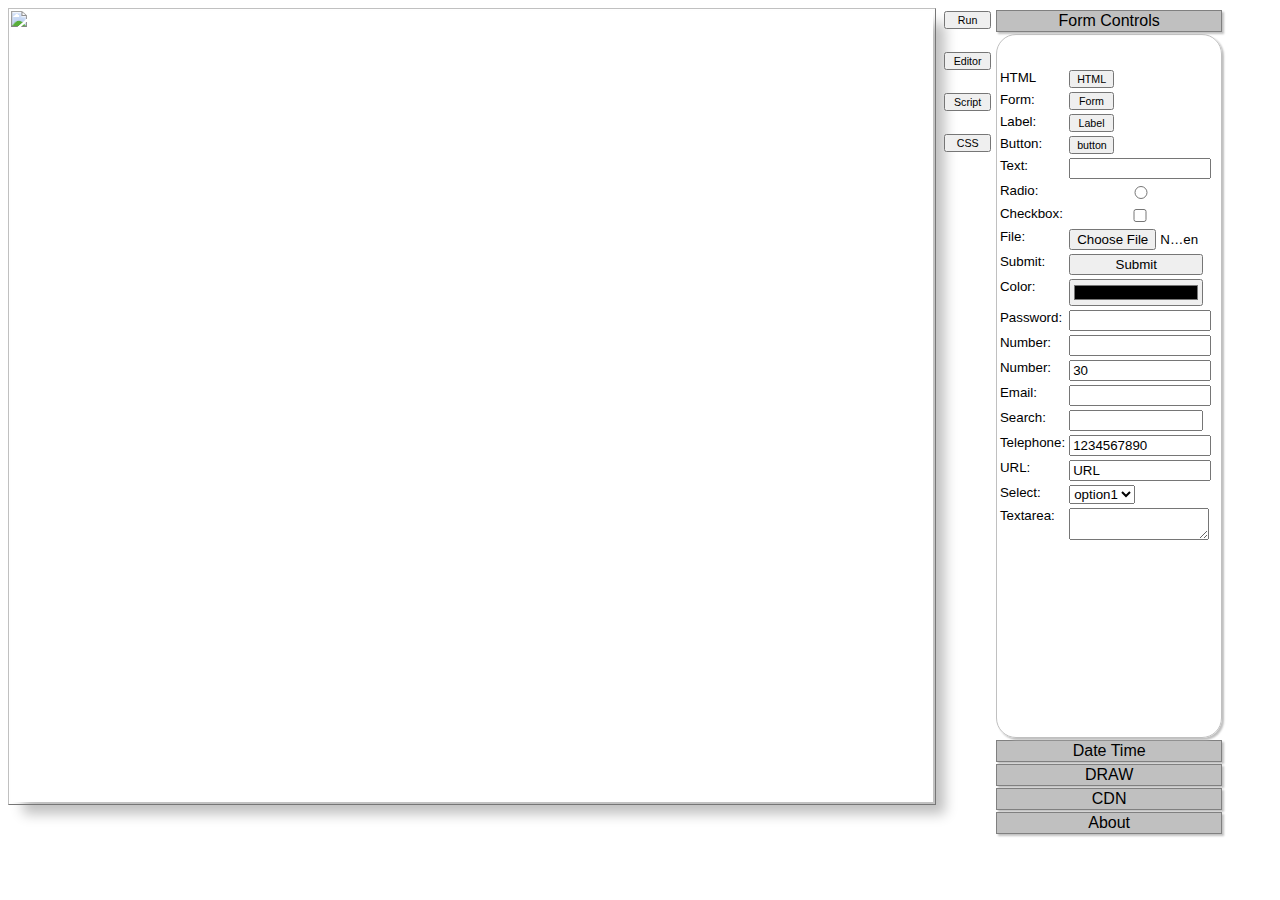
==== HTMLAssistant.html @ c3e79738 "Add files via upload" ====
<!DOCTYPE html>
<html>
<head>
<title>HTML Assistant. Author: Mr. Gunjan Mohapatra</title>
<meta charset="utf-8">

<script language='javascript'>
window.onerror = CatchError

function CatchError(paraMessage,paraLocation,paraLine, paraCol)
{
	alert(paraMessage + '[error on line number: '  + (paraLine-1) + ']') 
	return true
}
</script>

<script language='javascript'>
var glb_clientHeight,glb_clientWidth,glb_focusElement,glb_frame,ss="<span class='tagColor'>",se="</span>",ts="<span class='tagSE'>",prop="<span class='tagProp'>",att="<span class='tagAtt'>",glb_caretPos=0,glb_editorMouse=!1,glb_acc_prev="accChild1",glb_selectedEditor="scrEditor",glb_WhichEditActive=null,glb_WhichPrevEditActive=null;function init(){glb_clientHeight=window.innerHeight||document.documentElement.clientHeight||document.body.clientHeight,glb_clientWidth=window.innerWidth||document.documentElement.clientWidth||document.body.clientWidth,document.getElementById(glb_selectedEditor).style.height=glb_clientHeight-109+"px",document.getElementById("divShow").style.height=glb_clientHeight-109+"px",document.getElementById("divAccord").style.height=glb_clientHeight-109+"px",document.getElementById("accChild1").style.height=glb_clientHeight-200+"px",document.getElementById("accChild2").style.height=glb_clientHeight-200+"px",document.getElementById("accChild3").style.height=glb_clientHeight-200+"px",document.getElementById("lblLineNos").style.top=glb_clientHeight-80+"px",document.getElementById(glb_selectedEditor).focus(),glb_focusElement=document.getElementById("btn_preview"),(glb_frame=document.createElement("iframe")).className="frameHide",glb_frame.style.height=glb_clientHeight-109+"px",document.getElementById("EditorColumn").appendChild(glb_frame),Show(null,"scrEditor",""),Show(null,"scrScript","false"),Show(null,"scrCSS","false")}function HideRunFrame(){glb_frame.className="frameHide"}function EditorKeys(e,t,n){if(9==e.keyCode&&SetTab(e),112==e.keyCode)return e.preventDefault(),void CreateTag(e,l);var l=document.getElementById(t),c=l.value,i=(l.value.substring(l.selectionStart,l.selectionEnd),l.selectionStart),o=l.selectionEnd,r=c.substring(0,i),s=(c.substring(o,c.length),"&nbsp;".repeat(8)),a=r.lastIndexOf("\n"),d=c.substring(r.length,a);0<d.trim().length&&d.indexOf("\t")<0&&" ".repeat(d.length);var u=(c=(c=(c=c.replace(/&/g,"&amp;")).replace(/\t/g,s)).replace(/ /g,"&nbsp;")).lastIndexOf("<");c.lastIndexOf(">");0<=u&&(c=formatStr(c)),""==(c=c.replace(/[\n]/g,"</br>")).trim()?document.getElementById(n).innerHTML="<image src='images/GMASEFLogo.png'><p>GunjanMohapatra ASEF inc.</p><p><i>A Software Engineering Forethought</i></p><p>Start typing HTML here or select controls from toolbox on right side</p>":document.getElementById(n).innerHTML=c,RowsCols(e)}function ScriptKeys(e,t,n){9==event.keyCode&&SetTab(event),RowsCols(event)}function CSSKeys(e,t,n){9==event.keyCode&&SetTab(event),RowsCols(event)}function SetTab(e){l_editor=e.target;var t=l_editor.value,n=l_editor.value.substring(l_editor.selectionStart,l_editor.selectionEnd),l=l_editor.selectionStart,c=l_editor.selectionEnd,i=t.substring(0,l),o=t.substring(c,t.length);e.preventDefault(),t=i+"\t"+o,0<=n.indexOf("\n")&&(t=i+"\t"+n.replace(/\n/g,"\n\t")+o),l_editor.value=t,glb_caretPos=l+1,l_editor.selectionEnd=glb_caretPos,l_editor.focus()}function RowsCols(e){document.getElementById("lblLineNos").innerText="";var t=0,n=e.target,l=(n.value,n.selectionStart),c=n.value.substring(0,l),i=c.lastIndexOf("\n",l),o=c.match(/\n/g);t=null!=o?o.length+1:1,document.getElementById("lblLineNos").innerText="Row: "+t+" Column: "+(l-i)}function formatStr(e){for(var t="",n="",l=-1,c=(e.lastIndexOf(">"),e.lastIndexOf("<"),e.lastIndexOf("="),0);c<e.length;c++)"<"==(t=e[c])?n+=ts+t+se+ss:">"==t?n+=se+ts+t+se:"/"==t?n+=se+ts+t+se+ss:"="==t?(l=c,n=se+goReverse(n),n+=se+t):n+='"'==t?2<c-l?se+t:se+t+att:"'"==t?2<c-l?se+t:se+t+att:t;return n}function goReverse(e){for(var t=-1,n=e.length;0<=n;n--){if(";"==e[n]){e.substring(n-5,n+1),t=n-5;break}if(" "==e[n]){t=n;break}}return e=e.substring(0,t)+se+prop+e.substring(t,e.length)}function txtScroll(e,t){document.getElementById(t).scrollTop=document.getElementById(e).scrollTop,document.getElementById(t).scrollLeft=document.getElementById(e).scrollLeft}function CreateTag(e){var t,n,l,c=0,i="",o=[];e.preventDefault();var r=e.target,s=r.value.substring(0,r.selectionStart),a=r.value.substring(r.selectionEnd,r.value.length);t=s.lastIndexOf(">"),n=s.lastIndexOf(" "),l=s.lastIndexOf("\n"),-1!=t&&o.push(t),-1!=n&&o.push(n),-1!=l&&o.push(l),0<o.length&&(o.reverse(),c=o[o.length-1]+1),i=r.value.substring(c,r.selectionEnd),s=r.value.substring(0,r.selectionStart-i.length),i=0<=i.lastIndexOf("\n")||0<=i.lastIndexOf(" ")?"\n<"+i.trim()+">\n\n</"+i.trim()+">":"<"+i+">\n\n</"+i+">\n";var d=r.selectionStart+i.length+1,u=s+i+a;r.value=u,r.focus(),glb_focusElement.focus(),r.focus(),r.selectionStart=d-i.length+2,r.selectionEnd=r.selectionStart}function putHTML(e,t){var n=e.target,l=document.getElementById(t);l.value="<!DOCTYPE html>\n<html>\r<head>\n<title></title>\n<meta>\n</head>\n<body>\n\n</body>\n</html>",l.selectionStart=l.value.indexOf("</body>")-1,l.selectionEnd=l.selectionStart,l.focus(),n.focus(),l.focus()}function CreateForm(e,t){e.preventDefault();var n=e.target,l=n.getAttribute("onclick");n.removeAttribute("onclick");var c="",i=document.getElementById(t);c=0<=i.value.indexOf("body")?"\t<form name='' id='form_id' action='' target=''>\n\n\t</form>\n":"<form name='' id='form_id' action='' target=''>\n\n</form>\n";var o=i.value.substring(0,i.selectionStart),r=i.value.substring(i.selectionEnd,i.value.length),s=i.selectionStart,a=o+c+r;i.value=a,i.focus(),n.focus(),i.focus(),i.selectionStart=s+c.length,i.selectionEnd=i.selectionStart,n.setAttribute("onclick",l)}function CreateLabel(e,t){e.preventDefault();var n=e.target,l=n.getAttribute("onclick");n.removeAttribute("onclick");var c="",i=document.getElementById(t);c=0<=i.value.indexOf("body")?"\t<label name='lbl_name' id='lbl_id'>Label</label></br>\n":"<label name='lbl_name' id='lib_id'>Label</label></br>\n";var o=i.value.substring(0,i.selectionStart),r=i.value.substring(i.selectionEnd,i.value.length),s=i.selectionStart,a=o+c+r;i.value=a,i.focus(),n.focus(),i.focus(),i.selectionStart=s+c.length,i.selectionEnd=i.selectionStart,n.setAttribute("onclick",l)}function CreateFromControl(e,t,n){var l,c="";t=glb_selectedEditor,null!==n&&n.preventDefault();var i=(l=""!=e?document.getElementById(e):n.target).getAttribute("onclick");l.removeAttribute("onclick");var o=document.getElementById(t);if(0<=o.value.indexOf("body"))c=l.outerHTML.replace(/\t/g,"")+"</br>\n";else c=l.outerHTML.replace(/\t/g,"")+"</br>\n";var r=o.selectionStart,s=o.value.substr(0,o.selectionStart),a=o.value.substr(o.selectionEnd);o.value=s+c+a,o.selectionStart=r+c.length,o.selectionEnd=o.selectionStart,o.focus(),l.setAttribute("onclick",i),o.focus(),document.getElementById("btn_editorHtml").focus(),o.focus()}function AddJSElements(e,t){var n;document.getElementById("btn_editorScript").click(),null!==t&&t.preventDefault();var l=(n=t.target).getAttribute("onclick");n.removeAttribute("onclick");var c=document.getElementById(e),i=n.innerText.replace(/\t/g,"")+"\n",o=c.selectionStart,r=c.value.substr(0,c.selectionStart),s=c.value.substr(c.selectionEnd);c.value=r+i+s,c.selectionStart=o+i.length,c.selectionEnd=c.selectionStart,c.focus(),n.setAttribute("onclick",l),c.focus(),document.getElementById("btn_editorHtml").focus(),c.focus()}function disableKeys(e){9!=e.keyCode&&112!=e.keyCode||e.preventDefault()}function ShowHideAcc(e){document.getElementById(e).className="accChildShow",glb_acc_prev!=e&&""!=glb_acc_prev&&(document.getElementById(glb_acc_prev).className="accChildHide"),glb_acc_prev=e}function RunCode(e,t){var n=e.target,l=document.getElementById(glb_selectedEditor),c=document.getElementById("addScript").value.replace("<script>","<script>\n"+document.getElementById("scrScript").value),i=document.getElementById("addCSS").value.replace("<style>","<style>\n"+document.getElementById("scrCSS").value),o=document.getElementById("addScript").value.replace("<script>","<script src='"+document.getElementById("txtCDN").value+"'>");if("Run"==n.innerHTML){var r=document.getElementById("txtCatchError").value,s=l.value.replace("<scrip",r+"\r<scrip");s=0<=s.lastIndexOf("head")?s.replace("<head>","<head>\n"+o+c+i):s.replace("<body>","<head>\n"+o+c+i+"</head>\n<body>"),n.innerText="Code",document.getElementById(t).innerHTML=l.value;l=document.getElementById(glb_selectedEditor);glb_frame.className="frameShow",glb_frame.src="data:text/html;charset=utf-8,"+encodeURI(s),Show(null,"scrEditor","false"),Show(null,"scrScript","false"),Show(null,"scrCSS","false"),Show(null,"divShow","false"),document.getElementById("btn_editorHtml").style.display="none",document.getElementById("btn_editorScript").style.display="none",document.getElementById("btn_editorCss").style.display="none"}else n.innerText="Run",glb_frame.className="frameHide",Show(null,"scrEditor",""),Show(null,"divShow",""),Show(null,"scrScript","false"),Show(null,"scrCSS","false"),document.getElementById("btn_editorHtml").style.display="inline",document.getElementById("btn_editorScript").style.display="inline",document.getElementById("btn_editorCss").style.display="inline",l.focus(),n.focus(),l.focus()}function Show(e,t,n){null!=e&&(glb_WhichEditActive=e.target.id,document.getElementById(glb_WhichEditActive).style.background="lightgreen"),glb_WhichPrevEditActive!=glb_WhichEditActive&&null!=glb_WhichPrevEditActive&&(document.getElementById(glb_WhichPrevEditActive).style.background="silver"),n="false"==n?"none":"block",document.getElementById(t).style.display=n,document.getElementById(t).style.border="",document.getElementById(t).focus(),glb_WhichPrevEditActive=glb_WhichEditActive}</script><style>
*:focus
 {
	outline: none;
}.txtEditor
{
	width:90%;
	height:820px;
	border-left:1pt solid silver;
	border-top:1pt solid silver;
	background:transparent;
	color:transparent;
	position:absolute;
	top:0px;
	left:0px;
	caret-color:black;
	overflow:auto;
	font-family:Courier New;
	font-size:12pt;
	font-weight:bold;
	resize:none;	
}

.txtScriptShow
{
	width:90%;
	height:780px;
	border-left:1pt solid silver;
	border-top:1pt solid silver;
	background:WhiteSmoke;
	color:Black;
	position:absolute;
	top:0px;
	left:0px;
	caret-color:black;
	overflow:auto;
	font-family:Courier New;
	font-size:12pt;
	font-weight:bold;
	resize:none;
	
	
}
.txtCSSShow
{
	width:90%;
	height:780px;
	border-left:1pt solid silver;
	border-top:1pt solid silver;
	background:ghostwhite;
	color:Black;
	position:absolute;
	top:0px;
	left:0px;
	caret-color:black;
	overflow:auto;
	font-family:Courier New;
	font-size:12pt;
	font-weight:bold;
	resize:none;
	
	
}

.divShowEditor
{
	width:90%;
	height:820px;
	border:0pt solid white;
	background:transparent;
	position:absolute;
	top:3px;
	left:3px;
	overflow:hidden;
	font-family:Courier New;
	font-size:12pt;
	font-weight:bold;
	white-space: nowrap;
	box-shadow:12px 12px 12px silver;
	
}

.frameShow
{
	width:90%;
	height:820px;
	border-left:1pt solid silver;
	border-top:1pt solid silver;
	position:absolute;
	top:0px;
	left:0px;
	overflow:auto;
	resize:none;
	display:block;
	z-index:1000;
}

.frameHide
{
	width:90%;
	height:820px;
	border-left:1pt solid silver;
	border-top:1pt solid silver;
	position:absolute;
	top:0px;
	left:0px;
	overflow:auto;
	resize:none;
	display:none;
	
}

.tagColor
{
	color:brown;
}

.tagSE
{
	color:blue;
}

.tagProp
{
	color:green;
}

.tagAtt
{
	color:purple;
}
.tagBlack
{
	color:black;
}


.accHeader
{
	border:1px solid gray;
	background:silver;
	text-align:center;
	width:80%;
	margin:2px;
	padding:1px;	
	box-shadow:2px 2px 2px silver;
}

.accChildHide
{
	border:1px solid silver;
	display:none;
	height:0px;
	margin:2px;
	padding:1px;
	border-radius:20px;
	width:68%;
	position:relative;
	height:85%;	
	
}
.accChildShow
{
	border:1px solid silver;
	display:block;
	height:730px;
	margin:2px;
	padding:1px;
	border-radius:20px;
	font-size:14px;
	width:80%;
	position:relative;
	height:85%;
	box-shadow:2px 2px 2px silver;
		
}

body
{
	font-family:arial;
	
}

table
{
	width:100%;
	font-family:arial;
	font-size:10pt;
	color:black;
	position:relative;
	white-space:wrap;
	border-collapse:collapse;
	height:auto;
	table-layout:auto;
	
}
td
{
	
	font-size:10pt;
	vertical-align:top;
	padding:2px;
	
}
input
{
	width:90%;
	font-size:10pt;
	
}
col
{
	width:50%;	
}

textArea
{

	width:90%;
	font-size:8pt;
}
div
{
	
}	
button
{
	width:30%;
	font-size:8pt;
}

.buttonHelp
{
	width:30%;
	font-size:15pt;
	overflow-wrap:break-word;
}

.txtCDN
{
	width:90%;
	height:40%;
	resize:none;
	margin:5px;	
}</style></head>
<body onkeydown="disableKeys(event)" onload="init()">
	

	<div id="EditorColumn" style="float:right;width:80%;position:absolute">
		
		<div id="divShow" wrap="off" class="divShowEditor"><image src="images/GMASEFLogo.png"></div>
		<textarea id="scrEditor" wrap="off" class="txtEditor"  onblur="EditorKeys(event,'scrEditor','divShow')" onkeyup="EditorKeys(event,'scrEditor','divShow')" onscroll="txtScroll('scrEditor','divShow')" onclick="EditorKeys(event,'scrEditor','divShow')"></textarea>
		<textarea placeholder="Write javascript or jquery here. You can paste the latest jquery CND on the right under CDN" id="scrScript" wrap="off" class="txtScriptShow" onblur="ScriptKeys(event,'scrScript','')" onkeyup="ScriptKeys(event,'scrScript','')" onclick="ScriptKeys(event,'scrScript','')"></textarea>
		<textarea placeholder="Write CCS here like button{background:red}" id="scrCSS" wrap="off" class="txtCSSShow" onblur="CSSKeys(event,'scrCSS','')" onkeyup="CSSKeys(event,'scrCSS','')" onclick="CSSKeys(event,'scrCSS','')"></textarea>	
	</div>

	
	
	<div id="divAccord" style="position:relative;float:right;width:22%;border-left:0px solid gray;font-family:arial;height:auto;display:block;over-flow:hidden">
		
		<div class = "accHeader" onclick="ShowHideAcc('accChild1')">
			Form Controls
		</div>
		<div class="accChildShow" id="accChild1">
				<br>
				<br>
				<table border="0">
					<tr><td>HTML</td><td><button onclick="putHTML(event,'scrEditor')">HTML</button></td></tr>
					<tr><td>Form:</td><td><button  class=""  onclick="CreateForm(event, 'scrEditor')">Form</button></td></tr>
					<tr><td>Label:</td><td><button name="" id="label_id" class="" onclick="CreateLabel(event, 'scrEditor')">Label</button></td></tr>
					<tr><td>Button:</td><td><button name="" id="btn_id" class="" onclick="CreateFromControl('btn_id', 'scrEditor',event)">button</button></td></tr>	
					<tr><td>Text:</td><td><input type="text" name="" id="input_text_id" class="" onclick="CreateFromControl('input_text_id', 'scrEditor',event)"></td></tr>

					<tr><td>Radio:</td><td><input type="radio" name="" id="radio_id" class="" onclick="CreateFromControl('radio_id', 'scrEditor',event)"></td></tr>

					<tr><td>Checkbox:</td><td><input type="checkbox" name="" id="chkbox_id" class="" onclick="CreateFromControl('chkbox_id', 'scrEditor',event)"></td></tr>

					<tr><td>File:</td><td><input type="file" name="" id="file_id" onclick="CreateFromControl('file_id', 'scrEditor',event)"></td></tr>
					<tr><td>Submit:</td><td><input type="submit" value="Submit" name="" id="submit_id" onclick="CreateFromControl('submit_id', 'scrEditor',event)"></td></tr>

					<tr><td>Color:</td><td><input type="color" name="" id="color_id" class="" onclick="CreateFromControl('color_id', 'scrEditor',event)"></td></tr>

					<tr><td>Password:</td><td><input type="password" name="" id="password_id" class="" onclick="CreateFromControl('password_id', 'scrEditor',event)"></td></tr>

					<tr><td>Number:</td><td><input type="number" name="" id="number_id" min="1" max="9" class="" onclick="CreateFromControl('number_id', 'scrEditor',event)"></td></tr>

					<tr><td>Number:</td><td><input type="number"  name="" id="number_id2" min="0" max="100" step="10" value="30" class="" onclick="CreateFromControl('number_id2', 'scrEditor',event)"></td></tr>

					
					<tr><td>Email:</td><td><input type="email" name="" id="email_id" class="" onclick="CreateFromControl('email_id', 'scrEditor',event)"></td></tr>

					<tr><td>Search:</td><td><input type="search" name="" id="search_id" class="" onclick="CreateFromControl('search_id', 'scrEditor',event)"></td></tr>

					<tr><td>Telephone:</td><td><input type="tel" name="" id="telephone_id" class="" value="1234567890" onclick="CreateFromControl('telephone_id', 'scrEditor',event)"></td></tr>

					<tr><td>URL:</td><td><input type="url" name="" id="url_id" class="" value="URL" onclick="CreateFromControl('url_id', 'scrEditor',event)"></td></tr>

					<tr><td>Select:</td><td><select name="" id="select_id" class="" onclick="CreateFromControl('select_id', 'scrEditor',event)">
						<option value="">option1</option>
					</select></td></tr>

					<tr><td>Textarea:</td><td><textarea name="" id="textarea_id" class="" onclick="CreateFromControl('textarea_id', 'scrEditor',event)"></textarea></td></tr>

			</table>
	
		</div>
		<div class = "accHeader" onclick="ShowHideAcc('accChild2')">
			Date Time
		</div>
		<div class="accChildHide" id="accChild2">
				<br>
				<br>
					<a>Date:</a><br><hr><a><input type="date" name="" id="date_id" max="2015-12-31" min="2015-01-01" class="" onclick="CreateFromControl('date_id', 'scrEditor',event)"></a><br><hr>

					<a>Range:</a><br><hr><a><input type="range" name="" id="range_id" min="0" max="0" class="" onclick="CreateFromControl('range_id', 'scrEditor',event)"></a><br><hr>

					<a>Month:</a><br><hr><a><input type="month" name="" id="month_id" class="" onclick="CreateFromControl('month_id', 'scrEditor',event)"></a><br><hr>

					<a>Week:</a><br><hr><a><input type="week" name="" id="week_id" class="" onclick="CreateFromControl('week_id', 'scrEditor',event)"></a><br><hr>
				

					<a>Time:</a><br><hr><a><input type="time" name="" id="time_id" class="" onclick="CreateFromControl('time_id', 'scrEditor',event)"></a><br><hr>

					<a>Datetime:</a><br><hr><a><input type="datetime" name="" id="datetime_id" class="" onclick="CreateFromControl('datetime_id', 'scrEditor',event)"></a><br><hr>

					<a>Datetime-local:</a><br><hr><a><input type="datetime-local" name="" id="datetimelocal_id" class="" onclick="CreateFromControl('datetimelocal_id', 'scrEditor',event)"></a><br><hr>	
				
		</div>


		<div class = "accHeader" onclick="ShowHideAcc('accChild3')">
			DRAW
		</div>
		<div class="accChildHide" id="accChild3">
		
		<br>
		<br>
		<br>	
		
                    <table id="draw_table_id" border="1" style="font-size:12px" onclick="CreateFromControl('draw_table_id', 'scrEditor',null)">
                        <thead>
                            <tr>
                                <th>head 1</th>
                                <th>head 2</th>
                            </tr>
                        </thead>
                        <tfoot>
                            <tr>
                                <td>Foot 1</td>
                                <td>Foot 2</td>
                            </tr>
                        </tfoot>
                        <tr>
                            <td>row 1 col 1</td>
                            <td>row 1 col 2</td>
                        </tr>
                        <tr>
                            <td>row 2 col 1</td>
                            <td>row 2 col 2</td>
                        </tr>
                    </table>
                    <BR>

		    <svg id="svg_circle_id" width="25"  height="25"  style="border:0px solid black;" onclick="CreateFromControl('svg_circle_id', 'scrEditor',null)">
                    <circle id="circle_id" cx="12" cy="12" r="10" fill="gray" stroke="black" stroke-width="1px" ></circle>
                    </svg>

                    <svg id="svg_ellipse_id" width="25"  height="25" style="border:0px solid black;" onclick="CreateFromControl('svg_ellipse_id', 'scrEditor',null)">
                    <ellipse id="ellipse_id" cx="13" cy="12" rx="7" ry="11" fill="gray" stroke="black" stroke-width="1px"></ellipse>
                    </svg>

		    <svg id="svg_rect_id" width="25"  height="25" style="border:0px solid black;" onclick="CreateFromControl('svg_rect_id', 'scrEditor',null)">
		    <rect id="rect_id" x="3" y="3" fill="gray" width="18" height="18" stroke="black" stroke-width="1px"></rect>
		    </svg>

                    <svg id="svg_round_rect_id" width="25"  height="25" style="border:0px solid black;" onclick="CreateFromControl('svg_round_rect_id', 'scrEditor',null)">
                    <rect id="round_rect_id" x="3" y="3"  rx="3" ry="3" fill="gray" width="19" height="18" stroke="black" stroke-width="1px"></rect>
                    </svg>

                    <svg id="svg_line_id" width="25"  height="25" style="border:0px solid black;" onclick="CreateFromControl('svg_line_id', 'scrEditor',null)">
                    <line id="line_id"  x1="3" y1="10" x2="20" y2="10" stroke="black"></line>
                    </svg>

                    <svg id="svg_text_id" width="25"  height="25" style="border:0px solid black;" onclick="CreateFromControl('svg_text_id', 'scrEditor',null)">
                    <text id="text_id" x="1" y="12" fill="gray" transform="rotate(5)" stroke="black" stroke-width="1px">TXT</text>
                    </svg>

                    <svg id="svg_polygon_id" width="25"  height="25" style="border:0px solid black;" onclick="CreateFromControl('svg_polygon_id', 'scrEditor',null)">
                    <polygon id="polygon_id" points="15,8,20,20,1,20" fill="gray" stroke="black" stroke-width="1px"></polygon>
                    </svg>
                  
                   
	
		</div>


		<div class = "accHeader" onclick="ShowHideAcc('accChild4')">
			CDN
		</div>
		<div class="accChildHide" id="accChild4">
			<br>
			<textarea id="txtCDN" class="txtCDN">https://ajax.googleapis.com/ajax/libs/jquery/3.4.0/jquery.min.js
			</textarea>
			<br>

			

		</div>

		<div class = "accHeader" onclick="ShowHideAcc('accChild5')">
			About
		</div>
		

		<div class="accChildHide" id="accChild5">
			
			<p><center><h2>HTML Assistant</h2>
			<br><br><br><br><br><br><br><br>
			
			Author:<br>Mr. Gunjan Mohapatra<br><br>
			Company:<br>Gunjan Mohapatra ASEF Inc.<br><br>
			Location:<br>Toronto, Ontario, Canada<br><br>
			<p style="overflow-wrap:break-word">E-mail: ContactGunjanMohapatra@gmail.com</p><br><br>
			<br><br><br><br><br><br><br><br>
			<p>This appliation is written in HTML5, Javascript and CSS.</p>
			<p>No jQuery or Bootstrap used</p>
			</p>
			</center>
			</p>

		</div>
	</div>
	<div style="float:right;width:4%;border:0px solid silver;font-family:arial;height:auto;margin:1px">
		<table border=0>
		<tr>
			<td>
				<button id="btn_preview" onclick="RunCode(event,'divShow')" style="width:100%">Run</button><br>
			</td>
		<tr>
			<td>
				&nbsp;
			</td>
		</tr>
		</tr>
		<tr>
			<td>
				<button id="btn_editorHtml" onclick="Show(event,'scrEditor','');Show(event,'scrScript','false');Show(event,'scrCSS','false');HideRunFrame()" style="width:100%">Editor</button><br>
			</td>	
		</tr>
		<tr>
			<td>
				&nbsp;
			</td>
		</tr>
		<tr>
			<td>
				<button id="btn_editorScript" onclick="Show(event,'scrScript','');Show(event,'scrEditor','false');Show(event,'scrCSS','false');HideRunFrame()" style="width:100%">Script</button><br>
			</td>
		</tr>
		<tr>
			<td>
				&nbsp;
			</td>
		</tr>
		<tr>
			<td>
				<button id="btn_editorCss" onclick="Show(event,'scrCSS','');Show(event,'scrEditor','false');Show(event,'scrScript','false');HideRunFrame()" style="width:100%">CSS</button><br>
			</td>
		</tr>
		</table>
			
	</div>


<label id="lblLineNos" style="position:absolute"></label>

<textarea id="txtCatchError" style="display:none">
<script>window.onerror = CatchError;function CatchError(paraMessage,paraLocation,paraLine, paraCol){alert(paraMessage + '[error on line number: '  + (paraLine-1) + ']');return paraLine-1;}</script>
</textArea>

<textarea id="addScript" style="display:none">
<script>
	
</script>
</textarea>

<textarea id="addCSS" style="display:none">
<style>
	
</style>
</textarea>
<div id="divJQLib" style="float:left;position:absolute;top:120px;left:10px;height:600px;background:white;width:60%;z-index:1;border:1px solid red;box-shadow:5px 5px 5px silver;overflow:scroll;font-size:16px;display:none">
<button class="buttonHelp" onclick="AddJSElements('scrScript',event)">$("*")</button><br>
<button class="buttonHelp" onclick="AddJSElements('scrScript',event)">$("document")</button><br>
<button class="buttonHelp" onclick="AddJSElements('scrScript',event)">$("#lastname")</button><br>
<button class="buttonHelp" onclick="AddJSElements('scrScript',event)">$(".intro")</button><br>
<button class="buttonHelp" onclick="AddJSElements('scrScript',event)">$(".intro,.demo")</button><br>
<button class="buttonHelp" onclick="AddJSElements('scrScript',event)">$("p")</button><br>
<button class="buttonHelp" onclick="AddJSElements('scrScript',event)">$("h1,div,p")</button><br>
<button class="buttonHelp" onclick="AddJSElements('scrScript',event)">$("p:first")</button><br>
<button class="buttonHelp" onclick="AddJSElements('scrScript',event)">$("p:last")</button><br>
<button class="buttonHelp" onclick="AddJSElements('scrScript',event)">$("tr:even")</button><br>
<button class="buttonHelp" onclick="AddJSElements('scrScript',event)">$("tr:odd")</button><br>
<button class="buttonHelp" onclick="AddJSElements('scrScript',event)">$("p:first-child")</button><br>
<button class="buttonHelp" onclick="AddJSElements('scrScript',event)">$("p:first-of-type")</button><br>
<button class="buttonHelp" onclick="AddJSElements('scrScript',event)">$("p:last-child")</button><br>
<button class="buttonHelp" onclick="AddJSElements('scrScript',event)">$("p:last-of-type")</button><br>
<button class="buttonHelp" onclick="AddJSElements('scrScript',event)">$("p:nth-child(2)")</button><br>
<button class="buttonHelp" onclick="AddJSElements('scrScript',event)">$("p:nth-last-child(2)")</button><br>
<button class="buttonHelp" onclick="AddJSElements('scrScript',event)">$("p:nth-of-type(2)")</button><br>
<button class="buttonHelp" onclick="AddJSElements('scrScript',event)">$("p:nth-last-of-type(2)")</button><br>
<button class="buttonHelp" onclick="AddJSElements('scrScript',event)">$("p:only-child")</button><br>
<button class="buttonHelp" onclick="AddJSElements('scrScript',event)">$("p:only-of-type")</button><br>
<button class="buttonHelp" onclick="AddJSElements('scrScript',event)">$("div > p")</button><br>
<button class="buttonHelp" onclick="AddJSElements('scrScript',event)">$("div p")</button><br>
<button class="buttonHelp" onclick="AddJSElements('scrScript',event)">$("div + p")</button><br>
<button class="buttonHelp" onclick="AddJSElements('scrScript',event)">$("div ~ p")</button><br>
<button class="buttonHelp" onclick="AddJSElements('scrScript',event)">$("ul li:eq(3)")</button><br>
<button class="buttonHelp" onclick="AddJSElements('scrScript',event)">$("ul li:gt(3)")</button><br>
<button class="buttonHelp" onclick="AddJSElements('scrScript',event)">$("ul li:lt(3)")</button><br>
<button class="buttonHelp" onclick="AddJSElements('scrScript',event)">$("input:not(:empty)")</button><br>
<button class="buttonHelp" onclick="AddJSElements('scrScript',event)">$(":header")</button><br>
<button class="buttonHelp" onclick="AddJSElements('scrScript',event)">$(":animated")</button><br>
<button class="buttonHelp" onclick="AddJSElements('scrScript',event)">$(":focus")</button><br>
<button class="buttonHelp" onclick="AddJSElements('scrScript',event)">$(":contains('Hello')")</button><br>
<button class="buttonHelp" onclick="AddJSElements('scrScript',event)">$("div:has(p)")</button><br>
<button class="buttonHelp" onclick="AddJSElements('scrScript',event)">$(":empty")</button><br>
<button class="buttonHelp" onclick="AddJSElements('scrScript',event)">$(":parent")</button><br>
<button class="buttonHelp" onclick="AddJSElements('scrScript',event)">$("p:hidden")</button><br>
<button class="buttonHelp" onclick="AddJSElements('scrScript',event)">$("table:visible")</button><br>
<button class="buttonHelp" onclick="AddJSElements('scrScript',event)">$(":root")</button><br>
<button class="buttonHelp" onclick="AddJSElements('scrScript',event)">$("p:lang(de)")</button><br>
<button class="buttonHelp" onclick="AddJSElements('scrScript',event)">$("[href]")</button><br>
<button class="buttonHelp" onclick="AddJSElements('scrScript',event)">$("[href='default.htm']")</button><br>
<button class="buttonHelp" onclick="AddJSElements('scrScript',event)">$("[href!='default.htm']")</button><br>
<button class="buttonHelp" onclick="AddJSElements('scrScript',event)">$("[href$='.jpg']")</button><br>
<button class="buttonHelp" onclick="AddJSElements('scrScript',event)">$("[title|='Tomorrow']")</button><br>
<button class="buttonHelp" onclick="AddJSElements('scrScript',event)">$("[title^='Tom']")</button><br>
<button class="buttonHelp" onclick="AddJSElements('scrScript',event)">$("[title~='hello']")</button><br>
<button class="buttonHelp" onclick="AddJSElements('scrScript',event)">$("[title*='hello']")</button><br>
<button class="buttonHelp" onclick="AddJSElements('scrScript',event)">$(":input")</button><br>
<button class="buttonHelp" onclick="AddJSElements('scrScript',event)">$(":text")</button><br>
<button class="buttonHelp" onclick="AddJSElements('scrScript',event)">$(":password")</button><br>
<button class="buttonHelp" onclick="AddJSElements('scrScript',event)">$(":radio")</button><br>
<button class="buttonHelp" onclick="AddJSElements('scrScript',event)">$(":checkbox")</button><br>
<button class="buttonHelp" onclick="AddJSElements('scrScript',event)">$(":submit")</button><br>
<button class="buttonHelp" onclick="AddJSElements('scrScript',event)">$(":reset")</button><br>
<button class="buttonHelp" onclick="AddJSElements('scrScript',event)">$(":button")</button><br>
<button class="buttonHelp" onclick="AddJSElements('scrScript',event)">$(":image")</button><br>
<button class="buttonHelp" onclick="AddJSElements('scrScript',event)">$(":file")</button><br>
<button class="buttonHelp" onclick="AddJSElements('scrScript',event)">$(":enabled")</button><br>
<button class="buttonHelp" onclick="AddJSElements('scrScript',event)">$(":disabled")</button><br>
<button class="buttonHelp" onclick="AddJSElements('scrScript',event)">$(":selected")</button><br>
<button class="buttonHelp" onclick="AddJSElements('scrScript',event)">$(":checked")</button><br>
<br>---------------------------Events------------------------------------------------------<br>
<button class="buttonHelp" onclick="AddJSElements('scrScript',event)">.bind(function(){ })</button><br>
<button class="buttonHelp" onclick="AddJSElements('scrScript',event)">.blur(function(){ })</button><br>
<button class="buttonHelp" onclick="AddJSElements('scrScript',event)">.change(function(){ })</button><br>
<button class="buttonHelp" onclick="AddJSElements('scrScript',event)">.click(function(){ })</button><br>
<button class="buttonHelp" onclick="AddJSElements('scrScript',event)">.dblclick(function(){ })</button><br>
<button class="buttonHelp" onclick="AddJSElements('scrScript',event)">.delegate(function(){ })</button><br>
<button class="buttonHelp" onclick="AddJSElements('scrScript',event)">.die(function(){ })</button><br>
<button class="buttonHelp" onclick="AddJSElements('scrScript',event)">.error(function(){ })</button><br>
<button class="buttonHelp" onclick="AddJSElements('scrScript',event)">.event.currentTarget</button><br>
<button class="buttonHelp" onclick="AddJSElements('scrScript',event)">.event.data</button><br>
<button class="buttonHelp" onclick="AddJSElements('scrScript',event)">.event.delegateTarget</button><br>
<button class="buttonHelp" onclick="AddJSElements('scrScript',event)">.event.isDefaultPrevented(function(){ })</button><br>
<button class="buttonHelp" onclick="AddJSElements('scrScript',event)">.event.isImmediatePropagationStopped(function(){ })</button><br>
<button class="buttonHelp" onclick="AddJSElements('scrScript',event)">.event.isPropagationStopped(function(){ })</button><br>
<button class="buttonHelp" onclick="AddJSElements('scrScript',event)">.event.namespace</button><br>
<button class="buttonHelp" onclick="AddJSElements('scrScript',event)">.event.pageX</button><br>
<button class="buttonHelp" onclick="AddJSElements('scrScript',event)">.event.pageY</button><br>
<button class="buttonHelp" onclick="AddJSElements('scrScript',event)">.event.preventDefault(function(){ })</button><br>
<button class="buttonHelp" onclick="AddJSElements('scrScript',event)">.event.relatedTarget</button><br>
<button class="buttonHelp" onclick="AddJSElements('scrScript',event)">.event.result</button><br>
<button class="buttonHelp" onclick="AddJSElements('scrScript',event)">.event.stopImmediatePropagation(function(){ })</button><br>
<button class="buttonHelp" onclick="AddJSElements('scrScript',event)">.event.stopPropagation(function(){ })</button><br>
<button class="buttonHelp" onclick="AddJSElements('scrScript',event)">.event.target</button><br>
<button class="buttonHelp" onclick="AddJSElements('scrScript',event)">.event.timeStamp</button><br>
<button class="buttonHelp" onclick="AddJSElements('scrScript',event)">.event.type</button><br>
<button class="buttonHelp" onclick="AddJSElements('scrScript',event)">.event.which</button><br>
<button class="buttonHelp" onclick="AddJSElements('scrScript',event)">.focus(function(){ })</button><br>
<button class="buttonHelp" onclick="AddJSElements('scrScript',event)">.focusin(function(){ })</button><br>
<button class="buttonHelp" onclick="AddJSElements('scrScript',event)">.focusout(function(){ })</button><br>
<button class="buttonHelp" onclick="AddJSElements('scrScript',event)">.hover(function(){ })</button><br>
<button class="buttonHelp" onclick="AddJSElements('scrScript',event)">.keydown(function(){ })</button><br>
<button class="buttonHelp" onclick="AddJSElements('scrScript',event)">.keypress(function(){ })</button><br>
<button class="buttonHelp" onclick="AddJSElements('scrScript',event)">.keyup(function(){ })</button><br>
<button class="buttonHelp" onclick="AddJSElements('scrScript',event)">.live(function(){ })</button><br>
<button class="buttonHelp" onclick="AddJSElements('scrScript',event)">.load(function(){ })</button><br>
<button class="buttonHelp" onclick="AddJSElements('scrScript',event)">.mousedown(function(){ })</button><br>
<button class="buttonHelp" onclick="AddJSElements('scrScript',event)">.mouseenter(function(){ })</button><br>
<button class="buttonHelp" onclick="AddJSElements('scrScript',event)">.mouseleave(function(){ })</button><br>
<button class="buttonHelp" onclick="AddJSElements('scrScript',event)">.mousemove(function(){ })</button><br>
<button class="buttonHelp" onclick="AddJSElements('scrScript',event)">.mouseout(function(){ })</button><br>
<button class="buttonHelp" onclick="AddJSElements('scrScript',event)">.mouseover(function(){ })</button><br>
<button class="buttonHelp" onclick="AddJSElements('scrScript',event)">.mouseup(function(){ })</button><br>
<button class="buttonHelp" onclick="AddJSElements('scrScript',event)">.off(function(){ })</button><br>
<button class="buttonHelp" onclick="AddJSElements('scrScript',event)">.on(function(){ })</button><br>
<button class="buttonHelp" onclick="AddJSElements('scrScript',event)">.one(function(){ })</button><br>
<button class="buttonHelp" onclick="AddJSElements('scrScript',event)">.$.proxy(function(){ })</button><br>
<button class="buttonHelp" onclick="AddJSElements('scrScript',event)">.ready(function(){ })</button><br>
<button class="buttonHelp" onclick="AddJSElements('scrScript',event)">.resize(function(){ })</button><br>
<button class="buttonHelp" onclick="AddJSElements('scrScript',event)">.scroll(function(){ })</button><br>
<button class="buttonHelp" onclick="AddJSElements('scrScript',event)">.select(function(){ })</button><br>
<button class="buttonHelp" onclick="AddJSElements('scrScript',event)">.submit(function(){ })</button><br>
<button class="buttonHelp" onclick="AddJSElements('scrScript',event)">.toggle(function(){ })</button><br>
<button class="buttonHelp" onclick="AddJSElements('scrScript',event)">.trigger(function(){ })</button><br>
<button class="buttonHelp" onclick="AddJSElements('scrScript',event)">.triggerHandler(function(){ })</button><br>
<button class="buttonHelp" onclick="AddJSElements('scrScript',event)">.unbind(function(){ })</button><br>
<button class="buttonHelp" onclick="AddJSElements('scrScript',event)">.undelegate(function(){ })</button><br>
<button class="buttonHelp" onclick="AddJSElements('scrScript',event)">.unload(function(){ })</button><br>

</div> 



</body>
</html>
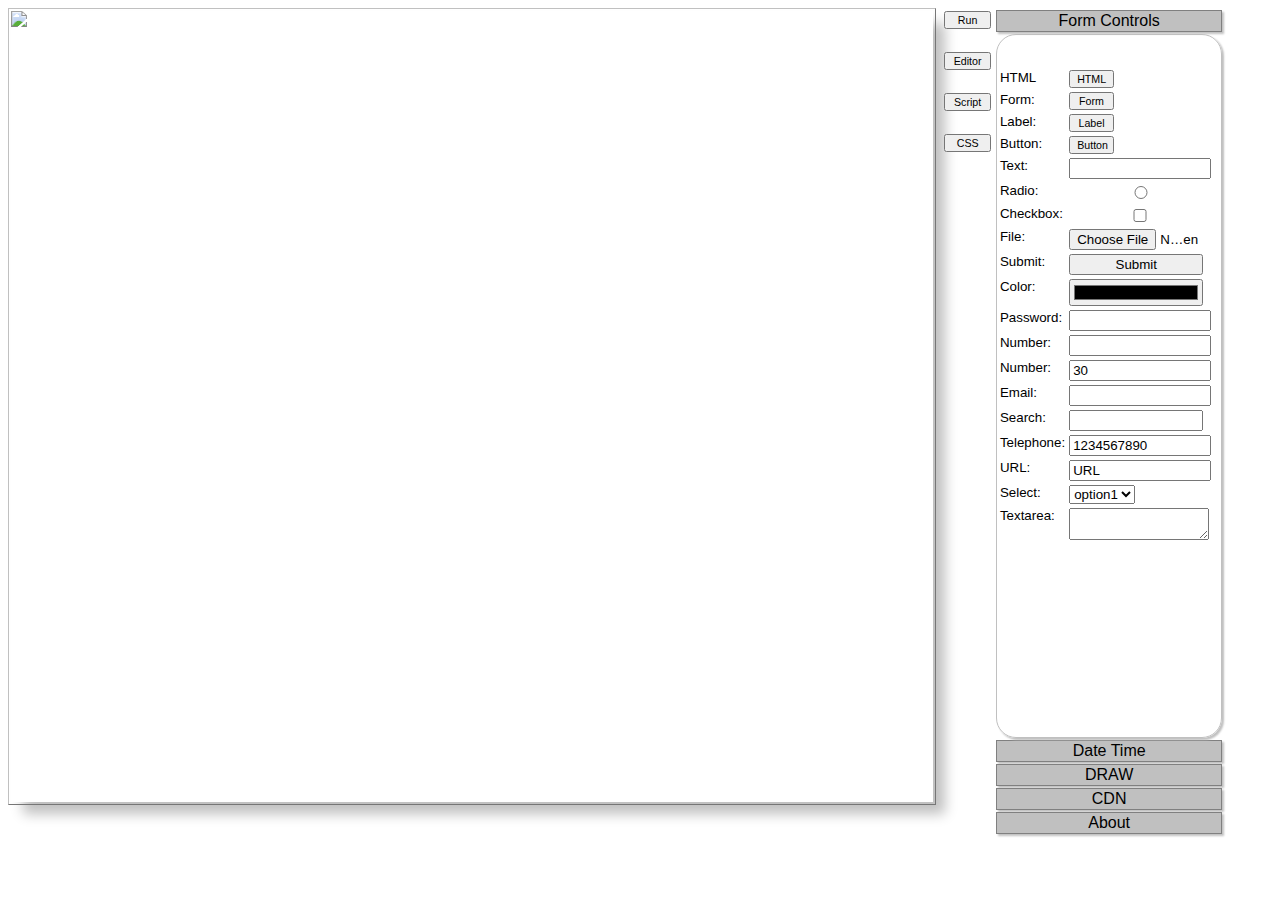
==== commit 75a80a39: "Update HTMLAssistant.html" ====
--- a/HTMLAssistant.html
+++ b/HTMLAssistant.html
@@ -1,643 +1,643 @@
-<!DOCTYPE html>
-<html>
-<head>
-<title>HTML Assistant. Author: Mr. Gunjan Mohapatra</title>
-<meta charset="utf-8">
-
-<script language='javascript'>
-window.onerror = CatchError
-
-function CatchError(paraMessage,paraLocation,paraLine, paraCol)
-{
-	alert(paraMessage + '[error on line number: '  + (paraLine-1) + ']') 
-	return true
-}
-</script>
-
-+<!DOCTYPE html>
+<html>
+<head>
+<title>HTML Assistant. Author: Mr. Gunjan Mohapatra</title>
+<meta charset="utf-8">
+
 <script language='javascript'>
-var glb_clientHeight,glb_clientWidth,glb_focusElement,glb_frame,ss="<span class='tagColor'>",se="</span>",ts="<span class='tagSE'>",prop="<span class='tagProp'>",att="<span class='tagAtt'>",glb_caretPos=0,glb_editorMouse=!1,glb_acc_prev="accChild1",glb_selectedEditor="scrEditor",glb_WhichEditActive=null,glb_WhichPrevEditActive=null;function init(){glb_clientHeight=window.innerHeight||document.documentElement.clientHeight||document.body.clientHeight,glb_clientWidth=window.innerWidth||document.documentElement.clientWidth||document.body.clientWidth,document.getElementById(glb_selectedEditor).style.height=glb_clientHeight-109+"px",document.getElementById("divShow").style.height=glb_clientHeight-109+"px",document.getElementById("divAccord").style.height=glb_clientHeight-109+"px",document.getElementById("accChild1").style.height=glb_clientHeight-200+"px",document.getElementById("accChild2").style.height=glb_clientHeight-200+"px",document.getElementById("accChild3").style.height=glb_clientHeight-200+"px",document.getElementById("lblLineNos").style.top=glb_clientHeight-80+"px",document.getElementById(glb_selectedEditor).focus(),glb_focusElement=document.getElementById("btn_preview"),(glb_frame=document.createElement("iframe")).className="frameHide",glb_frame.style.height=glb_clientHeight-109+"px",document.getElementById("EditorColumn").appendChild(glb_frame),Show(null,"scrEditor",""),Show(null,"scrScript","false"),Show(null,"scrCSS","false")}function HideRunFrame(){glb_frame.className="frameHide"}function EditorKeys(e,t,n){if(9==e.keyCode&&SetTab(e),112==e.keyCode)return e.preventDefault(),void CreateTag(e,l);var l=document.getElementById(t),c=l.value,i=(l.value.substring(l.selectionStart,l.selectionEnd),l.selectionStart),o=l.selectionEnd,r=c.substring(0,i),s=(c.substring(o,c.length),"&nbsp;".repeat(8)),a=r.lastIndexOf("\n"),d=c.substring(r.length,a);0<d.trim().length&&d.indexOf("\t")<0&&" ".repeat(d.length);var u=(c=(c=(c=c.replace(/&/g,"&amp;")).replace(/\t/g,s)).replace(/ /g,"&nbsp;")).lastIndexOf("<");c.lastIndexOf(">");0<=u&&(c=formatStr(c)),""==(c=c.replace(/[\n]/g,"</br>")).trim()?document.getElementById(n).innerHTML="<image src='images/GMASEFLogo.png'><p>GunjanMohapatra ASEF inc.</p><p><i>A Software Engineering Forethought</i></p><p>Start typing HTML here or select controls from toolbox on right side</p>":document.getElementById(n).innerHTML=c,RowsCols(e)}function ScriptKeys(e,t,n){9==event.keyCode&&SetTab(event),RowsCols(event)}function CSSKeys(e,t,n){9==event.keyCode&&SetTab(event),RowsCols(event)}function SetTab(e){l_editor=e.target;var t=l_editor.value,n=l_editor.value.substring(l_editor.selectionStart,l_editor.selectionEnd),l=l_editor.selectionStart,c=l_editor.selectionEnd,i=t.substring(0,l),o=t.substring(c,t.length);e.preventDefault(),t=i+"\t"+o,0<=n.indexOf("\n")&&(t=i+"\t"+n.replace(/\n/g,"\n\t")+o),l_editor.value=t,glb_caretPos=l+1,l_editor.selectionEnd=glb_caretPos,l_editor.focus()}function RowsCols(e){document.getElementById("lblLineNos").innerText="";var t=0,n=e.target,l=(n.value,n.selectionStart),c=n.value.substring(0,l),i=c.lastIndexOf("\n",l),o=c.match(/\n/g);t=null!=o?o.length+1:1,document.getElementById("lblLineNos").innerText="Row: "+t+" Column: "+(l-i)}function formatStr(e){for(var t="",n="",l=-1,c=(e.lastIndexOf(">"),e.lastIndexOf("<"),e.lastIndexOf("="),0);c<e.length;c++)"<"==(t=e[c])?n+=ts+t+se+ss:">"==t?n+=se+ts+t+se:"/"==t?n+=se+ts+t+se+ss:"="==t?(l=c,n=se+goReverse(n),n+=se+t):n+='"'==t?2<c-l?se+t:se+t+att:"'"==t?2<c-l?se+t:se+t+att:t;return n}function goReverse(e){for(var t=-1,n=e.length;0<=n;n--){if(";"==e[n]){e.substring(n-5,n+1),t=n-5;break}if(" "==e[n]){t=n;break}}return e=e.substring(0,t)+se+prop+e.substring(t,e.length)}function txtScroll(e,t){document.getElementById(t).scrollTop=document.getElementById(e).scrollTop,document.getElementById(t).scrollLeft=document.getElementById(e).scrollLeft}function CreateTag(e){var t,n,l,c=0,i="",o=[];e.preventDefault();var r=e.target,s=r.value.substring(0,r.selectionStart),a=r.value.substring(r.selectionEnd,r.value.length);t=s.lastIndexOf(">"),n=s.lastIndexOf(" "),l=s.lastIndexOf("\n"),-1!=t&&o.push(t),-1!=n&&o.push(n),-1!=l&&o.push(l),0<o.length&&(o.reverse(),c=o[o.length-1]+1),i=r.value.substring(c,r.selectionEnd),s=r.value.substring(0,r.selectionStart-i.length),i=0<=i.lastIndexOf("\n")||0<=i.lastIndexOf(" ")?"\n<"+i.trim()+">\n\n</"+i.trim()+">":"<"+i+">\n\n</"+i+">\n";var d=r.selectionStart+i.length+1,u=s+i+a;r.value=u,r.focus(),glb_focusElement.focus(),r.focus(),r.selectionStart=d-i.length+2,r.selectionEnd=r.selectionStart}function putHTML(e,t){var n=e.target,l=document.getElementById(t);l.value="<!DOCTYPE html>\n<html>\r<head>\n<title></title>\n<meta>\n</head>\n<body>\n\n</body>\n</html>",l.selectionStart=l.value.indexOf("</body>")-1,l.selectionEnd=l.selectionStart,l.focus(),n.focus(),l.focus()}function CreateForm(e,t){e.preventDefault();var n=e.target,l=n.getAttribute("onclick");n.removeAttribute("onclick");var c="",i=document.getElementById(t);c=0<=i.value.indexOf("body")?"\t<form name='' id='form_id' action='' target=''>\n\n\t</form>\n":"<form name='' id='form_id' action='' target=''>\n\n</form>\n";var o=i.value.substring(0,i.selectionStart),r=i.value.substring(i.selectionEnd,i.value.length),s=i.selectionStart,a=o+c+r;i.value=a,i.focus(),n.focus(),i.focus(),i.selectionStart=s+c.length,i.selectionEnd=i.selectionStart,n.setAttribute("onclick",l)}function CreateLabel(e,t){e.preventDefault();var n=e.target,l=n.getAttribute("onclick");n.removeAttribute("onclick");var c="",i=document.getElementById(t);c=0<=i.value.indexOf("body")?"\t<label name='lbl_name' id='lbl_id'>Label</label></br>\n":"<label name='lbl_name' id='lib_id'>Label</label></br>\n";var o=i.value.substring(0,i.selectionStart),r=i.value.substring(i.selectionEnd,i.value.length),s=i.selectionStart,a=o+c+r;i.value=a,i.focus(),n.focus(),i.focus(),i.selectionStart=s+c.length,i.selectionEnd=i.selectionStart,n.setAttribute("onclick",l)}function CreateFromControl(e,t,n){var l,c="";t=glb_selectedEditor,null!==n&&n.preventDefault();var i=(l=""!=e?document.getElementById(e):n.target).getAttribute("onclick");l.removeAttribute("onclick");var o=document.getElementById(t);if(0<=o.value.indexOf("body"))c=l.outerHTML.replace(/\t/g,"")+"</br>\n";else c=l.outerHTML.replace(/\t/g,"")+"</br>\n";var r=o.selectionStart,s=o.value.substr(0,o.selectionStart),a=o.value.substr(o.selectionEnd);o.value=s+c+a,o.selectionStart=r+c.length,o.selectionEnd=o.selectionStart,o.focus(),l.setAttribute("onclick",i),o.focus(),document.getElementById("btn_editorHtml").focus(),o.focus()}function AddJSElements(e,t){var n;document.getElementById("btn_editorScript").click(),null!==t&&t.preventDefault();var l=(n=t.target).getAttribute("onclick");n.removeAttribute("onclick");var c=document.getElementById(e),i=n.innerText.replace(/\t/g,"")+"\n",o=c.selectionStart,r=c.value.substr(0,c.selectionStart),s=c.value.substr(c.selectionEnd);c.value=r+i+s,c.selectionStart=o+i.length,c.selectionEnd=c.selectionStart,c.focus(),n.setAttribute("onclick",l),c.focus(),document.getElementById("btn_editorHtml").focus(),c.focus()}function disableKeys(e){9!=e.keyCode&&112!=e.keyCode||e.preventDefault()}function ShowHideAcc(e){document.getElementById(e).className="accChildShow",glb_acc_prev!=e&&""!=glb_acc_prev&&(document.getElementById(glb_acc_prev).className="accChildHide"),glb_acc_prev=e}function RunCode(e,t){var n=e.target,l=document.getElementById(glb_selectedEditor),c=document.getElementById("addScript").value.replace("<script>","<script>\n"+document.getElementById("scrScript").value),i=document.getElementById("addCSS").value.replace("<style>","<style>\n"+document.getElementById("scrCSS").value),o=document.getElementById("addScript").value.replace("<script>","<script src='"+document.getElementById("txtCDN").value+"'>");if("Run"==n.innerHTML){var r=document.getElementById("txtCatchError").value,s=l.value.replace("<scrip",r+"\r<scrip");s=0<=s.lastIndexOf("head")?s.replace("<head>","<head>\n"+o+c+i):s.replace("<body>","<head>\n"+o+c+i+"</head>\n<body>"),n.innerText="Code",document.getElementById(t).innerHTML=l.value;l=document.getElementById(glb_selectedEditor);glb_frame.className="frameShow",glb_frame.src="data:text/html;charset=utf-8,"+encodeURI(s),Show(null,"scrEditor","false"),Show(null,"scrScript","false"),Show(null,"scrCSS","false"),Show(null,"divShow","false"),document.getElementById("btn_editorHtml").style.display="none",document.getElementById("btn_editorScript").style.display="none",document.getElementById("btn_editorCss").style.display="none"}else n.innerText="Run",glb_frame.className="frameHide",Show(null,"scrEditor",""),Show(null,"divShow",""),Show(null,"scrScript","false"),Show(null,"scrCSS","false"),document.getElementById("btn_editorHtml").style.display="inline",document.getElementById("btn_editorScript").style.display="inline",document.getElementById("btn_editorCss").style.display="inline",l.focus(),n.focus(),l.focus()}function Show(e,t,n){null!=e&&(glb_WhichEditActive=e.target.id,document.getElementById(glb_WhichEditActive).style.background="lightgreen"),glb_WhichPrevEditActive!=glb_WhichEditActive&&null!=glb_WhichPrevEditActive&&(document.getElementById(glb_WhichPrevEditActive).style.background="silver"),n="false"==n?"none":"block",document.getElementById(t).style.display=n,document.getElementById(t).style.border="",document.getElementById(t).focus(),glb_WhichPrevEditActive=glb_WhichEditActive}-</script>--<style>
-*:focus
- {
-	outline: none;
-}-.txtEditor
-{
-	width:90%;
-	height:820px;
-	border-left:1pt solid silver;
-	border-top:1pt solid silver;
-	background:transparent;
-	color:transparent;
-	position:absolute;
-	top:0px;
-	left:0px;
-	caret-color:black;
-	overflow:auto;
-	font-family:Courier New;
-	font-size:12pt;
-	font-weight:bold;
-	resize:none;	
-}
-
-.txtScriptShow
-{
-	width:90%;
-	height:780px;
-	border-left:1pt solid silver;
-	border-top:1pt solid silver;
-	background:WhiteSmoke;
-	color:Black;
-	position:absolute;
-	top:0px;
-	left:0px;
-	caret-color:black;
-	overflow:auto;
-	font-family:Courier New;
-	font-size:12pt;
-	font-weight:bold;
-	resize:none;
-	
-	
-}
-.txtCSSShow
-{
-	width:90%;
-	height:780px;
-	border-left:1pt solid silver;
-	border-top:1pt solid silver;
-	background:ghostwhite;
-	color:Black;
-	position:absolute;
-	top:0px;
-	left:0px;
-	caret-color:black;
-	overflow:auto;
-	font-family:Courier New;
-	font-size:12pt;
-	font-weight:bold;
-	resize:none;
-	
-	
-}
-
-.divShowEditor
-{
-	width:90%;
-	height:820px;
-	border:0pt solid white;
-	background:transparent;
-	position:absolute;
-	top:3px;
-	left:3px;
-	overflow:hidden;
-	font-family:Courier New;
-	font-size:12pt;
-	font-weight:bold;
-	white-space: nowrap;
-	box-shadow:12px 12px 12px silver;
-	
-}
-
-.frameShow
-{
-	width:90%;
-	height:820px;
-	border-left:1pt solid silver;
-	border-top:1pt solid silver;
-	position:absolute;
-	top:0px;
-	left:0px;
-	overflow:auto;
-	resize:none;
-	display:block;
-	z-index:1000;
-}
-
-.frameHide
-{
-	width:90%;
-	height:820px;
-	border-left:1pt solid silver;
-	border-top:1pt solid silver;
-	position:absolute;
-	top:0px;
-	left:0px;
-	overflow:auto;
-	resize:none;
-	display:none;
-	
-}
-
-.tagColor
-{
-	color:brown;
-}
-
-.tagSE
-{
-	color:blue;
-}
-
-.tagProp
-{
-	color:green;
-}
-
-.tagAtt
-{
-	color:purple;
-}
-.tagBlack
-{
-	color:black;
-}
-
-
-.accHeader
-{
-	border:1px solid gray;
-	background:silver;
-	text-align:center;
-	width:80%;
-	margin:2px;
-	padding:1px;	
-	box-shadow:2px 2px 2px silver;
-}
-
-.accChildHide
-{
-	border:1px solid silver;
-	display:none;
-	height:0px;
-	margin:2px;
-	padding:1px;
-	border-radius:20px;
-	width:68%;
-	position:relative;
-	height:85%;	
-	
-}
-.accChildShow
-{
-	border:1px solid silver;
-	display:block;
-	height:730px;
-	margin:2px;
-	padding:1px;
-	border-radius:20px;
-	font-size:14px;
-	width:80%;
-	position:relative;
-	height:85%;
-	box-shadow:2px 2px 2px silver;
-		
-}
-
-body
-{
-	font-family:arial;
-	
-}
-
-table
-{
-	width:100%;
-	font-family:arial;
-	font-size:10pt;
-	color:black;
-	position:relative;
-	white-space:wrap;
-	border-collapse:collapse;
-	height:auto;
-	table-layout:auto;
-	
-}
-td
-{
-	
-	font-size:10pt;
-	vertical-align:top;
-	padding:2px;
-	
-}
-input
-{
-	width:90%;
-	font-size:10pt;
-	
-}
-col
-{
-	width:50%;	
-}
-
-textArea
-{
-
-	width:90%;
-	font-size:8pt;
-}
-div
-{
-	
-}	
-button
-{
-	width:30%;
-	font-size:8pt;
-}
-
-.buttonHelp
-{
-	width:30%;
-	font-size:15pt;
-	overflow-wrap:break-word;
-}
-
-.txtCDN
-{
-	width:90%;
-	height:40%;
-	resize:none;
-	margin:5px;	
-}-</style>-</head>
-<body onkeydown="disableKeys(event)" onload="init()">
-	
-
-	<div id="EditorColumn" style="float:right;width:80%;position:absolute">
-		
-		<div id="divShow" wrap="off" class="divShowEditor"><image src="images/GMASEFLogo.png"></div>
-		<textarea id="scrEditor" wrap="off" class="txtEditor"  onblur="EditorKeys(event,'scrEditor','divShow')" onkeyup="EditorKeys(event,'scrEditor','divShow')" onscroll="txtScroll('scrEditor','divShow')" onclick="EditorKeys(event,'scrEditor','divShow')"></textarea>
-		<textarea placeholder="Write javascript or jquery here. You can paste the latest jquery CND on the right under CDN" id="scrScript" wrap="off" class="txtScriptShow" onblur="ScriptKeys(event,'scrScript','')" onkeyup="ScriptKeys(event,'scrScript','')" onclick="ScriptKeys(event,'scrScript','')"></textarea>
-		<textarea placeholder="Write CCS here like button{background:red}" id="scrCSS" wrap="off" class="txtCSSShow" onblur="CSSKeys(event,'scrCSS','')" onkeyup="CSSKeys(event,'scrCSS','')" onclick="CSSKeys(event,'scrCSS','')"></textarea>	
-	</div>
-
-	
-	
-	<div id="divAccord" style="position:relative;float:right;width:22%;border-left:0px solid gray;font-family:arial;height:auto;display:block;over-flow:hidden">
-		
-		<div class = "accHeader" onclick="ShowHideAcc('accChild1')">
-			Form Controls
-		</div>
-		<div class="accChildShow" id="accChild1">
-				<br>
-				<br>
-				<table border="0">
-					<tr><td>HTML</td><td><button onclick="putHTML(event,'scrEditor')">HTML</button></td></tr>
-					<tr><td>Form:</td><td><button  class=""  onclick="CreateForm(event, 'scrEditor')">Form</button></td></tr>
-					<tr><td>Label:</td><td><button name="" id="label_id" class="" onclick="CreateLabel(event, 'scrEditor')">Label</button></td></tr>
-					<tr><td>Button:</td><td><button name="" id="btn_id" class="" onclick="CreateFromControl('btn_id', 'scrEditor',event)">button</button></td></tr>	
-					<tr><td>Text:</td><td><input type="text" name="" id="input_text_id" class="" onclick="CreateFromControl('input_text_id', 'scrEditor',event)"></td></tr>
-
-					<tr><td>Radio:</td><td><input type="radio" name="" id="radio_id" class="" onclick="CreateFromControl('radio_id', 'scrEditor',event)"></td></tr>
-
-					<tr><td>Checkbox:</td><td><input type="checkbox" name="" id="chkbox_id" class="" onclick="CreateFromControl('chkbox_id', 'scrEditor',event)"></td></tr>
-
-					<tr><td>File:</td><td><input type="file" name="" id="file_id" onclick="CreateFromControl('file_id', 'scrEditor',event)"></td></tr>
-					<tr><td>Submit:</td><td><input type="submit" value="Submit" name="" id="submit_id" onclick="CreateFromControl('submit_id', 'scrEditor',event)"></td></tr>
-
-					<tr><td>Color:</td><td><input type="color" name="" id="color_id" class="" onclick="CreateFromControl('color_id', 'scrEditor',event)"></td></tr>
-
-					<tr><td>Password:</td><td><input type="password" name="" id="password_id" class="" onclick="CreateFromControl('password_id', 'scrEditor',event)"></td></tr>
-
-					<tr><td>Number:</td><td><input type="number" name="" id="number_id" min="1" max="9" class="" onclick="CreateFromControl('number_id', 'scrEditor',event)"></td></tr>
-
-					<tr><td>Number:</td><td><input type="number"  name="" id="number_id2" min="0" max="100" step="10" value="30" class="" onclick="CreateFromControl('number_id2', 'scrEditor',event)"></td></tr>
-
-					
-					<tr><td>Email:</td><td><input type="email" name="" id="email_id" class="" onclick="CreateFromControl('email_id', 'scrEditor',event)"></td></tr>
-
-					<tr><td>Search:</td><td><input type="search" name="" id="search_id" class="" onclick="CreateFromControl('search_id', 'scrEditor',event)"></td></tr>
-
-					<tr><td>Telephone:</td><td><input type="tel" name="" id="telephone_id" class="" value="1234567890" onclick="CreateFromControl('telephone_id', 'scrEditor',event)"></td></tr>
-
-					<tr><td>URL:</td><td><input type="url" name="" id="url_id" class="" value="URL" onclick="CreateFromControl('url_id', 'scrEditor',event)"></td></tr>
-
-					<tr><td>Select:</td><td><select name="" id="select_id" class="" onclick="CreateFromControl('select_id', 'scrEditor',event)">
-						<option value="">option1</option>
-					</select></td></tr>
-
-					<tr><td>Textarea:</td><td><textarea name="" id="textarea_id" class="" onclick="CreateFromControl('textarea_id', 'scrEditor',event)"></textarea></td></tr>
-
-			</table>
-	
-		</div>
-		<div class = "accHeader" onclick="ShowHideAcc('accChild2')">
-			Date Time
-		</div>
-		<div class="accChildHide" id="accChild2">
-				<br>
-				<br>
-					<a>Date:</a><br><hr><a><input type="date" name="" id="date_id" max="2015-12-31" min="2015-01-01" class="" onclick="CreateFromControl('date_id', 'scrEditor',event)"></a><br><hr>
-
-					<a>Range:</a><br><hr><a><input type="range" name="" id="range_id" min="0" max="0" class="" onclick="CreateFromControl('range_id', 'scrEditor',event)"></a><br><hr>
-
-					<a>Month:</a><br><hr><a><input type="month" name="" id="month_id" class="" onclick="CreateFromControl('month_id', 'scrEditor',event)"></a><br><hr>
-
-					<a>Week:</a><br><hr><a><input type="week" name="" id="week_id" class="" onclick="CreateFromControl('week_id', 'scrEditor',event)"></a><br><hr>
-				
-
-					<a>Time:</a><br><hr><a><input type="time" name="" id="time_id" class="" onclick="CreateFromControl('time_id', 'scrEditor',event)"></a><br><hr>
-
-					<a>Datetime:</a><br><hr><a><input type="datetime" name="" id="datetime_id" class="" onclick="CreateFromControl('datetime_id', 'scrEditor',event)"></a><br><hr>
-
-					<a>Datetime-local:</a><br><hr><a><input type="datetime-local" name="" id="datetimelocal_id" class="" onclick="CreateFromControl('datetimelocal_id', 'scrEditor',event)"></a><br><hr>	
-				
-		</div>
-
-
-		<div class = "accHeader" onclick="ShowHideAcc('accChild3')">
-			DRAW
-		</div>
-		<div class="accChildHide" id="accChild3">
-		
-		<br>
-		<br>
-		<br>	
-		
-                    <table id="draw_table_id" border="1" style="font-size:12px" onclick="CreateFromControl('draw_table_id', 'scrEditor',null)">
-                        <thead>
-                            <tr>
-                                <th>head 1</th>
-                                <th>head 2</th>
-                            </tr>
-                        </thead>
-                        <tfoot>
-                            <tr>
-                                <td>Foot 1</td>
-                                <td>Foot 2</td>
-                            </tr>
-                        </tfoot>
-                        <tr>
-                            <td>row 1 col 1</td>
-                            <td>row 1 col 2</td>
-                        </tr>
-                        <tr>
-                            <td>row 2 col 1</td>
-                            <td>row 2 col 2</td>
-                        </tr>
-                    </table>
-                    <BR>
-
-		    <svg id="svg_circle_id" width="25"  height="25"  style="border:0px solid black;" onclick="CreateFromControl('svg_circle_id', 'scrEditor',null)">
-                    <circle id="circle_id" cx="12" cy="12" r="10" fill="gray" stroke="black" stroke-width="1px" ></circle>
-                    </svg>
-
-                    <svg id="svg_ellipse_id" width="25"  height="25" style="border:0px solid black;" onclick="CreateFromControl('svg_ellipse_id', 'scrEditor',null)">
-                    <ellipse id="ellipse_id" cx="13" cy="12" rx="7" ry="11" fill="gray" stroke="black" stroke-width="1px"></ellipse>
-                    </svg>
-
-		    <svg id="svg_rect_id" width="25"  height="25" style="border:0px solid black;" onclick="CreateFromControl('svg_rect_id', 'scrEditor',null)">
-		    <rect id="rect_id" x="3" y="3" fill="gray" width="18" height="18" stroke="black" stroke-width="1px"></rect>
-		    </svg>
-
-                    <svg id="svg_round_rect_id" width="25"  height="25" style="border:0px solid black;" onclick="CreateFromControl('svg_round_rect_id', 'scrEditor',null)">
-                    <rect id="round_rect_id" x="3" y="3"  rx="3" ry="3" fill="gray" width="19" height="18" stroke="black" stroke-width="1px"></rect>
-                    </svg>
-
-                    <svg id="svg_line_id" width="25"  height="25" style="border:0px solid black;" onclick="CreateFromControl('svg_line_id', 'scrEditor',null)">
-                    <line id="line_id"  x1="3" y1="10" x2="20" y2="10" stroke="black"></line>
-                    </svg>
-
-                    <svg id="svg_text_id" width="25"  height="25" style="border:0px solid black;" onclick="CreateFromControl('svg_text_id', 'scrEditor',null)">
-                    <text id="text_id" x="1" y="12" fill="gray" transform="rotate(5)" stroke="black" stroke-width="1px">TXT</text>
-                    </svg>
-
-                    <svg id="svg_polygon_id" width="25"  height="25" style="border:0px solid black;" onclick="CreateFromControl('svg_polygon_id', 'scrEditor',null)">
-                    <polygon id="polygon_id" points="15,8,20,20,1,20" fill="gray" stroke="black" stroke-width="1px"></polygon>
-                    </svg>
-                  
-                   
-	
-		</div>
-
-
-		<div class = "accHeader" onclick="ShowHideAcc('accChild4')">
-			CDN
-		</div>
-		<div class="accChildHide" id="accChild4">
-			<br>
-			<textarea id="txtCDN" class="txtCDN">https://ajax.googleapis.com/ajax/libs/jquery/3.4.0/jquery.min.js
-			</textarea>
-			<br>
-
-			
-
-		</div>
-
-		<div class = "accHeader" onclick="ShowHideAcc('accChild5')">
-			About
-		</div>
-		
-
-		<div class="accChildHide" id="accChild5">
-			
-			<p><center><h2>HTML Assistant</h2>
-			<br><br><br><br><br><br><br><br>
-			
-			Author:<br>Mr. Gunjan Mohapatra<br><br>
-			Company:<br>Gunjan Mohapatra ASEF Inc.<br><br>
-			Location:<br>Toronto, Ontario, Canada<br><br>
-			<p style="overflow-wrap:break-word">E-mail: ContactGunjanMohapatra@gmail.com</p><br><br>
-			<br><br><br><br><br><br><br><br>
-			<p>This appliation is written in HTML5, Javascript and CSS.</p>
-			<p>No jQuery or Bootstrap used</p>
-			</p>
-			</center>
-			</p>
-
-		</div>
-	</div>
-	<div style="float:right;width:4%;border:0px solid silver;font-family:arial;height:auto;margin:1px">
-		<table border=0>
-		<tr>
-			<td>
-				<button id="btn_preview" onclick="RunCode(event,'divShow')" style="width:100%">Run</button><br>
-			</td>
-		<tr>
-			<td>
-				&nbsp;
-			</td>
-		</tr>
-		</tr>
-		<tr>
-			<td>
-				<button id="btn_editorHtml" onclick="Show(event,'scrEditor','');Show(event,'scrScript','false');Show(event,'scrCSS','false');HideRunFrame()" style="width:100%">Editor</button><br>
-			</td>	
-		</tr>
-		<tr>
-			<td>
-				&nbsp;
-			</td>
-		</tr>
-		<tr>
-			<td>
-				<button id="btn_editorScript" onclick="Show(event,'scrScript','');Show(event,'scrEditor','false');Show(event,'scrCSS','false');HideRunFrame()" style="width:100%">Script</button><br>
-			</td>
-		</tr>
-		<tr>
-			<td>
-				&nbsp;
-			</td>
-		</tr>
-		<tr>
-			<td>
-				<button id="btn_editorCss" onclick="Show(event,'scrCSS','');Show(event,'scrEditor','false');Show(event,'scrScript','false');HideRunFrame()" style="width:100%">CSS</button><br>
-			</td>
-		</tr>
-		</table>
-			
-	</div>
-
-
-<label id="lblLineNos" style="position:absolute"></label>
-
-<textarea id="txtCatchError" style="display:none">
-<script>window.onerror = CatchError;function CatchError(paraMessage,paraLocation,paraLine, paraCol){alert(paraMessage + '[error on line number: '  + (paraLine-1) + ']');return paraLine-1;}</script>
-</textArea>
-
-<textarea id="addScript" style="display:none">
-<script>
-	
-</script>
-</textarea>
-
-<textarea id="addCSS" style="display:none">
-<style>
-	
-</style>
-</textarea>
-<div id="divJQLib" style="float:left;position:absolute;top:120px;left:10px;height:600px;background:white;width:60%;z-index:1;border:1px solid red;box-shadow:5px 5px 5px silver;overflow:scroll;font-size:16px;display:none">
-<button class="buttonHelp" onclick="AddJSElements('scrScript',event)">$("*")</button><br>
-<button class="buttonHelp" onclick="AddJSElements('scrScript',event)">$("document")</button><br>
-<button class="buttonHelp" onclick="AddJSElements('scrScript',event)">$("#lastname")</button><br>
-<button class="buttonHelp" onclick="AddJSElements('scrScript',event)">$(".intro")</button><br>
-<button class="buttonHelp" onclick="AddJSElements('scrScript',event)">$(".intro,.demo")</button><br>
-<button class="buttonHelp" onclick="AddJSElements('scrScript',event)">$("p")</button><br>
-<button class="buttonHelp" onclick="AddJSElements('scrScript',event)">$("h1,div,p")</button><br>
-<button class="buttonHelp" onclick="AddJSElements('scrScript',event)">$("p:first")</button><br>
-<button class="buttonHelp" onclick="AddJSElements('scrScript',event)">$("p:last")</button><br>
-<button class="buttonHelp" onclick="AddJSElements('scrScript',event)">$("tr:even")</button><br>
-<button class="buttonHelp" onclick="AddJSElements('scrScript',event)">$("tr:odd")</button><br>
-<button class="buttonHelp" onclick="AddJSElements('scrScript',event)">$("p:first-child")</button><br>
-<button class="buttonHelp" onclick="AddJSElements('scrScript',event)">$("p:first-of-type")</button><br>
-<button class="buttonHelp" onclick="AddJSElements('scrScript',event)">$("p:last-child")</button><br>
-<button class="buttonHelp" onclick="AddJSElements('scrScript',event)">$("p:last-of-type")</button><br>
-<button class="buttonHelp" onclick="AddJSElements('scrScript',event)">$("p:nth-child(2)")</button><br>
-<button class="buttonHelp" onclick="AddJSElements('scrScript',event)">$("p:nth-last-child(2)")</button><br>
-<button class="buttonHelp" onclick="AddJSElements('scrScript',event)">$("p:nth-of-type(2)")</button><br>
-<button class="buttonHelp" onclick="AddJSElements('scrScript',event)">$("p:nth-last-of-type(2)")</button><br>
-<button class="buttonHelp" onclick="AddJSElements('scrScript',event)">$("p:only-child")</button><br>
-<button class="buttonHelp" onclick="AddJSElements('scrScript',event)">$("p:only-of-type")</button><br>
-<button class="buttonHelp" onclick="AddJSElements('scrScript',event)">$("div > p")</button><br>
-<button class="buttonHelp" onclick="AddJSElements('scrScript',event)">$("div p")</button><br>
-<button class="buttonHelp" onclick="AddJSElements('scrScript',event)">$("div + p")</button><br>
-<button class="buttonHelp" onclick="AddJSElements('scrScript',event)">$("div ~ p")</button><br>
-<button class="buttonHelp" onclick="AddJSElements('scrScript',event)">$("ul li:eq(3)")</button><br>
-<button class="buttonHelp" onclick="AddJSElements('scrScript',event)">$("ul li:gt(3)")</button><br>
-<button class="buttonHelp" onclick="AddJSElements('scrScript',event)">$("ul li:lt(3)")</button><br>
-<button class="buttonHelp" onclick="AddJSElements('scrScript',event)">$("input:not(:empty)")</button><br>
-<button class="buttonHelp" onclick="AddJSElements('scrScript',event)">$(":header")</button><br>
-<button class="buttonHelp" onclick="AddJSElements('scrScript',event)">$(":animated")</button><br>
-<button class="buttonHelp" onclick="AddJSElements('scrScript',event)">$(":focus")</button><br>
-<button class="buttonHelp" onclick="AddJSElements('scrScript',event)">$(":contains('Hello')")</button><br>
-<button class="buttonHelp" onclick="AddJSElements('scrScript',event)">$("div:has(p)")</button><br>
-<button class="buttonHelp" onclick="AddJSElements('scrScript',event)">$(":empty")</button><br>
-<button class="buttonHelp" onclick="AddJSElements('scrScript',event)">$(":parent")</button><br>
-<button class="buttonHelp" onclick="AddJSElements('scrScript',event)">$("p:hidden")</button><br>
-<button class="buttonHelp" onclick="AddJSElements('scrScript',event)">$("table:visible")</button><br>
-<button class="buttonHelp" onclick="AddJSElements('scrScript',event)">$(":root")</button><br>
-<button class="buttonHelp" onclick="AddJSElements('scrScript',event)">$("p:lang(de)")</button><br>
-<button class="buttonHelp" onclick="AddJSElements('scrScript',event)">$("[href]")</button><br>
-<button class="buttonHelp" onclick="AddJSElements('scrScript',event)">$("[href='default.htm']")</button><br>
-<button class="buttonHelp" onclick="AddJSElements('scrScript',event)">$("[href!='default.htm']")</button><br>
-<button class="buttonHelp" onclick="AddJSElements('scrScript',event)">$("[href$='.jpg']")</button><br>
-<button class="buttonHelp" onclick="AddJSElements('scrScript',event)">$("[title|='Tomorrow']")</button><br>
-<button class="buttonHelp" onclick="AddJSElements('scrScript',event)">$("[title^='Tom']")</button><br>
-<button class="buttonHelp" onclick="AddJSElements('scrScript',event)">$("[title~='hello']")</button><br>
-<button class="buttonHelp" onclick="AddJSElements('scrScript',event)">$("[title*='hello']")</button><br>
-<button class="buttonHelp" onclick="AddJSElements('scrScript',event)">$(":input")</button><br>
-<button class="buttonHelp" onclick="AddJSElements('scrScript',event)">$(":text")</button><br>
-<button class="buttonHelp" onclick="AddJSElements('scrScript',event)">$(":password")</button><br>
-<button class="buttonHelp" onclick="AddJSElements('scrScript',event)">$(":radio")</button><br>
-<button class="buttonHelp" onclick="AddJSElements('scrScript',event)">$(":checkbox")</button><br>
-<button class="buttonHelp" onclick="AddJSElements('scrScript',event)">$(":submit")</button><br>
-<button class="buttonHelp" onclick="AddJSElements('scrScript',event)">$(":reset")</button><br>
-<button class="buttonHelp" onclick="AddJSElements('scrScript',event)">$(":button")</button><br>
-<button class="buttonHelp" onclick="AddJSElements('scrScript',event)">$(":image")</button><br>
-<button class="buttonHelp" onclick="AddJSElements('scrScript',event)">$(":file")</button><br>
-<button class="buttonHelp" onclick="AddJSElements('scrScript',event)">$(":enabled")</button><br>
-<button class="buttonHelp" onclick="AddJSElements('scrScript',event)">$(":disabled")</button><br>
-<button class="buttonHelp" onclick="AddJSElements('scrScript',event)">$(":selected")</button><br>
-<button class="buttonHelp" onclick="AddJSElements('scrScript',event)">$(":checked")</button><br>
-<br>---------------------------Events------------------------------------------------------<br>
-<button class="buttonHelp" onclick="AddJSElements('scrScript',event)">.bind(function(){ })</button><br>
-<button class="buttonHelp" onclick="AddJSElements('scrScript',event)">.blur(function(){ })</button><br>
-<button class="buttonHelp" onclick="AddJSElements('scrScript',event)">.change(function(){ })</button><br>
-<button class="buttonHelp" onclick="AddJSElements('scrScript',event)">.click(function(){ })</button><br>
-<button class="buttonHelp" onclick="AddJSElements('scrScript',event)">.dblclick(function(){ })</button><br>
-<button class="buttonHelp" onclick="AddJSElements('scrScript',event)">.delegate(function(){ })</button><br>
-<button class="buttonHelp" onclick="AddJSElements('scrScript',event)">.die(function(){ })</button><br>
-<button class="buttonHelp" onclick="AddJSElements('scrScript',event)">.error(function(){ })</button><br>
-<button class="buttonHelp" onclick="AddJSElements('scrScript',event)">.event.currentTarget</button><br>
-<button class="buttonHelp" onclick="AddJSElements('scrScript',event)">.event.data</button><br>
-<button class="buttonHelp" onclick="AddJSElements('scrScript',event)">.event.delegateTarget</button><br>
-<button class="buttonHelp" onclick="AddJSElements('scrScript',event)">.event.isDefaultPrevented(function(){ })</button><br>
-<button class="buttonHelp" onclick="AddJSElements('scrScript',event)">.event.isImmediatePropagationStopped(function(){ })</button><br>
-<button class="buttonHelp" onclick="AddJSElements('scrScript',event)">.event.isPropagationStopped(function(){ })</button><br>
-<button class="buttonHelp" onclick="AddJSElements('scrScript',event)">.event.namespace</button><br>
-<button class="buttonHelp" onclick="AddJSElements('scrScript',event)">.event.pageX</button><br>
-<button class="buttonHelp" onclick="AddJSElements('scrScript',event)">.event.pageY</button><br>
-<button class="buttonHelp" onclick="AddJSElements('scrScript',event)">.event.preventDefault(function(){ })</button><br>
-<button class="buttonHelp" onclick="AddJSElements('scrScript',event)">.event.relatedTarget</button><br>
-<button class="buttonHelp" onclick="AddJSElements('scrScript',event)">.event.result</button><br>
-<button class="buttonHelp" onclick="AddJSElements('scrScript',event)">.event.stopImmediatePropagation(function(){ })</button><br>
-<button class="buttonHelp" onclick="AddJSElements('scrScript',event)">.event.stopPropagation(function(){ })</button><br>
-<button class="buttonHelp" onclick="AddJSElements('scrScript',event)">.event.target</button><br>
-<button class="buttonHelp" onclick="AddJSElements('scrScript',event)">.event.timeStamp</button><br>
-<button class="buttonHelp" onclick="AddJSElements('scrScript',event)">.event.type</button><br>
-<button class="buttonHelp" onclick="AddJSElements('scrScript',event)">.event.which</button><br>
-<button class="buttonHelp" onclick="AddJSElements('scrScript',event)">.focus(function(){ })</button><br>
-<button class="buttonHelp" onclick="AddJSElements('scrScript',event)">.focusin(function(){ })</button><br>
-<button class="buttonHelp" onclick="AddJSElements('scrScript',event)">.focusout(function(){ })</button><br>
-<button class="buttonHelp" onclick="AddJSElements('scrScript',event)">.hover(function(){ })</button><br>
-<button class="buttonHelp" onclick="AddJSElements('scrScript',event)">.keydown(function(){ })</button><br>
-<button class="buttonHelp" onclick="AddJSElements('scrScript',event)">.keypress(function(){ })</button><br>
-<button class="buttonHelp" onclick="AddJSElements('scrScript',event)">.keyup(function(){ })</button><br>
-<button class="buttonHelp" onclick="AddJSElements('scrScript',event)">.live(function(){ })</button><br>
-<button class="buttonHelp" onclick="AddJSElements('scrScript',event)">.load(function(){ })</button><br>
-<button class="buttonHelp" onclick="AddJSElements('scrScript',event)">.mousedown(function(){ })</button><br>
-<button class="buttonHelp" onclick="AddJSElements('scrScript',event)">.mouseenter(function(){ })</button><br>
-<button class="buttonHelp" onclick="AddJSElements('scrScript',event)">.mouseleave(function(){ })</button><br>
-<button class="buttonHelp" onclick="AddJSElements('scrScript',event)">.mousemove(function(){ })</button><br>
-<button class="buttonHelp" onclick="AddJSElements('scrScript',event)">.mouseout(function(){ })</button><br>
-<button class="buttonHelp" onclick="AddJSElements('scrScript',event)">.mouseover(function(){ })</button><br>
-<button class="buttonHelp" onclick="AddJSElements('scrScript',event)">.mouseup(function(){ })</button><br>
-<button class="buttonHelp" onclick="AddJSElements('scrScript',event)">.off(function(){ })</button><br>
-<button class="buttonHelp" onclick="AddJSElements('scrScript',event)">.on(function(){ })</button><br>
-<button class="buttonHelp" onclick="AddJSElements('scrScript',event)">.one(function(){ })</button><br>
-<button class="buttonHelp" onclick="AddJSElements('scrScript',event)">.$.proxy(function(){ })</button><br>
-<button class="buttonHelp" onclick="AddJSElements('scrScript',event)">.ready(function(){ })</button><br>
-<button class="buttonHelp" onclick="AddJSElements('scrScript',event)">.resize(function(){ })</button><br>
-<button class="buttonHelp" onclick="AddJSElements('scrScript',event)">.scroll(function(){ })</button><br>
-<button class="buttonHelp" onclick="AddJSElements('scrScript',event)">.select(function(){ })</button><br>
-<button class="buttonHelp" onclick="AddJSElements('scrScript',event)">.submit(function(){ })</button><br>
-<button class="buttonHelp" onclick="AddJSElements('scrScript',event)">.toggle(function(){ })</button><br>
-<button class="buttonHelp" onclick="AddJSElements('scrScript',event)">.trigger(function(){ })</button><br>
-<button class="buttonHelp" onclick="AddJSElements('scrScript',event)">.triggerHandler(function(){ })</button><br>
-<button class="buttonHelp" onclick="AddJSElements('scrScript',event)">.unbind(function(){ })</button><br>
-<button class="buttonHelp" onclick="AddJSElements('scrScript',event)">.undelegate(function(){ })</button><br>
-<button class="buttonHelp" onclick="AddJSElements('scrScript',event)">.unload(function(){ })</button><br>
-
-</div> 
-
-
-
-</body>
-</html>
+window.onerror = CatchError
+
+function CatchError(paraMessage,paraLocation,paraLine, paraCol)
+{
+	alert(paraMessage + '[error on line number: '  + (paraLine-1) + ']') 
+	return true
+}
+</script>
+
+
+<script language='javascript'>
+var glb_clientHeight,glb_clientWidth,glb_focusElement,glb_frame,ss="<span class='tagColor'>",se="</span>",ts="<span class='tagSE'>",prop="<span class='tagProp'>",att="<span class='tagAtt'>",glb_caretPos=0,glb_editorMouse=!1,glb_acc_prev="accChild1",glb_selectedEditor="scrEditor",glb_WhichEditActive=null,glb_WhichPrevEditActive=null;function init(){glb_clientHeight=window.innerHeight||document.documentElement.clientHeight||document.body.clientHeight,glb_clientWidth=window.innerWidth||document.documentElement.clientWidth||document.body.clientWidth,document.getElementById(glb_selectedEditor).style.height=glb_clientHeight-109+"px",document.getElementById("divShow").style.height=glb_clientHeight-109+"px",document.getElementById("divAccord").style.height=glb_clientHeight-109+"px",document.getElementById("accChild1").style.height=glb_clientHeight-200+"px",document.getElementById("accChild2").style.height=glb_clientHeight-200+"px",document.getElementById("accChild3").style.height=glb_clientHeight-200+"px",document.getElementById("lblLineNos").style.top=glb_clientHeight-80+"px",document.getElementById(glb_selectedEditor).focus(),glb_focusElement=document.getElementById("btn_preview"),(glb_frame=document.createElement("iframe")).className="frameHide",glb_frame.style.height=glb_clientHeight-109+"px",document.getElementById("EditorColumn").appendChild(glb_frame),Show(null,"scrEditor",""),Show(null,"scrScript","false"),Show(null,"scrCSS","false")}function HideRunFrame(){glb_frame.className="frameHide"}function EditorKeys(e,t,n){if(9==e.keyCode&&SetTab(e),112==e.keyCode)return e.preventDefault(),void CreateTag(e,l);var l=document.getElementById(t),c=l.value,i=(l.value.substring(l.selectionStart,l.selectionEnd),l.selectionStart),o=l.selectionEnd,r=c.substring(0,i),s=(c.substring(o,c.length),"&nbsp;".repeat(8)),a=r.lastIndexOf("\n"),d=c.substring(r.length,a);0<d.trim().length&&d.indexOf("\t")<0&&" ".repeat(d.length);var u=(c=(c=(c=c.replace(/&/g,"&amp;")).replace(/\t/g,s)).replace(/ /g,"&nbsp;")).lastIndexOf("<");c.lastIndexOf(">");0<=u&&(c=formatStr(c)),""==(c=c.replace(/[\n]/g,"</br>")).trim()?document.getElementById(n).innerHTML="<image src='images/GMASEFLogo.png'><p>GunjanMohapatra ASEF inc.</p><p><i>A Software Engineering Forethought</i></p><p>Start typing HTML here or select controls from toolbox on right side</p>":document.getElementById(n).innerHTML=c,RowsCols(e)}function ScriptKeys(e,t,n){9==event.keyCode&&SetTab(event),RowsCols(event)}function CSSKeys(e,t,n){9==event.keyCode&&SetTab(event),RowsCols(event)}function SetTab(e){l_editor=e.target;var t=l_editor.value,n=l_editor.value.substring(l_editor.selectionStart,l_editor.selectionEnd),l=l_editor.selectionStart,c=l_editor.selectionEnd,i=t.substring(0,l),o=t.substring(c,t.length);e.preventDefault(),t=i+"\t"+o,0<=n.indexOf("\n")&&(t=i+"\t"+n.replace(/\n/g,"\n\t")+o),l_editor.value=t,glb_caretPos=l+1,l_editor.selectionEnd=glb_caretPos,l_editor.focus()}function RowsCols(e){document.getElementById("lblLineNos").innerText="";var t=0,n=e.target,l=(n.value,n.selectionStart),c=n.value.substring(0,l),i=c.lastIndexOf("\n",l),o=c.match(/\n/g);t=null!=o?o.length+1:1,document.getElementById("lblLineNos").innerText="Row: "+t+" Column: "+(l-i)}function formatStr(e){for(var t="",n="",l=-1,c=(e.lastIndexOf(">"),e.lastIndexOf("<"),e.lastIndexOf("="),0);c<e.length;c++)"<"==(t=e[c])?n+=ts+t+se+ss:">"==t?n+=se+ts+t+se:"/"==t?n+=se+ts+t+se+ss:"="==t?(l=c,n=se+goReverse(n),n+=se+t):n+='"'==t?2<c-l?se+t:se+t+att:"'"==t?2<c-l?se+t:se+t+att:t;return n}function goReverse(e){for(var t=-1,n=e.length;0<=n;n--){if(";"==e[n]){e.substring(n-5,n+1),t=n-5;break}if(" "==e[n]){t=n;break}}return e=e.substring(0,t)+se+prop+e.substring(t,e.length)}function txtScroll(e,t){document.getElementById(t).scrollTop=document.getElementById(e).scrollTop,document.getElementById(t).scrollLeft=document.getElementById(e).scrollLeft}function CreateTag(e){var t,n,l,c=0,i="",o=[];e.preventDefault();var r=e.target,s=r.value.substring(0,r.selectionStart),a=r.value.substring(r.selectionEnd,r.value.length);t=s.lastIndexOf(">"),n=s.lastIndexOf(" "),l=s.lastIndexOf("\n"),-1!=t&&o.push(t),-1!=n&&o.push(n),-1!=l&&o.push(l),0<o.length&&(o.reverse(),c=o[o.length-1]+1),i=r.value.substring(c,r.selectionEnd),s=r.value.substring(0,r.selectionStart-i.length),i=0<=i.lastIndexOf("\n")||0<=i.lastIndexOf(" ")?"\n<"+i.trim()+">\n\n</"+i.trim()+">":"<"+i+">\n\n</"+i+">\n";var d=r.selectionStart+i.length+1,u=s+i+a;r.value=u,r.focus(),glb_focusElement.focus(),r.focus(),r.selectionStart=d-i.length+2,r.selectionEnd=r.selectionStart}function putHTML(e,t){var n=e.target,l=document.getElementById(t);l.value="<!DOCTYPE html>\n<html>\r<head>\n<title></title>\n<meta>\n</head>\n<body>\n\n</body>\n</html>",l.selectionStart=l.value.indexOf("</body>")-1,l.selectionEnd=l.selectionStart,l.focus(),n.focus(),l.focus()}function CreateForm(e,t){e.preventDefault();var n=e.target,l=n.getAttribute("onclick");n.removeAttribute("onclick");var c="",i=document.getElementById(t);c=0<=i.value.indexOf("body")?"\t<form name='' id='form_id' action='' target=''>\n\n\t</form>\n":"<form name='' id='form_id' action='' target=''>\n\n</form>\n";var o=i.value.substring(0,i.selectionStart),r=i.value.substring(i.selectionEnd,i.value.length),s=i.selectionStart,a=o+c+r;i.value=a,i.focus(),n.focus(),i.focus(),i.selectionStart=s+c.length,i.selectionEnd=i.selectionStart,n.setAttribute("onclick",l)}function CreateLabel(e,t){e.preventDefault();var n=e.target,l=n.getAttribute("onclick");n.removeAttribute("onclick");var c="",i=document.getElementById(t);c=0<=i.value.indexOf("body")?"\t<label name='lbl_name' id='lbl_id'>Label</label></br>\n":"<label name='lbl_name' id='lib_id'>Label</label></br>\n";var o=i.value.substring(0,i.selectionStart),r=i.value.substring(i.selectionEnd,i.value.length),s=i.selectionStart,a=o+c+r;i.value=a,i.focus(),n.focus(),i.focus(),i.selectionStart=s+c.length,i.selectionEnd=i.selectionStart,n.setAttribute("onclick",l)}function CreateFromControl(e,t,n){var l,c="";t=glb_selectedEditor,null!==n&&n.preventDefault();var i=(l=""!=e?document.getElementById(e):n.target).getAttribute("onclick");l.removeAttribute("onclick");var o=document.getElementById(t);if(0<=o.value.indexOf("body"))c=l.outerHTML.replace(/\t/g,"")+"</br>\n";else c=l.outerHTML.replace(/\t/g,"")+"</br>\n";var r=o.selectionStart,s=o.value.substr(0,o.selectionStart),a=o.value.substr(o.selectionEnd);o.value=s+c+a,o.selectionStart=r+c.length,o.selectionEnd=o.selectionStart,o.focus(),l.setAttribute("onclick",i),o.focus(),document.getElementById("btn_editorHtml").focus(),o.focus()}function AddJSElements(e,t){var n;document.getElementById("btn_editorScript").click(),null!==t&&t.preventDefault();var l=(n=t.target).getAttribute("onclick");n.removeAttribute("onclick");var c=document.getElementById(e),i=n.innerText.replace(/\t/g,"")+"\n",o=c.selectionStart,r=c.value.substr(0,c.selectionStart),s=c.value.substr(c.selectionEnd);c.value=r+i+s,c.selectionStart=o+i.length,c.selectionEnd=c.selectionStart,c.focus(),n.setAttribute("onclick",l),c.focus(),document.getElementById("btn_editorHtml").focus(),c.focus()}function disableKeys(e){9!=e.keyCode&&112!=e.keyCode||e.preventDefault()}function ShowHideAcc(e){document.getElementById(e).className="accChildShow",glb_acc_prev!=e&&""!=glb_acc_prev&&(document.getElementById(glb_acc_prev).className="accChildHide"),glb_acc_prev=e}function RunCode(e,t){var n=e.target,l=document.getElementById(glb_selectedEditor),c=document.getElementById("addScript").value.replace("<script>","<script>\n"+document.getElementById("scrScript").value),i=document.getElementById("addCSS").value.replace("<style>","<style>\n"+document.getElementById("scrCSS").value),o=document.getElementById("addScript").value.replace("<script>","<script src='"+document.getElementById("txtCDN").value+"'>");if("Run"==n.innerHTML){var r=document.getElementById("txtCatchError").value,s=l.value.replace("<scrip",r+"\r<scrip");s=0<=s.lastIndexOf("head")?s.replace("<head>","<head>\n"+o+c+i):s.replace("<body>","<head>\n"+o+c+i+"</head>\n<body>"),n.innerText="Code",document.getElementById(t).innerHTML=l.value;l=document.getElementById(glb_selectedEditor);glb_frame.className="frameShow",glb_frame.src="data:text/html;charset=utf-8,"+encodeURI(s),Show(null,"scrEditor","false"),Show(null,"scrScript","false"),Show(null,"scrCSS","false"),Show(null,"divShow","false"),document.getElementById("btn_editorHtml").style.display="none",document.getElementById("btn_editorScript").style.display="none",document.getElementById("btn_editorCss").style.display="none"}else n.innerText="Run",glb_frame.className="frameHide",Show(null,"scrEditor",""),Show(null,"divShow",""),Show(null,"scrScript","false"),Show(null,"scrCSS","false"),document.getElementById("btn_editorHtml").style.display="inline",document.getElementById("btn_editorScript").style.display="inline",document.getElementById("btn_editorCss").style.display="inline",l.focus(),n.focus(),l.focus()}function Show(e,t,n){null!=e&&(glb_WhichEditActive=e.target.id,document.getElementById(glb_WhichEditActive).style.background="lightgreen"),glb_WhichPrevEditActive!=glb_WhichEditActive&&null!=glb_WhichPrevEditActive&&(document.getElementById(glb_WhichPrevEditActive).style.background="silver"),n="false"==n?"none":"block",document.getElementById(t).style.display=n,document.getElementById(t).style.border="",document.getElementById(t).focus(),glb_WhichPrevEditActive=glb_WhichEditActive}
+</script>
+
+<style>
+*:focus
+ {
+	outline: none;
+}
+.txtEditor
+{
+	width:90%;
+	height:820px;
+	border-left:1pt solid silver;
+	border-top:1pt solid silver;
+	background:transparent;
+	color:transparent;
+	position:absolute;
+	top:0px;
+	left:0px;
+	caret-color:black;
+	overflow:auto;
+	font-family:Courier New;
+	font-size:12pt;
+	font-weight:bold;
+	resize:none;	
+}
+
+.txtScriptShow
+{
+	width:90%;
+	height:780px;
+	border-left:1pt solid silver;
+	border-top:1pt solid silver;
+	background:WhiteSmoke;
+	color:Black;
+	position:absolute;
+	top:0px;
+	left:0px;
+	caret-color:black;
+	overflow:auto;
+	font-family:Courier New;
+	font-size:12pt;
+	font-weight:bold;
+	resize:none;
+	
+	
+}
+.txtCSSShow
+{
+	width:90%;
+	height:780px;
+	border-left:1pt solid silver;
+	border-top:1pt solid silver;
+	background:ghostwhite;
+	color:Black;
+	position:absolute;
+	top:0px;
+	left:0px;
+	caret-color:black;
+	overflow:auto;
+	font-family:Courier New;
+	font-size:12pt;
+	font-weight:bold;
+	resize:none;
+	
+	
+}
+
+.divShowEditor
+{
+	width:90%;
+	height:820px;
+	border:0pt solid white;
+	background:transparent;
+	position:absolute;
+	top:3px;
+	left:3px;
+	overflow:hidden;
+	font-family:Courier New;
+	font-size:12pt;
+	font-weight:bold;
+	white-space: nowrap;
+	box-shadow:12px 12px 12px silver;
+	
+}
+
+.frameShow
+{
+	width:90%;
+	height:820px;
+	border-left:1pt solid silver;
+	border-top:1pt solid silver;
+	position:absolute;
+	top:0px;
+	left:0px;
+	overflow:auto;
+	resize:none;
+	display:block;
+	z-index:1000;
+}
+
+.frameHide
+{
+	width:90%;
+	height:820px;
+	border-left:1pt solid silver;
+	border-top:1pt solid silver;
+	position:absolute;
+	top:0px;
+	left:0px;
+	overflow:auto;
+	resize:none;
+	display:none;
+	
+}
+
+.tagColor
+{
+	color:brown;
+}
+
+.tagSE
+{
+	color:blue;
+}
+
+.tagProp
+{
+	color:green;
+}
+
+.tagAtt
+{
+	color:purple;
+}
+.tagBlack
+{
+	color:black;
+}
+
+
+.accHeader
+{
+	border:1px solid gray;
+	background:silver;
+	text-align:center;
+	width:80%;
+	margin:2px;
+	padding:1px;	
+	box-shadow:2px 2px 2px silver;
+}
+
+.accChildHide
+{
+	border:1px solid silver;
+	display:none;
+	height:0px;
+	margin:2px;
+	padding:1px;
+	border-radius:20px;
+	width:68%;
+	position:relative;
+	height:85%;	
+	
+}
+.accChildShow
+{
+	border:1px solid silver;
+	display:block;
+	height:730px;
+	margin:2px;
+	padding:1px;
+	border-radius:20px;
+	font-size:14px;
+	width:80%;
+	position:relative;
+	height:85%;
+	box-shadow:2px 2px 2px silver;
+		
+}
+
+body
+{
+	font-family:arial;
+	
+}
+
+table
+{
+	width:100%;
+	font-family:arial;
+	font-size:10pt;
+	color:black;
+	position:relative;
+	white-space:wrap;
+	border-collapse:collapse;
+	height:auto;
+	table-layout:auto;
+	
+}
+td
+{
+	
+	font-size:10pt;
+	vertical-align:top;
+	padding:2px;
+	
+}
+input
+{
+	width:90%;
+	font-size:10pt;
+	
+}
+col
+{
+	width:50%;	
+}
+
+textArea
+{
+
+	width:90%;
+	font-size:8pt;
+}
+div
+{
+	
+}	
+button
+{
+	width:30%;
+	font-size:8pt;
+}
+
+.buttonHelp
+{
+	width:30%;
+	font-size:15pt;
+	overflow-wrap:break-word;
+}
+
+.txtCDN
+{
+	width:90%;
+	height:40%;
+	resize:none;
+	margin:5px;	
+}
+</style>
+</head>
+<body onkeydown="disableKeys(event)" onload="init()">
+	
+
+	<div id="EditorColumn" style="float:right;width:80%;position:absolute">
+		
+		<div id="divShow" wrap="off" class="divShowEditor"><image src="images/GMASEFLogo.png"></div>
+		<textarea id="scrEditor" wrap="off" class="txtEditor"  onblur="EditorKeys(event,'scrEditor','divShow')" onkeyup="EditorKeys(event,'scrEditor','divShow')" onscroll="txtScroll('scrEditor','divShow')" onclick="EditorKeys(event,'scrEditor','divShow')"></textarea>
+		<textarea placeholder="Write javascript or jquery here. You can paste the latest jquery CND on the right under CDN" id="scrScript" wrap="off" class="txtScriptShow" onblur="ScriptKeys(event,'scrScript','')" onkeyup="ScriptKeys(event,'scrScript','')" onclick="ScriptKeys(event,'scrScript','')"></textarea>
+		<textarea placeholder="Write CCS here like button{background:red}" id="scrCSS" wrap="off" class="txtCSSShow" onblur="CSSKeys(event,'scrCSS','')" onkeyup="CSSKeys(event,'scrCSS','')" onclick="CSSKeys(event,'scrCSS','')"></textarea>	
+	</div>
+
+	
+	
+	<div id="divAccord" style="position:relative;float:right;width:22%;border-left:0px solid gray;font-family:arial;height:auto;display:block;over-flow:hidden">
+		
+		<div class = "accHeader" onclick="ShowHideAcc('accChild1')">
+			Form Controls
+		</div>
+		<div class="accChildShow" id="accChild1">
+				<br>
+				<br>
+				<table border="0">
+					<tr><td>HTML</td><td><button onclick="putHTML(event,'scrEditor')">HTML</button></td></tr>
+					<tr><td>Form:</td><td><button  class=""  onclick="CreateForm(event, 'scrEditor')">Form</button></td></tr>
+					<tr><td>Label:</td><td><button name="" id="label_id" class="" onclick="CreateLabel(event, 'scrEditor')">Label</button></td></tr>
+					<tr><td>Button:</td><td><button name="" id="btn_id" class="" onclick="CreateFromControl('btn_id', 'scrEditor',event)">Button</button></td></tr>	
+					<tr><td>Text:</td><td><input type="text" name="" id="input_text_id" class="" onclick="CreateFromControl('input_text_id', 'scrEditor',event)"></td></tr>
+
+					<tr><td>Radio:</td><td><input type="radio" name="" id="radio_id" class="" onclick="CreateFromControl('radio_id', 'scrEditor',event)"></td></tr>
+
+					<tr><td>Checkbox:</td><td><input type="checkbox" name="" id="chkbox_id" class="" onclick="CreateFromControl('chkbox_id', 'scrEditor',event)"></td></tr>
+
+					<tr><td>File:</td><td><input type="file" name="" id="file_id" onclick="CreateFromControl('file_id', 'scrEditor',event)"></td></tr>
+					<tr><td>Submit:</td><td><input type="submit" value="Submit" name="" id="submit_id" onclick="CreateFromControl('submit_id', 'scrEditor',event)"></td></tr>
+
+					<tr><td>Color:</td><td><input type="color" name="" id="color_id" class="" onclick="CreateFromControl('color_id', 'scrEditor',event)"></td></tr>
+
+					<tr><td>Password:</td><td><input type="password" name="" id="password_id" class="" onclick="CreateFromControl('password_id', 'scrEditor',event)"></td></tr>
+
+					<tr><td>Number:</td><td><input type="number" name="" id="number_id" min="1" max="9" class="" onclick="CreateFromControl('number_id', 'scrEditor',event)"></td></tr>
+
+					<tr><td>Number:</td><td><input type="number"  name="" id="number_id2" min="0" max="100" step="10" value="30" class="" onclick="CreateFromControl('number_id2', 'scrEditor',event)"></td></tr>
+
+					
+					<tr><td>Email:</td><td><input type="email" name="" id="email_id" class="" onclick="CreateFromControl('email_id', 'scrEditor',event)"></td></tr>
+
+					<tr><td>Search:</td><td><input type="search" name="" id="search_id" class="" onclick="CreateFromControl('search_id', 'scrEditor',event)"></td></tr>
+
+					<tr><td>Telephone:</td><td><input type="tel" name="" id="telephone_id" class="" value="1234567890" onclick="CreateFromControl('telephone_id', 'scrEditor',event)"></td></tr>
+
+					<tr><td>URL:</td><td><input type="url" name="" id="url_id" class="" value="URL" onclick="CreateFromControl('url_id', 'scrEditor',event)"></td></tr>
+
+					<tr><td>Select:</td><td><select name="" id="select_id" class="" onclick="CreateFromControl('select_id', 'scrEditor',event)">
+						<option value="">option1</option>
+					</select></td></tr>
+
+					<tr><td>Textarea:</td><td><textarea name="" id="textarea_id" class="" onclick="CreateFromControl('textarea_id', 'scrEditor',event)"></textarea></td></tr>
+
+			</table>
+	
+		</div>
+		<div class = "accHeader" onclick="ShowHideAcc('accChild2')">
+			Date Time
+		</div>
+		<div class="accChildHide" id="accChild2">
+				<br>
+				<br>
+					<a>Date:</a><br><hr><a><input type="date" name="" id="date_id" max="2015-12-31" min="2015-01-01" class="" onclick="CreateFromControl('date_id', 'scrEditor',event)"></a><br><hr>
+
+					<a>Range:</a><br><hr><a><input type="range" name="" id="range_id" min="0" max="0" class="" onclick="CreateFromControl('range_id', 'scrEditor',event)"></a><br><hr>
+
+					<a>Month:</a><br><hr><a><input type="month" name="" id="month_id" class="" onclick="CreateFromControl('month_id', 'scrEditor',event)"></a><br><hr>
+
+					<a>Week:</a><br><hr><a><input type="week" name="" id="week_id" class="" onclick="CreateFromControl('week_id', 'scrEditor',event)"></a><br><hr>
+				
+
+					<a>Time:</a><br><hr><a><input type="time" name="" id="time_id" class="" onclick="CreateFromControl('time_id', 'scrEditor',event)"></a><br><hr>
+
+					<a>Datetime:</a><br><hr><a><input type="datetime" name="" id="datetime_id" class="" onclick="CreateFromControl('datetime_id', 'scrEditor',event)"></a><br><hr>
+
+					<a>Datetime-local:</a><br><hr><a><input type="datetime-local" name="" id="datetimelocal_id" class="" onclick="CreateFromControl('datetimelocal_id', 'scrEditor',event)"></a><br><hr>	
+				
+		</div>
+
+
+		<div class = "accHeader" onclick="ShowHideAcc('accChild3')">
+			DRAW
+		</div>
+		<div class="accChildHide" id="accChild3">
+		
+		<br>
+		<br>
+		<br>	
+		
+                    <table id="draw_table_id" border="1" style="font-size:12px" onclick="CreateFromControl('draw_table_id', 'scrEditor',null)">
+                        <thead>
+                            <tr>
+                                <th>head 1</th>
+                                <th>head 2</th>
+                            </tr>
+                        </thead>
+                        <tfoot>
+                            <tr>
+                                <td>Foot 1</td>
+                                <td>Foot 2</td>
+                            </tr>
+                        </tfoot>
+                        <tr>
+                            <td>row 1 col 1</td>
+                            <td>row 1 col 2</td>
+                        </tr>
+                        <tr>
+                            <td>row 2 col 1</td>
+                            <td>row 2 col 2</td>
+                        </tr>
+                    </table>
+                    <BR>
+
+		    <svg id="svg_circle_id" width="25"  height="25"  style="border:0px solid black;" onclick="CreateFromControl('svg_circle_id', 'scrEditor',null)">
+                    <circle id="circle_id" cx="12" cy="12" r="10" fill="gray" stroke="black" stroke-width="1px" ></circle>
+                    </svg>
+
+                    <svg id="svg_ellipse_id" width="25"  height="25" style="border:0px solid black;" onclick="CreateFromControl('svg_ellipse_id', 'scrEditor',null)">
+                    <ellipse id="ellipse_id" cx="13" cy="12" rx="7" ry="11" fill="gray" stroke="black" stroke-width="1px"></ellipse>
+                    </svg>
+
+		    <svg id="svg_rect_id" width="25"  height="25" style="border:0px solid black;" onclick="CreateFromControl('svg_rect_id', 'scrEditor',null)">
+		    <rect id="rect_id" x="3" y="3" fill="gray" width="18" height="18" stroke="black" stroke-width="1px"></rect>
+		    </svg>
+
+                    <svg id="svg_round_rect_id" width="25"  height="25" style="border:0px solid black;" onclick="CreateFromControl('svg_round_rect_id', 'scrEditor',null)">
+                    <rect id="round_rect_id" x="3" y="3"  rx="3" ry="3" fill="gray" width="19" height="18" stroke="black" stroke-width="1px"></rect>
+                    </svg>
+
+                    <svg id="svg_line_id" width="25"  height="25" style="border:0px solid black;" onclick="CreateFromControl('svg_line_id', 'scrEditor',null)">
+                    <line id="line_id"  x1="3" y1="10" x2="20" y2="10" stroke="black"></line>
+                    </svg>
+
+                    <svg id="svg_text_id" width="25"  height="25" style="border:0px solid black;" onclick="CreateFromControl('svg_text_id', 'scrEditor',null)">
+                    <text id="text_id" x="1" y="12" fill="gray" transform="rotate(5)" stroke="black" stroke-width="1px">TXT</text>
+                    </svg>
+
+                    <svg id="svg_polygon_id" width="25"  height="25" style="border:0px solid black;" onclick="CreateFromControl('svg_polygon_id', 'scrEditor',null)">
+                    <polygon id="polygon_id" points="15,8,20,20,1,20" fill="gray" stroke="black" stroke-width="1px"></polygon>
+                    </svg>
+                  
+                   
+	
+		</div>
+
+
+		<div class = "accHeader" onclick="ShowHideAcc('accChild4')">
+			CDN
+		</div>
+		<div class="accChildHide" id="accChild4">
+			<br>
+			<textarea id="txtCDN" class="txtCDN">https://ajax.googleapis.com/ajax/libs/jquery/3.4.0/jquery.min.js
+			</textarea>
+			<br>
+
+			
+
+		</div>
+
+		<div class = "accHeader" onclick="ShowHideAcc('accChild5')">
+			About
+		</div>
+		
+
+		<div class="accChildHide" id="accChild5">
+			
+			<p><center><h2>HTML Assistant</h2>
+			<br><br><br><br><br><br><br><br>
+			
+			Author:<br>Mr. Gunjan Mohapatra<br><br>
+			Company:<br>Gunjan Mohapatra ASEF Inc.<br><br>
+			Location:<br>Toronto, Ontario, Canada<br><br>
+			<p style="overflow-wrap:break-word">E-mail: ContactGunjanMohapatra@gmail.com</p><br><br>
+			<br><br><br><br><br><br><br><br>
+			<p>This appliation is written in HTML5, Javascript and CSS.</p>
+			<p>No jQuery or Bootstrap used</p>
+			</p>
+			</center>
+			</p>
+
+		</div>
+	</div>
+	<div style="float:right;width:4%;border:0px solid silver;font-family:arial;height:auto;margin:1px">
+		<table border=0>
+		<tr>
+			<td>
+				<button id="btn_preview" onclick="RunCode(event,'divShow')" style="width:100%">Run</button><br>
+			</td>
+		<tr>
+			<td>
+				&nbsp;
+			</td>
+		</tr>
+		</tr>
+		<tr>
+			<td>
+				<button id="btn_editorHtml" onclick="Show(event,'scrEditor','');Show(event,'scrScript','false');Show(event,'scrCSS','false');HideRunFrame()" style="width:100%">Editor</button><br>
+			</td>	
+		</tr>
+		<tr>
+			<td>
+				&nbsp;
+			</td>
+		</tr>
+		<tr>
+			<td>
+				<button id="btn_editorScript" onclick="Show(event,'scrScript','');Show(event,'scrEditor','false');Show(event,'scrCSS','false');HideRunFrame()" style="width:100%">Script</button><br>
+			</td>
+		</tr>
+		<tr>
+			<td>
+				&nbsp;
+			</td>
+		</tr>
+		<tr>
+			<td>
+				<button id="btn_editorCss" onclick="Show(event,'scrCSS','');Show(event,'scrEditor','false');Show(event,'scrScript','false');HideRunFrame()" style="width:100%">CSS</button><br>
+			</td>
+		</tr>
+		</table>
+			
+	</div>
+
+
+<label id="lblLineNos" style="position:absolute"></label>
+
+<textarea id="txtCatchError" style="display:none">
+<script>window.onerror = CatchError;function CatchError(paraMessage,paraLocation,paraLine, paraCol){alert(paraMessage + '[error on line number: '  + (paraLine-1) + ']');return paraLine-1;}</script>
+</textArea>
+
+<textarea id="addScript" style="display:none">
+<script>
+	
+</script>
+</textarea>
+
+<textarea id="addCSS" style="display:none">
+<style>
+	
+</style>
+</textarea>
+<div id="divJQLib" style="float:left;position:absolute;top:120px;left:10px;height:600px;background:white;width:60%;z-index:1;border:1px solid red;box-shadow:5px 5px 5px silver;overflow:scroll;font-size:16px;display:none">
+<button class="buttonHelp" onclick="AddJSElements('scrScript',event)">$("*")</button><br>
+<button class="buttonHelp" onclick="AddJSElements('scrScript',event)">$("document")</button><br>
+<button class="buttonHelp" onclick="AddJSElements('scrScript',event)">$("#lastname")</button><br>
+<button class="buttonHelp" onclick="AddJSElements('scrScript',event)">$(".intro")</button><br>
+<button class="buttonHelp" onclick="AddJSElements('scrScript',event)">$(".intro,.demo")</button><br>
+<button class="buttonHelp" onclick="AddJSElements('scrScript',event)">$("p")</button><br>
+<button class="buttonHelp" onclick="AddJSElements('scrScript',event)">$("h1,div,p")</button><br>
+<button class="buttonHelp" onclick="AddJSElements('scrScript',event)">$("p:first")</button><br>
+<button class="buttonHelp" onclick="AddJSElements('scrScript',event)">$("p:last")</button><br>
+<button class="buttonHelp" onclick="AddJSElements('scrScript',event)">$("tr:even")</button><br>
+<button class="buttonHelp" onclick="AddJSElements('scrScript',event)">$("tr:odd")</button><br>
+<button class="buttonHelp" onclick="AddJSElements('scrScript',event)">$("p:first-child")</button><br>
+<button class="buttonHelp" onclick="AddJSElements('scrScript',event)">$("p:first-of-type")</button><br>
+<button class="buttonHelp" onclick="AddJSElements('scrScript',event)">$("p:last-child")</button><br>
+<button class="buttonHelp" onclick="AddJSElements('scrScript',event)">$("p:last-of-type")</button><br>
+<button class="buttonHelp" onclick="AddJSElements('scrScript',event)">$("p:nth-child(2)")</button><br>
+<button class="buttonHelp" onclick="AddJSElements('scrScript',event)">$("p:nth-last-child(2)")</button><br>
+<button class="buttonHelp" onclick="AddJSElements('scrScript',event)">$("p:nth-of-type(2)")</button><br>
+<button class="buttonHelp" onclick="AddJSElements('scrScript',event)">$("p:nth-last-of-type(2)")</button><br>
+<button class="buttonHelp" onclick="AddJSElements('scrScript',event)">$("p:only-child")</button><br>
+<button class="buttonHelp" onclick="AddJSElements('scrScript',event)">$("p:only-of-type")</button><br>
+<button class="buttonHelp" onclick="AddJSElements('scrScript',event)">$("div > p")</button><br>
+<button class="buttonHelp" onclick="AddJSElements('scrScript',event)">$("div p")</button><br>
+<button class="buttonHelp" onclick="AddJSElements('scrScript',event)">$("div + p")</button><br>
+<button class="buttonHelp" onclick="AddJSElements('scrScript',event)">$("div ~ p")</button><br>
+<button class="buttonHelp" onclick="AddJSElements('scrScript',event)">$("ul li:eq(3)")</button><br>
+<button class="buttonHelp" onclick="AddJSElements('scrScript',event)">$("ul li:gt(3)")</button><br>
+<button class="buttonHelp" onclick="AddJSElements('scrScript',event)">$("ul li:lt(3)")</button><br>
+<button class="buttonHelp" onclick="AddJSElements('scrScript',event)">$("input:not(:empty)")</button><br>
+<button class="buttonHelp" onclick="AddJSElements('scrScript',event)">$(":header")</button><br>
+<button class="buttonHelp" onclick="AddJSElements('scrScript',event)">$(":animated")</button><br>
+<button class="buttonHelp" onclick="AddJSElements('scrScript',event)">$(":focus")</button><br>
+<button class="buttonHelp" onclick="AddJSElements('scrScript',event)">$(":contains('Hello')")</button><br>
+<button class="buttonHelp" onclick="AddJSElements('scrScript',event)">$("div:has(p)")</button><br>
+<button class="buttonHelp" onclick="AddJSElements('scrScript',event)">$(":empty")</button><br>
+<button class="buttonHelp" onclick="AddJSElements('scrScript',event)">$(":parent")</button><br>
+<button class="buttonHelp" onclick="AddJSElements('scrScript',event)">$("p:hidden")</button><br>
+<button class="buttonHelp" onclick="AddJSElements('scrScript',event)">$("table:visible")</button><br>
+<button class="buttonHelp" onclick="AddJSElements('scrScript',event)">$(":root")</button><br>
+<button class="buttonHelp" onclick="AddJSElements('scrScript',event)">$("p:lang(de)")</button><br>
+<button class="buttonHelp" onclick="AddJSElements('scrScript',event)">$("[href]")</button><br>
+<button class="buttonHelp" onclick="AddJSElements('scrScript',event)">$("[href='default.htm']")</button><br>
+<button class="buttonHelp" onclick="AddJSElements('scrScript',event)">$("[href!='default.htm']")</button><br>
+<button class="buttonHelp" onclick="AddJSElements('scrScript',event)">$("[href$='.jpg']")</button><br>
+<button class="buttonHelp" onclick="AddJSElements('scrScript',event)">$("[title|='Tomorrow']")</button><br>
+<button class="buttonHelp" onclick="AddJSElements('scrScript',event)">$("[title^='Tom']")</button><br>
+<button class="buttonHelp" onclick="AddJSElements('scrScript',event)">$("[title~='hello']")</button><br>
+<button class="buttonHelp" onclick="AddJSElements('scrScript',event)">$("[title*='hello']")</button><br>
+<button class="buttonHelp" onclick="AddJSElements('scrScript',event)">$(":input")</button><br>
+<button class="buttonHelp" onclick="AddJSElements('scrScript',event)">$(":text")</button><br>
+<button class="buttonHelp" onclick="AddJSElements('scrScript',event)">$(":password")</button><br>
+<button class="buttonHelp" onclick="AddJSElements('scrScript',event)">$(":radio")</button><br>
+<button class="buttonHelp" onclick="AddJSElements('scrScript',event)">$(":checkbox")</button><br>
+<button class="buttonHelp" onclick="AddJSElements('scrScript',event)">$(":submit")</button><br>
+<button class="buttonHelp" onclick="AddJSElements('scrScript',event)">$(":reset")</button><br>
+<button class="buttonHelp" onclick="AddJSElements('scrScript',event)">$(":button")</button><br>
+<button class="buttonHelp" onclick="AddJSElements('scrScript',event)">$(":image")</button><br>
+<button class="buttonHelp" onclick="AddJSElements('scrScript',event)">$(":file")</button><br>
+<button class="buttonHelp" onclick="AddJSElements('scrScript',event)">$(":enabled")</button><br>
+<button class="buttonHelp" onclick="AddJSElements('scrScript',event)">$(":disabled")</button><br>
+<button class="buttonHelp" onclick="AddJSElements('scrScript',event)">$(":selected")</button><br>
+<button class="buttonHelp" onclick="AddJSElements('scrScript',event)">$(":checked")</button><br>
+<br>---------------------------Events------------------------------------------------------<br>
+<button class="buttonHelp" onclick="AddJSElements('scrScript',event)">.bind(function(){ })</button><br>
+<button class="buttonHelp" onclick="AddJSElements('scrScript',event)">.blur(function(){ })</button><br>
+<button class="buttonHelp" onclick="AddJSElements('scrScript',event)">.change(function(){ })</button><br>
+<button class="buttonHelp" onclick="AddJSElements('scrScript',event)">.click(function(){ })</button><br>
+<button class="buttonHelp" onclick="AddJSElements('scrScript',event)">.dblclick(function(){ })</button><br>
+<button class="buttonHelp" onclick="AddJSElements('scrScript',event)">.delegate(function(){ })</button><br>
+<button class="buttonHelp" onclick="AddJSElements('scrScript',event)">.die(function(){ })</button><br>
+<button class="buttonHelp" onclick="AddJSElements('scrScript',event)">.error(function(){ })</button><br>
+<button class="buttonHelp" onclick="AddJSElements('scrScript',event)">.event.currentTarget</button><br>
+<button class="buttonHelp" onclick="AddJSElements('scrScript',event)">.event.data</button><br>
+<button class="buttonHelp" onclick="AddJSElements('scrScript',event)">.event.delegateTarget</button><br>
+<button class="buttonHelp" onclick="AddJSElements('scrScript',event)">.event.isDefaultPrevented(function(){ })</button><br>
+<button class="buttonHelp" onclick="AddJSElements('scrScript',event)">.event.isImmediatePropagationStopped(function(){ })</button><br>
+<button class="buttonHelp" onclick="AddJSElements('scrScript',event)">.event.isPropagationStopped(function(){ })</button><br>
+<button class="buttonHelp" onclick="AddJSElements('scrScript',event)">.event.namespace</button><br>
+<button class="buttonHelp" onclick="AddJSElements('scrScript',event)">.event.pageX</button><br>
+<button class="buttonHelp" onclick="AddJSElements('scrScript',event)">.event.pageY</button><br>
+<button class="buttonHelp" onclick="AddJSElements('scrScript',event)">.event.preventDefault(function(){ })</button><br>
+<button class="buttonHelp" onclick="AddJSElements('scrScript',event)">.event.relatedTarget</button><br>
+<button class="buttonHelp" onclick="AddJSElements('scrScript',event)">.event.result</button><br>
+<button class="buttonHelp" onclick="AddJSElements('scrScript',event)">.event.stopImmediatePropagation(function(){ })</button><br>
+<button class="buttonHelp" onclick="AddJSElements('scrScript',event)">.event.stopPropagation(function(){ })</button><br>
+<button class="buttonHelp" onclick="AddJSElements('scrScript',event)">.event.target</button><br>
+<button class="buttonHelp" onclick="AddJSElements('scrScript',event)">.event.timeStamp</button><br>
+<button class="buttonHelp" onclick="AddJSElements('scrScript',event)">.event.type</button><br>
+<button class="buttonHelp" onclick="AddJSElements('scrScript',event)">.event.which</button><br>
+<button class="buttonHelp" onclick="AddJSElements('scrScript',event)">.focus(function(){ })</button><br>
+<button class="buttonHelp" onclick="AddJSElements('scrScript',event)">.focusin(function(){ })</button><br>
+<button class="buttonHelp" onclick="AddJSElements('scrScript',event)">.focusout(function(){ })</button><br>
+<button class="buttonHelp" onclick="AddJSElements('scrScript',event)">.hover(function(){ })</button><br>
+<button class="buttonHelp" onclick="AddJSElements('scrScript',event)">.keydown(function(){ })</button><br>
+<button class="buttonHelp" onclick="AddJSElements('scrScript',event)">.keypress(function(){ })</button><br>
+<button class="buttonHelp" onclick="AddJSElements('scrScript',event)">.keyup(function(){ })</button><br>
+<button class="buttonHelp" onclick="AddJSElements('scrScript',event)">.live(function(){ })</button><br>
+<button class="buttonHelp" onclick="AddJSElements('scrScript',event)">.load(function(){ })</button><br>
+<button class="buttonHelp" onclick="AddJSElements('scrScript',event)">.mousedown(function(){ })</button><br>
+<button class="buttonHelp" onclick="AddJSElements('scrScript',event)">.mouseenter(function(){ })</button><br>
+<button class="buttonHelp" onclick="AddJSElements('scrScript',event)">.mouseleave(function(){ })</button><br>
+<button class="buttonHelp" onclick="AddJSElements('scrScript',event)">.mousemove(function(){ })</button><br>
+<button class="buttonHelp" onclick="AddJSElements('scrScript',event)">.mouseout(function(){ })</button><br>
+<button class="buttonHelp" onclick="AddJSElements('scrScript',event)">.mouseover(function(){ })</button><br>
+<button class="buttonHelp" onclick="AddJSElements('scrScript',event)">.mouseup(function(){ })</button><br>
+<button class="buttonHelp" onclick="AddJSElements('scrScript',event)">.off(function(){ })</button><br>
+<button class="buttonHelp" onclick="AddJSElements('scrScript',event)">.on(function(){ })</button><br>
+<button class="buttonHelp" onclick="AddJSElements('scrScript',event)">.one(function(){ })</button><br>
+<button class="buttonHelp" onclick="AddJSElements('scrScript',event)">.$.proxy(function(){ })</button><br>
+<button class="buttonHelp" onclick="AddJSElements('scrScript',event)">.ready(function(){ })</button><br>
+<button class="buttonHelp" onclick="AddJSElements('scrScript',event)">.resize(function(){ })</button><br>
+<button class="buttonHelp" onclick="AddJSElements('scrScript',event)">.scroll(function(){ })</button><br>
+<button class="buttonHelp" onclick="AddJSElements('scrScript',event)">.select(function(){ })</button><br>
+<button class="buttonHelp" onclick="AddJSElements('scrScript',event)">.submit(function(){ })</button><br>
+<button class="buttonHelp" onclick="AddJSElements('scrScript',event)">.toggle(function(){ })</button><br>
+<button class="buttonHelp" onclick="AddJSElements('scrScript',event)">.trigger(function(){ })</button><br>
+<button class="buttonHelp" onclick="AddJSElements('scrScript',event)">.triggerHandler(function(){ })</button><br>
+<button class="buttonHelp" onclick="AddJSElements('scrScript',event)">.unbind(function(){ })</button><br>
+<button class="buttonHelp" onclick="AddJSElements('scrScript',event)">.undelegate(function(){ })</button><br>
+<button class="buttonHelp" onclick="AddJSElements('scrScript',event)">.unload(function(){ })</button><br>
+
+</div> 
+
+
+
+</body>
+</html>
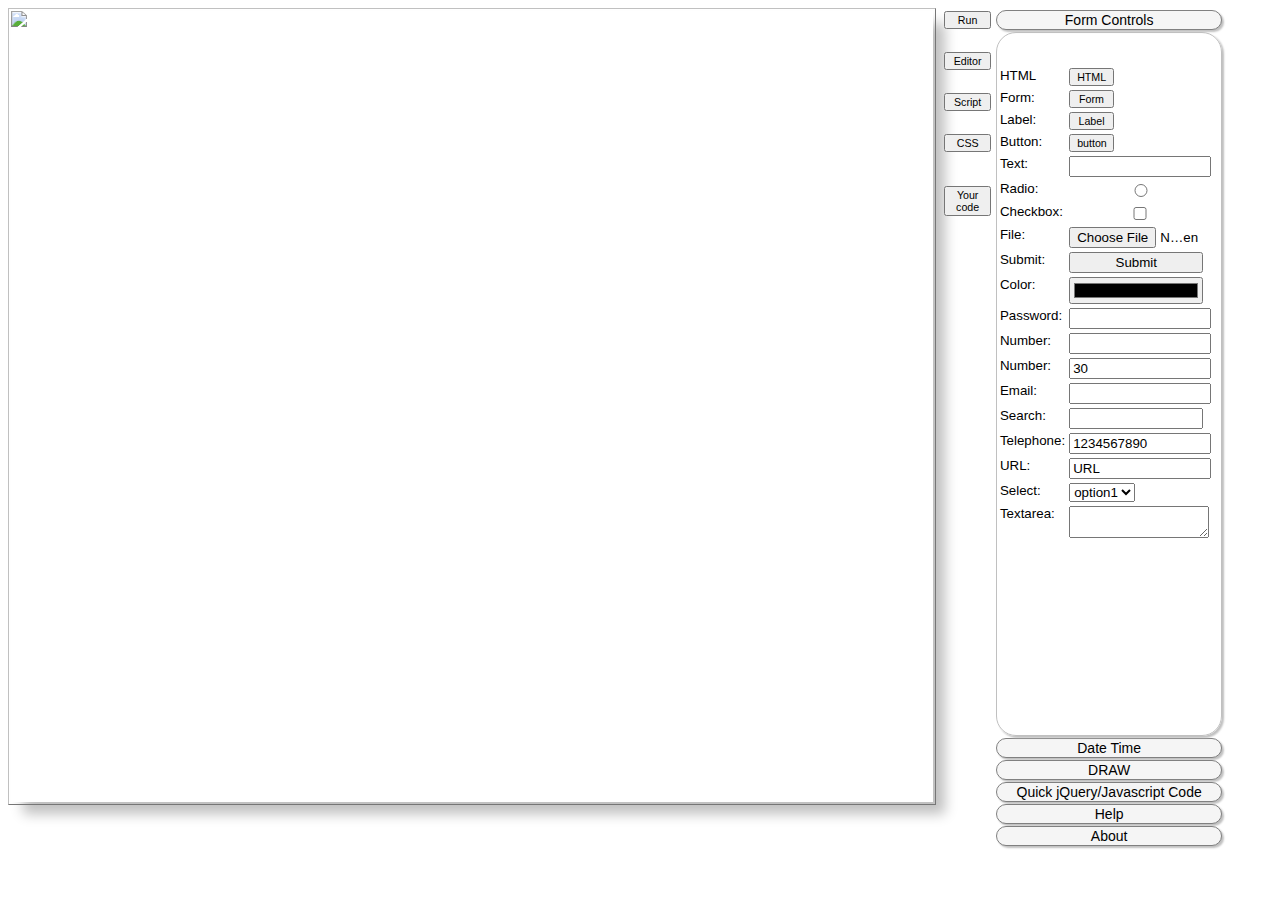
==== commit f3e6b403: "Add files via upload" ====
--- a/HTMLAssistant.html
+++ b/HTMLAssistant.html
@@ -1,643 +1,834 @@
-<!DOCTYPE html>
-<html>
-<head>
-<title>HTML Assistant. Author: Mr. Gunjan Mohapatra</title>
-<meta charset="utf-8">
-
-<script language='javascript'>
-window.onerror = CatchError
-
-function CatchError(paraMessage,paraLocation,paraLine, paraCol)
-{
-	alert(paraMessage + '[error on line number: '  + (paraLine-1) + ']') 
-	return true
-}
-</script>
-
-
-<script language='javascript'>
-var glb_clientHeight,glb_clientWidth,glb_focusElement,glb_frame,ss="<span class='tagColor'>",se="</span>",ts="<span class='tagSE'>",prop="<span class='tagProp'>",att="<span class='tagAtt'>",glb_caretPos=0,glb_editorMouse=!1,glb_acc_prev="accChild1",glb_selectedEditor="scrEditor",glb_WhichEditActive=null,glb_WhichPrevEditActive=null;function init(){glb_clientHeight=window.innerHeight||document.documentElement.clientHeight||document.body.clientHeight,glb_clientWidth=window.innerWidth||document.documentElement.clientWidth||document.body.clientWidth,document.getElementById(glb_selectedEditor).style.height=glb_clientHeight-109+"px",document.getElementById("divShow").style.height=glb_clientHeight-109+"px",document.getElementById("divAccord").style.height=glb_clientHeight-109+"px",document.getElementById("accChild1").style.height=glb_clientHeight-200+"px",document.getElementById("accChild2").style.height=glb_clientHeight-200+"px",document.getElementById("accChild3").style.height=glb_clientHeight-200+"px",document.getElementById("lblLineNos").style.top=glb_clientHeight-80+"px",document.getElementById(glb_selectedEditor).focus(),glb_focusElement=document.getElementById("btn_preview"),(glb_frame=document.createElement("iframe")).className="frameHide",glb_frame.style.height=glb_clientHeight-109+"px",document.getElementById("EditorColumn").appendChild(glb_frame),Show(null,"scrEditor",""),Show(null,"scrScript","false"),Show(null,"scrCSS","false")}function HideRunFrame(){glb_frame.className="frameHide"}function EditorKeys(e,t,n){if(9==e.keyCode&&SetTab(e),112==e.keyCode)return e.preventDefault(),void CreateTag(e,l);var l=document.getElementById(t),c=l.value,i=(l.value.substring(l.selectionStart,l.selectionEnd),l.selectionStart),o=l.selectionEnd,r=c.substring(0,i),s=(c.substring(o,c.length),"&nbsp;".repeat(8)),a=r.lastIndexOf("\n"),d=c.substring(r.length,a);0<d.trim().length&&d.indexOf("\t")<0&&" ".repeat(d.length);var u=(c=(c=(c=c.replace(/&/g,"&amp;")).replace(/\t/g,s)).replace(/ /g,"&nbsp;")).lastIndexOf("<");c.lastIndexOf(">");0<=u&&(c=formatStr(c)),""==(c=c.replace(/[\n]/g,"</br>")).trim()?document.getElementById(n).innerHTML="<image src='images/GMASEFLogo.png'><p>GunjanMohapatra ASEF inc.</p><p><i>A Software Engineering Forethought</i></p><p>Start typing HTML here or select controls from toolbox on right side</p>":document.getElementById(n).innerHTML=c,RowsCols(e)}function ScriptKeys(e,t,n){9==event.keyCode&&SetTab(event),RowsCols(event)}function CSSKeys(e,t,n){9==event.keyCode&&SetTab(event),RowsCols(event)}function SetTab(e){l_editor=e.target;var t=l_editor.value,n=l_editor.value.substring(l_editor.selectionStart,l_editor.selectionEnd),l=l_editor.selectionStart,c=l_editor.selectionEnd,i=t.substring(0,l),o=t.substring(c,t.length);e.preventDefault(),t=i+"\t"+o,0<=n.indexOf("\n")&&(t=i+"\t"+n.replace(/\n/g,"\n\t")+o),l_editor.value=t,glb_caretPos=l+1,l_editor.selectionEnd=glb_caretPos,l_editor.focus()}function RowsCols(e){document.getElementById("lblLineNos").innerText="";var t=0,n=e.target,l=(n.value,n.selectionStart),c=n.value.substring(0,l),i=c.lastIndexOf("\n",l),o=c.match(/\n/g);t=null!=o?o.length+1:1,document.getElementById("lblLineNos").innerText="Row: "+t+" Column: "+(l-i)}function formatStr(e){for(var t="",n="",l=-1,c=(e.lastIndexOf(">"),e.lastIndexOf("<"),e.lastIndexOf("="),0);c<e.length;c++)"<"==(t=e[c])?n+=ts+t+se+ss:">"==t?n+=se+ts+t+se:"/"==t?n+=se+ts+t+se+ss:"="==t?(l=c,n=se+goReverse(n),n+=se+t):n+='"'==t?2<c-l?se+t:se+t+att:"'"==t?2<c-l?se+t:se+t+att:t;return n}function goReverse(e){for(var t=-1,n=e.length;0<=n;n--){if(";"==e[n]){e.substring(n-5,n+1),t=n-5;break}if(" "==e[n]){t=n;break}}return e=e.substring(0,t)+se+prop+e.substring(t,e.length)}function txtScroll(e,t){document.getElementById(t).scrollTop=document.getElementById(e).scrollTop,document.getElementById(t).scrollLeft=document.getElementById(e).scrollLeft}function CreateTag(e){var t,n,l,c=0,i="",o=[];e.preventDefault();var r=e.target,s=r.value.substring(0,r.selectionStart),a=r.value.substring(r.selectionEnd,r.value.length);t=s.lastIndexOf(">"),n=s.lastIndexOf(" "),l=s.lastIndexOf("\n"),-1!=t&&o.push(t),-1!=n&&o.push(n),-1!=l&&o.push(l),0<o.length&&(o.reverse(),c=o[o.length-1]+1),i=r.value.substring(c,r.selectionEnd),s=r.value.substring(0,r.selectionStart-i.length),i=0<=i.lastIndexOf("\n")||0<=i.lastIndexOf(" ")?"\n<"+i.trim()+">\n\n</"+i.trim()+">":"<"+i+">\n\n</"+i+">\n";var d=r.selectionStart+i.length+1,u=s+i+a;r.value=u,r.focus(),glb_focusElement.focus(),r.focus(),r.selectionStart=d-i.length+2,r.selectionEnd=r.selectionStart}function putHTML(e,t){var n=e.target,l=document.getElementById(t);l.value="<!DOCTYPE html>\n<html>\r<head>\n<title></title>\n<meta>\n</head>\n<body>\n\n</body>\n</html>",l.selectionStart=l.value.indexOf("</body>")-1,l.selectionEnd=l.selectionStart,l.focus(),n.focus(),l.focus()}function CreateForm(e,t){e.preventDefault();var n=e.target,l=n.getAttribute("onclick");n.removeAttribute("onclick");var c="",i=document.getElementById(t);c=0<=i.value.indexOf("body")?"\t<form name='' id='form_id' action='' target=''>\n\n\t</form>\n":"<form name='' id='form_id' action='' target=''>\n\n</form>\n";var o=i.value.substring(0,i.selectionStart),r=i.value.substring(i.selectionEnd,i.value.length),s=i.selectionStart,a=o+c+r;i.value=a,i.focus(),n.focus(),i.focus(),i.selectionStart=s+c.length,i.selectionEnd=i.selectionStart,n.setAttribute("onclick",l)}function CreateLabel(e,t){e.preventDefault();var n=e.target,l=n.getAttribute("onclick");n.removeAttribute("onclick");var c="",i=document.getElementById(t);c=0<=i.value.indexOf("body")?"\t<label name='lbl_name' id='lbl_id'>Label</label></br>\n":"<label name='lbl_name' id='lib_id'>Label</label></br>\n";var o=i.value.substring(0,i.selectionStart),r=i.value.substring(i.selectionEnd,i.value.length),s=i.selectionStart,a=o+c+r;i.value=a,i.focus(),n.focus(),i.focus(),i.selectionStart=s+c.length,i.selectionEnd=i.selectionStart,n.setAttribute("onclick",l)}function CreateFromControl(e,t,n){var l,c="";t=glb_selectedEditor,null!==n&&n.preventDefault();var i=(l=""!=e?document.getElementById(e):n.target).getAttribute("onclick");l.removeAttribute("onclick");var o=document.getElementById(t);if(0<=o.value.indexOf("body"))c=l.outerHTML.replace(/\t/g,"")+"</br>\n";else c=l.outerHTML.replace(/\t/g,"")+"</br>\n";var r=o.selectionStart,s=o.value.substr(0,o.selectionStart),a=o.value.substr(o.selectionEnd);o.value=s+c+a,o.selectionStart=r+c.length,o.selectionEnd=o.selectionStart,o.focus(),l.setAttribute("onclick",i),o.focus(),document.getElementById("btn_editorHtml").focus(),o.focus()}function AddJSElements(e,t){var n;document.getElementById("btn_editorScript").click(),null!==t&&t.preventDefault();var l=(n=t.target).getAttribute("onclick");n.removeAttribute("onclick");var c=document.getElementById(e),i=n.innerText.replace(/\t/g,"")+"\n",o=c.selectionStart,r=c.value.substr(0,c.selectionStart),s=c.value.substr(c.selectionEnd);c.value=r+i+s,c.selectionStart=o+i.length,c.selectionEnd=c.selectionStart,c.focus(),n.setAttribute("onclick",l),c.focus(),document.getElementById("btn_editorHtml").focus(),c.focus()}function disableKeys(e){9!=e.keyCode&&112!=e.keyCode||e.preventDefault()}function ShowHideAcc(e){document.getElementById(e).className="accChildShow",glb_acc_prev!=e&&""!=glb_acc_prev&&(document.getElementById(glb_acc_prev).className="accChildHide"),glb_acc_prev=e}function RunCode(e,t){var n=e.target,l=document.getElementById(glb_selectedEditor),c=document.getElementById("addScript").value.replace("<script>","<script>\n"+document.getElementById("scrScript").value),i=document.getElementById("addCSS").value.replace("<style>","<style>\n"+document.getElementById("scrCSS").value),o=document.getElementById("addScript").value.replace("<script>","<script src='"+document.getElementById("txtCDN").value+"'>");if("Run"==n.innerHTML){var r=document.getElementById("txtCatchError").value,s=l.value.replace("<scrip",r+"\r<scrip");s=0<=s.lastIndexOf("head")?s.replace("<head>","<head>\n"+o+c+i):s.replace("<body>","<head>\n"+o+c+i+"</head>\n<body>"),n.innerText="Code",document.getElementById(t).innerHTML=l.value;l=document.getElementById(glb_selectedEditor);glb_frame.className="frameShow",glb_frame.src="data:text/html;charset=utf-8,"+encodeURI(s),Show(null,"scrEditor","false"),Show(null,"scrScript","false"),Show(null,"scrCSS","false"),Show(null,"divShow","false"),document.getElementById("btn_editorHtml").style.display="none",document.getElementById("btn_editorScript").style.display="none",document.getElementById("btn_editorCss").style.display="none"}else n.innerText="Run",glb_frame.className="frameHide",Show(null,"scrEditor",""),Show(null,"divShow",""),Show(null,"scrScript","false"),Show(null,"scrCSS","false"),document.getElementById("btn_editorHtml").style.display="inline",document.getElementById("btn_editorScript").style.display="inline",document.getElementById("btn_editorCss").style.display="inline",l.focus(),n.focus(),l.focus()}function Show(e,t,n){null!=e&&(glb_WhichEditActive=e.target.id,document.getElementById(glb_WhichEditActive).style.background="lightgreen"),glb_WhichPrevEditActive!=glb_WhichEditActive&&null!=glb_WhichPrevEditActive&&(document.getElementById(glb_WhichPrevEditActive).style.background="silver"),n="false"==n?"none":"block",document.getElementById(t).style.display=n,document.getElementById(t).style.border="",document.getElementById(t).focus(),glb_WhichPrevEditActive=glb_WhichEditActive}
-</script>
-
-<style>
-*:focus
- {
-	outline: none;
-}
-.txtEditor
-{
-	width:90%;
-	height:820px;
-	border-left:1pt solid silver;
-	border-top:1pt solid silver;
-	background:transparent;
-	color:transparent;
-	position:absolute;
-	top:0px;
-	left:0px;
-	caret-color:black;
-	overflow:auto;
-	font-family:Courier New;
-	font-size:12pt;
-	font-weight:bold;
-	resize:none;	
-}
-
-.txtScriptShow
-{
-	width:90%;
-	height:780px;
-	border-left:1pt solid silver;
-	border-top:1pt solid silver;
-	background:WhiteSmoke;
-	color:Black;
-	position:absolute;
-	top:0px;
-	left:0px;
-	caret-color:black;
-	overflow:auto;
-	font-family:Courier New;
-	font-size:12pt;
-	font-weight:bold;
-	resize:none;
-	
-	
-}
-.txtCSSShow
-{
-	width:90%;
-	height:780px;
-	border-left:1pt solid silver;
-	border-top:1pt solid silver;
-	background:ghostwhite;
-	color:Black;
-	position:absolute;
-	top:0px;
-	left:0px;
-	caret-color:black;
-	overflow:auto;
-	font-family:Courier New;
-	font-size:12pt;
-	font-weight:bold;
-	resize:none;
-	
-	
-}
-
-.divShowEditor
-{
-	width:90%;
-	height:820px;
-	border:0pt solid white;
-	background:transparent;
-	position:absolute;
-	top:3px;
-	left:3px;
-	overflow:hidden;
-	font-family:Courier New;
-	font-size:12pt;
-	font-weight:bold;
-	white-space: nowrap;
-	box-shadow:12px 12px 12px silver;
-	
-}
-
-.frameShow
-{
-	width:90%;
-	height:820px;
-	border-left:1pt solid silver;
-	border-top:1pt solid silver;
-	position:absolute;
-	top:0px;
-	left:0px;
-	overflow:auto;
-	resize:none;
-	display:block;
-	z-index:1000;
-}
-
-.frameHide
-{
-	width:90%;
-	height:820px;
-	border-left:1pt solid silver;
-	border-top:1pt solid silver;
-	position:absolute;
-	top:0px;
-	left:0px;
-	overflow:auto;
-	resize:none;
-	display:none;
-	
-}
-
-.tagColor
-{
-	color:brown;
-}
-
-.tagSE
-{
-	color:blue;
-}
-
-.tagProp
-{
-	color:green;
-}
-
-.tagAtt
-{
-	color:purple;
-}
-.tagBlack
-{
-	color:black;
-}
-
-
-.accHeader
-{
-	border:1px solid gray;
-	background:silver;
-	text-align:center;
-	width:80%;
-	margin:2px;
-	padding:1px;	
-	box-shadow:2px 2px 2px silver;
-}
-
-.accChildHide
-{
-	border:1px solid silver;
-	display:none;
-	height:0px;
-	margin:2px;
-	padding:1px;
-	border-radius:20px;
-	width:68%;
-	position:relative;
-	height:85%;	
-	
-}
-.accChildShow
-{
-	border:1px solid silver;
-	display:block;
-	height:730px;
-	margin:2px;
-	padding:1px;
-	border-radius:20px;
-	font-size:14px;
-	width:80%;
-	position:relative;
-	height:85%;
-	box-shadow:2px 2px 2px silver;
-		
-}
-
-body
-{
-	font-family:arial;
-	
-}
-
-table
-{
-	width:100%;
-	font-family:arial;
-	font-size:10pt;
-	color:black;
-	position:relative;
-	white-space:wrap;
-	border-collapse:collapse;
-	height:auto;
-	table-layout:auto;
-	
-}
-td
-{
-	
-	font-size:10pt;
-	vertical-align:top;
-	padding:2px;
-	
-}
-input
-{
-	width:90%;
-	font-size:10pt;
-	
-}
-col
-{
-	width:50%;	
-}
-
-textArea
-{
-
-	width:90%;
-	font-size:8pt;
-}
-div
-{
-	
-}	
-button
-{
-	width:30%;
-	font-size:8pt;
-}
-
-.buttonHelp
-{
-	width:30%;
-	font-size:15pt;
-	overflow-wrap:break-word;
-}
-
-.txtCDN
-{
-	width:90%;
-	height:40%;
-	resize:none;
-	margin:5px;	
-}
-</style>
-</head>
-<body onkeydown="disableKeys(event)" onload="init()">
-	
-
-	<div id="EditorColumn" style="float:right;width:80%;position:absolute">
-		
-		<div id="divShow" wrap="off" class="divShowEditor"><image src="images/GMASEFLogo.png"></div>
-		<textarea id="scrEditor" wrap="off" class="txtEditor"  onblur="EditorKeys(event,'scrEditor','divShow')" onkeyup="EditorKeys(event,'scrEditor','divShow')" onscroll="txtScroll('scrEditor','divShow')" onclick="EditorKeys(event,'scrEditor','divShow')"></textarea>
-		<textarea placeholder="Write javascript or jquery here. You can paste the latest jquery CND on the right under CDN" id="scrScript" wrap="off" class="txtScriptShow" onblur="ScriptKeys(event,'scrScript','')" onkeyup="ScriptKeys(event,'scrScript','')" onclick="ScriptKeys(event,'scrScript','')"></textarea>
-		<textarea placeholder="Write CCS here like button{background:red}" id="scrCSS" wrap="off" class="txtCSSShow" onblur="CSSKeys(event,'scrCSS','')" onkeyup="CSSKeys(event,'scrCSS','')" onclick="CSSKeys(event,'scrCSS','')"></textarea>	
-	</div>
-
-	
-	
-	<div id="divAccord" style="position:relative;float:right;width:22%;border-left:0px solid gray;font-family:arial;height:auto;display:block;over-flow:hidden">
-		
-		<div class = "accHeader" onclick="ShowHideAcc('accChild1')">
-			Form Controls
-		</div>
-		<div class="accChildShow" id="accChild1">
-				<br>
-				<br>
-				<table border="0">
-					<tr><td>HTML</td><td><button onclick="putHTML(event,'scrEditor')">HTML</button></td></tr>
-					<tr><td>Form:</td><td><button  class=""  onclick="CreateForm(event, 'scrEditor')">Form</button></td></tr>
-					<tr><td>Label:</td><td><button name="" id="label_id" class="" onclick="CreateLabel(event, 'scrEditor')">Label</button></td></tr>
-					<tr><td>Button:</td><td><button name="" id="btn_id" class="" onclick="CreateFromControl('btn_id', 'scrEditor',event)">Button</button></td></tr>	
-					<tr><td>Text:</td><td><input type="text" name="" id="input_text_id" class="" onclick="CreateFromControl('input_text_id', 'scrEditor',event)"></td></tr>
-
-					<tr><td>Radio:</td><td><input type="radio" name="" id="radio_id" class="" onclick="CreateFromControl('radio_id', 'scrEditor',event)"></td></tr>
-
-					<tr><td>Checkbox:</td><td><input type="checkbox" name="" id="chkbox_id" class="" onclick="CreateFromControl('chkbox_id', 'scrEditor',event)"></td></tr>
-
-					<tr><td>File:</td><td><input type="file" name="" id="file_id" onclick="CreateFromControl('file_id', 'scrEditor',event)"></td></tr>
-					<tr><td>Submit:</td><td><input type="submit" value="Submit" name="" id="submit_id" onclick="CreateFromControl('submit_id', 'scrEditor',event)"></td></tr>
-
-					<tr><td>Color:</td><td><input type="color" name="" id="color_id" class="" onclick="CreateFromControl('color_id', 'scrEditor',event)"></td></tr>
-
-					<tr><td>Password:</td><td><input type="password" name="" id="password_id" class="" onclick="CreateFromControl('password_id', 'scrEditor',event)"></td></tr>
-
-					<tr><td>Number:</td><td><input type="number" name="" id="number_id" min="1" max="9" class="" onclick="CreateFromControl('number_id', 'scrEditor',event)"></td></tr>
-
-					<tr><td>Number:</td><td><input type="number"  name="" id="number_id2" min="0" max="100" step="10" value="30" class="" onclick="CreateFromControl('number_id2', 'scrEditor',event)"></td></tr>
-
-					
-					<tr><td>Email:</td><td><input type="email" name="" id="email_id" class="" onclick="CreateFromControl('email_id', 'scrEditor',event)"></td></tr>
-
-					<tr><td>Search:</td><td><input type="search" name="" id="search_id" class="" onclick="CreateFromControl('search_id', 'scrEditor',event)"></td></tr>
-
-					<tr><td>Telephone:</td><td><input type="tel" name="" id="telephone_id" class="" value="1234567890" onclick="CreateFromControl('telephone_id', 'scrEditor',event)"></td></tr>
-
-					<tr><td>URL:</td><td><input type="url" name="" id="url_id" class="" value="URL" onclick="CreateFromControl('url_id', 'scrEditor',event)"></td></tr>
-
-					<tr><td>Select:</td><td><select name="" id="select_id" class="" onclick="CreateFromControl('select_id', 'scrEditor',event)">
-						<option value="">option1</option>
-					</select></td></tr>
-
-					<tr><td>Textarea:</td><td><textarea name="" id="textarea_id" class="" onclick="CreateFromControl('textarea_id', 'scrEditor',event)"></textarea></td></tr>
-
-			</table>
-	
-		</div>
-		<div class = "accHeader" onclick="ShowHideAcc('accChild2')">
-			Date Time
-		</div>
-		<div class="accChildHide" id="accChild2">
-				<br>
-				<br>
-					<a>Date:</a><br><hr><a><input type="date" name="" id="date_id" max="2015-12-31" min="2015-01-01" class="" onclick="CreateFromControl('date_id', 'scrEditor',event)"></a><br><hr>
-
-					<a>Range:</a><br><hr><a><input type="range" name="" id="range_id" min="0" max="0" class="" onclick="CreateFromControl('range_id', 'scrEditor',event)"></a><br><hr>
-
-					<a>Month:</a><br><hr><a><input type="month" name="" id="month_id" class="" onclick="CreateFromControl('month_id', 'scrEditor',event)"></a><br><hr>
-
-					<a>Week:</a><br><hr><a><input type="week" name="" id="week_id" class="" onclick="CreateFromControl('week_id', 'scrEditor',event)"></a><br><hr>
-				
-
-					<a>Time:</a><br><hr><a><input type="time" name="" id="time_id" class="" onclick="CreateFromControl('time_id', 'scrEditor',event)"></a><br><hr>
-
-					<a>Datetime:</a><br><hr><a><input type="datetime" name="" id="datetime_id" class="" onclick="CreateFromControl('datetime_id', 'scrEditor',event)"></a><br><hr>
-
-					<a>Datetime-local:</a><br><hr><a><input type="datetime-local" name="" id="datetimelocal_id" class="" onclick="CreateFromControl('datetimelocal_id', 'scrEditor',event)"></a><br><hr>	
-				
-		</div>
-
-
-		<div class = "accHeader" onclick="ShowHideAcc('accChild3')">
-			DRAW
-		</div>
-		<div class="accChildHide" id="accChild3">
-		
-		<br>
-		<br>
-		<br>	
-		
-                    <table id="draw_table_id" border="1" style="font-size:12px" onclick="CreateFromControl('draw_table_id', 'scrEditor',null)">
-                        <thead>
-                            <tr>
-                                <th>head 1</th>
-                                <th>head 2</th>
-                            </tr>
-                        </thead>
-                        <tfoot>
-                            <tr>
-                                <td>Foot 1</td>
-                                <td>Foot 2</td>
-                            </tr>
-                        </tfoot>
-                        <tr>
-                            <td>row 1 col 1</td>
-                            <td>row 1 col 2</td>
-                        </tr>
-                        <tr>
-                            <td>row 2 col 1</td>
-                            <td>row 2 col 2</td>
-                        </tr>
-                    </table>
-                    <BR>
-
-		    <svg id="svg_circle_id" width="25"  height="25"  style="border:0px solid black;" onclick="CreateFromControl('svg_circle_id', 'scrEditor',null)">
-                    <circle id="circle_id" cx="12" cy="12" r="10" fill="gray" stroke="black" stroke-width="1px" ></circle>
-                    </svg>
-
-                    <svg id="svg_ellipse_id" width="25"  height="25" style="border:0px solid black;" onclick="CreateFromControl('svg_ellipse_id', 'scrEditor',null)">
-                    <ellipse id="ellipse_id" cx="13" cy="12" rx="7" ry="11" fill="gray" stroke="black" stroke-width="1px"></ellipse>
-                    </svg>
-
-		    <svg id="svg_rect_id" width="25"  height="25" style="border:0px solid black;" onclick="CreateFromControl('svg_rect_id', 'scrEditor',null)">
-		    <rect id="rect_id" x="3" y="3" fill="gray" width="18" height="18" stroke="black" stroke-width="1px"></rect>
-		    </svg>
-
-                    <svg id="svg_round_rect_id" width="25"  height="25" style="border:0px solid black;" onclick="CreateFromControl('svg_round_rect_id', 'scrEditor',null)">
-                    <rect id="round_rect_id" x="3" y="3"  rx="3" ry="3" fill="gray" width="19" height="18" stroke="black" stroke-width="1px"></rect>
-                    </svg>
-
-                    <svg id="svg_line_id" width="25"  height="25" style="border:0px solid black;" onclick="CreateFromControl('svg_line_id', 'scrEditor',null)">
-                    <line id="line_id"  x1="3" y1="10" x2="20" y2="10" stroke="black"></line>
-                    </svg>
-
-                    <svg id="svg_text_id" width="25"  height="25" style="border:0px solid black;" onclick="CreateFromControl('svg_text_id', 'scrEditor',null)">
-                    <text id="text_id" x="1" y="12" fill="gray" transform="rotate(5)" stroke="black" stroke-width="1px">TXT</text>
-                    </svg>
-
-                    <svg id="svg_polygon_id" width="25"  height="25" style="border:0px solid black;" onclick="CreateFromControl('svg_polygon_id', 'scrEditor',null)">
-                    <polygon id="polygon_id" points="15,8,20,20,1,20" fill="gray" stroke="black" stroke-width="1px"></polygon>
-                    </svg>
-                  
-                   
-	
-		</div>
-
-
-		<div class = "accHeader" onclick="ShowHideAcc('accChild4')">
-			CDN
-		</div>
-		<div class="accChildHide" id="accChild4">
-			<br>
-			<textarea id="txtCDN" class="txtCDN">https://ajax.googleapis.com/ajax/libs/jquery/3.4.0/jquery.min.js
-			</textarea>
-			<br>
-
-			
-
-		</div>
-
-		<div class = "accHeader" onclick="ShowHideAcc('accChild5')">
-			About
-		</div>
-		
-
-		<div class="accChildHide" id="accChild5">
-			
-			<p><center><h2>HTML Assistant</h2>
-			<br><br><br><br><br><br><br><br>
-			
-			Author:<br>Mr. Gunjan Mohapatra<br><br>
-			Company:<br>Gunjan Mohapatra ASEF Inc.<br><br>
-			Location:<br>Toronto, Ontario, Canada<br><br>
-			<p style="overflow-wrap:break-word">E-mail: ContactGunjanMohapatra@gmail.com</p><br><br>
-			<br><br><br><br><br><br><br><br>
-			<p>This appliation is written in HTML5, Javascript and CSS.</p>
-			<p>No jQuery or Bootstrap used</p>
-			</p>
-			</center>
-			</p>
-
-		</div>
-	</div>
-	<div style="float:right;width:4%;border:0px solid silver;font-family:arial;height:auto;margin:1px">
-		<table border=0>
-		<tr>
-			<td>
-				<button id="btn_preview" onclick="RunCode(event,'divShow')" style="width:100%">Run</button><br>
-			</td>
-		<tr>
-			<td>
-				&nbsp;
-			</td>
-		</tr>
-		</tr>
-		<tr>
-			<td>
-				<button id="btn_editorHtml" onclick="Show(event,'scrEditor','');Show(event,'scrScript','false');Show(event,'scrCSS','false');HideRunFrame()" style="width:100%">Editor</button><br>
-			</td>	
-		</tr>
-		<tr>
-			<td>
-				&nbsp;
-			</td>
-		</tr>
-		<tr>
-			<td>
-				<button id="btn_editorScript" onclick="Show(event,'scrScript','');Show(event,'scrEditor','false');Show(event,'scrCSS','false');HideRunFrame()" style="width:100%">Script</button><br>
-			</td>
-		</tr>
-		<tr>
-			<td>
-				&nbsp;
-			</td>
-		</tr>
-		<tr>
-			<td>
-				<button id="btn_editorCss" onclick="Show(event,'scrCSS','');Show(event,'scrEditor','false');Show(event,'scrScript','false');HideRunFrame()" style="width:100%">CSS</button><br>
-			</td>
-		</tr>
-		</table>
-			
-	</div>
-
-
-<label id="lblLineNos" style="position:absolute"></label>
-
-<textarea id="txtCatchError" style="display:none">
-<script>window.onerror = CatchError;function CatchError(paraMessage,paraLocation,paraLine, paraCol){alert(paraMessage + '[error on line number: '  + (paraLine-1) + ']');return paraLine-1;}</script>
-</textArea>
-
-<textarea id="addScript" style="display:none">
-<script>
-	
-</script>
-</textarea>
-
-<textarea id="addCSS" style="display:none">
-<style>
-	
-</style>
-</textarea>
-<div id="divJQLib" style="float:left;position:absolute;top:120px;left:10px;height:600px;background:white;width:60%;z-index:1;border:1px solid red;box-shadow:5px 5px 5px silver;overflow:scroll;font-size:16px;display:none">
-<button class="buttonHelp" onclick="AddJSElements('scrScript',event)">$("*")</button><br>
-<button class="buttonHelp" onclick="AddJSElements('scrScript',event)">$("document")</button><br>
-<button class="buttonHelp" onclick="AddJSElements('scrScript',event)">$("#lastname")</button><br>
-<button class="buttonHelp" onclick="AddJSElements('scrScript',event)">$(".intro")</button><br>
-<button class="buttonHelp" onclick="AddJSElements('scrScript',event)">$(".intro,.demo")</button><br>
-<button class="buttonHelp" onclick="AddJSElements('scrScript',event)">$("p")</button><br>
-<button class="buttonHelp" onclick="AddJSElements('scrScript',event)">$("h1,div,p")</button><br>
-<button class="buttonHelp" onclick="AddJSElements('scrScript',event)">$("p:first")</button><br>
-<button class="buttonHelp" onclick="AddJSElements('scrScript',event)">$("p:last")</button><br>
-<button class="buttonHelp" onclick="AddJSElements('scrScript',event)">$("tr:even")</button><br>
-<button class="buttonHelp" onclick="AddJSElements('scrScript',event)">$("tr:odd")</button><br>
-<button class="buttonHelp" onclick="AddJSElements('scrScript',event)">$("p:first-child")</button><br>
-<button class="buttonHelp" onclick="AddJSElements('scrScript',event)">$("p:first-of-type")</button><br>
-<button class="buttonHelp" onclick="AddJSElements('scrScript',event)">$("p:last-child")</button><br>
-<button class="buttonHelp" onclick="AddJSElements('scrScript',event)">$("p:last-of-type")</button><br>
-<button class="buttonHelp" onclick="AddJSElements('scrScript',event)">$("p:nth-child(2)")</button><br>
-<button class="buttonHelp" onclick="AddJSElements('scrScript',event)">$("p:nth-last-child(2)")</button><br>
-<button class="buttonHelp" onclick="AddJSElements('scrScript',event)">$("p:nth-of-type(2)")</button><br>
-<button class="buttonHelp" onclick="AddJSElements('scrScript',event)">$("p:nth-last-of-type(2)")</button><br>
-<button class="buttonHelp" onclick="AddJSElements('scrScript',event)">$("p:only-child")</button><br>
-<button class="buttonHelp" onclick="AddJSElements('scrScript',event)">$("p:only-of-type")</button><br>
-<button class="buttonHelp" onclick="AddJSElements('scrScript',event)">$("div > p")</button><br>
-<button class="buttonHelp" onclick="AddJSElements('scrScript',event)">$("div p")</button><br>
-<button class="buttonHelp" onclick="AddJSElements('scrScript',event)">$("div + p")</button><br>
-<button class="buttonHelp" onclick="AddJSElements('scrScript',event)">$("div ~ p")</button><br>
-<button class="buttonHelp" onclick="AddJSElements('scrScript',event)">$("ul li:eq(3)")</button><br>
-<button class="buttonHelp" onclick="AddJSElements('scrScript',event)">$("ul li:gt(3)")</button><br>
-<button class="buttonHelp" onclick="AddJSElements('scrScript',event)">$("ul li:lt(3)")</button><br>
-<button class="buttonHelp" onclick="AddJSElements('scrScript',event)">$("input:not(:empty)")</button><br>
-<button class="buttonHelp" onclick="AddJSElements('scrScript',event)">$(":header")</button><br>
-<button class="buttonHelp" onclick="AddJSElements('scrScript',event)">$(":animated")</button><br>
-<button class="buttonHelp" onclick="AddJSElements('scrScript',event)">$(":focus")</button><br>
-<button class="buttonHelp" onclick="AddJSElements('scrScript',event)">$(":contains('Hello')")</button><br>
-<button class="buttonHelp" onclick="AddJSElements('scrScript',event)">$("div:has(p)")</button><br>
-<button class="buttonHelp" onclick="AddJSElements('scrScript',event)">$(":empty")</button><br>
-<button class="buttonHelp" onclick="AddJSElements('scrScript',event)">$(":parent")</button><br>
-<button class="buttonHelp" onclick="AddJSElements('scrScript',event)">$("p:hidden")</button><br>
-<button class="buttonHelp" onclick="AddJSElements('scrScript',event)">$("table:visible")</button><br>
-<button class="buttonHelp" onclick="AddJSElements('scrScript',event)">$(":root")</button><br>
-<button class="buttonHelp" onclick="AddJSElements('scrScript',event)">$("p:lang(de)")</button><br>
-<button class="buttonHelp" onclick="AddJSElements('scrScript',event)">$("[href]")</button><br>
-<button class="buttonHelp" onclick="AddJSElements('scrScript',event)">$("[href='default.htm']")</button><br>
-<button class="buttonHelp" onclick="AddJSElements('scrScript',event)">$("[href!='default.htm']")</button><br>
-<button class="buttonHelp" onclick="AddJSElements('scrScript',event)">$("[href$='.jpg']")</button><br>
-<button class="buttonHelp" onclick="AddJSElements('scrScript',event)">$("[title|='Tomorrow']")</button><br>
-<button class="buttonHelp" onclick="AddJSElements('scrScript',event)">$("[title^='Tom']")</button><br>
-<button class="buttonHelp" onclick="AddJSElements('scrScript',event)">$("[title~='hello']")</button><br>
-<button class="buttonHelp" onclick="AddJSElements('scrScript',event)">$("[title*='hello']")</button><br>
-<button class="buttonHelp" onclick="AddJSElements('scrScript',event)">$(":input")</button><br>
-<button class="buttonHelp" onclick="AddJSElements('scrScript',event)">$(":text")</button><br>
-<button class="buttonHelp" onclick="AddJSElements('scrScript',event)">$(":password")</button><br>
-<button class="buttonHelp" onclick="AddJSElements('scrScript',event)">$(":radio")</button><br>
-<button class="buttonHelp" onclick="AddJSElements('scrScript',event)">$(":checkbox")</button><br>
-<button class="buttonHelp" onclick="AddJSElements('scrScript',event)">$(":submit")</button><br>
-<button class="buttonHelp" onclick="AddJSElements('scrScript',event)">$(":reset")</button><br>
-<button class="buttonHelp" onclick="AddJSElements('scrScript',event)">$(":button")</button><br>
-<button class="buttonHelp" onclick="AddJSElements('scrScript',event)">$(":image")</button><br>
-<button class="buttonHelp" onclick="AddJSElements('scrScript',event)">$(":file")</button><br>
-<button class="buttonHelp" onclick="AddJSElements('scrScript',event)">$(":enabled")</button><br>
-<button class="buttonHelp" onclick="AddJSElements('scrScript',event)">$(":disabled")</button><br>
-<button class="buttonHelp" onclick="AddJSElements('scrScript',event)">$(":selected")</button><br>
-<button class="buttonHelp" onclick="AddJSElements('scrScript',event)">$(":checked")</button><br>
-<br>---------------------------Events------------------------------------------------------<br>
-<button class="buttonHelp" onclick="AddJSElements('scrScript',event)">.bind(function(){ })</button><br>
-<button class="buttonHelp" onclick="AddJSElements('scrScript',event)">.blur(function(){ })</button><br>
-<button class="buttonHelp" onclick="AddJSElements('scrScript',event)">.change(function(){ })</button><br>
-<button class="buttonHelp" onclick="AddJSElements('scrScript',event)">.click(function(){ })</button><br>
-<button class="buttonHelp" onclick="AddJSElements('scrScript',event)">.dblclick(function(){ })</button><br>
-<button class="buttonHelp" onclick="AddJSElements('scrScript',event)">.delegate(function(){ })</button><br>
-<button class="buttonHelp" onclick="AddJSElements('scrScript',event)">.die(function(){ })</button><br>
-<button class="buttonHelp" onclick="AddJSElements('scrScript',event)">.error(function(){ })</button><br>
-<button class="buttonHelp" onclick="AddJSElements('scrScript',event)">.event.currentTarget</button><br>
-<button class="buttonHelp" onclick="AddJSElements('scrScript',event)">.event.data</button><br>
-<button class="buttonHelp" onclick="AddJSElements('scrScript',event)">.event.delegateTarget</button><br>
-<button class="buttonHelp" onclick="AddJSElements('scrScript',event)">.event.isDefaultPrevented(function(){ })</button><br>
-<button class="buttonHelp" onclick="AddJSElements('scrScript',event)">.event.isImmediatePropagationStopped(function(){ })</button><br>
-<button class="buttonHelp" onclick="AddJSElements('scrScript',event)">.event.isPropagationStopped(function(){ })</button><br>
-<button class="buttonHelp" onclick="AddJSElements('scrScript',event)">.event.namespace</button><br>
-<button class="buttonHelp" onclick="AddJSElements('scrScript',event)">.event.pageX</button><br>
-<button class="buttonHelp" onclick="AddJSElements('scrScript',event)">.event.pageY</button><br>
-<button class="buttonHelp" onclick="AddJSElements('scrScript',event)">.event.preventDefault(function(){ })</button><br>
-<button class="buttonHelp" onclick="AddJSElements('scrScript',event)">.event.relatedTarget</button><br>
-<button class="buttonHelp" onclick="AddJSElements('scrScript',event)">.event.result</button><br>
-<button class="buttonHelp" onclick="AddJSElements('scrScript',event)">.event.stopImmediatePropagation(function(){ })</button><br>
-<button class="buttonHelp" onclick="AddJSElements('scrScript',event)">.event.stopPropagation(function(){ })</button><br>
-<button class="buttonHelp" onclick="AddJSElements('scrScript',event)">.event.target</button><br>
-<button class="buttonHelp" onclick="AddJSElements('scrScript',event)">.event.timeStamp</button><br>
-<button class="buttonHelp" onclick="AddJSElements('scrScript',event)">.event.type</button><br>
-<button class="buttonHelp" onclick="AddJSElements('scrScript',event)">.event.which</button><br>
-<button class="buttonHelp" onclick="AddJSElements('scrScript',event)">.focus(function(){ })</button><br>
-<button class="buttonHelp" onclick="AddJSElements('scrScript',event)">.focusin(function(){ })</button><br>
-<button class="buttonHelp" onclick="AddJSElements('scrScript',event)">.focusout(function(){ })</button><br>
-<button class="buttonHelp" onclick="AddJSElements('scrScript',event)">.hover(function(){ })</button><br>
-<button class="buttonHelp" onclick="AddJSElements('scrScript',event)">.keydown(function(){ })</button><br>
-<button class="buttonHelp" onclick="AddJSElements('scrScript',event)">.keypress(function(){ })</button><br>
-<button class="buttonHelp" onclick="AddJSElements('scrScript',event)">.keyup(function(){ })</button><br>
-<button class="buttonHelp" onclick="AddJSElements('scrScript',event)">.live(function(){ })</button><br>
-<button class="buttonHelp" onclick="AddJSElements('scrScript',event)">.load(function(){ })</button><br>
-<button class="buttonHelp" onclick="AddJSElements('scrScript',event)">.mousedown(function(){ })</button><br>
-<button class="buttonHelp" onclick="AddJSElements('scrScript',event)">.mouseenter(function(){ })</button><br>
-<button class="buttonHelp" onclick="AddJSElements('scrScript',event)">.mouseleave(function(){ })</button><br>
-<button class="buttonHelp" onclick="AddJSElements('scrScript',event)">.mousemove(function(){ })</button><br>
-<button class="buttonHelp" onclick="AddJSElements('scrScript',event)">.mouseout(function(){ })</button><br>
-<button class="buttonHelp" onclick="AddJSElements('scrScript',event)">.mouseover(function(){ })</button><br>
-<button class="buttonHelp" onclick="AddJSElements('scrScript',event)">.mouseup(function(){ })</button><br>
-<button class="buttonHelp" onclick="AddJSElements('scrScript',event)">.off(function(){ })</button><br>
-<button class="buttonHelp" onclick="AddJSElements('scrScript',event)">.on(function(){ })</button><br>
-<button class="buttonHelp" onclick="AddJSElements('scrScript',event)">.one(function(){ })</button><br>
-<button class="buttonHelp" onclick="AddJSElements('scrScript',event)">.$.proxy(function(){ })</button><br>
-<button class="buttonHelp" onclick="AddJSElements('scrScript',event)">.ready(function(){ })</button><br>
-<button class="buttonHelp" onclick="AddJSElements('scrScript',event)">.resize(function(){ })</button><br>
-<button class="buttonHelp" onclick="AddJSElements('scrScript',event)">.scroll(function(){ })</button><br>
-<button class="buttonHelp" onclick="AddJSElements('scrScript',event)">.select(function(){ })</button><br>
-<button class="buttonHelp" onclick="AddJSElements('scrScript',event)">.submit(function(){ })</button><br>
-<button class="buttonHelp" onclick="AddJSElements('scrScript',event)">.toggle(function(){ })</button><br>
-<button class="buttonHelp" onclick="AddJSElements('scrScript',event)">.trigger(function(){ })</button><br>
-<button class="buttonHelp" onclick="AddJSElements('scrScript',event)">.triggerHandler(function(){ })</button><br>
-<button class="buttonHelp" onclick="AddJSElements('scrScript',event)">.unbind(function(){ })</button><br>
-<button class="buttonHelp" onclick="AddJSElements('scrScript',event)">.undelegate(function(){ })</button><br>
-<button class="buttonHelp" onclick="AddJSElements('scrScript',event)">.unload(function(){ })</button><br>
-
-</div> 
-
-
-
-</body>
-</html>
+<!DOCTYPE html>
+<html>
+<head>
+<title>HTML Assistant. Author: Mr. Gunjan Mohapatra</title>
+<meta charset="utf-8">
+
+<script language='javascript'>
+window.onerror = CatchError
+
+function CatchError(paraMessage,paraLocation,paraLine, paraCol)
+{
+	alert(paraMessage + '[error on line number: '  + (paraLine-1) + ']') 
+	return true
+}
+</script>
+
++<script language='javascript'>++var glb_clientHeight,glb_clientWidth,glb_focusElement,glb_frame,ss="<span class='tagColor'>",se="</span>",ts="<span class='tagSE'>",prop="<span class='tagProp'>",att="<span class='tagAtt'>",glb_caretPos=0,glb_editorMouse=!1,glb_acc_prev="accChild1",glb_selectedEditor="scrEditor",glb_WhichEditActive=null,glb_WhichPrevEditActive=null,glb_HoldCode="";function init(){glb_clientHeight=window.innerHeight||document.documentElement.clientHeight||document.body.clientHeight,glb_clientWidth=window.innerWidth||document.documentElement.clientWidth||document.body.clientWidth,document.getElementById(glb_selectedEditor).style.height=glb_clientHeight-109+"px",document.getElementById("divShow").style.height=glb_clientHeight-109+"px",document.getElementById("divAccord").style.height=glb_clientHeight-109+"px",document.getElementById("accChild1").style.height=glb_clientHeight-200+"px",document.getElementById("accChild2").style.height=glb_clientHeight-200+"px",document.getElementById("accChild3").style.height=glb_clientHeight-200+"px",document.getElementById("lblLineNos").style.top=glb_clientHeight-60+"px",document.getElementById(glb_selectedEditor).focus(),glb_focusElement=document.getElementById("btn_preview"),(glb_frame=document.createElement("iframe")).className="frameHide",glb_frame.style.height=glb_clientHeight-109+"px",document.getElementById("EditorColumn").appendChild(glb_frame),Show(null,"scrEditor",""),Show(null,"scrScript","false"),Show(null,"scrCSS","false"),document.getElementById("QJQCSelectors").innerHTML=document.getElementById("divJQSelectors").value,document.getElementById("QJQCEffects").innerHTML=document.getElementById("divJQEffects").value,document.getElementById("QJQCEvents").innerHTML=document.getElementById("divJQEvents").value,document.getElementById("QJQCTraverse").innerHTML=document.getElementById("divJQTraverse").value,document.getElementById("QJQCHTML").innerHTML=document.getElementById("divJQHTML").value,document.getElementById("QJQCAjax").innerHTML=document.getElementById("divJQAjax").value,document.oncontextmenu=function(e){e.preventDefault()}}function HideRunFrame(){glb_frame.className="frameHide"}function EditorKeys(e,t,n){if(9==e.keyCode&&SetTab(e),112==e.keyCode)return e.preventDefault(),void CreateTag(e,l);var l=document.getElementById(t),c=l.value,o=(l.value.substring(l.selectionStart,l.selectionEnd),l.selectionStart),i=l.selectionEnd,r=c.substring(0,o),s=(c.substring(i,c.length),"&nbsp;".repeat(8)),d=r.lastIndexOf("\n"),a=c.substring(r.length,d);0<a.trim().length&&a.indexOf("\t")<0&&" ".repeat(a.length);var u=(c=(c=(c=c.replace(/&/g,"&amp;")).replace(/\t/g,s)).replace(/ /g,"&nbsp;")).lastIndexOf("<");c.lastIndexOf(">");0<=u&&(c=formatStr(c)),""==(c=c.replace(/[\n]/g,"</br>")).trim()?document.getElementById(n).innerHTML="<image src='images/GMASEFLogo.png'><p>GunjanMohapatra ASEF inc.</p><p><i>A Software Engineering Forethought</i></p><p>Start typing HTML here or select controls from toolbox on right side</p>":document.getElementById(n).innerHTML=c,RowsCols(e)}function ScriptKeys(e,t,n){9==event.keyCode&&SetTab(event),112==event.keyCode&&putFunction("scrScript",null),RowsCols(event)}function CSSKeys(e,t,n){9==event.keyCode&&SetTab(event),RowsCols(event)}function SetTab(e){l_editor=e.target;var t=l_editor.value,n=l_editor.value.substring(l_editor.selectionStart,l_editor.selectionEnd),l=l_editor.selectionStart,c=l_editor.selectionEnd,o=t.substring(0,l),i=t.substring(c,t.length);e.preventDefault(),t=o+"\t"+i,0<=n.indexOf("\n")&&(t=o+"\t"+n.replace(/\n/g,"\n\t")+i),l_editor.value=t,glb_caretPos=l+1,l_editor.selectionEnd=glb_caretPos,l_editor.focus()}function RowsCols(e){document.getElementById("lblLineNos").innerText="";var t=0,n=e.target,l=(n.value,n.selectionStart),c=n.value.substring(0,l),o=c.lastIndexOf("\n",l),i=c.match(/\n/g);t=null!=i?i.length+1:1,document.getElementById("lblLineNos").innerText="Row: "+t+" Column: "+(l-o)}function formatStr(e){for(var t="",n="",l=-1,c=(e.lastIndexOf(">"),e.lastIndexOf("<"),e.lastIndexOf("="),0);c<e.length;c++)"<"==(t=e[c])?n+=ts+t+se+ss:">"==t?n+=se+ts+t+se:"/"==t?n+=se+ts+t+se+ss:"="==t?(l=c,n=se+goReverse(n),n+=se+t):n+='"'==t?2<c-l?se+t:se+t+att:"'"==t?2<c-l?se+t:se+t+att:t;return n}function goReverse(e){for(var t=-1,n=e.length;0<=n;n--){if(";"==e[n]){e.substring(n-5,n+1),t=n-5;break}if(" "==e[n]){t=n;break}}return e=e.substring(0,t)+se+prop+e.substring(t,e.length)}function txtScroll(e,t){document.getElementById(t).scrollTop=document.getElementById(e).scrollTop,document.getElementById(t).scrollLeft=document.getElementById(e).scrollLeft}function CreateTag(e){var t,n,l,c=0,o="",i=[];e.preventDefault();var r=e.target,s=r.value.substring(0,r.selectionStart),d=r.value.substring(r.selectionEnd,r.value.length);t=s.lastIndexOf(">"),n=s.lastIndexOf(" "),l=s.lastIndexOf("\n"),-1!=t&&i.push(t),-1!=n&&i.push(n),-1!=l&&i.push(l),0<i.length&&(i.reverse(),c=i[i.length-1]+1),o=r.value.substring(c,r.selectionEnd),s=r.value.substring(0,r.selectionStart-o.length),o=0<=o.lastIndexOf("\n")||0<=o.lastIndexOf(" ")?"\n<"+o.trim()+">\n\n</"+o.trim()+">":"<"+o+">\n\n</"+o+">\n";var a=r.selectionStart+o.length+1,u=s+o+d;r.value=u,r.focus(),glb_focusElement.focus(),r.focus(),r.selectionStart=a-o.length+2,r.selectionEnd=r.selectionStart}function putHTML(e,t){var n=e.target,l=document.getElementById(t);l.value="<!DOCTYPE html>\n<html>\r<head>\n<title></title>\n<meta>\n</head>\n<body>\n\n</body>\n</html>",l.selectionStart=l.value.indexOf("</body>")-1,l.selectionEnd=l.selectionStart,l.focus(),n.focus(),l.focus()}function CreateForm(e,t){e.preventDefault();var n=e.target,l=n.getAttribute("onclick");n.removeAttribute("onclick");var c="",o=document.getElementById(t);c=0<=o.value.indexOf("body")?"\t<form name='' id='form_id' action='' target=''>\n\n\t</form>\n":"<form name='' id='form_id' action='' target=''>\n\n</form>\n";var i=o.value.substring(0,o.selectionStart),r=o.value.substring(o.selectionEnd,o.value.length),s=o.selectionStart,d=i+c+r;o.value=d,o.focus(),n.focus(),o.focus(),o.selectionStart=s+c.length,o.selectionEnd=o.selectionStart,n.setAttribute("onclick",l)}function CreateLabel(e,t){e.preventDefault();var n=e.target,l=n.getAttribute("onclick");n.removeAttribute("onclick");var c="",o=document.getElementById(t);c=0<=o.value.indexOf("body")?"\t<label name='lbl_name' id='lbl_id'>Label</label></br>\n":"<label name='lbl_name' id='lib_id'>Label</label></br>\n";var i=o.value.substring(0,o.selectionStart),r=o.value.substring(o.selectionEnd,o.value.length),s=o.selectionStart,d=i+c+r;o.value=d,o.focus(),n.focus(),o.focus(),o.selectionStart=s+c.length,o.selectionEnd=o.selectionStart,n.setAttribute("onclick",l)}function CreateFromControl(e,t,n){var l,c="";t=glb_selectedEditor,null!==n&&n.preventDefault();var o=(l=""!=e?document.getElementById(e):n.target).getAttribute("onclick");l.removeAttribute("onclick");var i=document.getElementById(t);if(0<=i.value.indexOf("body"))c=l.outerHTML.replace(/\t/g,"")+"</br>\n";else c=l.outerHTML.replace(/\t/g,"")+"</br>\n";var r=i.selectionStart,s=i.value.substr(0,i.selectionStart),d=i.value.substr(i.selectionEnd);i.value=s+c+d,i.selectionStart=r+c.length,i.selectionEnd=i.selectionStart,i.focus(),l.setAttribute("onclick",o),i.focus(),document.getElementById("btn_editorHtml").focus(),i.focus()}function AddJSElements(e,t){var n;document.getElementById("btn_editorScript").click(),null!==t&&t.preventDefault();var l=(n=t.target).getAttribute("onclick");n.removeAttribute("onclick");var c=document.getElementById(e),o=n.innerText.replace(/\t/g,"")+"\n",i=c.selectionStart,r=c.value.substr(0,c.selectionStart),s=c.value.substr(c.selectionEnd);c.value=r+o+s,c.selectionStart=i+o.length,c.selectionEnd=c.selectionStart,c.focus(),n.setAttribute("onclick",l),c.focus(),document.getElementById("btn_editorHtml").focus(),c.focus()}function disableKeys(e){9!=e.keyCode&&112!=e.keyCode||e.preventDefault()}function ShowHideAcc(e){document.getElementById(e).className="accChildShow",glb_acc_prev!=e&&""!=glb_acc_prev&&(document.getElementById(glb_acc_prev).className="accChildHide"),glb_acc_prev=e}function HoldCode(){event.target;var e=document.getElementById(glb_selectedEditor),t=document.getElementById("addScript").value.replace("<script>","<script>\n"+document.getElementById("scrScript").value),n=document.getElementById("addCSS").value.replace("<style>","<style>\n"+document.getElementById("scrCSS").value),l=document.getElementById("addScript").value.replace("<script>","<script src='"+document.getElementById("txtCDN").value.trim()+"'/>");l=(l=l.replace(/<[\/]script>/g,"")).replace(/\n/g,""),l+="\n";var c=document.getElementById("txtCatchError").value,o=e.value.replace("<scrip",c+"\r<scrip");o=0<=o.lastIndexOf("head")?o.replace("<head>","<head>\n"+l+t+n):o.replace("<body>","<head>\n"+l+t+n+"</head>\n<body>"),document.getElementById("CompleteCodeHolder").value=o,Show(null,"scrEditor","false"),Show(null,"divShow","false"),Show(null,"scrScript","false"),Show(null,"scrCSS","false"),document.getElementById("CompleteCodeHolder").style.display="block"}function RunCode(e,t){var n=e.target,l=document.getElementById(glb_selectedEditor),c=document.getElementById("addScript").value.replace("<script>","<script>\n"+document.getElementById("scrScript").value),o=document.getElementById("addCSS").value.replace("<style>","<style>\n"+document.getElementById("scrCSS").value),i=document.getElementById("addScript").value.replace("<script>","<script src='"+document.getElementById("txtCDN").value+"'>"),r=0,s=-1,d="",a="";if("Run"==n.innerHTML){var u=document.getElementById("txtCatchError").value,g=l.value.replace("<scrip",u+"\r<scrip");for(g=0<=g.lastIndexOf("head")?g.replace("<head>","<head>\n"+i+c+o):g.replace("<body>","<head>\n"+i+c+o+"</head>\n<body>");0<=r;)0<=(r=g.indexOf("#"))&&(s=g.indexOf(").",r),d=g.substring(0,r-1),a=g.substring(s,g.length),g=d+'document.getElementById("'+g.substring(r+1,s).replace("#","")+")"+a);n.innerText="Code",document.getElementById(t).innerHTML=l.value;l=document.getElementById(glb_selectedEditor);glb_frame.className="frameShow",glb_frame.src="data:text/html;charset=utf-8,"+encodeURI(g),Show(null,"scrEditor","false"),Show(null,"scrScript","false"),Show(null,"scrCSS","false"),Show(null,"divShow","false"),document.getElementById("btn_editorHtml").style.display="none",document.getElementById("btn_editorScript").style.display="none",document.getElementById("btn_editorCss").style.display="none"}else n.innerText="Run",glb_frame.className="frameHide",Show(null,"scrEditor",""),Show(null,"divShow",""),Show(null,"scrScript","false"),Show(null,"scrCSS","false"),document.getElementById("btn_editorHtml").style.display="inline",document.getElementById("btn_editorScript").style.display="inline",document.getElementById("btn_editorCss").style.display="inline",l.focus(),n.focus(),l.focus()}function Show(e,t,n){null!=e&&(glb_WhichEditActive=e.target.id,document.getElementById(glb_WhichEditActive).style.background="lightgreen"),glb_WhichPrevEditActive!=glb_WhichEditActive&&null!=glb_WhichPrevEditActive&&(document.getElementById(glb_WhichPrevEditActive).style.background="silver"),n="false"==n?"none":"block",document.getElementById(t).style.display=n,document.getElementById(t).style.border="",document.getElementById(t).focus(),glb_WhichPrevEditActive=glb_WhichEditActive}function putJQData(e,t){var n=document.getElementById(t.target.id),l='$("'+n.value+'")';if(""!=l.trim()){var c=document.getElementById(e),o=c.selectionStart,i=c.value.substring(0,c.selectionStart),r=c.value.substring(c.selectionEnd);c.value=i+l+r,c.selectionStart=o+l.length,c.selectionEnd=c.selectionStart,n.value="",c.focus(),c.focus(),document.getElementById("btn_editorHtml").focus(),c.focus()}}function putJQEffects(e,t){var n=document.getElementById(t.target.id),l="."+n.value;if(""!=l.trim()){var c=document.getElementById(e),o=c.selectionStart,i=c.value.substring(0,c.selectionStart),r=c.value.substring(c.selectionEnd);c.value=i+l+r,c.selectionStart=o+l.length,c.selectionEnd=c.selectionStart,n.value="",c.focus(),c.focus(),document.getElementById("btn_editorHtml").focus(),c.focus()}}function putJQEvents(e,t){var n=document.getElementById(t.target.id),l="."+n.value;if(""!=l.trim()){var c=document.getElementById(e),o=c.selectionStart,i=c.value.substring(0,c.selectionStart),r=c.value.substr(c.selectionEnd);c.value=i+l+r,c.selectionStart=o+l.length,c.selectionEnd=c.selectionStart,n.value="",c.focus(),c.focus(),document.getElementById("btn_editorHtml").focus(),c.focus()}}function putJQTraverse(e,t){var n=document.getElementById(t.target.id),l="."+n.value;if(""!=l.trim()){var c=document.getElementById(e),o=c.selectionStart,i=c.value.substring(0,c.selectionStart),r=c.value.substr(c.selectionEnd);c.value=i+l+r,c.selectionStart=o+l.length,c.selectionEnd=c.selectionStart,n.value="",c.focus(),c.focus(),document.getElementById("btn_editorHtml").focus(),c.focus()}}function putJQHTML(e,t){var n=document.getElementById(t.target.id),l="."+n.value;if(""!=l.trim()){var c=document.getElementById(e),o=c.selectionStart,i=c.value.substring(0,c.selectionStart),r=c.value.substr(c.selectionEnd);c.value=i+l+r,c.selectionStart=o+l.length,c.selectionEnd=c.selectionStart,n.value="",c.focus(),c.focus(),document.getElementById("btn_editorHtml").focus(),c.focus()}}function putJQAjax(e,t){var n=document.getElementById(t.target.id),l=n.value;if(""!=l.trim()){var c=document.getElementById(e),o=c.selectionStart,i=c.value.substring(0,c.selectionStart),r=c.value.substr(c.selectionEnd);c.value=i+l+r,c.selectionStart=o+l.length,c.selectionEnd=c.selectionStart,n.value="",c.focus(),c.focus(),document.getElementById("btn_editorHtml").focus(),c.focus()}}function putFunction(e,t){var n="function(){\n\n}",l=document.getElementById(e),c=l.selectionStart,o=l.value.substr(0,l.selectionStart),i=l.value.substring(l.selectionEnd),r=l.value.substring(c,l.selectionEnd);c!=l.selectionEnd?(n="\n\nfunction "+r+"()\n{\n\n}",l.value+=n,l.selectionStart=l.value.length-2):(l.value=o+n+i,l.selectionStart=c+(n.length-2)),l.selectionEnd=l.selectionStart,l.focus(),l.focus(),document.getElementById("btn_editorHtml").focus(),l.focus()}function putJQDollar(e,t){var n=document.getElementById(e),l=n.selectionStart,c=n.value.substr(0,n.selectionStart),o=n.value.substring(n.selectionEnd);n.value=c+'$("")'+o,n.selectionStart=l+('$("")'.length-2),n.selectionEnd=n.selectionStart,n.focus(),n.focus(),document.getElementById("btn_editorHtml").focus(),n.focus()}+</script>+++<style>
+*:focus
+ {
+	outline: none;
+}+.txtEditor
+{
+	width:90%;
+	height:820px;
+	border-left:1pt solid silver;
+	border-top:1pt solid silver;
+	background:transparent;
+	color:transparent;
+	position:absolute;
+	top:0px;
+	left:0px;
+	caret-color:black;
+	overflow:auto;
+	font-family:Courier New;
+	font-size:12pt;
+	font-weight:bold;
+	resize:none;	
+}
+
+.txtScriptShow
+{
+	width:90%;
+	height:780px;
+	border-left:1pt solid silver;
+	border-top:1pt solid silver;
+	background:WhiteSmoke;
+	color:Black;
+	position:absolute;
+	top:0px;
+	left:0px;
+	caret-color:black;
+	overflow:auto;
+	font-family:Courier New;
+	font-size:12pt;
+	font-weight:bold;
+	resize:none;
+	
+	
+}
+.txtCSSShow
+{
+	width:90%;
+	height:780px;
+	border-left:1pt solid silver;
+	border-top:1pt solid silver;
+	background:ghostwhite;
+	color:Black;
+	position:absolute;
+	top:0px;
+	left:0px;
+	caret-color:black;
+	overflow:auto;
+	font-family:Courier New;
+	font-size:12pt;
+	font-weight:bold;
+	resize:none;
+	
+	
+}
+
+.divShowEditor
+{
+	width:90%;
+	height:820px;
+	border:0pt solid white;
+	background:transparent;
+	position:absolute;
+	top:3px;
+	left:3px;
+	overflow:hidden;
+	font-family:Courier New;
+	font-size:12pt;
+	font-weight:bold;
+	white-space: nowrap;
+	box-shadow:12px 12px 12px silver;
+	
+}
+
+.frameShow
+{
+	width:90%;
+	height:820px;
+	border-left:1pt solid silver;
+	border-top:1pt solid silver;
+	position:absolute;
+	top:0px;
+	left:0px;
+	overflow:auto;
+	resize:none;
+	display:block;
+	z-index:1000;
+}
+
+.frameHide
+{
+	width:90%;
+	height:820px;
+	border-left:1pt solid silver;
+	border-top:1pt solid silver;
+	position:absolute;
+	top:0px;
+	left:0px;
+	overflow:auto;
+	resize:none;
+	display:none;
+	
+}
+
+.tagColor
+{
+	color:brown;
+}
+
+.tagSE
+{
+	color:blue;
+}
+
+.tagProp
+{
+	color:green;
+}
+
+.tagAtt
+{
+	color:purple;
+}
+.tagBlack
+{
+	color:black;
+}
+
+
+.accHeader
+{
+	border-radius:10px;
+	border:1px solid gray;
+	background:whitesmoke;
+	color:black;
+	text-align:center;
+	width:80%;
+	margin:2px;
+	padding:1px;	
+	box-shadow:2px 2px 2px silver;
+	font-size:14px;
+
+}
+
+.accChildHide
+{
+	border:1px solid silver;
+	display:none;
+	height:0px;
+	margin:2px;
+	padding:1px;
+	border-radius:20px;
+	width:68%;
+	position:relative;
+	height:85%;	
+	
+}
+.accChildShow
+{
+	border:1px solid silver;
+	display:block;
+	height:730px;
+	margin:2px;
+	padding:1px;
+	border-radius:20px;
+	font-size:14px;
+	width:80%;
+	position:relative;
+	height:85%;
+	box-shadow:2px 2px 2px silver;
+		
+}
+
+body
+{
+	font-family:arial;
+	
+}
+
+table
+{
+	width:100%;
+	font-family:arial;
+	font-size:10pt;
+	color:black;
+	position:relative;
+	white-space:wrap;
+	border-collapse:collapse;
+	height:auto;
+	table-layout:auto;
+	
+}
+td
+{
+	
+	font-size:10pt;
+	vertical-align:top;
+	padding:2px;
+	
+}
+input
+{
+	width:90%;
+	font-size:10pt;
+	
+}
+col
+{
+	width:50%;	
+}
+
+textArea
+{
+
+	width:90%;
+	font-size:8pt;
+}
+div
+{
+	
+}	
+button
+{
+	width:30%;
+	font-size:8pt;
+}
+
+.buttonHelp
+{
+	width:30%;
+	font-size:15pt;
+	overflow-wrap:break-word;
+}
+
+.txtCDN
+{
+	width:90%;
+	height:20%;
+	resize:none;
+	margin:5px;	
+}+</style>+</head>
+<body onkeydown="disableKeys(event)" onload="init()">
+	
+
+	<div id="EditorColumn" style="float:right;width:80%;position:absolute">
+		
+		<div id="divShow" wrap="off" class="divShowEditor"><image src="images/GMASEFLogo.png"></div>
+		<textarea id="scrEditor" wrap="off" class="txtEditor"  onblur="EditorKeys(event,'scrEditor','divShow')" onkeyup="EditorKeys(event,'scrEditor','divShow')" onscroll="txtScroll('scrEditor','divShow')" onclick="EditorKeys(event,'scrEditor','divShow')"></textarea>
+		<textarea placeholder="Write javascript or jquery here. You can paste the latest jquery CND on the right under CDN" id="scrScript" wrap="off" class="txtScriptShow" onblur="ScriptKeys(event,'scrScript','')" onkeyup="ScriptKeys(event,'scrScript','')" onclick="ScriptKeys(event,'scrScript','')"></textarea>
+		<textarea placeholder="Write CCS here like button{background:red}" id="scrCSS" wrap="off" class="txtCSSShow" onblur="CSSKeys(event,'scrCSS','')" onkeyup="CSSKeys(event,'scrCSS','')" onclick="CSSKeys(event,'scrCSS','')"></textarea>	
+	</div>
+
+	
+	
+	<div id="divAccord" style="position:relative;float:right;width:22%;border-left:0px solid gray;font-family:arial;height:auto;display:block;over-flow:hidden">
+		
+		<div class = "accHeader" onclick="ShowHideAcc('accChild1');btn_editorHtml.click()">
+			Form Controls
+		</div>
+		<div class="accChildShow" id="accChild1">
+				<br>
+				<br>
+				<table border="0">
+					<tr><td>HTML</td><td><button onclick="putHTML(event,'scrEditor')">HTML</button></td></tr>
+					<tr><td>Form:</td><td><button  class=""  onclick="CreateForm(event, 'scrEditor')">Form</button></td></tr>
+					<tr><td>Label:</td><td><button name="" id="label_id" class="" onclick="CreateLabel(event, 'scrEditor')">Label</button></td></tr>
+					<tr><td>Button:</td><td><button name="" id="btn_id" class="" onclick="CreateFromControl('btn_id', 'scrEditor',event)">button</button></td></tr>	
+					<tr><td>Text:</td><td><input type="text" name="" id="input_text_id" class="" onclick="CreateFromControl('input_text_id', 'scrEditor',event)"></td></tr>
+
+					<tr><td>Radio:</td><td><input type="radio" name="" id="radio_id" class="" onclick="CreateFromControl('radio_id', 'scrEditor',event)"></td></tr>
+
+					<tr><td>Checkbox:</td><td><input type="checkbox" name="" id="chkbox_id" class="" onclick="CreateFromControl('chkbox_id', 'scrEditor',event)"></td></tr>
+
+					<tr><td>File:</td><td><input type="file" name="" id="file_id" onclick="CreateFromControl('file_id', 'scrEditor',event)"></td></tr>
+					<tr><td>Submit:</td><td><input type="submit" value="Submit" name="" id="submit_id" onclick="CreateFromControl('submit_id', 'scrEditor',event)"></td></tr>
+
+					<tr><td>Color:</td><td><input type="color" name="" id="color_id" class="" onclick="CreateFromControl('color_id', 'scrEditor',event)"></td></tr>
+
+					<tr><td>Password:</td><td><input type="password" name="" id="password_id" class="" onclick="CreateFromControl('password_id', 'scrEditor',event)"></td></tr>
+
+					<tr><td>Number:</td><td><input type="number" name="" id="number_id" min="1" max="9" class="" onclick="CreateFromControl('number_id', 'scrEditor',event)"></td></tr>
+
+					<tr><td>Number:</td><td><input type="number"  name="" id="number_id2" min="0" max="100" step="10" value="30" class="" onclick="CreateFromControl('number_id2', 'scrEditor',event)"></td></tr>
+
+					
+					<tr><td>Email:</td><td><input type="email" name="" id="email_id" class="" onclick="CreateFromControl('email_id', 'scrEditor',event)"></td></tr>
+
+					<tr><td>Search:</td><td><input type="search" name="" id="search_id" class="" onclick="CreateFromControl('search_id', 'scrEditor',event)"></td></tr>
+
+					<tr><td>Telephone:</td><td><input type="tel" name="" id="telephone_id" class="" value="1234567890" onclick="CreateFromControl('telephone_id', 'scrEditor',event)"></td></tr>
+
+					<tr><td>URL:</td><td><input type="url" name="" id="url_id" class="" value="URL" onclick="CreateFromControl('url_id', 'scrEditor',event)"></td></tr>
+
+					<tr><td>Select:</td><td><select name="" id="select_id" class="" onclick="CreateFromControl('select_id', 'scrEditor',event)">
+						<option value="">option1</option>
+					</select></td></tr>
+
+					<tr><td>Textarea:</td><td><textarea name="" id="textarea_id" class="" onclick="CreateFromControl('textarea_id', 'scrEditor',event)"></textarea></td></tr>
+
+			</table>
+	
+		</div>
+		<div class = "accHeader" onclick="ShowHideAcc('accChild2');btn_editorHtml.click()">
+			Date Time
+		</div>
+		<div class="accChildHide" id="accChild2">
+				<br>
+				<br>
+				<div style="margin-left:5px">
+					<a>Date:</a><br><hr><a><input type="date" name="" id="date_id" max="2015-12-31" min="2015-01-01" class="" onclick="CreateFromControl('date_id', 'scrEditor',event)"></a><br><hr>
+
+					<a>Range:</a><br><hr><a><input type="range" name="" id="range_id" min="0" max="0" class="" onclick="CreateFromControl('range_id', 'scrEditor',event)"></a><br><hr>
+
+					<a>Month:</a><br><hr><a><input type="month" name="" id="month_id" class="" onclick="CreateFromControl('month_id', 'scrEditor',event)"></a><br><hr>
+
+					<a>Week:</a><br><hr><a><input type="week" name="" id="week_id" class="" onclick="CreateFromControl('week_id', 'scrEditor',event)"></a><br><hr>
+				
+
+					<a>Time:</a><br><hr><a><input type="time" name="" id="time_id" class="" onclick="CreateFromControl('time_id', 'scrEditor',event)"></a><br><hr>
+
+					<a>Datetime:</a><br><hr><a><input type="datetime" name="" id="datetime_id" class="" onclick="CreateFromControl('datetime_id', 'scrEditor',event)"></a><br><hr>
+
+					<a>Datetime-local:</a><br><hr><a><input type="datetime-local" name="" id="datetimelocal_id" class="" onclick="CreateFromControl('datetimelocal_id', 'scrEditor',event)"></a><br><hr>	
+				</div>
+		</div>
+
+
+		<div class = "accHeader" onclick="ShowHideAcc('accChild3');btn_editorHtml.click()">
+			DRAW
+		</div>
+		<div class="accChildHide" id="accChild3">
+		
+		<br>
+		<br>
+		<br>	
+		
+                    <table id="draw_table_id" border="1" style="font-size:12px;" onclick="CreateFromControl('draw_table_id', 'scrEditor',null)">
+                        <thead>
+                            <tr>
+                                <th>head 1</th>
+                                <th>head 2</th>
+                            </tr>
+                        </thead>
+                        <tfoot>
+                            <tr>
+                                <td>Foot 1</td>
+                                <td>Foot 2</td>
+                            </tr>
+                        </tfoot>
+                        <tr>
+                            <td>row 1 col 1</td>
+                            <td>row 1 col 2</td>
+                        </tr>
+                        <tr>
+                            <td>row 2 col 1</td>
+                            <td>row 2 col 2</td>
+                        </tr>
+                    </table>
+                    <BR>
+
+		    <svg id="svg_circle_id" width="25"  height="25"  style="border:0px solid black;" onclick="CreateFromControl('svg_circle_id', 'scrEditor',null)">
+                    <circle id="circle_id" cx="12" cy="12" r="10" fill="gray" stroke="black" stroke-width="1px" ></circle>
+                    </svg>
+
+                    <svg id="svg_ellipse_id" width="25"  height="25" style="border:0px solid black;" onclick="CreateFromControl('svg_ellipse_id', 'scrEditor',null)">
+                    <ellipse id="ellipse_id" cx="13" cy="12" rx="7" ry="11" fill="gray" stroke="black" stroke-width="1px"></ellipse>
+                    </svg>
+
+		    <svg id="svg_rect_id" width="25"  height="25" style="border:0px solid black;" onclick="CreateFromControl('svg_rect_id', 'scrEditor',null)">
+		    <rect id="rect_id" x="3" y="3" fill="gray" width="18" height="18" stroke="black" stroke-width="1px"></rect>
+		    </svg>
+
+                    <svg id="svg_round_rect_id" width="25"  height="25" style="border:0px solid black;" onclick="CreateFromControl('svg_round_rect_id', 'scrEditor',null)">
+                    <rect id="round_rect_id" x="3" y="3"  rx="3" ry="3" fill="gray" width="19" height="18" stroke="black" stroke-width="1px"></rect>
+                    </svg>
+
+                    <svg id="svg_line_id" width="25"  height="25" style="border:0px solid black;" onclick="CreateFromControl('svg_line_id', 'scrEditor',null)">
+                    <line id="line_id"  x1="3" y1="10" x2="20" y2="10" stroke="black"></line>
+                    </svg>
+
+                    <svg id="svg_text_id" width="25"  height="25" style="border:0px solid black;" onclick="CreateFromControl('svg_text_id', 'scrEditor',null)">
+                    <text id="text_id" x="1" y="12" fill="gray" transform="rotate(5)" stroke="black" stroke-width="1px">TXT</text>
+                    </svg>
+
+                    <svg id="svg_polygon_id" width="25"  height="25" style="border:0px solid black;" onclick="CreateFromControl('svg_polygon_id', 'scrEditor',null)">
+                    <polygon id="polygon_id" points="15,8,20,20,1,20" fill="gray" stroke="black" stroke-width="1px"></polygon>
+                    </svg>
+                  
+                   
+	
+		</div>
+
+
+		<div class = "accHeader" onclick="ShowHideAcc('accChild4');btn_editorScript.click()">
+			Quick jQuery/Javascript Code
+		</div>
+		<div class="accChildHide" id="accChild4">
+			<br>
+			<textarea id="txtCDN" class="txtCDN">https://ajax.googleapis.com/ajax/libs/jquery/3.4.0/jquery.min.js
+			</textarea>
+			<br>
+			
+			<button onclick="putFunction('scrScript',event)">Function</button>
+			<button onclick="putJQDollar('scrScript',event)">$("")</button>
+			<hr>
+			Selectors:<div id="QJQCSelectors" style="margin-left:20px">
+				</div>	
+			<hr>
+			Events:<div id="QJQCEvents" style="margin-left:20px">
+				</div>	
+			
+			<hr>
+			Traverse:<div id="QJQCTraverse" style="margin-left:20px">
+				</div>	
+			<hr>
+			HTML etc:<div id="QJQCHTML" style="margin-left:20px">
+				</div>
+	
+			<hr>
+			Ajax:<div id="QJQCAjax" style="margin-left:20px">
+				</div>
+
+			<hr>
+			Effects:<div id="QJQCEffects" style="margin-left:20px">
+				</div>	
+		</div>
+
+		<div class = "accHeader" onclick="ShowHideAcc('accChild5')">
+			Help
+		</div>
+		
+
+		<div class="accChildHide" id="accChild5">
+				<ul>
+					<li>
+					<p>In HTML editor putting the cursor at the end of the word and pressing F1, creates tag</p>
+					</li>
+					<li>
+					<p>In Script editor F1 creates a function like function(){}, but highlighting a word creates a function of that name. e.g main will create a function main(){}</p>		
+					</li>	
+				</ul>
+			
+		</div>
+
+		<div class = "accHeader" onclick="ShowHideAcc('accChild6')">
+			About
+		</div>
+		
+
+		<div class="accChildHide" id="accChild6">
+			
+			<p><center><h2>HTML Assistant</h2>
+			<br><br><br><br><br><br><br><br>
+			
+			Author:<br>Mr. Gunjan Mohapatra<br><br>
+			Company:<br>Gunjan Mohapatra ASEF Inc.<br><br>
+			Location:<br>Toronto, Ontario, Canada<br><br>
+			<p style="overflow-wrap:break-word">E-mail:<br>ContactGunjanMohapatra@gmail.com</p><br><br>
+			<br><br>
+			<p>This appliation is written in HTML5, Javascript and CSS.</p>
+			</center>
+			</p>
+
+		</div>
+	</div>
+	<div style="float:right;width:4%;border:0px solid silver;font-family:arial;height:auto;margin:1px">
+		<table border=0>
+		<tr>
+			<td>
+				<button id="btn_preview" onclick="RunCode(event,'divShow');Show(event,'CompleteCodeHolder','false')" style="width:100%">Run</button><br>
+			</td>
+		<tr>
+			<td>
+				&nbsp;
+			</td>
+		</tr>
+		</tr>
+		<tr>
+			<td>
+				<button id="btn_editorHtml" onclick="Show(event,'scrEditor','');Show(event,'divShow','');Show(event,'scrScript','false');Show(event,'scrCSS','false');HideRunFrame();Show(event,'CompleteCodeHolder','false')" style="width:100%">Editor</button><br>
+			</td>	
+		</tr>
+		<tr>
+			<td>
+				&nbsp;
+			</td>
+		</tr>
+		<tr>
+			<td>
+				<button id="btn_editorScript" onclick="Show(event,'scrScript','');Show(event,'divShow','');Show(event,'scrEditor','false');Show(event,'scrCSS','false');HideRunFrame();Show(event,'CompleteCodeHolder','false')" style="width:100%">Script</button><br>
+			</td>
+		</tr>
+		<tr>
+			<td>
+				&nbsp;
+			</td>
+		</tr>
+		<tr>
+			<td>
+				<button id="btn_editorCss" onclick="Show(event,'scrCSS','');Show(event,'divShow','');Show(event,'scrEditor','false');Show(event,'scrScript','false');HideRunFrame();Show(event,'CompleteCodeHolder','false')" style="width:100%">CSS</button><br>
+			</td>
+		</tr>
+		<tr>
+			<td>
+				<br>
+				<br>
+				<button id="btn_HoldCode" onclick="HoldCode()" style="width:100%">Your code</button><br>
+			</td>
+		</tr>
+		</table>
+			
+	</div>
+
+
+<label id="lblLineNos" style="position:absolute"></label>
+
+<textarea id="CompleteCodeHolder" style="position:relative;width:50%;display:none;height:800px">
+</textarea>
+
+<textarea id="txtCatchError" style="display:none">
+<script>window.onerror = CatchError;function CatchError(paraMessage,paraLocation,paraLine, paraCol){alert(paraMessage + '[error on line number: '  + (paraLine-1) + ']');return paraLine-1;}</script>
+</textArea>
+
+<textarea id="addScript" style="display:none">
+<script>
+	
+</script>
+</textarea>
+
+<textarea id="addCSS" style="display:none">
+<style>
+	
+</style>
+</textarea>
+<textarea id="divJQSelectors" style="display:none">
+<input id="inJQSelectors" list="JQSelectors" onchange="putJQData('scrScript',event)">
+<datalist id="JQSelectors">
+<option value="*">
+<option value="#id">
+<option value=".class">
+<option value=".class,.class">
+<option value="document">
+<option value="element">
+<option value="el1,el2,el3">
+<option value=":first">
+<option value=":last">
+<option value=":even">
+<option value=":odd">
+<option value=":first-child">
+<option value=":first-of-type">
+<option value=":last-child">
+<option value=":last-of-type">
+<option value=":nth-child(n)">
+<option value=":nth-last-child(n)">
+<option value=":nth-of-type(n)">
+<option value=":nth-last-of-type(n)">
+<option value=":only-child">
+<option value=":only-of-type">
+<option value="parent > child">
+<option value="parent descendant">
+<option value="element + next">
+<option value="element ~ siblings">
+<option value=":eq(index)">
+<option value=":gt(no)">
+<option value=":lt(no)">
+<option value=":not(selector)">
+<option value=":header">
+<option value=":animated">
+<option value=":focus">
+<option value=":contains(text)">
+<option value=":has(selector)">
+<option value=":empty">
+<option value=":parent">
+<option value=":hidden">
+<option value=":visible">
+<option value=":root">
+<option value=":lang(language)">
+<option value="[attribute]">
+<option value="[attribute=value]">
+<option value="[attribute!=value]">
+<option value="[attribute$=value]">
+<option value="[attribute|=value]">
+<option value="[attribute^=value]">
+<option value="[attribute~=value]">
+<option value="[attribute*=value]">
+<option value=":input">
+<option value=":text">
+<option value=":password">
+<option value=":radio">
+<option value=":checkbox">
+<option value=":submit">
+<option value=":reset">
+<option value=":button">
+<option value=":image">
+<option value=":file">
+<option value=":enabled">
+<option value=":disabled">
+<option value=":selected">
+<option value=":checked">
+</datalist>
+</textarea>
+
+<textarea id="divJQEffects" style="display:none">
+<input id="inJQEffects" list="JQEffects" onchange="putJQEffects('scrScript',event)">
+<datalist id="JQEffects">
+<option value="animate()">
+<option value="clearQueue()">
+<option value="delay()">
+<option value="dequeue()">
+<option value="fadeIn()">
+<option value="fadeOut()">
+<option value="fadeTo()">
+<option value="fadeToggle()">
+<option value="finish()">
+<option value="hide()">
+<option value="queue()">
+<option value="show()">
+<option value="slideDown()">
+<option value="slideToggle()">
+<option value="slideUp()">
+<option value="stop()">
+<option value="toggle()">
+</datalist>
+</textarea>
+
+<textarea id="divJQEvents" style="display:none">
+<input id="inJQEvents" list="JQEvents" onchange="putJQEvents('scrScript',event)">
+<datalist id="JQEvents">
+<option value="bind()">
+<option value="blur()">
+<option value="change()">
+<option value="click()">
+<option value="dblclick()">
+<option value="delegate()">
+<option value="die()">
+<option value="error()">
+<option value="event.currentTarget">
+<option value="event.data">
+<option value="event.delegateTarget">
+<option value="event.isDefaultPrevented()">
+<option value="event.isImmediatePropagationStopped()">
+<option value="event.isPropagationStopped()">
+<option value="event.namespace">
+<option value="event.pageX">
+<option value="event.pageY">
+<option value="event.preventDefault()">
+<option value="event.relatedTarget">
+<option value="event.result">
+<option value="event.stopImmediatePropagation()">
+<option value="event.stopPropagation()">
+<option value="event.target">
+<option value="event.timeStamp">
+<option value="event.type">
+<option value="event.which">
+<option value="focus()">
+<option value="focusin()">
+<option value="focusout()">
+<option value="hover()">
+<option value="keydown()">
+<option value="keypress()">
+<option value="keyup()">
+<option value="live()">
+<option value="load()">
+<option value="mousedown()">
+<option value="mouseenter()">
+<option value="mouseleave()">
+<option value="mousemove()">
+<option value="mouseout()">
+<option value="mouseover()">
+<option value="mouseup()">
+<option value="off()">
+<option value="on()">
+<option value="one()">
+<option value="$.proxy()">
+<option value="ready()">
+<option value="resize()">
+<option value="scroll()">
+<option value="select()">
+<option value="submit()">
+<option value="toggle()">
+<option value="trigger()">
+<option value="triggerHandler()">
+<option value="unbind()">
+<option value="undelegate()">
+<option value="unload()">
+
+</datalist>
+</textarea>
+
+<textarea id="divJQTraverse" style="display:none">
+<input id="inJQTraverse" list="JQTraverse" onchange="putJQTraverse('scrScript',event)">
+<datalist id="JQTraverse">
+<option value="add()">
+<option value="addBack()">
+<option value="andSelf()">
+<option value="children()">
+<option value="closest()">
+<option value="contents()">
+<option value="each()">
+<option value="end()">
+<option value="eq()">
+<option value="filter()">
+<option value="find()">
+<option value="first()">
+<option value="has()">
+<option value="is()">
+<option value="last()">
+<option value="map()">
+<option value="next()">
+<option value="nextAll()">
+<option value="nextUntil()">
+<option value="not()">
+<option value="offsetParent()">
+<option value="parent()">
+<option value="parents()">
+<option value="parentsUntil()">
+<option value="prev()">
+<option value="prevAll()">
+<option value="prevUntil()">
+<option value="siblings()">
+<option value="slice()">
+</datalist>
+</textarea>
+
+<textarea id="divJQHTML" style="display:none">
+<input id="inJQHTML" list="JQHTML" onchange="putJQHTML('scrScript',event)">
+<datalist id="JQHTML">
+<option value="addClass()">
+<option value="after()">
+<option value="append()">
+<option value="appendTo()">
+<option value="attr()">
+<option value="before()">
+<option value="clone()">
+<option value="css()">
+<option value="detach()">
+<option value="empty()">
+<option value="hasClass()">
+<option value="height()">
+<option value="html()">
+<option value="innerHeight()">
+<option value="innerWidth()">
+<option value="insertAfter()">
+<option value="insertBefore()">
+<option value="offset()">
+<option value="offsetParent()">
+<option value="outerHeight()">
+<option value="outerWidth()">
+<option value="position()">
+<option value="prepend()">
+<option value="prependTo()">
+<option value="prop()">
+<option value="remove()">
+<option value="removeAttr()">
+<option value="removeClass()">
+<option value="removeProp()">
+<option value="replaceAll()">
+<option value="replaceWith()">
+<option value="scrollLeft()">
+<option value="scrollTop()">
+<option value="text()">
+<option value="toggleClass()">
+<option value="unwrap()">
+<option value="val()">
+<option value="width()">
+<option value="wrap()">
+<option value="wrapAll()">
+<option value="wrapInner()">
+
+</datalist>
+</textarea>
+
+
+<textarea id="divJQAjax" style="display:none">
+<input id="inJQAjax" list="JQAjax" onchange="putJQAjax('scrScript',event)">
+<datalist id="JQAjax">
+<option value="$.ajax()">
+<option value="$.ajaxPrefilter()">
+<option value="$.ajaxSetup()">
+<option value="$.ajaxTransport()">
+<option value="$.get()">
+<option value="$.getJSON()">
+<option value="$.parseJSON()">
+<option value="$.getScript()">
+<option value="$.param()">
+<option value="$.post()">
+<option value=".ajaxComplete()">
+<option value=".ajaxError()">
+<option value=".ajaxSend()">
+<option value=".ajaxStart()">
+<option value=".ajaxStop()">
+<option value=".ajaxSuccess()">
+<option value=".load()">
+<option value=".serialize()">
+<option value=".serializeArray()">
+</datalist>
+</textarea>
+
+</body>
+</html>
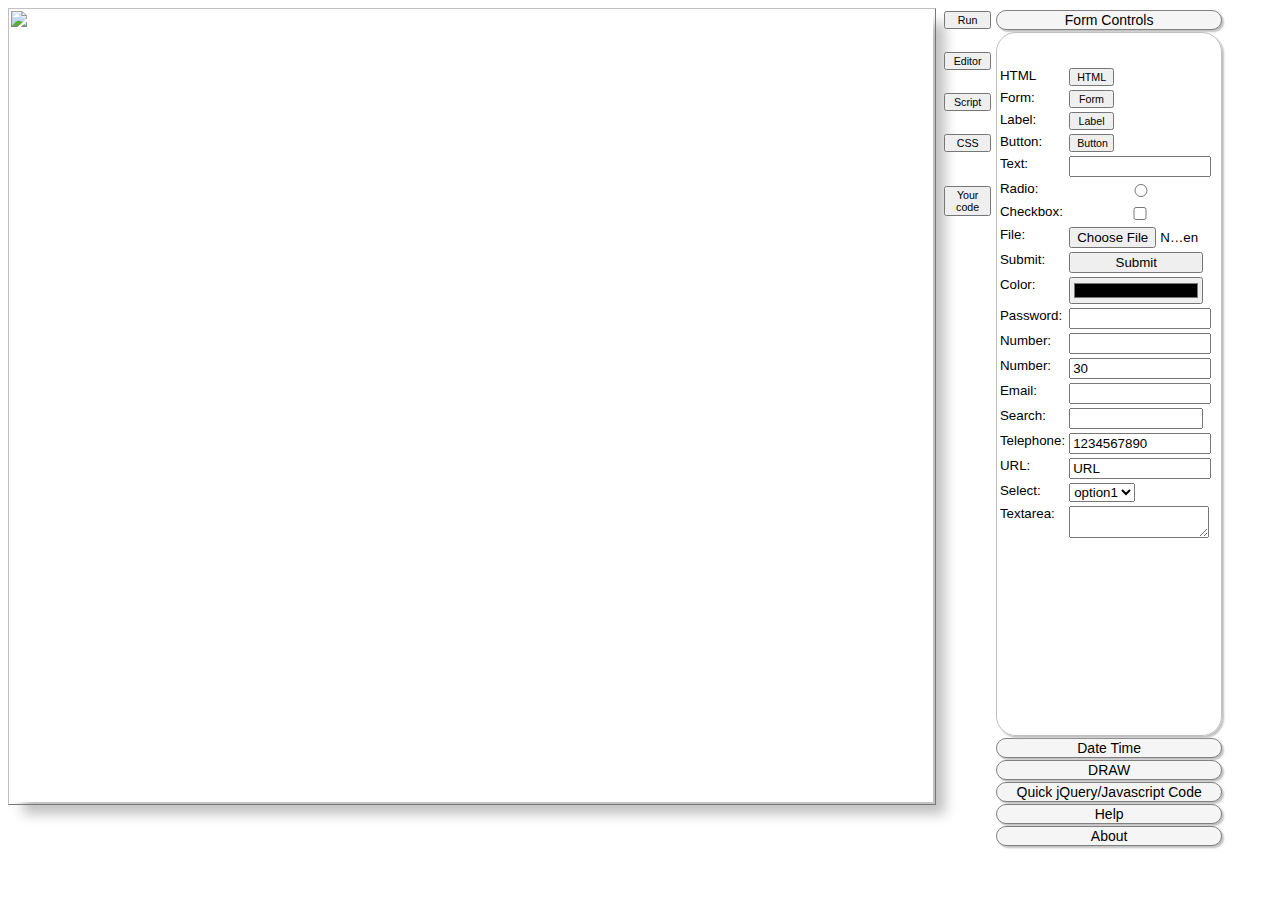
==== commit 730709e7: "Add files via upload" ====
--- a/HTMLAssistant.html
+++ b/HTMLAssistant.html
@@ -15,11 +15,9 @@
 </script>
 
 -<script language='javascript'>--var glb_clientHeight,glb_clientWidth,glb_focusElement,glb_frame,ss="<span class='tagColor'>",se="</span>",ts="<span class='tagSE'>",prop="<span class='tagProp'>",att="<span class='tagAtt'>",glb_caretPos=0,glb_editorMouse=!1,glb_acc_prev="accChild1",glb_selectedEditor="scrEditor",glb_WhichEditActive=null,glb_WhichPrevEditActive=null,glb_HoldCode="";function init(){glb_clientHeight=window.innerHeight||document.documentElement.clientHeight||document.body.clientHeight,glb_clientWidth=window.innerWidth||document.documentElement.clientWidth||document.body.clientWidth,document.getElementById(glb_selectedEditor).style.height=glb_clientHeight-109+"px",document.getElementById("divShow").style.height=glb_clientHeight-109+"px",document.getElementById("divAccord").style.height=glb_clientHeight-109+"px",document.getElementById("accChild1").style.height=glb_clientHeight-200+"px",document.getElementById("accChild2").style.height=glb_clientHeight-200+"px",document.getElementById("accChild3").style.height=glb_clientHeight-200+"px",document.getElementById("lblLineNos").style.top=glb_clientHeight-60+"px",document.getElementById(glb_selectedEditor).focus(),glb_focusElement=document.getElementById("btn_preview"),(glb_frame=document.createElement("iframe")).className="frameHide",glb_frame.style.height=glb_clientHeight-109+"px",document.getElementById("EditorColumn").appendChild(glb_frame),Show(null,"scrEditor",""),Show(null,"scrScript","false"),Show(null,"scrCSS","false"),document.getElementById("QJQCSelectors").innerHTML=document.getElementById("divJQSelectors").value,document.getElementById("QJQCEffects").innerHTML=document.getElementById("divJQEffects").value,document.getElementById("QJQCEvents").innerHTML=document.getElementById("divJQEvents").value,document.getElementById("QJQCTraverse").innerHTML=document.getElementById("divJQTraverse").value,document.getElementById("QJQCHTML").innerHTML=document.getElementById("divJQHTML").value,document.getElementById("QJQCAjax").innerHTML=document.getElementById("divJQAjax").value,document.oncontextmenu=function(e){e.preventDefault()}}function HideRunFrame(){glb_frame.className="frameHide"}function EditorKeys(e,t,n){if(9==e.keyCode&&SetTab(e),112==e.keyCode)return e.preventDefault(),void CreateTag(e,l);var l=document.getElementById(t),c=l.value,o=(l.value.substring(l.selectionStart,l.selectionEnd),l.selectionStart),i=l.selectionEnd,r=c.substring(0,o),s=(c.substring(i,c.length),"&nbsp;".repeat(8)),d=r.lastIndexOf("\n"),a=c.substring(r.length,d);0<a.trim().length&&a.indexOf("\t")<0&&" ".repeat(a.length);var u=(c=(c=(c=c.replace(/&/g,"&amp;")).replace(/\t/g,s)).replace(/ /g,"&nbsp;")).lastIndexOf("<");c.lastIndexOf(">");0<=u&&(c=formatStr(c)),""==(c=c.replace(/[\n]/g,"</br>")).trim()?document.getElementById(n).innerHTML="<image src='images/GMASEFLogo.png'><p>GunjanMohapatra ASEF inc.</p><p><i>A Software Engineering Forethought</i></p><p>Start typing HTML here or select controls from toolbox on right side</p>":document.getElementById(n).innerHTML=c,RowsCols(e)}function ScriptKeys(e,t,n){9==event.keyCode&&SetTab(event),112==event.keyCode&&putFunction("scrScript",null),RowsCols(event)}function CSSKeys(e,t,n){9==event.keyCode&&SetTab(event),RowsCols(event)}function SetTab(e){l_editor=e.target;var t=l_editor.value,n=l_editor.value.substring(l_editor.selectionStart,l_editor.selectionEnd),l=l_editor.selectionStart,c=l_editor.selectionEnd,o=t.substring(0,l),i=t.substring(c,t.length);e.preventDefault(),t=o+"\t"+i,0<=n.indexOf("\n")&&(t=o+"\t"+n.replace(/\n/g,"\n\t")+i),l_editor.value=t,glb_caretPos=l+1,l_editor.selectionEnd=glb_caretPos,l_editor.focus()}function RowsCols(e){document.getElementById("lblLineNos").innerText="";var t=0,n=e.target,l=(n.value,n.selectionStart),c=n.value.substring(0,l),o=c.lastIndexOf("\n",l),i=c.match(/\n/g);t=null!=i?i.length+1:1,document.getElementById("lblLineNos").innerText="Row: "+t+" Column: "+(l-o)}function formatStr(e){for(var t="",n="",l=-1,c=(e.lastIndexOf(">"),e.lastIndexOf("<"),e.lastIndexOf("="),0);c<e.length;c++)"<"==(t=e[c])?n+=ts+t+se+ss:">"==t?n+=se+ts+t+se:"/"==t?n+=se+ts+t+se+ss:"="==t?(l=c,n=se+goReverse(n),n+=se+t):n+='"'==t?2<c-l?se+t:se+t+att:"'"==t?2<c-l?se+t:se+t+att:t;return n}function goReverse(e){for(var t=-1,n=e.length;0<=n;n--){if(";"==e[n]){e.substring(n-5,n+1),t=n-5;break}if(" "==e[n]){t=n;break}}return e=e.substring(0,t)+se+prop+e.substring(t,e.length)}function txtScroll(e,t){document.getElementById(t).scrollTop=document.getElementById(e).scrollTop,document.getElementById(t).scrollLeft=document.getElementById(e).scrollLeft}function CreateTag(e){var t,n,l,c=0,o="",i=[];e.preventDefault();var r=e.target,s=r.value.substring(0,r.selectionStart),d=r.value.substring(r.selectionEnd,r.value.length);t=s.lastIndexOf(">"),n=s.lastIndexOf(" "),l=s.lastIndexOf("\n"),-1!=t&&i.push(t),-1!=n&&i.push(n),-1!=l&&i.push(l),0<i.length&&(i.reverse(),c=i[i.length-1]+1),o=r.value.substring(c,r.selectionEnd),s=r.value.substring(0,r.selectionStart-o.length),o=0<=o.lastIndexOf("\n")||0<=o.lastIndexOf(" ")?"\n<"+o.trim()+">\n\n</"+o.trim()+">":"<"+o+">\n\n</"+o+">\n";var a=r.selectionStart+o.length+1,u=s+o+d;r.value=u,r.focus(),glb_focusElement.focus(),r.focus(),r.selectionStart=a-o.length+2,r.selectionEnd=r.selectionStart}function putHTML(e,t){var n=e.target,l=document.getElementById(t);l.value="<!DOCTYPE html>\n<html>\r<head>\n<title></title>\n<meta>\n</head>\n<body>\n\n</body>\n</html>",l.selectionStart=l.value.indexOf("</body>")-1,l.selectionEnd=l.selectionStart,l.focus(),n.focus(),l.focus()}function CreateForm(e,t){e.preventDefault();var n=e.target,l=n.getAttribute("onclick");n.removeAttribute("onclick");var c="",o=document.getElementById(t);c=0<=o.value.indexOf("body")?"\t<form name='' id='form_id' action='' target=''>\n\n\t</form>\n":"<form name='' id='form_id' action='' target=''>\n\n</form>\n";var i=o.value.substring(0,o.selectionStart),r=o.value.substring(o.selectionEnd,o.value.length),s=o.selectionStart,d=i+c+r;o.value=d,o.focus(),n.focus(),o.focus(),o.selectionStart=s+c.length,o.selectionEnd=o.selectionStart,n.setAttribute("onclick",l)}function CreateLabel(e,t){e.preventDefault();var n=e.target,l=n.getAttribute("onclick");n.removeAttribute("onclick");var c="",o=document.getElementById(t);c=0<=o.value.indexOf("body")?"\t<label name='lbl_name' id='lbl_id'>Label</label></br>\n":"<label name='lbl_name' id='lib_id'>Label</label></br>\n";var i=o.value.substring(0,o.selectionStart),r=o.value.substring(o.selectionEnd,o.value.length),s=o.selectionStart,d=i+c+r;o.value=d,o.focus(),n.focus(),o.focus(),o.selectionStart=s+c.length,o.selectionEnd=o.selectionStart,n.setAttribute("onclick",l)}function CreateFromControl(e,t,n){var l,c="";t=glb_selectedEditor,null!==n&&n.preventDefault();var o=(l=""!=e?document.getElementById(e):n.target).getAttribute("onclick");l.removeAttribute("onclick");var i=document.getElementById(t);if(0<=i.value.indexOf("body"))c=l.outerHTML.replace(/\t/g,"")+"</br>\n";else c=l.outerHTML.replace(/\t/g,"")+"</br>\n";var r=i.selectionStart,s=i.value.substr(0,i.selectionStart),d=i.value.substr(i.selectionEnd);i.value=s+c+d,i.selectionStart=r+c.length,i.selectionEnd=i.selectionStart,i.focus(),l.setAttribute("onclick",o),i.focus(),document.getElementById("btn_editorHtml").focus(),i.focus()}function AddJSElements(e,t){var n;document.getElementById("btn_editorScript").click(),null!==t&&t.preventDefault();var l=(n=t.target).getAttribute("onclick");n.removeAttribute("onclick");var c=document.getElementById(e),o=n.innerText.replace(/\t/g,"")+"\n",i=c.selectionStart,r=c.value.substr(0,c.selectionStart),s=c.value.substr(c.selectionEnd);c.value=r+o+s,c.selectionStart=i+o.length,c.selectionEnd=c.selectionStart,c.focus(),n.setAttribute("onclick",l),c.focus(),document.getElementById("btn_editorHtml").focus(),c.focus()}function disableKeys(e){9!=e.keyCode&&112!=e.keyCode||e.preventDefault()}function ShowHideAcc(e){document.getElementById(e).className="accChildShow",glb_acc_prev!=e&&""!=glb_acc_prev&&(document.getElementById(glb_acc_prev).className="accChildHide"),glb_acc_prev=e}function HoldCode(){event.target;var e=document.getElementById(glb_selectedEditor),t=document.getElementById("addScript").value.replace("<script>","<script>\n"+document.getElementById("scrScript").value),n=document.getElementById("addCSS").value.replace("<style>","<style>\n"+document.getElementById("scrCSS").value),l=document.getElementById("addScript").value.replace("<script>","<script src='"+document.getElementById("txtCDN").value.trim()+"'/>");l=(l=l.replace(/<[\/]script>/g,"")).replace(/\n/g,""),l+="\n";var c=document.getElementById("txtCatchError").value,o=e.value.replace("<scrip",c+"\r<scrip");o=0<=o.lastIndexOf("head")?o.replace("<head>","<head>\n"+l+t+n):o.replace("<body>","<head>\n"+l+t+n+"</head>\n<body>"),document.getElementById("CompleteCodeHolder").value=o,Show(null,"scrEditor","false"),Show(null,"divShow","false"),Show(null,"scrScript","false"),Show(null,"scrCSS","false"),document.getElementById("CompleteCodeHolder").style.display="block"}function RunCode(e,t){var n=e.target,l=document.getElementById(glb_selectedEditor),c=document.getElementById("addScript").value.replace("<script>","<script>\n"+document.getElementById("scrScript").value),o=document.getElementById("addCSS").value.replace("<style>","<style>\n"+document.getElementById("scrCSS").value),i=document.getElementById("addScript").value.replace("<script>","<script src='"+document.getElementById("txtCDN").value+"'>"),r=0,s=-1,d="",a="";if("Run"==n.innerHTML){var u=document.getElementById("txtCatchError").value,g=l.value.replace("<scrip",u+"\r<scrip");for(g=0<=g.lastIndexOf("head")?g.replace("<head>","<head>\n"+i+c+o):g.replace("<body>","<head>\n"+i+c+o+"</head>\n<body>");0<=r;)0<=(r=g.indexOf("#"))&&(s=g.indexOf(").",r),d=g.substring(0,r-1),a=g.substring(s,g.length),g=d+'document.getElementById("'+g.substring(r+1,s).replace("#","")+")"+a);n.innerText="Code",document.getElementById(t).innerHTML=l.value;l=document.getElementById(glb_selectedEditor);glb_frame.className="frameShow",glb_frame.src="data:text/html;charset=utf-8,"+encodeURI(g),Show(null,"scrEditor","false"),Show(null,"scrScript","false"),Show(null,"scrCSS","false"),Show(null,"divShow","false"),document.getElementById("btn_editorHtml").style.display="none",document.getElementById("btn_editorScript").style.display="none",document.getElementById("btn_editorCss").style.display="none"}else n.innerText="Run",glb_frame.className="frameHide",Show(null,"scrEditor",""),Show(null,"divShow",""),Show(null,"scrScript","false"),Show(null,"scrCSS","false"),document.getElementById("btn_editorHtml").style.display="inline",document.getElementById("btn_editorScript").style.display="inline",document.getElementById("btn_editorCss").style.display="inline",l.focus(),n.focus(),l.focus()}function Show(e,t,n){null!=e&&(glb_WhichEditActive=e.target.id,document.getElementById(glb_WhichEditActive).style.background="lightgreen"),glb_WhichPrevEditActive!=glb_WhichEditActive&&null!=glb_WhichPrevEditActive&&(document.getElementById(glb_WhichPrevEditActive).style.background="silver"),n="false"==n?"none":"block",document.getElementById(t).style.display=n,document.getElementById(t).style.border="",document.getElementById(t).focus(),glb_WhichPrevEditActive=glb_WhichEditActive}function putJQData(e,t){var n=document.getElementById(t.target.id),l='$("'+n.value+'")';if(""!=l.trim()){var c=document.getElementById(e),o=c.selectionStart,i=c.value.substring(0,c.selectionStart),r=c.value.substring(c.selectionEnd);c.value=i+l+r,c.selectionStart=o+l.length,c.selectionEnd=c.selectionStart,n.value="",c.focus(),c.focus(),document.getElementById("btn_editorHtml").focus(),c.focus()}}function putJQEffects(e,t){var n=document.getElementById(t.target.id),l="."+n.value;if(""!=l.trim()){var c=document.getElementById(e),o=c.selectionStart,i=c.value.substring(0,c.selectionStart),r=c.value.substring(c.selectionEnd);c.value=i+l+r,c.selectionStart=o+l.length,c.selectionEnd=c.selectionStart,n.value="",c.focus(),c.focus(),document.getElementById("btn_editorHtml").focus(),c.focus()}}function putJQEvents(e,t){var n=document.getElementById(t.target.id),l="."+n.value;if(""!=l.trim()){var c=document.getElementById(e),o=c.selectionStart,i=c.value.substring(0,c.selectionStart),r=c.value.substr(c.selectionEnd);c.value=i+l+r,c.selectionStart=o+l.length,c.selectionEnd=c.selectionStart,n.value="",c.focus(),c.focus(),document.getElementById("btn_editorHtml").focus(),c.focus()}}function putJQTraverse(e,t){var n=document.getElementById(t.target.id),l="."+n.value;if(""!=l.trim()){var c=document.getElementById(e),o=c.selectionStart,i=c.value.substring(0,c.selectionStart),r=c.value.substr(c.selectionEnd);c.value=i+l+r,c.selectionStart=o+l.length,c.selectionEnd=c.selectionStart,n.value="",c.focus(),c.focus(),document.getElementById("btn_editorHtml").focus(),c.focus()}}function putJQHTML(e,t){var n=document.getElementById(t.target.id),l="."+n.value;if(""!=l.trim()){var c=document.getElementById(e),o=c.selectionStart,i=c.value.substring(0,c.selectionStart),r=c.value.substr(c.selectionEnd);c.value=i+l+r,c.selectionStart=o+l.length,c.selectionEnd=c.selectionStart,n.value="",c.focus(),c.focus(),document.getElementById("btn_editorHtml").focus(),c.focus()}}function putJQAjax(e,t){var n=document.getElementById(t.target.id),l=n.value;if(""!=l.trim()){var c=document.getElementById(e),o=c.selectionStart,i=c.value.substring(0,c.selectionStart),r=c.value.substr(c.selectionEnd);c.value=i+l+r,c.selectionStart=o+l.length,c.selectionEnd=c.selectionStart,n.value="",c.focus(),c.focus(),document.getElementById("btn_editorHtml").focus(),c.focus()}}function putFunction(e,t){var n="function(){\n\n}",l=document.getElementById(e),c=l.selectionStart,o=l.value.substr(0,l.selectionStart),i=l.value.substring(l.selectionEnd),r=l.value.substring(c,l.selectionEnd);c!=l.selectionEnd?(n="\n\nfunction "+r+"()\n{\n\n}",l.value+=n,l.selectionStart=l.value.length-2):(l.value=o+n+i,l.selectionStart=c+(n.length-2)),l.selectionEnd=l.selectionStart,l.focus(),l.focus(),document.getElementById("btn_editorHtml").focus(),l.focus()}function putJQDollar(e,t){var n=document.getElementById(e),l=n.selectionStart,c=n.value.substr(0,n.selectionStart),o=n.value.substring(n.selectionEnd);n.value=c+'$("")'+o,n.selectionStart=l+('$("")'.length-2),n.selectionEnd=n.selectionStart,n.focus(),n.focus(),document.getElementById("btn_editorHtml").focus(),n.focus()}+<script language='javascript'>
+var glb_clientHeight,glb_clientWidth,glb_focusElement,glb_frame,ss="<span class='tagColor'>",se="</span>",ts="<span class='tagSE'>",prop="<span class='tagProp'>",att="<span class='tagAtt'>",glb_caretPos=0,glb_editorMouse=!1,glb_acc_prev="accChild1",glb_selectedEditor="scrEditor",glb_WhichEditActive=null,glb_WhichPrevEditActive=null,glb_HoldCode="";function init(){glb_clientHeight=window.innerHeight||document.documentElement.clientHeight||document.body.clientHeight,glb_clientWidth=window.innerWidth||document.documentElement.clientWidth||document.body.clientWidth,document.getElementById(glb_selectedEditor).style.height=glb_clientHeight-109+"px",document.getElementById("divShow").style.height=glb_clientHeight-109+"px",document.getElementById("divAccord").style.height=glb_clientHeight-109+"px",document.getElementById("accChild1").style.height=glb_clientHeight-200+"px",document.getElementById("accChild2").style.height=glb_clientHeight-200+"px",document.getElementById("accChild3").style.height=glb_clientHeight-200+"px",document.getElementById("lblLineNos").style.top=glb_clientHeight-60+"px",document.getElementById(glb_selectedEditor).focus(),glb_focusElement=document.getElementById("btn_preview"),(glb_frame=document.createElement("iframe")).className="frameHide",glb_frame.style.height=glb_clientHeight-109+"px",document.getElementById("EditorColumn").appendChild(glb_frame),Show(null,"scrEditor",""),Show(null,"scrScript","false"),Show(null,"scrCSS","false"),document.getElementById("QJQCSelectors").innerHTML=document.getElementById("divJQSelectors").value,document.getElementById("QJQCEffects").innerHTML=document.getElementById("divJQEffects").value,document.getElementById("QJQCEvents").innerHTML=document.getElementById("divJQEvents").value,document.getElementById("QJQCTraverse").innerHTML=document.getElementById("divJQTraverse").value,document.getElementById("QJQCHTML").innerHTML=document.getElementById("divJQHTML").value,document.getElementById("QJQCAjax").innerHTML=document.getElementById("divJQAjax").value,document.oncontextmenu=function(e){e.preventDefault()}}function HideRunFrame(){glb_frame.className="frameHide"}function EditorKeys(e,t,n){if(9==e.keyCode&&SetTab(e),112==e.keyCode)return e.preventDefault(),void CreateTag(e,l);var l=document.getElementById(t),o=l.value,c=(l.value.substring(l.selectionStart,l.selectionEnd),l.selectionStart),i=l.selectionEnd,s=o.substring(0,c),r=(o.substring(i,o.length),"&nbsp;".repeat(8)),d=s.lastIndexOf("\n"),a=o.substring(s.length,d);0<a.trim().length&&a.indexOf("\t")<0&&" ".repeat(a.length);var u=(o=(o=(o=o.replace(/&/g,"&amp;")).replace(/\t/g,r)).replace(/ /g,"&nbsp;")).lastIndexOf("<");o.lastIndexOf(">");0<=u&&(o=formatStr(o)),""==(o=o.replace(/[\n]/g,"</br>")).trim()?document.getElementById(n).innerHTML="<image src='images/GMASEFLogo.png'><p>GunjanMohapatra ASEF inc.</p><p><i>A Software Engineering Forethought</i></p><p>Start typing HTML here or select controls from toolbox on right side</p>":document.getElementById(n).innerHTML=o,RowsCols(e)}function ScriptKeys(e,t,n){9==event.keyCode&&SetTab(event),112==event.keyCode&&putFunction("scrScript",null),RowsCols(event)}function CSSKeys(e,t,n){9==event.keyCode&&SetTab(event),RowsCols(event)}function SetTab(e){l_editor=e.target;var t=l_editor.value,n=l_editor.value.substring(l_editor.selectionStart,l_editor.selectionEnd),l=l_editor.selectionStart,o=l_editor.selectionEnd,c=t.substring(0,l),i=t.substring(o,t.length);e.preventDefault(),t=c+"\t"+i,0<=n.indexOf("\n")&&(t=c+"\t"+n.replace(/\n/g,"\n\t")+i),l_editor.value=t,glb_caretPos=l+1,l_editor.selectionEnd=glb_caretPos,l_editor.focus()}function RowsCols(e){document.getElementById("lblLineNos").innerText="";var t=0,n=e.target,l=(n.value,n.selectionStart),o=n.value.substring(0,l),c=o.lastIndexOf("\n",l),i=o.match(/\n/g);t=null!=i?i.length+1:1,document.getElementById("lblLineNos").innerText="Row: "+t+" Column: "+(l-c)}function formatStr(e){for(var t="",n="",l=-1,o=(e.lastIndexOf(">"),e.lastIndexOf("<"),e.lastIndexOf("="),0);o<e.length;o++)"<"==(t=e[o])?n+=ts+t+se+ss:">"==t?n+=se+ts+t+se:"/"==t?n+=se+ts+t+se+ss:"="==t?(l=o,n=se+goReverse(n),n+=se+t):n+='"'==t?2<o-l?se+t:se+t+att:"'"==t?2<o-l?se+t:se+t+att:t;return n}function goReverse(e){for(var t=-1,n=e.length;0<=n;n--){if(";"==e[n]){e.substring(n-5,n+1),t=n-5;break}if(" "==e[n]){t=n;break}}return e=e.substring(0,t)+se+prop+e.substring(t,e.length)}function txtScroll(e,t){document.getElementById(t).scrollTop=document.getElementById(e).scrollTop,document.getElementById(t).scrollLeft=document.getElementById(e).scrollLeft}function CreateTag(e){var t,n,l,o=0,c="",i=[];e.preventDefault();var s=e.target,r=s.value.substring(0,s.selectionStart),d=s.value.substring(s.selectionEnd,s.value.length);t=r.lastIndexOf(">"),n=r.lastIndexOf(" "),l=r.lastIndexOf("\n"),-1!=t&&i.push(t),-1!=n&&i.push(n),-1!=l&&i.push(l),0<i.length&&(i.reverse(),o=i[i.length-1]+1),c=s.value.substring(o,s.selectionEnd),r=s.value.substring(0,s.selectionStart-c.length),c=0<=c.lastIndexOf("\n")||0<=c.lastIndexOf(" ")?"\n<"+c.trim()+">\n\n</"+c.trim()+">":"<"+c+">\n\n</"+c+">\n";var a=s.selectionStart+c.length+1,u=r+c+d;s.value=u,s.focus(),glb_focusElement.focus(),s.focus(),s.selectionStart=a-c.length+2,s.selectionEnd=s.selectionStart}function putHTML(e,t){var n=e.target,l=document.getElementById(t);l.value="<!DOCTYPE html>\n<html>\r<head>\n<title></title>\n<meta>\n</head>\n<body>\n\n</body>\n</html>",l.selectionStart=l.value.indexOf("</body>")-1,l.selectionEnd=l.selectionStart,l.focus(),n.focus(),l.focus()}function CreateForm(e,t){e.preventDefault();var n=e.target,l=n.getAttribute("onclick");n.removeAttribute("onclick");var o="",c=document.getElementById(t);o=0<=c.value.indexOf("body")?"\t<form name='' id='form_id' action='' target=''>\n\n\t</form>\n":"<form name='' id='form_id' action='' target=''>\n\n</form>\n";var i=c.value.substring(0,c.selectionStart),s=c.value.substring(c.selectionEnd,c.value.length),r=c.selectionStart,d=i+o+s;c.value=d,c.focus(),n.focus(),c.focus(),c.selectionStart=r+o.length,c.selectionEnd=c.selectionStart,n.setAttribute("onclick",l)}function CreateLabel(e,t){e.preventDefault();var n=e.target,l=n.getAttribute("onclick");n.removeAttribute("onclick");var o="",c=document.getElementById(t);o=0<=c.value.indexOf("body")?"\t<label name='lbl_name' id='lbl_id'>Label</label></br>\n":"<label name='lbl_name' id='lib_id'>Label</label></br>\n";var i=c.value.substring(0,c.selectionStart),s=c.value.substring(c.selectionEnd,c.value.length),r=c.selectionStart,d=i+o+s;c.value=d,c.focus(),n.focus(),c.focus(),c.selectionStart=r+o.length,c.selectionEnd=c.selectionStart,n.setAttribute("onclick",l)}function CreateFromControl(e,t,n){var l,o="";t=glb_selectedEditor,null!==n&&n.preventDefault();var c=(l=""!=e?document.getElementById(e):n.target).getAttribute("onclick");l.removeAttribute("onclick");var i=document.getElementById(t);if(0<=i.value.indexOf("body"))o=l.outerHTML.replace(/\t/g,"")+"</br>\n";else o=l.outerHTML.replace(/\t/g,"")+"</br>\n";var s=i.selectionStart,r=i.value.substr(0,i.selectionStart),d=i.value.substr(i.selectionEnd);i.value=r+o+d,i.selectionStart=s+o.length,i.selectionEnd=i.selectionStart,i.focus(),l.setAttribute("onclick",c),i.focus(),document.getElementById("btn_editorHtml").focus(),i.focus()}function AddJSElements(e,t){var n;document.getElementById("btn_editorScript").click(),null!==t&&t.preventDefault();var l=(n=t.target).getAttribute("onclick");n.removeAttribute("onclick");var o=document.getElementById(e),c=n.innerText.replace(/\t/g,"")+"\n",i=o.selectionStart,s=o.value.substr(0,o.selectionStart),r=o.value.substr(o.selectionEnd);o.value=s+c+r,o.selectionStart=i+c.length,o.selectionEnd=o.selectionStart,o.focus(),n.setAttribute("onclick",l),o.focus(),document.getElementById("btn_editorHtml").focus(),o.focus()}function disableKeys(e){9!=e.keyCode&&112!=e.keyCode||e.preventDefault()}function ShowHideAcc(e){document.getElementById(e).className="accChildShow",glb_acc_prev!=e&&""!=glb_acc_prev&&(document.getElementById(glb_acc_prev).className="accChildHide"),glb_acc_prev=e}function HoldCode(){event.target;var e=document.getElementById(glb_selectedEditor),t=document.getElementById("addScript").value.replace("<script>","<script>\n"+document.getElementById("scrScript").value),n=document.getElementById("addCSS").value.replace("<style>","<style>\n"+document.getElementById("scrCSS").value),l=document.getElementById("txtCDN").value,o=document.getElementById("txtCatchError").value,c=e.value.replace("<scrip",o+"\r<scrip");c=0<=c.lastIndexOf("head")?c.replace("<head>","<head>\n"+l+t+n):c.replace("<body>","<head>\n"+l+t+"</head>\n<body>"),document.getElementById("CompleteCodeHolder").value=c,Show(null,"scrEditor","false"),Show(null,"divShow","false"),Show(null,"scrScript","false"),Show(null,"scrCSS","false"),document.getElementById("CompleteCodeHolder").style.display="block"}function RunCode(e,t){var n=e.target,l=document.getElementById(glb_selectedEditor),o=document.getElementById("addScript").value.replace("<script>","<script>\n"+document.getElementById("scrScript").value),c=document.getElementById("addCSS").value.replace("<style>","<style>\n"+document.getElementById("scrCSS").value),i=document.getElementById("txtCDN").value,s=0,r=-1,d="",a="";if("Run"==n.innerHTML){var u=document.getElementById("txtCatchError").value,g=l.value.replace("<scrip",u+"\r<scrip");for(g=0<=g.lastIndexOf("head")?g.replace("<head>","<head>\n"+i+o+c):g.replace("<body>","<head>\n"+i+o+c+"</head>\n<body>");0<=s;)0<=(s=g.indexOf("#"))&&(r=g.indexOf(").",s),d=g.substring(0,s-1),a=g.substring(r,g.length),g=d+'document.getElementById("'+g.substring(s+1,r).replace("#","")+")"+a);n.innerText="Code",document.getElementById(t).innerHTML=l.value;l=document.getElementById(glb_selectedEditor);glb_frame.className="frameShow",glb_frame.src="data:text/html;charset=utf-8,"+encodeURI(g),Show(null,"scrEditor","false"),Show(null,"scrScript","false"),Show(null,"scrCSS","false"),Show(null,"divShow","false"),document.getElementById("btn_editorHtml").style.display="none",document.getElementById("btn_editorScript").style.display="none",document.getElementById("btn_editorCss").style.display="none"}else n.innerText="Run",glb_frame.className="frameHide",Show(null,"scrEditor",""),Show(null,"divShow",""),Show(null,"scrScript","false"),Show(null,"scrCSS","false"),document.getElementById("btn_editorHtml").style.display="inline",document.getElementById("btn_editorScript").style.display="inline",document.getElementById("btn_editorCss").style.display="inline",l.focus(),n.focus(),l.focus()}function Show(e,t,n){null!=e&&(glb_WhichEditActive=e.target.id,document.getElementById(glb_WhichEditActive).style.background="lightgreen"),glb_WhichPrevEditActive!=glb_WhichEditActive&&null!=glb_WhichPrevEditActive&&(document.getElementById(glb_WhichPrevEditActive).style.background="silver"),n="false"==n?"none":"block",document.getElementById(t).style.display=n,document.getElementById(t).style.border="",document.getElementById(t).focus(),glb_WhichPrevEditActive=glb_WhichEditActive}function putJQData(e,t){var n=document.getElementById(t.target.id),l='$("'+n.value+'")';if(""!=l.trim()){var o=document.getElementById(e),c=o.selectionStart,i=o.value.substring(0,o.selectionStart),s=o.value.substring(o.selectionEnd);o.value=i+l+s,o.selectionStart=c+l.length,o.selectionEnd=o.selectionStart,n.value="",o.focus(),o.focus(),document.getElementById("btn_editorHtml").focus(),o.focus()}}function putJQEffects(e,t){var n=document.getElementById(t.target.id),l="."+n.value;if(""!=l.trim()){var o=document.getElementById(e),c=o.selectionStart,i=o.value.substring(0,o.selectionStart),s=o.value.substring(o.selectionEnd);o.value=i+l+s,o.selectionStart=c+l.length,o.selectionEnd=o.selectionStart,n.value="",o.focus(),o.focus(),document.getElementById("btn_editorHtml").focus(),o.focus()}}function putJQEvents(e,t){var n=document.getElementById(t.target.id),l="."+n.value;if(""!=l.trim()){var o=document.getElementById(e),c=o.selectionStart,i=o.value.substring(0,o.selectionStart),s=o.value.substr(o.selectionEnd);o.value=i+l+s,o.selectionStart=c+l.length,o.selectionEnd=o.selectionStart,n.value="",o.focus(),o.focus(),document.getElementById("btn_editorHtml").focus(),o.focus()}}function putJQTraverse(e,t){var n=document.getElementById(t.target.id),l="."+n.value;if(""!=l.trim()){var o=document.getElementById(e),c=o.selectionStart,i=o.value.substring(0,o.selectionStart),s=o.value.substr(o.selectionEnd);o.value=i+l+s,o.selectionStart=c+l.length,o.selectionEnd=o.selectionStart,n.value="",o.focus(),o.focus(),document.getElementById("btn_editorHtml").focus(),o.focus()}}function putJQHTML(e,t){var n=document.getElementById(t.target.id),l="."+n.value;if(""!=l.trim()){var o=document.getElementById(e),c=o.selectionStart,i=o.value.substring(0,o.selectionStart),s=o.value.substr(o.selectionEnd);o.value=i+l+s,o.selectionStart=c+l.length,o.selectionEnd=o.selectionStart,n.value="",o.focus(),o.focus(),document.getElementById("btn_editorHtml").focus(),o.focus()}}function putJQAjax(e,t){var n=document.getElementById(t.target.id),l=n.value;if(""!=l.trim()){var o=document.getElementById(e),c=o.selectionStart,i=o.value.substring(0,o.selectionStart),s=o.value.substr(o.selectionEnd);o.value=i+l+s,o.selectionStart=c+l.length,o.selectionEnd=o.selectionStart,n.value="",o.focus(),o.focus(),document.getElementById("btn_editorHtml").focus(),o.focus()}}function putFunction(e,t){var n="function(){\n\n}",l=document.getElementById(e),o=l.selectionStart,c=l.value.substr(0,l.selectionStart),i=l.value.substring(l.selectionEnd),s=l.value.substring(o,l.selectionEnd);o!=l.selectionEnd?(n="\n\nfunction "+s+"()\n{\n\n}",l.value+=n,l.selectionStart=l.value.length-2):(l.value=c+n+i,l.selectionStart=o+(n.length-2)),l.selectionEnd=l.selectionStart,l.focus(),l.focus(),document.getElementById("btn_editorHtml").focus(),l.focus()}function putJQDollar(e,t){var n=document.getElementById(e),l=n.selectionStart,o=n.value.substr(0,n.selectionStart),c=n.value.substring(n.selectionEnd);n.value=o+'$("")'+c,n.selectionStart=l+('$("")'.length-2),n.selectionEnd=n.selectionStart,n.focus(),n.focus(),document.getElementById("btn_editorHtml").focus(),n.focus()} </script>-  <style>
 *:focus
@@ -48,7 +46,7 @@
 .txtScriptShow
 {
 	width:90%;
-	height:780px;
+	height:820px;
 	border-left:1pt solid silver;
 	border-top:1pt solid silver;
 	background:WhiteSmoke;
@@ -68,7 +66,7 @@
 .txtCSSShow
 {
 	width:90%;
-	height:780px;
+	height:820px;
 	border-left:1pt solid silver;
 	border-top:1pt solid silver;
 	background:ghostwhite;
@@ -266,10 +264,13 @@
 
 .txtCDN
 {
+	overflow:auto;
 	width:90%;
 	height:20%;
 	resize:none;
-	margin:5px;	
+	margin:5px;
+	white-space: nowrap;
+	font-size:12pt;
 } </style> </head>
@@ -280,7 +281,7 @@
 		
 		<div id="divShow" wrap="off" class="divShowEditor"><image src="images/GMASEFLogo.png"></div>
 		<textarea id="scrEditor" wrap="off" class="txtEditor"  onblur="EditorKeys(event,'scrEditor','divShow')" onkeyup="EditorKeys(event,'scrEditor','divShow')" onscroll="txtScroll('scrEditor','divShow')" onclick="EditorKeys(event,'scrEditor','divShow')"></textarea>
-		<textarea placeholder="Write javascript or jquery here. You can paste the latest jquery CND on the right under CDN" id="scrScript" wrap="off" class="txtScriptShow" onblur="ScriptKeys(event,'scrScript','')" onkeyup="ScriptKeys(event,'scrScript','')" onclick="ScriptKeys(event,'scrScript','')"></textarea>
+		<textarea placeholder="Write javascript or jquery here. You can paste the latest jquery CND on the right under Quick jQuery/Javascript Code section" id="scrScript" wrap="off" class="txtScriptShow" onblur="ScriptKeys(event,'scrScript','')" onkeyup="ScriptKeys(event,'scrScript','')" onclick="ScriptKeys(event,'scrScript','')"></textarea>
 		<textarea placeholder="Write CCS here like button{background:red}" id="scrCSS" wrap="off" class="txtCSSShow" onblur="CSSKeys(event,'scrCSS','')" onkeyup="CSSKeys(event,'scrCSS','')" onclick="CSSKeys(event,'scrCSS','')"></textarea>	
 	</div>
 
@@ -298,7 +299,7 @@
 					<tr><td>HTML</td><td><button onclick="putHTML(event,'scrEditor')">HTML</button></td></tr>
 					<tr><td>Form:</td><td><button  class=""  onclick="CreateForm(event, 'scrEditor')">Form</button></td></tr>
 					<tr><td>Label:</td><td><button name="" id="label_id" class="" onclick="CreateLabel(event, 'scrEditor')">Label</button></td></tr>
-					<tr><td>Button:</td><td><button name="" id="btn_id" class="" onclick="CreateFromControl('btn_id', 'scrEditor',event)">button</button></td></tr>	
+					<tr><td>Button:</td><td><button name="" id="btn_id" class="" onclick="CreateFromControl('btn_id', 'scrEditor',event)">Button</button></td></tr>	
 					<tr><td>Text:</td><td><input type="text" name="" id="input_text_id" class="" onclick="CreateFromControl('input_text_id', 'scrEditor',event)"></td></tr>
 
 					<tr><td>Radio:</td><td><input type="radio" name="" id="radio_id" class="" onclick="CreateFromControl('radio_id', 'scrEditor',event)"></td></tr>
@@ -430,7 +431,7 @@
 		</div>
 		<div class="accChildHide" id="accChild4">
 			<br>
-			<textarea id="txtCDN" class="txtCDN">https://ajax.googleapis.com/ajax/libs/jquery/3.4.0/jquery.min.js
+			<textarea id="txtCDN" class="txtCDN"><script src="https://ajax.googleapis.com/ajax/libs/jquery/3.4.0/jquery.min.js"/></script>
 			</textarea>
 			<br>
 			
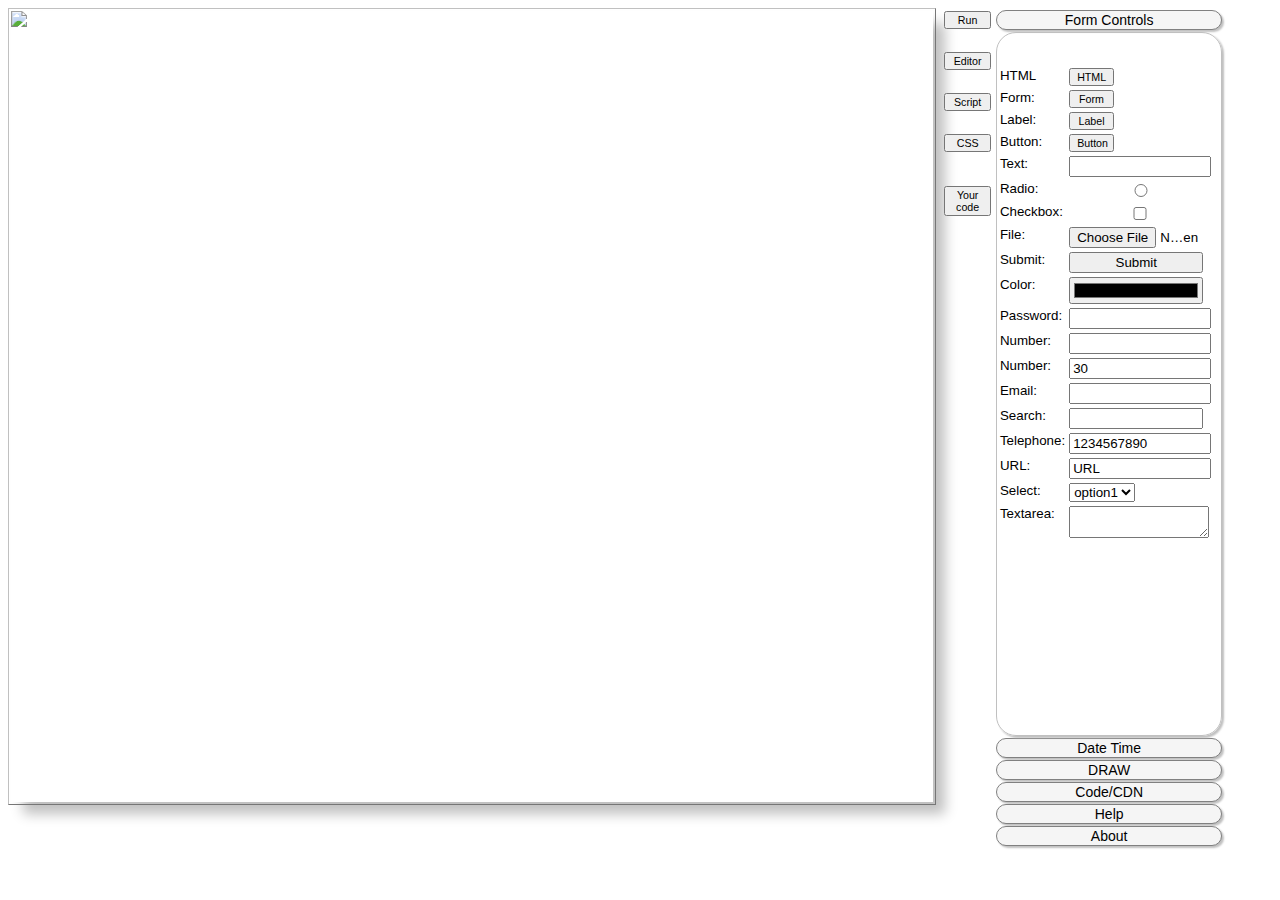
==== commit 2985334d: "Add files via upload" ====
--- a/HTMLAssistant.html
+++ b/HTMLAssistant.html
@@ -1,835 +1,836 @@
-<!DOCTYPE html>
-<html>
-<head>
-<title>HTML Assistant. Author: Mr. Gunjan Mohapatra</title>
-<meta charset="utf-8">
-
-<script language='javascript'>
-window.onerror = CatchError
-
-function CatchError(paraMessage,paraLocation,paraLine, paraCol)
-{
-	alert(paraMessage + '[error on line number: '  + (paraLine-1) + ']') 
-	return true
-}
-</script>
-
--<script language='javascript'>
-var glb_clientHeight,glb_clientWidth,glb_focusElement,glb_frame,ss="<span class='tagColor'>",se="</span>",ts="<span class='tagSE'>",prop="<span class='tagProp'>",att="<span class='tagAtt'>",glb_caretPos=0,glb_editorMouse=!1,glb_acc_prev="accChild1",glb_selectedEditor="scrEditor",glb_WhichEditActive=null,glb_WhichPrevEditActive=null,glb_HoldCode="";function init(){glb_clientHeight=window.innerHeight||document.documentElement.clientHeight||document.body.clientHeight,glb_clientWidth=window.innerWidth||document.documentElement.clientWidth||document.body.clientWidth,document.getElementById(glb_selectedEditor).style.height=glb_clientHeight-109+"px",document.getElementById("divShow").style.height=glb_clientHeight-109+"px",document.getElementById("divAccord").style.height=glb_clientHeight-109+"px",document.getElementById("accChild1").style.height=glb_clientHeight-200+"px",document.getElementById("accChild2").style.height=glb_clientHeight-200+"px",document.getElementById("accChild3").style.height=glb_clientHeight-200+"px",document.getElementById("lblLineNos").style.top=glb_clientHeight-60+"px",document.getElementById(glb_selectedEditor).focus(),glb_focusElement=document.getElementById("btn_preview"),(glb_frame=document.createElement("iframe")).className="frameHide",glb_frame.style.height=glb_clientHeight-109+"px",document.getElementById("EditorColumn").appendChild(glb_frame),Show(null,"scrEditor",""),Show(null,"scrScript","false"),Show(null,"scrCSS","false"),document.getElementById("QJQCSelectors").innerHTML=document.getElementById("divJQSelectors").value,document.getElementById("QJQCEffects").innerHTML=document.getElementById("divJQEffects").value,document.getElementById("QJQCEvents").innerHTML=document.getElementById("divJQEvents").value,document.getElementById("QJQCTraverse").innerHTML=document.getElementById("divJQTraverse").value,document.getElementById("QJQCHTML").innerHTML=document.getElementById("divJQHTML").value,document.getElementById("QJQCAjax").innerHTML=document.getElementById("divJQAjax").value,document.oncontextmenu=function(e){e.preventDefault()}}function HideRunFrame(){glb_frame.className="frameHide"}function EditorKeys(e,t,n){if(9==e.keyCode&&SetTab(e),112==e.keyCode)return e.preventDefault(),void CreateTag(e,l);var l=document.getElementById(t),o=l.value,c=(l.value.substring(l.selectionStart,l.selectionEnd),l.selectionStart),i=l.selectionEnd,s=o.substring(0,c),r=(o.substring(i,o.length),"&nbsp;".repeat(8)),d=s.lastIndexOf("\n"),a=o.substring(s.length,d);0<a.trim().length&&a.indexOf("\t")<0&&" ".repeat(a.length);var u=(o=(o=(o=o.replace(/&/g,"&amp;")).replace(/\t/g,r)).replace(/ /g,"&nbsp;")).lastIndexOf("<");o.lastIndexOf(">");0<=u&&(o=formatStr(o)),""==(o=o.replace(/[\n]/g,"</br>")).trim()?document.getElementById(n).innerHTML="<image src='images/GMASEFLogo.png'><p>GunjanMohapatra ASEF inc.</p><p><i>A Software Engineering Forethought</i></p><p>Start typing HTML here or select controls from toolbox on right side</p>":document.getElementById(n).innerHTML=o,RowsCols(e)}function ScriptKeys(e,t,n){9==event.keyCode&&SetTab(event),112==event.keyCode&&putFunction("scrScript",null),RowsCols(event)}function CSSKeys(e,t,n){9==event.keyCode&&SetTab(event),RowsCols(event)}function SetTab(e){l_editor=e.target;var t=l_editor.value,n=l_editor.value.substring(l_editor.selectionStart,l_editor.selectionEnd),l=l_editor.selectionStart,o=l_editor.selectionEnd,c=t.substring(0,l),i=t.substring(o,t.length);e.preventDefault(),t=c+"\t"+i,0<=n.indexOf("\n")&&(t=c+"\t"+n.replace(/\n/g,"\n\t")+i),l_editor.value=t,glb_caretPos=l+1,l_editor.selectionEnd=glb_caretPos,l_editor.focus()}function RowsCols(e){document.getElementById("lblLineNos").innerText="";var t=0,n=e.target,l=(n.value,n.selectionStart),o=n.value.substring(0,l),c=o.lastIndexOf("\n",l),i=o.match(/\n/g);t=null!=i?i.length+1:1,document.getElementById("lblLineNos").innerText="Row: "+t+" Column: "+(l-c)}function formatStr(e){for(var t="",n="",l=-1,o=(e.lastIndexOf(">"),e.lastIndexOf("<"),e.lastIndexOf("="),0);o<e.length;o++)"<"==(t=e[o])?n+=ts+t+se+ss:">"==t?n+=se+ts+t+se:"/"==t?n+=se+ts+t+se+ss:"="==t?(l=o,n=se+goReverse(n),n+=se+t):n+='"'==t?2<o-l?se+t:se+t+att:"'"==t?2<o-l?se+t:se+t+att:t;return n}function goReverse(e){for(var t=-1,n=e.length;0<=n;n--){if(";"==e[n]){e.substring(n-5,n+1),t=n-5;break}if(" "==e[n]){t=n;break}}return e=e.substring(0,t)+se+prop+e.substring(t,e.length)}function txtScroll(e,t){document.getElementById(t).scrollTop=document.getElementById(e).scrollTop,document.getElementById(t).scrollLeft=document.getElementById(e).scrollLeft}function CreateTag(e){var t,n,l,o=0,c="",i=[];e.preventDefault();var s=e.target,r=s.value.substring(0,s.selectionStart),d=s.value.substring(s.selectionEnd,s.value.length);t=r.lastIndexOf(">"),n=r.lastIndexOf(" "),l=r.lastIndexOf("\n"),-1!=t&&i.push(t),-1!=n&&i.push(n),-1!=l&&i.push(l),0<i.length&&(i.reverse(),o=i[i.length-1]+1),c=s.value.substring(o,s.selectionEnd),r=s.value.substring(0,s.selectionStart-c.length),c=0<=c.lastIndexOf("\n")||0<=c.lastIndexOf(" ")?"\n<"+c.trim()+">\n\n</"+c.trim()+">":"<"+c+">\n\n</"+c+">\n";var a=s.selectionStart+c.length+1,u=r+c+d;s.value=u,s.focus(),glb_focusElement.focus(),s.focus(),s.selectionStart=a-c.length+2,s.selectionEnd=s.selectionStart}function putHTML(e,t){var n=e.target,l=document.getElementById(t);l.value="<!DOCTYPE html>\n<html>\r<head>\n<title></title>\n<meta>\n</head>\n<body>\n\n</body>\n</html>",l.selectionStart=l.value.indexOf("</body>")-1,l.selectionEnd=l.selectionStart,l.focus(),n.focus(),l.focus()}function CreateForm(e,t){e.preventDefault();var n=e.target,l=n.getAttribute("onclick");n.removeAttribute("onclick");var o="",c=document.getElementById(t);o=0<=c.value.indexOf("body")?"\t<form name='' id='form_id' action='' target=''>\n\n\t</form>\n":"<form name='' id='form_id' action='' target=''>\n\n</form>\n";var i=c.value.substring(0,c.selectionStart),s=c.value.substring(c.selectionEnd,c.value.length),r=c.selectionStart,d=i+o+s;c.value=d,c.focus(),n.focus(),c.focus(),c.selectionStart=r+o.length,c.selectionEnd=c.selectionStart,n.setAttribute("onclick",l)}function CreateLabel(e,t){e.preventDefault();var n=e.target,l=n.getAttribute("onclick");n.removeAttribute("onclick");var o="",c=document.getElementById(t);o=0<=c.value.indexOf("body")?"\t<label name='lbl_name' id='lbl_id'>Label</label></br>\n":"<label name='lbl_name' id='lib_id'>Label</label></br>\n";var i=c.value.substring(0,c.selectionStart),s=c.value.substring(c.selectionEnd,c.value.length),r=c.selectionStart,d=i+o+s;c.value=d,c.focus(),n.focus(),c.focus(),c.selectionStart=r+o.length,c.selectionEnd=c.selectionStart,n.setAttribute("onclick",l)}function CreateFromControl(e,t,n){var l,o="";t=glb_selectedEditor,null!==n&&n.preventDefault();var c=(l=""!=e?document.getElementById(e):n.target).getAttribute("onclick");l.removeAttribute("onclick");var i=document.getElementById(t);if(0<=i.value.indexOf("body"))o=l.outerHTML.replace(/\t/g,"")+"</br>\n";else o=l.outerHTML.replace(/\t/g,"")+"</br>\n";var s=i.selectionStart,r=i.value.substr(0,i.selectionStart),d=i.value.substr(i.selectionEnd);i.value=r+o+d,i.selectionStart=s+o.length,i.selectionEnd=i.selectionStart,i.focus(),l.setAttribute("onclick",c),i.focus(),document.getElementById("btn_editorHtml").focus(),i.focus()}function AddJSElements(e,t){var n;document.getElementById("btn_editorScript").click(),null!==t&&t.preventDefault();var l=(n=t.target).getAttribute("onclick");n.removeAttribute("onclick");var o=document.getElementById(e),c=n.innerText.replace(/\t/g,"")+"\n",i=o.selectionStart,s=o.value.substr(0,o.selectionStart),r=o.value.substr(o.selectionEnd);o.value=s+c+r,o.selectionStart=i+c.length,o.selectionEnd=o.selectionStart,o.focus(),n.setAttribute("onclick",l),o.focus(),document.getElementById("btn_editorHtml").focus(),o.focus()}function disableKeys(e){9!=e.keyCode&&112!=e.keyCode||e.preventDefault()}function ShowHideAcc(e){document.getElementById(e).className="accChildShow",glb_acc_prev!=e&&""!=glb_acc_prev&&(document.getElementById(glb_acc_prev).className="accChildHide"),glb_acc_prev=e}function HoldCode(){event.target;var e=document.getElementById(glb_selectedEditor),t=document.getElementById("addScript").value.replace("<script>","<script>\n"+document.getElementById("scrScript").value),n=document.getElementById("addCSS").value.replace("<style>","<style>\n"+document.getElementById("scrCSS").value),l=document.getElementById("txtCDN").value,o=document.getElementById("txtCatchError").value,c=e.value.replace("<scrip",o+"\r<scrip");c=0<=c.lastIndexOf("head")?c.replace("<head>","<head>\n"+l+t+n):c.replace("<body>","<head>\n"+l+t+"</head>\n<body>"),document.getElementById("CompleteCodeHolder").value=c,Show(null,"scrEditor","false"),Show(null,"divShow","false"),Show(null,"scrScript","false"),Show(null,"scrCSS","false"),document.getElementById("CompleteCodeHolder").style.display="block"}function RunCode(e,t){var n=e.target,l=document.getElementById(glb_selectedEditor),o=document.getElementById("addScript").value.replace("<script>","<script>\n"+document.getElementById("scrScript").value),c=document.getElementById("addCSS").value.replace("<style>","<style>\n"+document.getElementById("scrCSS").value),i=document.getElementById("txtCDN").value,s=0,r=-1,d="",a="";if("Run"==n.innerHTML){var u=document.getElementById("txtCatchError").value,g=l.value.replace("<scrip",u+"\r<scrip");for(g=0<=g.lastIndexOf("head")?g.replace("<head>","<head>\n"+i+o+c):g.replace("<body>","<head>\n"+i+o+c+"</head>\n<body>");0<=s;)0<=(s=g.indexOf("#"))&&(r=g.indexOf(").",s),d=g.substring(0,s-1),a=g.substring(r,g.length),g=d+'document.getElementById("'+g.substring(s+1,r).replace("#","")+")"+a);n.innerText="Code",document.getElementById(t).innerHTML=l.value;l=document.getElementById(glb_selectedEditor);glb_frame.className="frameShow",glb_frame.src="data:text/html;charset=utf-8,"+encodeURI(g),Show(null,"scrEditor","false"),Show(null,"scrScript","false"),Show(null,"scrCSS","false"),Show(null,"divShow","false"),document.getElementById("btn_editorHtml").style.display="none",document.getElementById("btn_editorScript").style.display="none",document.getElementById("btn_editorCss").style.display="none"}else n.innerText="Run",glb_frame.className="frameHide",Show(null,"scrEditor",""),Show(null,"divShow",""),Show(null,"scrScript","false"),Show(null,"scrCSS","false"),document.getElementById("btn_editorHtml").style.display="inline",document.getElementById("btn_editorScript").style.display="inline",document.getElementById("btn_editorCss").style.display="inline",l.focus(),n.focus(),l.focus()}function Show(e,t,n){null!=e&&(glb_WhichEditActive=e.target.id,document.getElementById(glb_WhichEditActive).style.background="lightgreen"),glb_WhichPrevEditActive!=glb_WhichEditActive&&null!=glb_WhichPrevEditActive&&(document.getElementById(glb_WhichPrevEditActive).style.background="silver"),n="false"==n?"none":"block",document.getElementById(t).style.display=n,document.getElementById(t).style.border="",document.getElementById(t).focus(),glb_WhichPrevEditActive=glb_WhichEditActive}function putJQData(e,t){var n=document.getElementById(t.target.id),l='$("'+n.value+'")';if(""!=l.trim()){var o=document.getElementById(e),c=o.selectionStart,i=o.value.substring(0,o.selectionStart),s=o.value.substring(o.selectionEnd);o.value=i+l+s,o.selectionStart=c+l.length,o.selectionEnd=o.selectionStart,n.value="",o.focus(),o.focus(),document.getElementById("btn_editorHtml").focus(),o.focus()}}function putJQEffects(e,t){var n=document.getElementById(t.target.id),l="."+n.value;if(""!=l.trim()){var o=document.getElementById(e),c=o.selectionStart,i=o.value.substring(0,o.selectionStart),s=o.value.substring(o.selectionEnd);o.value=i+l+s,o.selectionStart=c+l.length,o.selectionEnd=o.selectionStart,n.value="",o.focus(),o.focus(),document.getElementById("btn_editorHtml").focus(),o.focus()}}function putJQEvents(e,t){var n=document.getElementById(t.target.id),l="."+n.value;if(""!=l.trim()){var o=document.getElementById(e),c=o.selectionStart,i=o.value.substring(0,o.selectionStart),s=o.value.substr(o.selectionEnd);o.value=i+l+s,o.selectionStart=c+l.length,o.selectionEnd=o.selectionStart,n.value="",o.focus(),o.focus(),document.getElementById("btn_editorHtml").focus(),o.focus()}}function putJQTraverse(e,t){var n=document.getElementById(t.target.id),l="."+n.value;if(""!=l.trim()){var o=document.getElementById(e),c=o.selectionStart,i=o.value.substring(0,o.selectionStart),s=o.value.substr(o.selectionEnd);o.value=i+l+s,o.selectionStart=c+l.length,o.selectionEnd=o.selectionStart,n.value="",o.focus(),o.focus(),document.getElementById("btn_editorHtml").focus(),o.focus()}}function putJQHTML(e,t){var n=document.getElementById(t.target.id),l="."+n.value;if(""!=l.trim()){var o=document.getElementById(e),c=o.selectionStart,i=o.value.substring(0,o.selectionStart),s=o.value.substr(o.selectionEnd);o.value=i+l+s,o.selectionStart=c+l.length,o.selectionEnd=o.selectionStart,n.value="",o.focus(),o.focus(),document.getElementById("btn_editorHtml").focus(),o.focus()}}function putJQAjax(e,t){var n=document.getElementById(t.target.id),l=n.value;if(""!=l.trim()){var o=document.getElementById(e),c=o.selectionStart,i=o.value.substring(0,o.selectionStart),s=o.value.substr(o.selectionEnd);o.value=i+l+s,o.selectionStart=c+l.length,o.selectionEnd=o.selectionStart,n.value="",o.focus(),o.focus(),document.getElementById("btn_editorHtml").focus(),o.focus()}}function putFunction(e,t){var n="function(){\n\n}",l=document.getElementById(e),o=l.selectionStart,c=l.value.substr(0,l.selectionStart),i=l.value.substring(l.selectionEnd),s=l.value.substring(o,l.selectionEnd);o!=l.selectionEnd?(n="\n\nfunction "+s+"()\n{\n\n}",l.value+=n,l.selectionStart=l.value.length-2):(l.value=c+n+i,l.selectionStart=o+(n.length-2)),l.selectionEnd=l.selectionStart,l.focus(),l.focus(),document.getElementById("btn_editorHtml").focus(),l.focus()}function putJQDollar(e,t){var n=document.getElementById(e),l=n.selectionStart,o=n.value.substr(0,n.selectionStart),c=n.value.substring(n.selectionEnd);n.value=o+'$("")'+c,n.selectionStart=l+('$("")'.length-2),n.selectionEnd=n.selectionStart,n.focus(),n.focus(),document.getElementById("btn_editorHtml").focus(),n.focus()}+<!DOCTYPE html>+<html>+<head>+<title>HTML Assistant. Author: Mr. Gunjan Mohapatra</title>+<meta charset="utf-8">++<script language='javascript'>+window.onerror = CatchError++function CatchError(paraMessage,paraLocation,paraLine, paraCol)+{+	alert(paraMessage + '[error on line number: '  + (paraLine-1) + ']') +	return true+} </script> -<style>
-*:focus
- {
-	outline: none;
-}-.txtEditor
-{
-	width:90%;
-	height:820px;
-	border-left:1pt solid silver;
-	border-top:1pt solid silver;
-	background:transparent;
-	color:transparent;
-	position:absolute;
-	top:0px;
-	left:0px;
-	caret-color:black;
-	overflow:auto;
-	font-family:Courier New;
-	font-size:12pt;
-	font-weight:bold;
-	resize:none;	
-}
-
-.txtScriptShow
-{
-	width:90%;
-	height:820px;
-	border-left:1pt solid silver;
-	border-top:1pt solid silver;
-	background:WhiteSmoke;
-	color:Black;
-	position:absolute;
-	top:0px;
-	left:0px;
-	caret-color:black;
-	overflow:auto;
-	font-family:Courier New;
-	font-size:12pt;
-	font-weight:bold;
-	resize:none;
-	
-	
-}
-.txtCSSShow
-{
-	width:90%;
-	height:820px;
-	border-left:1pt solid silver;
-	border-top:1pt solid silver;
-	background:ghostwhite;
-	color:Black;
-	position:absolute;
-	top:0px;
-	left:0px;
-	caret-color:black;
-	overflow:auto;
-	font-family:Courier New;
-	font-size:12pt;
-	font-weight:bold;
-	resize:none;
-	
-	
-}
-
-.divShowEditor
-{
-	width:90%;
-	height:820px;
-	border:0pt solid white;
-	background:transparent;
-	position:absolute;
-	top:3px;
-	left:3px;
-	overflow:hidden;
-	font-family:Courier New;
-	font-size:12pt;
-	font-weight:bold;
-	white-space: nowrap;
-	box-shadow:12px 12px 12px silver;
-	
-}
-
-.frameShow
-{
-	width:90%;
-	height:820px;
-	border-left:1pt solid silver;
-	border-top:1pt solid silver;
-	position:absolute;
-	top:0px;
-	left:0px;
-	overflow:auto;
-	resize:none;
-	display:block;
-	z-index:1000;
-}
-
-.frameHide
-{
-	width:90%;
-	height:820px;
-	border-left:1pt solid silver;
-	border-top:1pt solid silver;
-	position:absolute;
-	top:0px;
-	left:0px;
-	overflow:auto;
-	resize:none;
-	display:none;
-	
-}
-
-.tagColor
-{
-	color:brown;
-}
-
-.tagSE
-{
-	color:blue;
-}
-
-.tagProp
-{
-	color:green;
-}
-
-.tagAtt
-{
-	color:purple;
-}
-.tagBlack
-{
-	color:black;
-}
-
-
-.accHeader
-{
-	border-radius:10px;
-	border:1px solid gray;
-	background:whitesmoke;
-	color:black;
-	text-align:center;
-	width:80%;
-	margin:2px;
-	padding:1px;	
-	box-shadow:2px 2px 2px silver;
-	font-size:14px;
-
-}
-
-.accChildHide
-{
-	border:1px solid silver;
-	display:none;
-	height:0px;
-	margin:2px;
-	padding:1px;
-	border-radius:20px;
-	width:68%;
-	position:relative;
-	height:85%;	
-	
-}
-.accChildShow
-{
-	border:1px solid silver;
-	display:block;
-	height:730px;
-	margin:2px;
-	padding:1px;
-	border-radius:20px;
-	font-size:14px;
-	width:80%;
-	position:relative;
-	height:85%;
-	box-shadow:2px 2px 2px silver;
-		
-}
-
-body
-{
-	font-family:arial;
-	
-}
-
-table
-{
-	width:100%;
-	font-family:arial;
-	font-size:10pt;
-	color:black;
-	position:relative;
-	white-space:wrap;
-	border-collapse:collapse;
-	height:auto;
-	table-layout:auto;
-	
-}
-td
-{
-	
-	font-size:10pt;
-	vertical-align:top;
-	padding:2px;
-	
-}
-input
-{
-	width:90%;
-	font-size:10pt;
-	
-}
-col
-{
-	width:50%;	
-}
-
-textArea
-{
-
-	width:90%;
-	font-size:8pt;
-}
-div
-{
-	
-}	
-button
-{
-	width:30%;
-	font-size:8pt;
-}
-
-.buttonHelp
-{
-	width:30%;
-	font-size:15pt;
-	overflow-wrap:break-word;
-}
-
-.txtCDN
-{
-	overflow:auto;
-	width:90%;
-	height:20%;
-	resize:none;
-	margin:5px;
-	white-space: nowrap;
-	font-size:12pt;
++<script language='javascript'>+var glb_clientHeight,glb_clientWidth,glb_focusElement,glb_frame,ss="<span class='tagColor'>",se="</span>",ts="<span class='tagSE'>",prop="<span class='tagProp'>",att="<span class='tagAtt'>",glb_caretPos=0,glb_editorMouse=!1,glb_acc_prev="accChild1",glb_selectedEditor="scrEditor",glb_WhichEditActive=null,glb_WhichPrevEditActive=null,glb_HoldCode="";function init(){glb_clientHeight=window.innerHeight||document.documentElement.clientHeight||document.body.clientHeight,glb_clientWidth=window.innerWidth||document.documentElement.clientWidth||document.body.clientWidth,document.getElementById(glb_selectedEditor).style.height=glb_clientHeight-109+"px",document.getElementById("divShow").style.height=glb_clientHeight-109+"px",document.getElementById("divAccord").style.height=glb_clientHeight-109+"px",document.getElementById("accChild1").style.height=glb_clientHeight-200+"px",document.getElementById("accChild2").style.height=glb_clientHeight-200+"px",document.getElementById("accChild3").style.height=glb_clientHeight-200+"px",document.getElementById("lblLineNos").style.top=glb_clientHeight-60+"px",document.getElementById(glb_selectedEditor).focus(),glb_focusElement=document.getElementById("btn_preview"),(glb_frame=document.createElement("iframe")).className="frameHide",glb_frame.style.height=glb_clientHeight-109+"px",document.getElementById("EditorColumn").appendChild(glb_frame),Show(null,"scrEditor",""),Show(null,"scrScript","false"),Show(null,"scrCSS","false"),document.getElementById("QJQCSelectors").innerHTML=document.getElementById("divJQSelectors").value,document.getElementById("QJQCEffects").innerHTML=document.getElementById("divJQEffects").value,document.getElementById("QJQCEvents").innerHTML=document.getElementById("divJQEvents").value,document.getElementById("QJQCTraverse").innerHTML=document.getElementById("divJQTraverse").value,document.getElementById("QJQCHTML").innerHTML=document.getElementById("divJQHTML").value,document.getElementById("QJQCAjax").innerHTML=document.getElementById("divJQAjax").value,document.oncontextmenu=function(e){e.preventDefault()}}function HideRunFrame(){glb_frame.className="frameHide"}function EditorKeys(e,t,n){if(9==e.keyCode&&SetTab(e),112==e.keyCode)return e.preventDefault(),void CreateTag(e,l);var l=document.getElementById(t),o=l.value,c=(l.value.substring(l.selectionStart,l.selectionEnd),l.selectionStart),i=l.selectionEnd,s=o.substring(0,c),r=(o.substring(i,o.length),"&nbsp;".repeat(8)),d=s.lastIndexOf("\n"),a=o.substring(s.length,d);0<a.trim().length&&a.indexOf("\t")<0&&" ".repeat(a.length);var u=(o=(o=(o=o.replace(/&/g,"&amp;")).replace(/\t/g,r)).replace(/ /g,"&nbsp;")).lastIndexOf("<");o.lastIndexOf(">");0<=u&&(o=formatStr(o)),""==(o=o.replace(/[\n]/g,"</br>")).trim()?document.getElementById(n).innerHTML="<image src='images/GMASEFLogo.png'><p>GunjanMohapatra ASEF inc.</p><p><i>A Software Engineering Forethought</i></p><p>Start typing HTML here or select controls from toolbox on right side</p>":document.getElementById(n).innerHTML=o,RowsCols(e)}function ScriptKeys(e,t,n){9==event.keyCode&&SetTab(event),112==event.keyCode&&putFunction("scrScript",null),RowsCols(event)}function CSSKeys(e,t,n){9==event.keyCode&&SetTab(event),RowsCols(event)}function SetTab(e){l_editor=e.target;var t=l_editor.value,n=l_editor.value.substring(l_editor.selectionStart,l_editor.selectionEnd),l=l_editor.selectionStart,o=l_editor.selectionEnd,c=t.substring(0,l),i=t.substring(o,t.length);e.preventDefault(),t=c+"\t"+i,0<=n.indexOf("\n")&&(t=c+"\t"+n.replace(/\n/g,"\n\t")+i),l_editor.value=t,glb_caretPos=l+1,l_editor.selectionEnd=glb_caretPos,l_editor.focus()}function RowsCols(e){document.getElementById("lblLineNos").innerText="";var t=0,n=e.target,l=(n.value,n.selectionStart),o=n.value.substring(0,l),c=o.lastIndexOf("\n",l),i=o.match(/\n/g);t=null!=i?i.length+1:1,document.getElementById("lblLineNos").innerText="Row: "+t+" Column: "+(l-c)}function formatStr(e){for(var t="",n="",l=-1,o=(e.lastIndexOf(">"),e.lastIndexOf("<"),e.lastIndexOf("="),0);o<e.length;o++)"<"==(t=e[o])?n+=ts+t+se+ss:">"==t?n+=se+ts+t+se:"/"==t?n+=se+ts+t+se+ss:"="==t?(l=o,n=se+goReverse(n),n+=se+t):n+='"'==t?2<o-l?se+t:se+t+att:"'"==t?2<o-l?se+t:se+t+att:t;return n}function goReverse(e){for(var t=-1,n=e.length;0<=n;n--){if(";"==e[n]){e.substring(n-5,n+1),t=n-5;break}if(" "==e[n]){t=n;break}}return e=e.substring(0,t)+se+prop+e.substring(t,e.length)}function txtScroll(e,t){document.getElementById(t).scrollTop=document.getElementById(e).scrollTop,document.getElementById(t).scrollLeft=document.getElementById(e).scrollLeft}function CreateTag(e){var t,n,l,o=0,c="",i=[];e.preventDefault();var s=e.target,r=s.value.substring(0,s.selectionStart),d=s.value.substring(s.selectionEnd,s.value.length);t=r.lastIndexOf(">"),n=r.lastIndexOf(" "),l=r.lastIndexOf("\n"),-1!=t&&i.push(t),-1!=n&&i.push(n),-1!=l&&i.push(l),0<i.length&&(i.reverse(),o=i[i.length-1]+1),c=s.value.substring(o,s.selectionEnd),r=s.value.substring(0,s.selectionStart-c.length),c=0<=c.lastIndexOf("\n")||0<=c.lastIndexOf(" ")?"\n<"+c.trim()+">\n\n</"+c.trim()+">":"<"+c+">\n\n</"+c+">\n";var a=s.selectionStart+c.length+1,u=r+c+d;s.value=u,s.focus(),glb_focusElement.focus(),s.focus(),s.selectionStart=a-c.length+2,s.selectionEnd=s.selectionStart}function putHTML(e,t){var n=e.target,l=document.getElementById(t);l.value="<!DOCTYPE html>\n<html>\r<head>\n<title></title>\n<meta>\n</head>\n<body>\n\n</body>\n</html>",l.selectionStart=l.value.indexOf("</body>")-1,l.selectionEnd=l.selectionStart,l.focus(),n.focus(),l.focus()}function CreateForm(e,t){e.preventDefault();var n=e.target,l=n.getAttribute("onclick");n.removeAttribute("onclick");var o="",c=document.getElementById(t);o=0<=c.value.indexOf("body")?"\t<form name='' id='form_id' action='' target=''>\n\n\t</form>\n":"<form name='' id='form_id' action='' target=''>\n\n</form>\n";var i=c.value.substring(0,c.selectionStart),s=c.value.substring(c.selectionEnd,c.value.length),r=c.selectionStart,d=i+o+s;c.value=d,c.focus(),n.focus(),c.focus(),c.selectionStart=r+o.length,c.selectionEnd=c.selectionStart,n.setAttribute("onclick",l)}function CreateLabel(e,t){e.preventDefault();var n=e.target,l=n.getAttribute("onclick");n.removeAttribute("onclick");var o="",c=document.getElementById(t);o=0<=c.value.indexOf("body")?"\t<label name='lbl_name' id='lbl_id'>Label</label></br>\n":"<label name='lbl_name' id='lib_id'>Label</label></br>\n";var i=c.value.substring(0,c.selectionStart),s=c.value.substring(c.selectionEnd,c.value.length),r=c.selectionStart,d=i+o+s;c.value=d,c.focus(),n.focus(),c.focus(),c.selectionStart=r+o.length,c.selectionEnd=c.selectionStart,n.setAttribute("onclick",l)}function CreateFromControl(e,t,n){var l,o="";t=glb_selectedEditor,null!==n&&n.preventDefault();var c=(l=""!=e?document.getElementById(e):n.target).getAttribute("onclick");l.removeAttribute("onclick");var i=document.getElementById(t);if(0<=i.value.indexOf("body"))o=l.outerHTML.replace(/\t/g,"")+"</br>\n";else o=l.outerHTML.replace(/\t/g,"")+"</br>\n";var s=i.selectionStart,r=i.value.substr(0,i.selectionStart),d=i.value.substr(i.selectionEnd);i.value=r+o+d,i.selectionStart=s+o.length,i.selectionEnd=i.selectionStart,i.focus(),l.setAttribute("onclick",c),i.focus(),document.getElementById("btn_editorHtml").focus(),i.focus()}function AddJSElements(e,t){var n;document.getElementById("btn_editorScript").click(),null!==t&&t.preventDefault();var l=(n=t.target).getAttribute("onclick");n.removeAttribute("onclick");var o=document.getElementById(e),c=n.innerText.replace(/\t/g,"")+"\n",i=o.selectionStart,s=o.value.substr(0,o.selectionStart),r=o.value.substr(o.selectionEnd);o.value=s+c+r,o.selectionStart=i+c.length,o.selectionEnd=o.selectionStart,o.focus(),n.setAttribute("onclick",l),o.focus(),document.getElementById("btn_editorHtml").focus(),o.focus()}function disableKeys(e){9!=e.keyCode&&112!=e.keyCode||e.preventDefault()}function ShowHideAcc(e){document.getElementById(e).className="accChildShow",glb_acc_prev!=e&&""!=glb_acc_prev&&(document.getElementById(glb_acc_prev).className="accChildHide"),glb_acc_prev=e}function HoldCode(){event.target;var e=document.getElementById(glb_selectedEditor),t=document.getElementById("addScript").value.replace('<script [type=""]>','\n<script [type=""]>\n'+document.getElementById("scrScript").value),n=document.getElementById("addCSS").value.replace("<style>","<style>\n"+document.getElementById("scrCSS").value),l=document.getElementById("txtCDN").value,o=document.getElementById("txtScriptType").value;t=t.replace('[type=""]','type="'+o+'"');var c=document.getElementById("txtCatchError").value,i=e.value.replace("<scrip",c+"\r<scrip");i=0<=i.lastIndexOf("head")?i.replace("<head>","<head>\n"+l+t+n):i.replace("<body>","<head>\n"+l+t+"</head>\n<body>"),document.getElementById("CompleteCodeHolder").value=i,Show(null,"scrEditor","false"),Show(null,"divShow","false"),Show(null,"scrScript","false"),Show(null,"scrCSS","false"),document.getElementById("CompleteCodeHolder").style.display="block"}function RunCode(e,t){var n=e.target,l=document.getElementById(glb_selectedEditor),o=document.getElementById("addScript").value.replace('<script [type=""]>','\n<script [type=""]>\n'+document.getElementById("scrScript").value),c=document.getElementById("addCSS").value.replace("<style>","<style>\n"+document.getElementById("scrCSS").value),i=document.getElementById("txtCDN").value,s=document.getElementById("txtScriptType").value;o=o.replace('[type=""]','type="'+s+'"');var r=0,d=-1,a="",u="";if("Run"==n.innerHTML){var m=document.getElementById("txtCatchError").value,g=l.value.replace("<scrip",m+"\r<scrip");for(g=0<=g.lastIndexOf("head")?g.replace("<head>","<head>\n"+i+o+c):g.replace("<body>","<head>\n"+i+o+c+"</head>\n<body>");0<=r;)0<=(r=g.indexOf("#"))&&(d=g.indexOf(").",r),a=g.substring(0,r-1),u=g.substring(d,g.length),g=a+'document.getElementById("'+g.substring(r+1,d).replace("#","")+")"+u);n.innerText="Code",document.getElementById(t).innerHTML=l.value;l=document.getElementById(glb_selectedEditor);glb_frame.className="frameShow",glb_frame.src="data:text/html;charset=utf-8,"+encodeURI(g),Show(null,"scrEditor","false"),Show(null,"scrScript","false"),Show(null,"scrCSS","false"),Show(null,"divShow","false"),document.getElementById("btn_editorHtml").style.display="none",document.getElementById("btn_editorScript").style.display="none",document.getElementById("btn_editorCss").style.display="none"}else n.innerText="Run",glb_frame.className="frameHide",Show(null,"scrEditor",""),Show(null,"divShow",""),Show(null,"scrScript","false"),Show(null,"scrCSS","false"),document.getElementById("btn_editorHtml").style.display="inline",document.getElementById("btn_editorScript").style.display="inline",document.getElementById("btn_editorCss").style.display="inline",l.focus(),n.focus(),l.focus()}function Show(e,t,n){null!=e&&(glb_WhichEditActive=e.target.id,document.getElementById(glb_WhichEditActive).style.background="lightgreen"),glb_WhichPrevEditActive!=glb_WhichEditActive&&null!=glb_WhichPrevEditActive&&(document.getElementById(glb_WhichPrevEditActive).style.background="silver"),n="false"==n?"none":"block",document.getElementById(t).style.display=n,document.getElementById(t).style.border="",document.getElementById(t).focus(),glb_WhichPrevEditActive=glb_WhichEditActive}function putJQData(e,t){var n=document.getElementById(t.target.id),l='$("'+n.value+'")';if(""!=l.trim()){var o=document.getElementById(e),c=o.selectionStart,i=o.value.substring(0,o.selectionStart),s=o.value.substring(o.selectionEnd);o.value=i+l+s,o.selectionStart=c+l.length,o.selectionEnd=o.selectionStart,n.value="",o.focus(),o.focus(),document.getElementById("btn_editorHtml").focus(),o.focus()}}function putJQEffects(e,t){var n=document.getElementById(t.target.id),l="."+n.value;if(""!=l.trim()){var o=document.getElementById(e),c=o.selectionStart,i=o.value.substring(0,o.selectionStart),s=o.value.substring(o.selectionEnd);o.value=i+l+s,o.selectionStart=c+l.length,o.selectionEnd=o.selectionStart,n.value="",o.focus(),o.focus(),document.getElementById("btn_editorHtml").focus(),o.focus()}}function putJQEvents(e,t){var n=document.getElementById(t.target.id),l="."+n.value;if(""!=l.trim()){var o=document.getElementById(e),c=o.selectionStart,i=o.value.substring(0,o.selectionStart),s=o.value.substr(o.selectionEnd);o.value=i+l+s,o.selectionStart=c+l.length,o.selectionEnd=o.selectionStart,n.value="",o.focus(),o.focus(),document.getElementById("btn_editorHtml").focus(),o.focus()}}function putJQTraverse(e,t){var n=document.getElementById(t.target.id),l="."+n.value;if(""!=l.trim()){var o=document.getElementById(e),c=o.selectionStart,i=o.value.substring(0,o.selectionStart),s=o.value.substr(o.selectionEnd);o.value=i+l+s,o.selectionStart=c+l.length,o.selectionEnd=o.selectionStart,n.value="",o.focus(),o.focus(),document.getElementById("btn_editorHtml").focus(),o.focus()}}function putJQHTML(e,t){var n=document.getElementById(t.target.id),l="."+n.value;if(""!=l.trim()){var o=document.getElementById(e),c=o.selectionStart,i=o.value.substring(0,o.selectionStart),s=o.value.substr(o.selectionEnd);o.value=i+l+s,o.selectionStart=c+l.length,o.selectionEnd=o.selectionStart,n.value="",o.focus(),o.focus(),document.getElementById("btn_editorHtml").focus(),o.focus()}}function putJQAjax(e,t){var n=document.getElementById(t.target.id),l=n.value;if(""!=l.trim()){var o=document.getElementById(e),c=o.selectionStart,i=o.value.substring(0,o.selectionStart),s=o.value.substr(o.selectionEnd);o.value=i+l+s,o.selectionStart=c+l.length,o.selectionEnd=o.selectionStart,n.value="",o.focus(),o.focus(),document.getElementById("btn_editorHtml").focus(),o.focus()}}function putFunction(e,t){var n="function(){\n\n}",l=document.getElementById(e),o=l.selectionStart,c=l.value.substr(0,l.selectionStart),i=l.value.substring(l.selectionEnd),s=l.value.substring(o,l.selectionEnd);o!=l.selectionEnd?(n="\n\nfunction "+s+"()\n{\n\n}",l.value+=n,l.selectionStart=l.value.length-2):(l.value=c+n+i,l.selectionStart=o+(n.length-2)),l.selectionEnd=l.selectionStart,l.focus(),l.focus(),document.getElementById("btn_editorHtml").focus(),l.focus()}function putJQDollar(e,t){var n=document.getElementById(e),l=n.selectionStart,o=n.value.substr(0,n.selectionStart),c=n.value.substring(n.selectionEnd);n.value=o+'$("")'+c,n.selectionStart=l+('$("")'.length-2),n.selectionEnd=n.selectionStart,n.focus(),n.focus(),document.getElementById("btn_editorHtml").focus(),n.focus()}</script>++<style>+*:focus+ {+	outline: none;+}+.txtEditor+{+	width:90%;+	height:820px;+	border-left:1pt solid silver;+	border-top:1pt solid silver;+	background:transparent;+	color:transparent;+	position:absolute;+	top:0px;+	left:0px;+	caret-color:black;+	overflow:auto;+	font-family:Courier New;+	font-size:12pt;+	font-weight:bold;+	resize:none;	+}++.txtScriptShow+{+	width:90%;+	height:820px;+	border-left:1pt solid silver;+	border-top:1pt solid silver;+	background:WhiteSmoke;+	color:Black;+	position:absolute;+	top:0px;+	left:0px;+	caret-color:black;+	overflow:auto;+	font-family:Courier New;+	font-size:12pt;+	font-weight:bold;+	resize:none;+	box-shadow:12px 12px 12px silver;+	+}+.txtCSSShow+{+	width:90%;+	height:820px;+	border-left:1pt solid silver;+	border-top:1pt solid silver;+	background:ghostwhite;+	color:Black;+	position:absolute;+	top:0px;+	left:0px;+	caret-color:black;+	overflow:auto;+	font-family:Courier New;+	font-size:12pt;+	font-weight:bold;+	resize:none;+	box-shadow:12px 12px 12px silver;+	+}++.divShowEditor+{+	width:90%;+	height:820px;+	border:0pt solid white;+	background:transparent;+	position:absolute;+	top:3px;+	left:3px;+	overflow:hidden;+	font-family:Courier New;+	font-size:12pt;+	font-weight:bold;+	white-space: nowrap;+	box-shadow:12px 12px 12px silver;+	+}++.frameShow+{+	width:90%;+	height:820px;+	border-left:1pt solid silver;+	border-top:1pt solid silver;+	position:absolute;+	top:0px;+	left:0px;+	overflow:auto;+	resize:none;+	display:block;+	z-index:1000;+}++.frameHide+{+	width:90%;+	height:820px;+	border-left:1pt solid silver;+	border-top:1pt solid silver;+	position:absolute;+	top:0px;+	left:0px;+	overflow:auto;+	resize:none;+	display:none;+	+}++.tagColor+{+	color:brown;+}++.tagSE+{+	color:blue;+}++.tagProp+{+	color:green;+}++.tagAtt+{+	color:purple;+}+.tagBlack+{+	color:black;+}+++.accHeader+{+	border-radius:10px;+	border:1px solid gray;+	background:whitesmoke;+	color:black;+	text-align:center;+	width:80%;+	margin:2px;+	padding:1px;	+	box-shadow:2px 2px 2px silver;+	font-size:14px;++}++.accChildHide+{+	border:1px solid silver;+	display:none;+	height:0px;+	margin:2px;+	padding:1px;+	border-radius:20px;+	width:68%;+	position:relative;+	height:85%;	+	+}+.accChildShow+{+	border:1px solid silver;+	display:block;+	height:730px;+	margin:2px;+	padding:1px;+	border-radius:20px;+	font-size:14px;+	width:80%;+	position:relative;+	height:85%;+	box-shadow:2px 2px 2px silver;+		+}++body+{+	font-family:arial;+	+}++table+{+	width:100%;+	font-family:arial;+	font-size:10pt;+	color:black;+	position:relative;+	white-space:wrap;+	border-collapse:collapse;+	height:auto;+	table-layout:auto;+	+}+td+{+	+	font-size:10pt;+	vertical-align:top;+	padding:2px;+	+}+input+{+	width:90%;+	font-size:10pt;+	+}+col+{+	width:50%;	+}++textArea+{++	width:90%;+	font-size:8pt;+}+div+{+	+}	+button+{+	width:30%;+	font-size:8pt;+}++.buttonHelp+{+	width:30%;+	font-size:15pt;+	overflow-wrap:break-word;+}++.txtCDN+{+	overflow:auto;+	width:90%;+	height:20%;+	resize:none;+	margin:5px;+	white-space: nowrap;+	font-size:12pt; } </style>-</head>
-<body onkeydown="disableKeys(event)" onload="init()">
-	
-
-	<div id="EditorColumn" style="float:right;width:80%;position:absolute">
-		
-		<div id="divShow" wrap="off" class="divShowEditor"><image src="images/GMASEFLogo.png"></div>
-		<textarea id="scrEditor" wrap="off" class="txtEditor"  onblur="EditorKeys(event,'scrEditor','divShow')" onkeyup="EditorKeys(event,'scrEditor','divShow')" onscroll="txtScroll('scrEditor','divShow')" onclick="EditorKeys(event,'scrEditor','divShow')"></textarea>
-		<textarea placeholder="Write javascript or jquery here. You can paste the latest jquery CND on the right under Quick jQuery/Javascript Code section" id="scrScript" wrap="off" class="txtScriptShow" onblur="ScriptKeys(event,'scrScript','')" onkeyup="ScriptKeys(event,'scrScript','')" onclick="ScriptKeys(event,'scrScript','')"></textarea>
-		<textarea placeholder="Write CCS here like button{background:red}" id="scrCSS" wrap="off" class="txtCSSShow" onblur="CSSKeys(event,'scrCSS','')" onkeyup="CSSKeys(event,'scrCSS','')" onclick="CSSKeys(event,'scrCSS','')"></textarea>	
-	</div>
-
-	
-	
-	<div id="divAccord" style="position:relative;float:right;width:22%;border-left:0px solid gray;font-family:arial;height:auto;display:block;over-flow:hidden">
-		
-		<div class = "accHeader" onclick="ShowHideAcc('accChild1');btn_editorHtml.click()">
-			Form Controls
-		</div>
-		<div class="accChildShow" id="accChild1">
-				<br>
-				<br>
-				<table border="0">
-					<tr><td>HTML</td><td><button onclick="putHTML(event,'scrEditor')">HTML</button></td></tr>
-					<tr><td>Form:</td><td><button  class=""  onclick="CreateForm(event, 'scrEditor')">Form</button></td></tr>
-					<tr><td>Label:</td><td><button name="" id="label_id" class="" onclick="CreateLabel(event, 'scrEditor')">Label</button></td></tr>
-					<tr><td>Button:</td><td><button name="" id="btn_id" class="" onclick="CreateFromControl('btn_id', 'scrEditor',event)">Button</button></td></tr>	
-					<tr><td>Text:</td><td><input type="text" name="" id="input_text_id" class="" onclick="CreateFromControl('input_text_id', 'scrEditor',event)"></td></tr>
-
-					<tr><td>Radio:</td><td><input type="radio" name="" id="radio_id" class="" onclick="CreateFromControl('radio_id', 'scrEditor',event)"></td></tr>
-
-					<tr><td>Checkbox:</td><td><input type="checkbox" name="" id="chkbox_id" class="" onclick="CreateFromControl('chkbox_id', 'scrEditor',event)"></td></tr>
-
-					<tr><td>File:</td><td><input type="file" name="" id="file_id" onclick="CreateFromControl('file_id', 'scrEditor',event)"></td></tr>
-					<tr><td>Submit:</td><td><input type="submit" value="Submit" name="" id="submit_id" onclick="CreateFromControl('submit_id', 'scrEditor',event)"></td></tr>
-
-					<tr><td>Color:</td><td><input type="color" name="" id="color_id" class="" onclick="CreateFromControl('color_id', 'scrEditor',event)"></td></tr>
-
-					<tr><td>Password:</td><td><input type="password" name="" id="password_id" class="" onclick="CreateFromControl('password_id', 'scrEditor',event)"></td></tr>
-
-					<tr><td>Number:</td><td><input type="number" name="" id="number_id" min="1" max="9" class="" onclick="CreateFromControl('number_id', 'scrEditor',event)"></td></tr>
-
-					<tr><td>Number:</td><td><input type="number"  name="" id="number_id2" min="0" max="100" step="10" value="30" class="" onclick="CreateFromControl('number_id2', 'scrEditor',event)"></td></tr>
-
-					
-					<tr><td>Email:</td><td><input type="email" name="" id="email_id" class="" onclick="CreateFromControl('email_id', 'scrEditor',event)"></td></tr>
-
-					<tr><td>Search:</td><td><input type="search" name="" id="search_id" class="" onclick="CreateFromControl('search_id', 'scrEditor',event)"></td></tr>
-
-					<tr><td>Telephone:</td><td><input type="tel" name="" id="telephone_id" class="" value="1234567890" onclick="CreateFromControl('telephone_id', 'scrEditor',event)"></td></tr>
-
-					<tr><td>URL:</td><td><input type="url" name="" id="url_id" class="" value="URL" onclick="CreateFromControl('url_id', 'scrEditor',event)"></td></tr>
-
-					<tr><td>Select:</td><td><select name="" id="select_id" class="" onclick="CreateFromControl('select_id', 'scrEditor',event)">
-						<option value="">option1</option>
-					</select></td></tr>
-
-					<tr><td>Textarea:</td><td><textarea name="" id="textarea_id" class="" onclick="CreateFromControl('textarea_id', 'scrEditor',event)"></textarea></td></tr>
-
-			</table>
-	
-		</div>
-		<div class = "accHeader" onclick="ShowHideAcc('accChild2');btn_editorHtml.click()">
-			Date Time
-		</div>
-		<div class="accChildHide" id="accChild2">
-				<br>
-				<br>
-				<div style="margin-left:5px">
-					<a>Date:</a><br><hr><a><input type="date" name="" id="date_id" max="2015-12-31" min="2015-01-01" class="" onclick="CreateFromControl('date_id', 'scrEditor',event)"></a><br><hr>
-
-					<a>Range:</a><br><hr><a><input type="range" name="" id="range_id" min="0" max="0" class="" onclick="CreateFromControl('range_id', 'scrEditor',event)"></a><br><hr>
-
-					<a>Month:</a><br><hr><a><input type="month" name="" id="month_id" class="" onclick="CreateFromControl('month_id', 'scrEditor',event)"></a><br><hr>
-
-					<a>Week:</a><br><hr><a><input type="week" name="" id="week_id" class="" onclick="CreateFromControl('week_id', 'scrEditor',event)"></a><br><hr>
-				
-
-					<a>Time:</a><br><hr><a><input type="time" name="" id="time_id" class="" onclick="CreateFromControl('time_id', 'scrEditor',event)"></a><br><hr>
-
-					<a>Datetime:</a><br><hr><a><input type="datetime" name="" id="datetime_id" class="" onclick="CreateFromControl('datetime_id', 'scrEditor',event)"></a><br><hr>
-
-					<a>Datetime-local:</a><br><hr><a><input type="datetime-local" name="" id="datetimelocal_id" class="" onclick="CreateFromControl('datetimelocal_id', 'scrEditor',event)"></a><br><hr>	
-				</div>
-		</div>
-
-
-		<div class = "accHeader" onclick="ShowHideAcc('accChild3');btn_editorHtml.click()">
-			DRAW
-		</div>
-		<div class="accChildHide" id="accChild3">
-		
-		<br>
-		<br>
-		<br>	
-		
-                    <table id="draw_table_id" border="1" style="font-size:12px;" onclick="CreateFromControl('draw_table_id', 'scrEditor',null)">
-                        <thead>
-                            <tr>
-                                <th>head 1</th>
-                                <th>head 2</th>
-                            </tr>
-                        </thead>
-                        <tfoot>
-                            <tr>
-                                <td>Foot 1</td>
-                                <td>Foot 2</td>
-                            </tr>
-                        </tfoot>
-                        <tr>
-                            <td>row 1 col 1</td>
-                            <td>row 1 col 2</td>
-                        </tr>
-                        <tr>
-                            <td>row 2 col 1</td>
-                            <td>row 2 col 2</td>
-                        </tr>
-                    </table>
-                    <BR>
-
-		    <svg id="svg_circle_id" width="25"  height="25"  style="border:0px solid black;" onclick="CreateFromControl('svg_circle_id', 'scrEditor',null)">
-                    <circle id="circle_id" cx="12" cy="12" r="10" fill="gray" stroke="black" stroke-width="1px" ></circle>
-                    </svg>
-
-                    <svg id="svg_ellipse_id" width="25"  height="25" style="border:0px solid black;" onclick="CreateFromControl('svg_ellipse_id', 'scrEditor',null)">
-                    <ellipse id="ellipse_id" cx="13" cy="12" rx="7" ry="11" fill="gray" stroke="black" stroke-width="1px"></ellipse>
-                    </svg>
-
-		    <svg id="svg_rect_id" width="25"  height="25" style="border:0px solid black;" onclick="CreateFromControl('svg_rect_id', 'scrEditor',null)">
-		    <rect id="rect_id" x="3" y="3" fill="gray" width="18" height="18" stroke="black" stroke-width="1px"></rect>
-		    </svg>
-
-                    <svg id="svg_round_rect_id" width="25"  height="25" style="border:0px solid black;" onclick="CreateFromControl('svg_round_rect_id', 'scrEditor',null)">
-                    <rect id="round_rect_id" x="3" y="3"  rx="3" ry="3" fill="gray" width="19" height="18" stroke="black" stroke-width="1px"></rect>
-                    </svg>
-
-                    <svg id="svg_line_id" width="25"  height="25" style="border:0px solid black;" onclick="CreateFromControl('svg_line_id', 'scrEditor',null)">
-                    <line id="line_id"  x1="3" y1="10" x2="20" y2="10" stroke="black"></line>
-                    </svg>
-
-                    <svg id="svg_text_id" width="25"  height="25" style="border:0px solid black;" onclick="CreateFromControl('svg_text_id', 'scrEditor',null)">
-                    <text id="text_id" x="1" y="12" fill="gray" transform="rotate(5)" stroke="black" stroke-width="1px">TXT</text>
-                    </svg>
-
-                    <svg id="svg_polygon_id" width="25"  height="25" style="border:0px solid black;" onclick="CreateFromControl('svg_polygon_id', 'scrEditor',null)">
-                    <polygon id="polygon_id" points="15,8,20,20,1,20" fill="gray" stroke="black" stroke-width="1px"></polygon>
-                    </svg>
-                  
-                   
-	
-		</div>
-
-
-		<div class = "accHeader" onclick="ShowHideAcc('accChild4');btn_editorScript.click()">
-			Quick jQuery/Javascript Code
-		</div>
-		<div class="accChildHide" id="accChild4">
-			<br>
-			<textarea id="txtCDN" class="txtCDN"><script src="https://ajax.googleapis.com/ajax/libs/jquery/3.4.0/jquery.min.js"/></script>
-			</textarea>
-			<br>
-			
-			<button onclick="putFunction('scrScript',event)">Function</button>
-			<button onclick="putJQDollar('scrScript',event)">$("")</button>
-			<hr>
-			Selectors:<div id="QJQCSelectors" style="margin-left:20px">
-				</div>	
-			<hr>
-			Events:<div id="QJQCEvents" style="margin-left:20px">
-				</div>	
-			
-			<hr>
-			Traverse:<div id="QJQCTraverse" style="margin-left:20px">
-				</div>	
-			<hr>
-			HTML etc:<div id="QJQCHTML" style="margin-left:20px">
-				</div>
-	
-			<hr>
-			Ajax:<div id="QJQCAjax" style="margin-left:20px">
-				</div>
-
-			<hr>
-			Effects:<div id="QJQCEffects" style="margin-left:20px">
-				</div>	
-		</div>
-
-		<div class = "accHeader" onclick="ShowHideAcc('accChild5')">
-			Help
-		</div>
-		
-
-		<div class="accChildHide" id="accChild5">
-				<ul>
-					<li>
-					<p>In HTML editor putting the cursor at the end of the word and pressing F1, creates tag</p>
-					</li>
-					<li>
-					<p>In Script editor F1 creates a function like function(){}, but highlighting a word creates a function of that name. e.g main will create a function main(){}</p>		
-					</li>	
-				</ul>
-			
-		</div>
-
-		<div class = "accHeader" onclick="ShowHideAcc('accChild6')">
-			About
-		</div>
-		
-
-		<div class="accChildHide" id="accChild6">
-			
-			<p><center><h2>HTML Assistant</h2>
-			<br><br><br><br><br><br><br><br>
-			
-			Author:<br>Mr. Gunjan Mohapatra<br><br>
-			Company:<br>Gunjan Mohapatra ASEF Inc.<br><br>
-			Location:<br>Toronto, Ontario, Canada<br><br>
-			<p style="overflow-wrap:break-word">E-mail:<br>ContactGunjanMohapatra@gmail.com</p><br><br>
-			<br><br>
-			<p>This appliation is written in HTML5, Javascript and CSS.</p>
-			</center>
-			</p>
-
-		</div>
-	</div>
-	<div style="float:right;width:4%;border:0px solid silver;font-family:arial;height:auto;margin:1px">
-		<table border=0>
-		<tr>
-			<td>
-				<button id="btn_preview" onclick="RunCode(event,'divShow');Show(event,'CompleteCodeHolder','false')" style="width:100%">Run</button><br>
-			</td>
-		<tr>
-			<td>
-				&nbsp;
-			</td>
-		</tr>
-		</tr>
-		<tr>
-			<td>
-				<button id="btn_editorHtml" onclick="Show(event,'scrEditor','');Show(event,'divShow','');Show(event,'scrScript','false');Show(event,'scrCSS','false');HideRunFrame();Show(event,'CompleteCodeHolder','false')" style="width:100%">Editor</button><br>
-			</td>	
-		</tr>
-		<tr>
-			<td>
-				&nbsp;
-			</td>
-		</tr>
-		<tr>
-			<td>
-				<button id="btn_editorScript" onclick="Show(event,'scrScript','');Show(event,'divShow','');Show(event,'scrEditor','false');Show(event,'scrCSS','false');HideRunFrame();Show(event,'CompleteCodeHolder','false')" style="width:100%">Script</button><br>
-			</td>
-		</tr>
-		<tr>
-			<td>
-				&nbsp;
-			</td>
-		</tr>
-		<tr>
-			<td>
-				<button id="btn_editorCss" onclick="Show(event,'scrCSS','');Show(event,'divShow','');Show(event,'scrEditor','false');Show(event,'scrScript','false');HideRunFrame();Show(event,'CompleteCodeHolder','false')" style="width:100%">CSS</button><br>
-			</td>
-		</tr>
-		<tr>
-			<td>
-				<br>
-				<br>
-				<button id="btn_HoldCode" onclick="HoldCode()" style="width:100%">Your code</button><br>
-			</td>
-		</tr>
-		</table>
-			
-	</div>
-
-
-<label id="lblLineNos" style="position:absolute"></label>
-
-<textarea id="CompleteCodeHolder" style="position:relative;width:50%;display:none;height:800px">
-</textarea>
-
-<textarea id="txtCatchError" style="display:none">
-<script>window.onerror = CatchError;function CatchError(paraMessage,paraLocation,paraLine, paraCol){alert(paraMessage + '[error on line number: '  + (paraLine-1) + ']');return paraLine-1;}</script>
-</textArea>
-
-<textarea id="addScript" style="display:none">
-<script>
-	
-</script>
-</textarea>
-
-<textarea id="addCSS" style="display:none">
-<style>
-	
-</style>
-</textarea>
-<textarea id="divJQSelectors" style="display:none">
-<input id="inJQSelectors" list="JQSelectors" onchange="putJQData('scrScript',event)">
-<datalist id="JQSelectors">
-<option value="*">
-<option value="#id">
-<option value=".class">
-<option value=".class,.class">
-<option value="document">
-<option value="element">
-<option value="el1,el2,el3">
-<option value=":first">
-<option value=":last">
-<option value=":even">
-<option value=":odd">
-<option value=":first-child">
-<option value=":first-of-type">
-<option value=":last-child">
-<option value=":last-of-type">
-<option value=":nth-child(n)">
-<option value=":nth-last-child(n)">
-<option value=":nth-of-type(n)">
-<option value=":nth-last-of-type(n)">
-<option value=":only-child">
-<option value=":only-of-type">
-<option value="parent > child">
-<option value="parent descendant">
-<option value="element + next">
-<option value="element ~ siblings">
-<option value=":eq(index)">
-<option value=":gt(no)">
-<option value=":lt(no)">
-<option value=":not(selector)">
-<option value=":header">
-<option value=":animated">
-<option value=":focus">
-<option value=":contains(text)">
-<option value=":has(selector)">
-<option value=":empty">
-<option value=":parent">
-<option value=":hidden">
-<option value=":visible">
-<option value=":root">
-<option value=":lang(language)">
-<option value="[attribute]">
-<option value="[attribute=value]">
-<option value="[attribute!=value]">
-<option value="[attribute$=value]">
-<option value="[attribute|=value]">
-<option value="[attribute^=value]">
-<option value="[attribute~=value]">
-<option value="[attribute*=value]">
-<option value=":input">
-<option value=":text">
-<option value=":password">
-<option value=":radio">
-<option value=":checkbox">
-<option value=":submit">
-<option value=":reset">
-<option value=":button">
-<option value=":image">
-<option value=":file">
-<option value=":enabled">
-<option value=":disabled">
-<option value=":selected">
-<option value=":checked">
-</datalist>
-</textarea>
-
-<textarea id="divJQEffects" style="display:none">
-<input id="inJQEffects" list="JQEffects" onchange="putJQEffects('scrScript',event)">
-<datalist id="JQEffects">
-<option value="animate()">
-<option value="clearQueue()">
-<option value="delay()">
-<option value="dequeue()">
-<option value="fadeIn()">
-<option value="fadeOut()">
-<option value="fadeTo()">
-<option value="fadeToggle()">
-<option value="finish()">
-<option value="hide()">
-<option value="queue()">
-<option value="show()">
-<option value="slideDown()">
-<option value="slideToggle()">
-<option value="slideUp()">
-<option value="stop()">
-<option value="toggle()">
-</datalist>
-</textarea>
-
-<textarea id="divJQEvents" style="display:none">
-<input id="inJQEvents" list="JQEvents" onchange="putJQEvents('scrScript',event)">
-<datalist id="JQEvents">
-<option value="bind()">
-<option value="blur()">
-<option value="change()">
-<option value="click()">
-<option value="dblclick()">
-<option value="delegate()">
-<option value="die()">
-<option value="error()">
-<option value="event.currentTarget">
-<option value="event.data">
-<option value="event.delegateTarget">
-<option value="event.isDefaultPrevented()">
-<option value="event.isImmediatePropagationStopped()">
-<option value="event.isPropagationStopped()">
-<option value="event.namespace">
-<option value="event.pageX">
-<option value="event.pageY">
-<option value="event.preventDefault()">
-<option value="event.relatedTarget">
-<option value="event.result">
-<option value="event.stopImmediatePropagation()">
-<option value="event.stopPropagation()">
-<option value="event.target">
-<option value="event.timeStamp">
-<option value="event.type">
-<option value="event.which">
-<option value="focus()">
-<option value="focusin()">
-<option value="focusout()">
-<option value="hover()">
-<option value="keydown()">
-<option value="keypress()">
-<option value="keyup()">
-<option value="live()">
-<option value="load()">
-<option value="mousedown()">
-<option value="mouseenter()">
-<option value="mouseleave()">
-<option value="mousemove()">
-<option value="mouseout()">
-<option value="mouseover()">
-<option value="mouseup()">
-<option value="off()">
-<option value="on()">
-<option value="one()">
-<option value="$.proxy()">
-<option value="ready()">
-<option value="resize()">
-<option value="scroll()">
-<option value="select()">
-<option value="submit()">
-<option value="toggle()">
-<option value="trigger()">
-<option value="triggerHandler()">
-<option value="unbind()">
-<option value="undelegate()">
-<option value="unload()">
-
-</datalist>
-</textarea>
-
-<textarea id="divJQTraverse" style="display:none">
-<input id="inJQTraverse" list="JQTraverse" onchange="putJQTraverse('scrScript',event)">
-<datalist id="JQTraverse">
-<option value="add()">
-<option value="addBack()">
-<option value="andSelf()">
-<option value="children()">
-<option value="closest()">
-<option value="contents()">
-<option value="each()">
-<option value="end()">
-<option value="eq()">
-<option value="filter()">
-<option value="find()">
-<option value="first()">
-<option value="has()">
-<option value="is()">
-<option value="last()">
-<option value="map()">
-<option value="next()">
-<option value="nextAll()">
-<option value="nextUntil()">
-<option value="not()">
-<option value="offsetParent()">
-<option value="parent()">
-<option value="parents()">
-<option value="parentsUntil()">
-<option value="prev()">
-<option value="prevAll()">
-<option value="prevUntil()">
-<option value="siblings()">
-<option value="slice()">
-</datalist>
-</textarea>
-
-<textarea id="divJQHTML" style="display:none">
-<input id="inJQHTML" list="JQHTML" onchange="putJQHTML('scrScript',event)">
-<datalist id="JQHTML">
-<option value="addClass()">
-<option value="after()">
-<option value="append()">
-<option value="appendTo()">
-<option value="attr()">
-<option value="before()">
-<option value="clone()">
-<option value="css()">
-<option value="detach()">
-<option value="empty()">
-<option value="hasClass()">
-<option value="height()">
-<option value="html()">
-<option value="innerHeight()">
-<option value="innerWidth()">
-<option value="insertAfter()">
-<option value="insertBefore()">
-<option value="offset()">
-<option value="offsetParent()">
-<option value="outerHeight()">
-<option value="outerWidth()">
-<option value="position()">
-<option value="prepend()">
-<option value="prependTo()">
-<option value="prop()">
-<option value="remove()">
-<option value="removeAttr()">
-<option value="removeClass()">
-<option value="removeProp()">
-<option value="replaceAll()">
-<option value="replaceWith()">
-<option value="scrollLeft()">
-<option value="scrollTop()">
-<option value="text()">
-<option value="toggleClass()">
-<option value="unwrap()">
-<option value="val()">
-<option value="width()">
-<option value="wrap()">
-<option value="wrapAll()">
-<option value="wrapInner()">
-
-</datalist>
-</textarea>
-
-
-<textarea id="divJQAjax" style="display:none">
-<input id="inJQAjax" list="JQAjax" onchange="putJQAjax('scrScript',event)">
-<datalist id="JQAjax">
-<option value="$.ajax()">
-<option value="$.ajaxPrefilter()">
-<option value="$.ajaxSetup()">
-<option value="$.ajaxTransport()">
-<option value="$.get()">
-<option value="$.getJSON()">
-<option value="$.parseJSON()">
-<option value="$.getScript()">
-<option value="$.param()">
-<option value="$.post()">
-<option value=".ajaxComplete()">
-<option value=".ajaxError()">
-<option value=".ajaxSend()">
-<option value=".ajaxStart()">
-<option value=".ajaxStop()">
-<option value=".ajaxSuccess()">
-<option value=".load()">
-<option value=".serialize()">
-<option value=".serializeArray()">
-</datalist>
-</textarea>
-
-</body>
-</html>
+</head>+<body onkeydown="disableKeys(event)" onload="init()">+	++	<div id="EditorColumn" style="float:right;width:80%;position:absolute">+		+		<div id="divShow" wrap="off" class="divShowEditor"><image src="images/GMASEFLogo.png"></div>+		<textarea id="scrEditor" wrap="off" class="txtEditor"  onblur="EditorKeys(event,'scrEditor','divShow')" onkeyup="EditorKeys(event,'scrEditor','divShow')" onscroll="txtScroll('scrEditor','divShow')" onclick="EditorKeys(event,'scrEditor','divShow')"></textarea>+		<textarea placeholder="Write Script here. No need to add script tag, paste the CDN right under Code/CDN section, change script type" id="scrScript" wrap="off" class="txtScriptShow" onblur="ScriptKeys(event,'scrScript','')" onkeyup="ScriptKeys(event,'scrScript','')" onclick="ScriptKeys(event,'scrScript','')"></textarea>+		<textarea placeholder="Write CCS here like button{background:red}" id="scrCSS" wrap="off" class="txtCSSShow" onblur="CSSKeys(event,'scrCSS','')" onkeyup="CSSKeys(event,'scrCSS','')" onclick="CSSKeys(event,'scrCSS','')"></textarea>	+	</div>++	+	+	<div id="divAccord" style="position:relative;float:right;width:22%;border-left:0px solid gray;font-family:arial;height:auto;display:block;over-flow:hidden">+		+		<div class = "accHeader" onclick="ShowHideAcc('accChild1');btn_editorHtml.click()">+			Form Controls+		</div>+		<div class="accChildShow" id="accChild1">+				<br>+				<br>+				<table border="0">+					<tr><td>HTML</td><td><button onclick="putHTML(event,'scrEditor')">HTML</button></td></tr>+					<tr><td>Form:</td><td><button  class=""  onclick="CreateForm(event, 'scrEditor')">Form</button></td></tr>+					<tr><td>Label:</td><td><button name="" id="label_id" class="" onclick="CreateLabel(event, 'scrEditor')">Label</button></td></tr>+					<tr><td>Button:</td><td><button name="" id="btn_id" class="" onclick="CreateFromControl('btn_id', 'scrEditor',event)">Button</button></td></tr>	+					<tr><td>Text:</td><td><input type="text" name="" id="input_text_id" class="" onclick="CreateFromControl('input_text_id', 'scrEditor',event)"></td></tr>++					<tr><td>Radio:</td><td><input type="radio" name="" id="radio_id" class="" onclick="CreateFromControl('radio_id', 'scrEditor',event)"></td></tr>++					<tr><td>Checkbox:</td><td><input type="checkbox" name="" id="chkbox_id" class="" onclick="CreateFromControl('chkbox_id', 'scrEditor',event)"></td></tr>++					<tr><td>File:</td><td><input type="file" name="" id="file_id" onclick="CreateFromControl('file_id', 'scrEditor',event)"></td></tr>+					<tr><td>Submit:</td><td><input type="submit" value="Submit" name="" id="submit_id" onclick="CreateFromControl('submit_id', 'scrEditor',event)"></td></tr>++					<tr><td>Color:</td><td><input type="color" name="" id="color_id" class="" onclick="CreateFromControl('color_id', 'scrEditor',event)"></td></tr>++					<tr><td>Password:</td><td><input type="password" name="" id="password_id" class="" onclick="CreateFromControl('password_id', 'scrEditor',event)"></td></tr>++					<tr><td>Number:</td><td><input type="number" name="" id="number_id" min="1" max="9" class="" onclick="CreateFromControl('number_id', 'scrEditor',event)"></td></tr>++					<tr><td>Number:</td><td><input type="number"  name="" id="number_id2" min="0" max="100" step="10" value="30" class="" onclick="CreateFromControl('number_id2', 'scrEditor',event)"></td></tr>++					+					<tr><td>Email:</td><td><input type="email" name="" id="email_id" class="" onclick="CreateFromControl('email_id', 'scrEditor',event)"></td></tr>++					<tr><td>Search:</td><td><input type="search" name="" id="search_id" class="" onclick="CreateFromControl('search_id', 'scrEditor',event)"></td></tr>++					<tr><td>Telephone:</td><td><input type="tel" name="" id="telephone_id" class="" value="1234567890" onclick="CreateFromControl('telephone_id', 'scrEditor',event)"></td></tr>++					<tr><td>URL:</td><td><input type="url" name="" id="url_id" class="" value="URL" onclick="CreateFromControl('url_id', 'scrEditor',event)"></td></tr>++					<tr><td>Select:</td><td><select name="" id="select_id" class="" onclick="CreateFromControl('select_id', 'scrEditor',event)">+						<option value="">option1</option>+					</select></td></tr>++					<tr><td>Textarea:</td><td><textarea name="" id="textarea_id" class="" onclick="CreateFromControl('textarea_id', 'scrEditor',event)"></textarea></td></tr>++			</table>+	+		</div>+		<div class = "accHeader" onclick="ShowHideAcc('accChild2');btn_editorHtml.click()">+			Date Time+		</div>+		<div class="accChildHide" id="accChild2">+				<br>+				<br>+				<div style="margin-left:5px">+					<a>Date:</a><br><hr><a><input type="date" name="" id="date_id" max="2015-12-31" min="2015-01-01" class="" onclick="CreateFromControl('date_id', 'scrEditor',event)"></a><br><hr>++					<a>Range:</a><br><hr><a><input type="range" name="" id="range_id" min="0" max="0" class="" onclick="CreateFromControl('range_id', 'scrEditor',event)"></a><br><hr>++					<a>Month:</a><br><hr><a><input type="month" name="" id="month_id" class="" onclick="CreateFromControl('month_id', 'scrEditor',event)"></a><br><hr>++					<a>Week:</a><br><hr><a><input type="week" name="" id="week_id" class="" onclick="CreateFromControl('week_id', 'scrEditor',event)"></a><br><hr>+				++					<a>Time:</a><br><hr><a><input type="time" name="" id="time_id" class="" onclick="CreateFromControl('time_id', 'scrEditor',event)"></a><br><hr>++					<a>Datetime:</a><br><hr><a><input type="datetime" name="" id="datetime_id" class="" onclick="CreateFromControl('datetime_id', 'scrEditor',event)"></a><br><hr>++					<a>Datetime-local:</a><br><hr><a><input type="datetime-local" name="" id="datetimelocal_id" class="" onclick="CreateFromControl('datetimelocal_id', 'scrEditor',event)"></a><br><hr>	+				</div>+		</div>+++		<div class = "accHeader" onclick="ShowHideAcc('accChild3');btn_editorHtml.click()">+			DRAW+		</div>+		<div class="accChildHide" id="accChild3">+		+		<br>+		<br>+		<br>	+		+                    <table id="draw_table_id" border="1" style="font-size:12px;" onclick="CreateFromControl('draw_table_id', 'scrEditor',null)">+                        <thead>+                            <tr>+                                <th>head 1</th>+                                <th>head 2</th>+                            </tr>+                        </thead>+                        <tfoot>+                            <tr>+                                <td>Foot 1</td>+                                <td>Foot 2</td>+                            </tr>+                        </tfoot>+                        <tr>+                            <td>row 1 col 1</td>+                            <td>row 1 col 2</td>+                        </tr>+                        <tr>+                            <td>row 2 col 1</td>+                            <td>row 2 col 2</td>+                        </tr>+                    </table>+                    <BR>++		    <svg id="svg_circle_id" width="25"  height="25"  style="border:0px solid black;" onclick="CreateFromControl('svg_circle_id', 'scrEditor',null)">+                    <circle id="circle_id" cx="12" cy="12" r="10" fill="gray" stroke="black" stroke-width="1px" ></circle>+                    </svg>++                    <svg id="svg_ellipse_id" width="25"  height="25" style="border:0px solid black;" onclick="CreateFromControl('svg_ellipse_id', 'scrEditor',null)">+                    <ellipse id="ellipse_id" cx="13" cy="12" rx="7" ry="11" fill="gray" stroke="black" stroke-width="1px"></ellipse>+                    </svg>++		    <svg id="svg_rect_id" width="25"  height="25" style="border:0px solid black;" onclick="CreateFromControl('svg_rect_id', 'scrEditor',null)">+		    <rect id="rect_id" x="3" y="3" fill="gray" width="18" height="18" stroke="black" stroke-width="1px"></rect>+		    </svg>++                    <svg id="svg_round_rect_id" width="25"  height="25" style="border:0px solid black;" onclick="CreateFromControl('svg_round_rect_id', 'scrEditor',null)">+                    <rect id="round_rect_id" x="3" y="3"  rx="3" ry="3" fill="gray" width="19" height="18" stroke="black" stroke-width="1px"></rect>+                    </svg>++                    <svg id="svg_line_id" width="25"  height="25" style="border:0px solid black;" onclick="CreateFromControl('svg_line_id', 'scrEditor',null)">+                    <line id="line_id"  x1="3" y1="10" x2="20" y2="10" stroke="black"></line>+                    </svg>++                    <svg id="svg_text_id" width="25"  height="25" style="border:0px solid black;" onclick="CreateFromControl('svg_text_id', 'scrEditor',null)">+                    <text id="text_id" x="1" y="12" fill="gray" transform="rotate(5)" stroke="black" stroke-width="1px">TXT</text>+                    </svg>++                    <svg id="svg_polygon_id" width="25"  height="25" style="border:0px solid black;" onclick="CreateFromControl('svg_polygon_id', 'scrEditor',null)">+                    <polygon id="polygon_id" points="15,8,20,20,1,20" fill="gray" stroke="black" stroke-width="1px"></polygon>+                    </svg>+                  +                   +	+		</div>+++		<div class = "accHeader" onclick="ShowHideAcc('accChild4');btn_editorScript.click()">+			Code/CDN+		</div>+		<div class="accChildHide" id="accChild4">+			<br>+			<textarea id="txtCDN" class="txtCDN"><script src="https://ajax.googleapis.com/ajax/libs/jquery/3.4.0/jquery.min.js"/></script>+			</textarea>+			<br>+			&nbsp;&nbsp;Script type:&nbsp;&nbsp;<input type="text" id="txtScriptType" value="text/javascript" style="width:55%">+			<br>++			<button onclick="putFunction('scrScript',event)">Function</button>+			<button onclick="putJQDollar('scrScript',event)">$("")</button>+			<hr>+			Selectors:<div id="QJQCSelectors" style="margin-left:20px">+				</div>	+			<hr>+			Events:<div id="QJQCEvents" style="margin-left:20px">+				</div>	+			+			<hr>+			Traverse:<div id="QJQCTraverse" style="margin-left:20px">+				</div>	+			<hr>+			HTML etc:<div id="QJQCHTML" style="margin-left:20px">+				</div>+	+			<hr>+			Ajax:<div id="QJQCAjax" style="margin-left:20px">+				</div>++			<hr>+			Effects:<div id="QJQCEffects" style="margin-left:20px">+				</div>	+		</div>++		<div class = "accHeader" onclick="ShowHideAcc('accChild5')">+			Help+		</div>+		++		<div class="accChildHide" id="accChild5">+				<ul>+					<li>+					<p>In HTML editor putting the cursor at the end of the word and pressing F1, creates tag</p>+					</li>+					<li>+					<p>In Script editor F1 creates a function like function(){}, but highlighting a word creates a function of that name. e.g main will create a function main(){}</p>		+					</li>	+				</ul>+			+		</div>++		<div class = "accHeader" onclick="ShowHideAcc('accChild6')">+			About+		</div>+		++		<div class="accChildHide" id="accChild6">+			+			<p><center><h2>HTML Assistant</h2>+			<br><br><br><br><br><br><br><br>+			+			Author:<br>Mr. Gunjan Mohapatra<br><br>+			Company:<br>Gunjan Mohapatra ASEF Inc.<br><br>+			Location:<br>Toronto, Ontario, Canada<br><br>+			<p style="overflow-wrap:break-word">E-mail:<br>ContactGunjanMohapatra@gmail.com</p><br><br>+			<br><br>+			<p>This appliation is written in HTML5, Javascript and CSS.</p>+			</center>+			</p>++		</div>+	</div>+	<div style="float:right;width:4%;border:0px solid silver;font-family:arial;height:auto;margin:1px">+		<table border=0>+		<tr>+			<td>+				<button id="btn_preview" onclick="RunCode(event,'divShow');Show(event,'CompleteCodeHolder','false')" style="width:100%">Run</button><br>+			</td>+		<tr>+			<td>+				&nbsp;+			</td>+		</tr>+		</tr>+		<tr>+			<td>+				<button id="btn_editorHtml" onclick="Show(event,'scrEditor','');Show(event,'divShow','');Show(event,'scrScript','false');Show(event,'scrCSS','false');HideRunFrame();Show(event,'CompleteCodeHolder','false')" style="width:100%">Editor</button><br>+			</td>	+		</tr>+		<tr>+			<td>+				&nbsp;+			</td>+		</tr>+		<tr>+			<td>+				<button id="btn_editorScript" onclick="Show(event,'scrScript','');Show(event,'divShow','');Show(event,'scrEditor','false');Show(event,'scrCSS','false');HideRunFrame();Show(event,'CompleteCodeHolder','false')" style="width:100%">Script</button><br>+			</td>+		</tr>+		<tr>+			<td>+				&nbsp;+			</td>+		</tr>+		<tr>+			<td>+				<button id="btn_editorCss" onclick="Show(event,'scrCSS','');Show(event,'divShow','');Show(event,'scrEditor','false');Show(event,'scrScript','false');HideRunFrame();Show(event,'CompleteCodeHolder','false')" style="width:100%">CSS</button><br>+			</td>+		</tr>+		<tr>+			<td>+				<br>+				<br>+				<button id="btn_HoldCode" onclick="HoldCode()" style="width:100%">Your code</button><br>+			</td>+		</tr>+		</table>+			+	</div>+++<label id="lblLineNos" style="position:absolute"></label>++<textarea id="CompleteCodeHolder" style="position:relative;width:50%;display:none;height:800px">+</textarea>++<textarea id="txtCatchError" style="display:none">+<script>window.onerror = CatchError;function CatchError(paraMessage,paraLocation,paraLine, paraCol){alert(paraMessage + '[error on line number: '  + (paraLine-1) + ']');return paraLine-1;}</script>+</textArea>++<textarea id="addScript" style="display:none">+<script [type=""]>+	+</script>+</textarea>++<textarea id="addCSS" style="display:none">+<style>+	+</style>+</textarea>+<textarea id="divJQSelectors" style="display:none">+<input id="inJQSelectors" list="JQSelectors" onchange="putJQData('scrScript',event)">+<datalist id="JQSelectors">+<option value="*">+<option value="#id">+<option value=".class">+<option value=".class,.class">+<option value="document">+<option value="element">+<option value="el1,el2,el3">+<option value=":first">+<option value=":last">+<option value=":even">+<option value=":odd">+<option value=":first-child">+<option value=":first-of-type">+<option value=":last-child">+<option value=":last-of-type">+<option value=":nth-child(n)">+<option value=":nth-last-child(n)">+<option value=":nth-of-type(n)">+<option value=":nth-last-of-type(n)">+<option value=":only-child">+<option value=":only-of-type">+<option value="parent > child">+<option value="parent descendant">+<option value="element + next">+<option value="element ~ siblings">+<option value=":eq(index)">+<option value=":gt(no)">+<option value=":lt(no)">+<option value=":not(selector)">+<option value=":header">+<option value=":animated">+<option value=":focus">+<option value=":contains(text)">+<option value=":has(selector)">+<option value=":empty">+<option value=":parent">+<option value=":hidden">+<option value=":visible">+<option value=":root">+<option value=":lang(language)">+<option value="[attribute]">+<option value="[attribute=value]">+<option value="[attribute!=value]">+<option value="[attribute$=value]">+<option value="[attribute|=value]">+<option value="[attribute^=value]">+<option value="[attribute~=value]">+<option value="[attribute*=value]">+<option value=":input">+<option value=":text">+<option value=":password">+<option value=":radio">+<option value=":checkbox">+<option value=":submit">+<option value=":reset">+<option value=":button">+<option value=":image">+<option value=":file">+<option value=":enabled">+<option value=":disabled">+<option value=":selected">+<option value=":checked">+</datalist>+</textarea>++<textarea id="divJQEffects" style="display:none">+<input id="inJQEffects" list="JQEffects" onchange="putJQEffects('scrScript',event)">+<datalist id="JQEffects">+<option value="animate()">+<option value="clearQueue()">+<option value="delay()">+<option value="dequeue()">+<option value="fadeIn()">+<option value="fadeOut()">+<option value="fadeTo()">+<option value="fadeToggle()">+<option value="finish()">+<option value="hide()">+<option value="queue()">+<option value="show()">+<option value="slideDown()">+<option value="slideToggle()">+<option value="slideUp()">+<option value="stop()">+<option value="toggle()">+</datalist>+</textarea>++<textarea id="divJQEvents" style="display:none">+<input id="inJQEvents" list="JQEvents" onchange="putJQEvents('scrScript',event)">+<datalist id="JQEvents">+<option value="bind()">+<option value="blur()">+<option value="change()">+<option value="click()">+<option value="dblclick()">+<option value="delegate()">+<option value="die()">+<option value="error()">+<option value="event.currentTarget">+<option value="event.data">+<option value="event.delegateTarget">+<option value="event.isDefaultPrevented()">+<option value="event.isImmediatePropagationStopped()">+<option value="event.isPropagationStopped()">+<option value="event.namespace">+<option value="event.pageX">+<option value="event.pageY">+<option value="event.preventDefault()">+<option value="event.relatedTarget">+<option value="event.result">+<option value="event.stopImmediatePropagation()">+<option value="event.stopPropagation()">+<option value="event.target">+<option value="event.timeStamp">+<option value="event.type">+<option value="event.which">+<option value="focus()">+<option value="focusin()">+<option value="focusout()">+<option value="hover()">+<option value="keydown()">+<option value="keypress()">+<option value="keyup()">+<option value="live()">+<option value="load()">+<option value="mousedown()">+<option value="mouseenter()">+<option value="mouseleave()">+<option value="mousemove()">+<option value="mouseout()">+<option value="mouseover()">+<option value="mouseup()">+<option value="off()">+<option value="on()">+<option value="one()">+<option value="$.proxy()">+<option value="ready()">+<option value="resize()">+<option value="scroll()">+<option value="select()">+<option value="submit()">+<option value="toggle()">+<option value="trigger()">+<option value="triggerHandler()">+<option value="unbind()">+<option value="undelegate()">+<option value="unload()">++</datalist>+</textarea>++<textarea id="divJQTraverse" style="display:none">+<input id="inJQTraverse" list="JQTraverse" onchange="putJQTraverse('scrScript',event)">+<datalist id="JQTraverse">+<option value="add()">+<option value="addBack()">+<option value="andSelf()">+<option value="children()">+<option value="closest()">+<option value="contents()">+<option value="each()">+<option value="end()">+<option value="eq()">+<option value="filter()">+<option value="find()">+<option value="first()">+<option value="has()">+<option value="is()">+<option value="last()">+<option value="map()">+<option value="next()">+<option value="nextAll()">+<option value="nextUntil()">+<option value="not()">+<option value="offsetParent()">+<option value="parent()">+<option value="parents()">+<option value="parentsUntil()">+<option value="prev()">+<option value="prevAll()">+<option value="prevUntil()">+<option value="siblings()">+<option value="slice()">+</datalist>+</textarea>++<textarea id="divJQHTML" style="display:none">+<input id="inJQHTML" list="JQHTML" onchange="putJQHTML('scrScript',event)">+<datalist id="JQHTML">+<option value="addClass()">+<option value="after()">+<option value="append()">+<option value="appendTo()">+<option value="attr()">+<option value="before()">+<option value="clone()">+<option value="css()">+<option value="detach()">+<option value="empty()">+<option value="hasClass()">+<option value="height()">+<option value="html()">+<option value="innerHeight()">+<option value="innerWidth()">+<option value="insertAfter()">+<option value="insertBefore()">+<option value="offset()">+<option value="offsetParent()">+<option value="outerHeight()">+<option value="outerWidth()">+<option value="position()">+<option value="prepend()">+<option value="prependTo()">+<option value="prop()">+<option value="remove()">+<option value="removeAttr()">+<option value="removeClass()">+<option value="removeProp()">+<option value="replaceAll()">+<option value="replaceWith()">+<option value="scrollLeft()">+<option value="scrollTop()">+<option value="text()">+<option value="toggleClass()">+<option value="unwrap()">+<option value="val()">+<option value="width()">+<option value="wrap()">+<option value="wrapAll()">+<option value="wrapInner()">++</datalist>+</textarea>+++<textarea id="divJQAjax" style="display:none">+<input id="inJQAjax" list="JQAjax" onchange="putJQAjax('scrScript',event)">+<datalist id="JQAjax">+<option value="$.ajax()">+<option value="$.ajaxPrefilter()">+<option value="$.ajaxSetup()">+<option value="$.ajaxTransport()">+<option value="$.get()">+<option value="$.getJSON()">+<option value="$.parseJSON()">+<option value="$.getScript()">+<option value="$.param()">+<option value="$.post()">+<option value=".ajaxComplete()">+<option value=".ajaxError()">+<option value=".ajaxSend()">+<option value=".ajaxStart()">+<option value=".ajaxStop()">+<option value=".ajaxSuccess()">+<option value=".load()">+<option value=".serialize()">+<option value=".serializeArray()">+</datalist>+</textarea>++</body>+</html>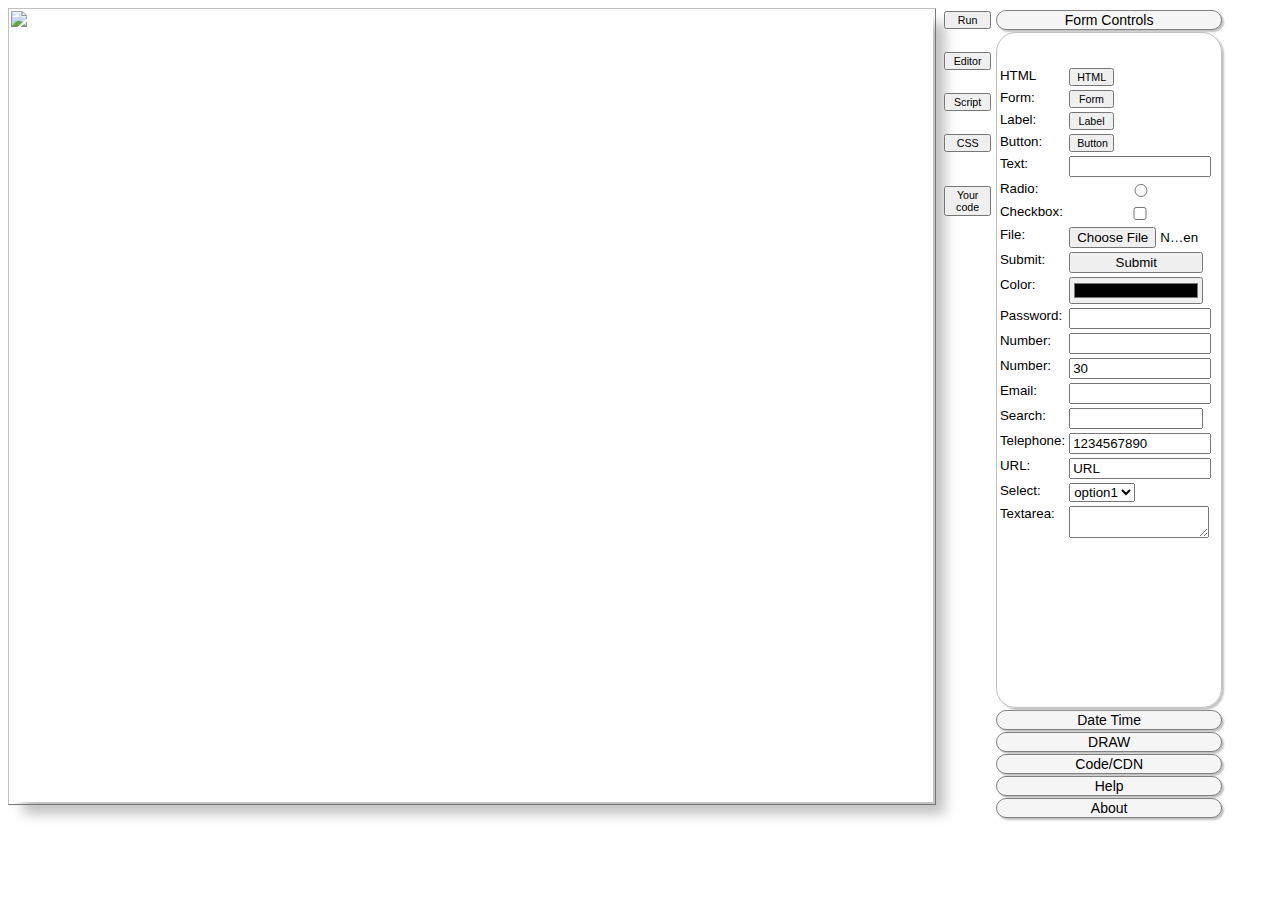
==== commit e37756ad: "Add files via upload" ====
--- a/HTMLAssistant.html
+++ b/HTMLAssistant.html
@@ -1,836 +1,834 @@
-<!DOCTYPE html>-<html>-<head>-<title>HTML Assistant. Author: Mr. Gunjan Mohapatra</title>-<meta charset="utf-8">+<!DOCTYPE html>
+<html>
+<head>
+<title>HTML Assistant. Author: Mr. Gunjan Mohapatra</title>
+<meta charset="utf-8">
+
+<script language='javascript'>
+window.onerror = CatchError
+
+function CatchError(paraMessage,paraLocation,paraLine, paraCol)
+{
+	alert(paraMessage + '[error on line number: '  + (paraLine-1) + ']') 
+	return true
+}
+</script>
+
  <script language='javascript'>-window.onerror = CatchError--function CatchError(paraMessage,paraLocation,paraLine, paraCol)-{-	alert(paraMessage + '[error on line number: '  + (paraLine-1) + ']') -	return true-}+var glb_clientHeight,glb_clientWidth,glb_focusElement,glb_frame,ss="<span class='tagColor'>",se="</span>",ts="<span class='tagSE'>",prop="<span class='tagProp'>",att="<span class='tagAtt'>",glb_caretPos=0,glb_editorMouse=!1,glb_acc_prev="accChild1",glb_selectedEditor="scrEditor",glb_WhichEditActive=null,glb_WhichPrevEditActive=null,glb_HoldCode="";function init(){glb_clientHeight=window.innerHeight||document.documentElement.clientHeight||document.body.clientHeight,glb_clientWidth=window.innerWidth||document.documentElement.clientWidth||document.body.clientWidth,document.getElementById(glb_selectedEditor).style.height=glb_clientHeight-109+"px",document.getElementById("scrCSS").style.height=glb_clientHeight-109+"px",document.getElementById("scrScript").style.height=glb_clientHeight-109+"px",document.getElementById("divShow").style.height=glb_clientHeight-109+"px",document.getElementById("divAccord").style.height=glb_clientHeight-109+"px",document.getElementById("CompleteCodeHolder").style.height=glb_clientHeight-109+"px",document.getElementById("accChild1").style.height="85%",document.getElementById("accChild2").style.height="85%",document.getElementById("accChild3").style.height="85%",document.getElementById("accChild4").style.height="85%",document.getElementById("accChild5").style.height="85%",document.getElementById("accChild6").style.height="85%",document.getElementById("lblLineNos").style.top=glb_clientHeight-60+"px",document.getElementById(glb_selectedEditor).focus(),glb_focusElement=document.getElementById("btn_preview"),(glb_frame=document.createElement("iframe")).className="frameHide",glb_frame.style.height=glb_clientHeight-109+"px",document.getElementById("EditorColumn").appendChild(glb_frame),Show(null,"scrEditor",""),Show(null,"scrScript","false"),Show(null,"scrCSS","false"),document.getElementById("QJQCSelectors").innerHTML=document.getElementById("divJQSelectors").value,document.getElementById("QJQCEffects").innerHTML=document.getElementById("divJQEffects").value,document.getElementById("QJQCEvents").innerHTML=document.getElementById("divJQEvents").value,document.getElementById("QJQCTraverse").innerHTML=document.getElementById("divJQTraverse").value,document.getElementById("QJQCHTML").innerHTML=document.getElementById("divJQHTML").value,document.getElementById("QJQCAjax").innerHTML=document.getElementById("divJQAjax").value,document.oncontextmenu=function(e){e.preventDefault()}}function HideRunFrame(){glb_frame.className="frameHide"}function EditorKeys(e,t,n){if(9==e.keyCode&&SetTab(e),112==e.keyCode)return e.preventDefault(),void CreateTag(e,l);var l=document.getElementById(t),c=l.value,o=(l.value.substring(l.selectionStart,l.selectionEnd),l.selectionStart),i=l.selectionEnd,s=c.substring(0,o),d=(c.substring(i,c.length),"&nbsp;".repeat(8)),r=s.lastIndexOf("\n"),a=c.substring(s.length,r);0<a.trim().length&&a.indexOf("\t")<0&&" ".repeat(a.length);var u=(c=(c=(c=c.replace(/&/g,"&amp;")).replace(/\t/g,d)).replace(/ /g,"&nbsp;")).lastIndexOf("<");c.lastIndexOf(">");0<=u&&(c=formatStr(c)),""==(c=c.replace(/[\n]/g,"</br>")).trim()?document.getElementById(n).innerHTML="<image src='images/GMASEFLogo.png'><p>GunjanMohapatra ASEF inc.</p><p><i>A Software Engineering Forethought</i></p><p>Start typing HTML here or select controls from toolbox on right side</p>":document.getElementById(n).innerHTML=c,RowsCols(e)}function ScriptKeys(e,t,n){9==event.keyCode&&SetTab(event),112==event.keyCode&&putFunction("scrScript",null),RowsCols(event)}function CSSKeys(e,t,n){9==event.keyCode&&SetTab(event),RowsCols(event)}function SetTab(e){l_editor=e.target;var t=l_editor.value,n=l_editor.value.substring(l_editor.selectionStart,l_editor.selectionEnd),l=l_editor.selectionStart,c=l_editor.selectionEnd,o=t.substring(0,l),i=t.substring(c,t.length);e.preventDefault(),t=o+"\t"+i,0<=n.indexOf("\n")&&(t=o+"\t"+n.replace(/\n/g,"\n\t")+i),l_editor.value=t,glb_caretPos=l+1,l_editor.selectionEnd=glb_caretPos,l_editor.focus()}function RowsCols(e){document.getElementById("lblLineNos").innerText="";var t=0,n=e.target,l=(n.value,n.selectionStart),c=n.value.substring(0,l),o=c.lastIndexOf("\n",l),i=c.match(/\n/g);t=null!=i?i.length+1:1,document.getElementById("lblLineNos").innerText="Row: "+t+" Column: "+(l-o)}function formatStr(e){for(var t="",n="",l=-1,c=(e.lastIndexOf(">"),e.lastIndexOf("<"),e.lastIndexOf("="),0);c<e.length;c++)"<"==(t=e[c])?n+=ts+t+se+ss:">"==t?n+=se+ts+t+se:"/"==t?n+=se+ts+t+se+ss:"="==t?(l=c,n=se+goReverse(n),n+=se+t):n+='"'==t?2<c-l?se+t:se+t+att:"'"==t?2<c-l?se+t:se+t+att:t;return n}function goReverse(e){for(var t=-1,n=e.length;0<=n;n--){if(";"==e[n]){e.substring(n-5,n+1),t=n-5;break}if(" "==e[n]){t=n;break}}return e=e.substring(0,t)+se+prop+e.substring(t,e.length)}function txtScroll(e,t){document.getElementById(t).scrollTop=document.getElementById(e).scrollTop,document.getElementById(t).scrollLeft=document.getElementById(e).scrollLeft}function CreateTag(e){var t,n,l,c=0,o="",i=[];e.preventDefault();var s=e.target,d=s.value.substring(0,s.selectionStart),r=s.value.substring(s.selectionEnd,s.value.length);t=d.lastIndexOf(">"),n=d.lastIndexOf(" "),l=d.lastIndexOf("\n"),-1!=t&&i.push(t),-1!=n&&i.push(n),-1!=l&&i.push(l),0<i.length&&(i.reverse(),c=i[i.length-1]+1),o=s.value.substring(c,s.selectionEnd),d=s.value.substring(0,s.selectionStart-o.length),o=0<=o.lastIndexOf("\n")||0<=o.lastIndexOf(" ")?"\n<"+o.trim()+">\n\n</"+o.trim()+">":"<"+o+">\n\n</"+o+">\n";var a=s.selectionStart+o.length+1,u=d+o+r;s.value=u,s.focus(),glb_focusElement.focus(),s.focus(),s.selectionStart=a-o.length+2,s.selectionEnd=s.selectionStart}function putHTML(e,t){var n=e.target,l=document.getElementById(t);l.value="<!DOCTYPE html>\n<html>\r<head>\n<title></title>\n<meta>\n</head>\n<body>\n\n</body>\n</html>",l.selectionStart=l.value.indexOf("</body>")-1,l.selectionEnd=l.selectionStart,l.focus(),n.focus(),l.focus()}function CreateForm(e,t){e.preventDefault();var n=e.target,l=n.getAttribute("onclick");n.removeAttribute("onclick");var c="",o=document.getElementById(t);c=0<=o.value.indexOf("body")?"\t<form name='' id='form_id' action='' target=''>\n\n\t</form>\n":"<form name='' id='form_id' action='' target=''>\n\n</form>\n";var i=o.value.substring(0,o.selectionStart),s=o.value.substring(o.selectionEnd,o.value.length),d=o.selectionStart,r=i+c+s;o.value=r,o.focus(),n.focus(),o.focus(),o.selectionStart=d+c.length,o.selectionEnd=o.selectionStart,n.setAttribute("onclick",l)}function CreateLabel(e,t){e.preventDefault();var n=e.target,l=n.getAttribute("onclick");n.removeAttribute("onclick");var c="",o=document.getElementById(t);c=0<=o.value.indexOf("body")?"\t<label name='lbl_name' id='lbl_id'>Label</label></br>\n":"<label name='lbl_name' id='lib_id'>Label</label></br>\n";var i=o.value.substring(0,o.selectionStart),s=o.value.substring(o.selectionEnd,o.value.length),d=o.selectionStart,r=i+c+s;o.value=r,o.focus(),n.focus(),o.focus(),o.selectionStart=d+c.length,o.selectionEnd=o.selectionStart,n.setAttribute("onclick",l)}function CreateFromControl(e,t,n){var l,c="";t=glb_selectedEditor,null!==n&&n.preventDefault();var o=(l=""!=e?document.getElementById(e):n.target).getAttribute("onclick");l.removeAttribute("onclick");var i=document.getElementById(t);if(0<=i.value.indexOf("body"))c=l.outerHTML.replace(/\t/g,"")+"</br>\n";else c=l.outerHTML.replace(/\t/g,"")+"</br>\n";var s=i.selectionStart,d=i.value.substr(0,i.selectionStart),r=i.value.substr(i.selectionEnd);i.value=d+c+r,i.selectionStart=s+c.length,i.selectionEnd=i.selectionStart,i.focus(),l.setAttribute("onclick",o),i.focus(),document.getElementById("btn_editorHtml").focus(),i.focus()}function AddJSElements(e,t){var n;document.getElementById("btn_editorScript").click(),null!==t&&t.preventDefault();var l=(n=t.target).getAttribute("onclick");n.removeAttribute("onclick");var c=document.getElementById(e),o=n.innerText.replace(/\t/g,"")+"\n",i=c.selectionStart,s=c.value.substr(0,c.selectionStart),d=c.value.substr(c.selectionEnd);c.value=s+o+d,c.selectionStart=i+o.length,c.selectionEnd=c.selectionStart,c.focus(),n.setAttribute("onclick",l),c.focus(),document.getElementById("btn_editorHtml").focus(),c.focus()}function disableKeys(e){9!=e.keyCode&&112!=e.keyCode||e.preventDefault()}function ShowHideAcc(e){document.getElementById(e).className="accChildShow",glb_acc_prev!=e&&""!=glb_acc_prev&&(document.getElementById(glb_acc_prev).className="accChildHide"),glb_acc_prev=e}function HoldCode(){event.target;var e=document.getElementById(glb_selectedEditor),t=document.getElementById("addScript").value.replace('<script [type=""]>','\n<script [type=""]>\n'+document.getElementById("scrScript").value),n=document.getElementById("addCSS").value.replace("<style>","<style>\n"+document.getElementById("scrCSS").value),l=document.getElementById("txtCDN").value,c=document.getElementById("txtScriptType").value;t=t.replace('[type=""]','type="'+c+'"');var o=document.getElementById("txtCatchError").value,i=e.value.replace("<scrip",o+"\r<scrip");i=0<=i.lastIndexOf("head")?i.replace("<head>","<head>\n"+l+t+n):i.replace("<body>","<head>\n"+l+t+"</head>\n<body>"),document.getElementById("CompleteCodeHolder").value=i,Show(null,"scrEditor","false"),Show(null,"divShow","false"),Show(null,"scrScript","false"),Show(null,"scrCSS","false"),document.getElementById("CompleteCodeHolder").style.display="block"}function RunCode(e,t){var n=e.target,l=document.getElementById(glb_selectedEditor),c=document.getElementById("addScript").value.replace('<script [type=""]>','\n<script [type=""]>\n'+document.getElementById("scrScript").value),o=document.getElementById("addCSS").value.replace("<style>","<style>\n"+document.getElementById("scrCSS").value),i=document.getElementById("txtCDN").value,s=document.getElementById("txtScriptType").value;c=c.replace('[type=""]','type="'+s+'"');var d=0,r=-1,a="",u="";if("Run"==n.innerHTML){var m=document.getElementById("txtCatchError").value,g=l.value.replace("<scrip",m+"\r<scrip");for(g=0<=g.lastIndexOf("head")?g.replace("<head>","<head>\n"+i+c+o):g.replace("<body>","<head>\n"+i+c+o+"</head>\n<body>");0<=d;)0<=(d=g.indexOf("#"))&&(r=g.indexOf(").",d),a=g.substring(0,d-1),u=g.substring(r,g.length),g=a+'document.getElementById("'+g.substring(d+1,r).replace("#","")+")"+u);n.innerText="Code",document.getElementById(t).innerHTML=l.value;l=document.getElementById(glb_selectedEditor);glb_frame.className="frameShow",glb_frame.src="data:text/html;charset=utf-8,"+encodeURI(g),Show(null,"scrEditor","false"),Show(null,"scrScript","false"),Show(null,"scrCSS","false"),Show(null,"divShow","false"),document.getElementById("btn_editorHtml").style.display="none",document.getElementById("btn_editorScript").style.display="none",document.getElementById("btn_editorCss").style.display="none"}else n.innerText="Run",glb_frame.className="frameHide",Show(null,"scrEditor",""),Show(null,"divShow",""),Show(null,"scrScript","false"),Show(null,"scrCSS","false"),document.getElementById("btn_editorHtml").style.display="inline",document.getElementById("btn_editorScript").style.display="inline",document.getElementById("btn_editorCss").style.display="inline",l.focus(),n.focus(),l.focus()}function Show(e,t,n){null!=e&&(glb_WhichEditActive=e.target.id,document.getElementById(glb_WhichEditActive).style.background="lightgreen"),glb_WhichPrevEditActive!=glb_WhichEditActive&&null!=glb_WhichPrevEditActive&&(document.getElementById(glb_WhichPrevEditActive).style.background="silver"),n="false"==n?"none":"block",document.getElementById(t).style.display=n,document.getElementById(t).style.border="",document.getElementById(t).focus(),glb_WhichPrevEditActive=glb_WhichEditActive}function putJQData(e,t){var n=document.getElementById(t.target.id),l='$("'+n.value+'")';if(""!=l.trim()){var c=document.getElementById(e),o=c.selectionStart,i=c.value.substring(0,c.selectionStart),s=c.value.substring(c.selectionEnd);c.value=i+l+s,c.selectionStart=o+l.length,c.selectionEnd=c.selectionStart,n.value="",c.focus(),c.focus(),document.getElementById("btn_editorHtml").focus(),c.focus()}}function putJQEffects(e,t){var n=document.getElementById(t.target.id),l="."+n.value;if(""!=l.trim()){var c=document.getElementById(e),o=c.selectionStart,i=c.value.substring(0,c.selectionStart),s=c.value.substring(c.selectionEnd);c.value=i+l+s,c.selectionStart=o+l.length,c.selectionEnd=c.selectionStart,n.value="",c.focus(),c.focus(),document.getElementById("btn_editorHtml").focus(),c.focus()}}function putJQEvents(e,t){var n=document.getElementById(t.target.id),l="."+n.value;if(""!=l.trim()){var c=document.getElementById(e),o=c.selectionStart,i=c.value.substring(0,c.selectionStart),s=c.value.substr(c.selectionEnd);c.value=i+l+s,c.selectionStart=o+l.length,c.selectionEnd=c.selectionStart,n.value="",c.focus(),c.focus(),document.getElementById("btn_editorHtml").focus(),c.focus()}}function putJQTraverse(e,t){var n=document.getElementById(t.target.id),l="."+n.value;if(""!=l.trim()){var c=document.getElementById(e),o=c.selectionStart,i=c.value.substring(0,c.selectionStart),s=c.value.substr(c.selectionEnd);c.value=i+l+s,c.selectionStart=o+l.length,c.selectionEnd=c.selectionStart,n.value="",c.focus(),c.focus(),document.getElementById("btn_editorHtml").focus(),c.focus()}}function putJQHTML(e,t){var n=document.getElementById(t.target.id),l="."+n.value;if(""!=l.trim()){var c=document.getElementById(e),o=c.selectionStart,i=c.value.substring(0,c.selectionStart),s=c.value.substr(c.selectionEnd);c.value=i+l+s,c.selectionStart=o+l.length,c.selectionEnd=c.selectionStart,n.value="",c.focus(),c.focus(),document.getElementById("btn_editorHtml").focus(),c.focus()}}function putJQAjax(e,t){var n=document.getElementById(t.target.id),l=n.value;if(""!=l.trim()){var c=document.getElementById(e),o=c.selectionStart,i=c.value.substring(0,c.selectionStart),s=c.value.substr(c.selectionEnd);c.value=i+l+s,c.selectionStart=o+l.length,c.selectionEnd=c.selectionStart,n.value="",c.focus(),c.focus(),document.getElementById("btn_editorHtml").focus(),c.focus()}}function putFunction(e,t){var n="function(){\n\n}",l=document.getElementById(e),c=l.selectionStart,o=l.value.substr(0,l.selectionStart),i=l.value.substring(l.selectionEnd),s=l.value.substring(c,l.selectionEnd);c!=l.selectionEnd?(n="\n\nfunction "+s+"()\n{\n\n}",l.value+=n,l.selectionStart=l.value.length-2):(l.value=o+n+i,l.selectionStart=c+(n.length-2)),l.selectionEnd=l.selectionStart,l.focus(),l.focus(),document.getElementById("btn_editorHtml").focus(),l.focus()}function putJQDollar(e,t){var n=document.getElementById(e),l=n.selectionStart,c=n.value.substr(0,n.selectionStart),o=n.value.substring(n.selectionEnd);n.value=c+'$("")'+o,n.selectionStart=l+('$("")'.length-2),n.selectionEnd=n.selectionStart,n.focus(),n.focus(),document.getElementById("btn_editorHtml").focus(),n.focus()}
 </script> --<script language='javascript'>-var glb_clientHeight,glb_clientWidth,glb_focusElement,glb_frame,ss="<span class='tagColor'>",se="</span>",ts="<span class='tagSE'>",prop="<span class='tagProp'>",att="<span class='tagAtt'>",glb_caretPos=0,glb_editorMouse=!1,glb_acc_prev="accChild1",glb_selectedEditor="scrEditor",glb_WhichEditActive=null,glb_WhichPrevEditActive=null,glb_HoldCode="";function init(){glb_clientHeight=window.innerHeight||document.documentElement.clientHeight||document.body.clientHeight,glb_clientWidth=window.innerWidth||document.documentElement.clientWidth||document.body.clientWidth,document.getElementById(glb_selectedEditor).style.height=glb_clientHeight-109+"px",document.getElementById("divShow").style.height=glb_clientHeight-109+"px",document.getElementById("divAccord").style.height=glb_clientHeight-109+"px",document.getElementById("accChild1").style.height=glb_clientHeight-200+"px",document.getElementById("accChild2").style.height=glb_clientHeight-200+"px",document.getElementById("accChild3").style.height=glb_clientHeight-200+"px",document.getElementById("lblLineNos").style.top=glb_clientHeight-60+"px",document.getElementById(glb_selectedEditor).focus(),glb_focusElement=document.getElementById("btn_preview"),(glb_frame=document.createElement("iframe")).className="frameHide",glb_frame.style.height=glb_clientHeight-109+"px",document.getElementById("EditorColumn").appendChild(glb_frame),Show(null,"scrEditor",""),Show(null,"scrScript","false"),Show(null,"scrCSS","false"),document.getElementById("QJQCSelectors").innerHTML=document.getElementById("divJQSelectors").value,document.getElementById("QJQCEffects").innerHTML=document.getElementById("divJQEffects").value,document.getElementById("QJQCEvents").innerHTML=document.getElementById("divJQEvents").value,document.getElementById("QJQCTraverse").innerHTML=document.getElementById("divJQTraverse").value,document.getElementById("QJQCHTML").innerHTML=document.getElementById("divJQHTML").value,document.getElementById("QJQCAjax").innerHTML=document.getElementById("divJQAjax").value,document.oncontextmenu=function(e){e.preventDefault()}}function HideRunFrame(){glb_frame.className="frameHide"}function EditorKeys(e,t,n){if(9==e.keyCode&&SetTab(e),112==e.keyCode)return e.preventDefault(),void CreateTag(e,l);var l=document.getElementById(t),o=l.value,c=(l.value.substring(l.selectionStart,l.selectionEnd),l.selectionStart),i=l.selectionEnd,s=o.substring(0,c),r=(o.substring(i,o.length),"&nbsp;".repeat(8)),d=s.lastIndexOf("\n"),a=o.substring(s.length,d);0<a.trim().length&&a.indexOf("\t")<0&&" ".repeat(a.length);var u=(o=(o=(o=o.replace(/&/g,"&amp;")).replace(/\t/g,r)).replace(/ /g,"&nbsp;")).lastIndexOf("<");o.lastIndexOf(">");0<=u&&(o=formatStr(o)),""==(o=o.replace(/[\n]/g,"</br>")).trim()?document.getElementById(n).innerHTML="<image src='images/GMASEFLogo.png'><p>GunjanMohapatra ASEF inc.</p><p><i>A Software Engineering Forethought</i></p><p>Start typing HTML here or select controls from toolbox on right side</p>":document.getElementById(n).innerHTML=o,RowsCols(e)}function ScriptKeys(e,t,n){9==event.keyCode&&SetTab(event),112==event.keyCode&&putFunction("scrScript",null),RowsCols(event)}function CSSKeys(e,t,n){9==event.keyCode&&SetTab(event),RowsCols(event)}function SetTab(e){l_editor=e.target;var t=l_editor.value,n=l_editor.value.substring(l_editor.selectionStart,l_editor.selectionEnd),l=l_editor.selectionStart,o=l_editor.selectionEnd,c=t.substring(0,l),i=t.substring(o,t.length);e.preventDefault(),t=c+"\t"+i,0<=n.indexOf("\n")&&(t=c+"\t"+n.replace(/\n/g,"\n\t")+i),l_editor.value=t,glb_caretPos=l+1,l_editor.selectionEnd=glb_caretPos,l_editor.focus()}function RowsCols(e){document.getElementById("lblLineNos").innerText="";var t=0,n=e.target,l=(n.value,n.selectionStart),o=n.value.substring(0,l),c=o.lastIndexOf("\n",l),i=o.match(/\n/g);t=null!=i?i.length+1:1,document.getElementById("lblLineNos").innerText="Row: "+t+" Column: "+(l-c)}function formatStr(e){for(var t="",n="",l=-1,o=(e.lastIndexOf(">"),e.lastIndexOf("<"),e.lastIndexOf("="),0);o<e.length;o++)"<"==(t=e[o])?n+=ts+t+se+ss:">"==t?n+=se+ts+t+se:"/"==t?n+=se+ts+t+se+ss:"="==t?(l=o,n=se+goReverse(n),n+=se+t):n+='"'==t?2<o-l?se+t:se+t+att:"'"==t?2<o-l?se+t:se+t+att:t;return n}function goReverse(e){for(var t=-1,n=e.length;0<=n;n--){if(";"==e[n]){e.substring(n-5,n+1),t=n-5;break}if(" "==e[n]){t=n;break}}return e=e.substring(0,t)+se+prop+e.substring(t,e.length)}function txtScroll(e,t){document.getElementById(t).scrollTop=document.getElementById(e).scrollTop,document.getElementById(t).scrollLeft=document.getElementById(e).scrollLeft}function CreateTag(e){var t,n,l,o=0,c="",i=[];e.preventDefault();var s=e.target,r=s.value.substring(0,s.selectionStart),d=s.value.substring(s.selectionEnd,s.value.length);t=r.lastIndexOf(">"),n=r.lastIndexOf(" "),l=r.lastIndexOf("\n"),-1!=t&&i.push(t),-1!=n&&i.push(n),-1!=l&&i.push(l),0<i.length&&(i.reverse(),o=i[i.length-1]+1),c=s.value.substring(o,s.selectionEnd),r=s.value.substring(0,s.selectionStart-c.length),c=0<=c.lastIndexOf("\n")||0<=c.lastIndexOf(" ")?"\n<"+c.trim()+">\n\n</"+c.trim()+">":"<"+c+">\n\n</"+c+">\n";var a=s.selectionStart+c.length+1,u=r+c+d;s.value=u,s.focus(),glb_focusElement.focus(),s.focus(),s.selectionStart=a-c.length+2,s.selectionEnd=s.selectionStart}function putHTML(e,t){var n=e.target,l=document.getElementById(t);l.value="<!DOCTYPE html>\n<html>\r<head>\n<title></title>\n<meta>\n</head>\n<body>\n\n</body>\n</html>",l.selectionStart=l.value.indexOf("</body>")-1,l.selectionEnd=l.selectionStart,l.focus(),n.focus(),l.focus()}function CreateForm(e,t){e.preventDefault();var n=e.target,l=n.getAttribute("onclick");n.removeAttribute("onclick");var o="",c=document.getElementById(t);o=0<=c.value.indexOf("body")?"\t<form name='' id='form_id' action='' target=''>\n\n\t</form>\n":"<form name='' id='form_id' action='' target=''>\n\n</form>\n";var i=c.value.substring(0,c.selectionStart),s=c.value.substring(c.selectionEnd,c.value.length),r=c.selectionStart,d=i+o+s;c.value=d,c.focus(),n.focus(),c.focus(),c.selectionStart=r+o.length,c.selectionEnd=c.selectionStart,n.setAttribute("onclick",l)}function CreateLabel(e,t){e.preventDefault();var n=e.target,l=n.getAttribute("onclick");n.removeAttribute("onclick");var o="",c=document.getElementById(t);o=0<=c.value.indexOf("body")?"\t<label name='lbl_name' id='lbl_id'>Label</label></br>\n":"<label name='lbl_name' id='lib_id'>Label</label></br>\n";var i=c.value.substring(0,c.selectionStart),s=c.value.substring(c.selectionEnd,c.value.length),r=c.selectionStart,d=i+o+s;c.value=d,c.focus(),n.focus(),c.focus(),c.selectionStart=r+o.length,c.selectionEnd=c.selectionStart,n.setAttribute("onclick",l)}function CreateFromControl(e,t,n){var l,o="";t=glb_selectedEditor,null!==n&&n.preventDefault();var c=(l=""!=e?document.getElementById(e):n.target).getAttribute("onclick");l.removeAttribute("onclick");var i=document.getElementById(t);if(0<=i.value.indexOf("body"))o=l.outerHTML.replace(/\t/g,"")+"</br>\n";else o=l.outerHTML.replace(/\t/g,"")+"</br>\n";var s=i.selectionStart,r=i.value.substr(0,i.selectionStart),d=i.value.substr(i.selectionEnd);i.value=r+o+d,i.selectionStart=s+o.length,i.selectionEnd=i.selectionStart,i.focus(),l.setAttribute("onclick",c),i.focus(),document.getElementById("btn_editorHtml").focus(),i.focus()}function AddJSElements(e,t){var n;document.getElementById("btn_editorScript").click(),null!==t&&t.preventDefault();var l=(n=t.target).getAttribute("onclick");n.removeAttribute("onclick");var o=document.getElementById(e),c=n.innerText.replace(/\t/g,"")+"\n",i=o.selectionStart,s=o.value.substr(0,o.selectionStart),r=o.value.substr(o.selectionEnd);o.value=s+c+r,o.selectionStart=i+c.length,o.selectionEnd=o.selectionStart,o.focus(),n.setAttribute("onclick",l),o.focus(),document.getElementById("btn_editorHtml").focus(),o.focus()}function disableKeys(e){9!=e.keyCode&&112!=e.keyCode||e.preventDefault()}function ShowHideAcc(e){document.getElementById(e).className="accChildShow",glb_acc_prev!=e&&""!=glb_acc_prev&&(document.getElementById(glb_acc_prev).className="accChildHide"),glb_acc_prev=e}function HoldCode(){event.target;var e=document.getElementById(glb_selectedEditor),t=document.getElementById("addScript").value.replace('<script [type=""]>','\n<script [type=""]>\n'+document.getElementById("scrScript").value),n=document.getElementById("addCSS").value.replace("<style>","<style>\n"+document.getElementById("scrCSS").value),l=document.getElementById("txtCDN").value,o=document.getElementById("txtScriptType").value;t=t.replace('[type=""]','type="'+o+'"');var c=document.getElementById("txtCatchError").value,i=e.value.replace("<scrip",c+"\r<scrip");i=0<=i.lastIndexOf("head")?i.replace("<head>","<head>\n"+l+t+n):i.replace("<body>","<head>\n"+l+t+"</head>\n<body>"),document.getElementById("CompleteCodeHolder").value=i,Show(null,"scrEditor","false"),Show(null,"divShow","false"),Show(null,"scrScript","false"),Show(null,"scrCSS","false"),document.getElementById("CompleteCodeHolder").style.display="block"}function RunCode(e,t){var n=e.target,l=document.getElementById(glb_selectedEditor),o=document.getElementById("addScript").value.replace('<script [type=""]>','\n<script [type=""]>\n'+document.getElementById("scrScript").value),c=document.getElementById("addCSS").value.replace("<style>","<style>\n"+document.getElementById("scrCSS").value),i=document.getElementById("txtCDN").value,s=document.getElementById("txtScriptType").value;o=o.replace('[type=""]','type="'+s+'"');var r=0,d=-1,a="",u="";if("Run"==n.innerHTML){var m=document.getElementById("txtCatchError").value,g=l.value.replace("<scrip",m+"\r<scrip");for(g=0<=g.lastIndexOf("head")?g.replace("<head>","<head>\n"+i+o+c):g.replace("<body>","<head>\n"+i+o+c+"</head>\n<body>");0<=r;)0<=(r=g.indexOf("#"))&&(d=g.indexOf(").",r),a=g.substring(0,r-1),u=g.substring(d,g.length),g=a+'document.getElementById("'+g.substring(r+1,d).replace("#","")+")"+u);n.innerText="Code",document.getElementById(t).innerHTML=l.value;l=document.getElementById(glb_selectedEditor);glb_frame.className="frameShow",glb_frame.src="data:text/html;charset=utf-8,"+encodeURI(g),Show(null,"scrEditor","false"),Show(null,"scrScript","false"),Show(null,"scrCSS","false"),Show(null,"divShow","false"),document.getElementById("btn_editorHtml").style.display="none",document.getElementById("btn_editorScript").style.display="none",document.getElementById("btn_editorCss").style.display="none"}else n.innerText="Run",glb_frame.className="frameHide",Show(null,"scrEditor",""),Show(null,"divShow",""),Show(null,"scrScript","false"),Show(null,"scrCSS","false"),document.getElementById("btn_editorHtml").style.display="inline",document.getElementById("btn_editorScript").style.display="inline",document.getElementById("btn_editorCss").style.display="inline",l.focus(),n.focus(),l.focus()}function Show(e,t,n){null!=e&&(glb_WhichEditActive=e.target.id,document.getElementById(glb_WhichEditActive).style.background="lightgreen"),glb_WhichPrevEditActive!=glb_WhichEditActive&&null!=glb_WhichPrevEditActive&&(document.getElementById(glb_WhichPrevEditActive).style.background="silver"),n="false"==n?"none":"block",document.getElementById(t).style.display=n,document.getElementById(t).style.border="",document.getElementById(t).focus(),glb_WhichPrevEditActive=glb_WhichEditActive}function putJQData(e,t){var n=document.getElementById(t.target.id),l='$("'+n.value+'")';if(""!=l.trim()){var o=document.getElementById(e),c=o.selectionStart,i=o.value.substring(0,o.selectionStart),s=o.value.substring(o.selectionEnd);o.value=i+l+s,o.selectionStart=c+l.length,o.selectionEnd=o.selectionStart,n.value="",o.focus(),o.focus(),document.getElementById("btn_editorHtml").focus(),o.focus()}}function putJQEffects(e,t){var n=document.getElementById(t.target.id),l="."+n.value;if(""!=l.trim()){var o=document.getElementById(e),c=o.selectionStart,i=o.value.substring(0,o.selectionStart),s=o.value.substring(o.selectionEnd);o.value=i+l+s,o.selectionStart=c+l.length,o.selectionEnd=o.selectionStart,n.value="",o.focus(),o.focus(),document.getElementById("btn_editorHtml").focus(),o.focus()}}function putJQEvents(e,t){var n=document.getElementById(t.target.id),l="."+n.value;if(""!=l.trim()){var o=document.getElementById(e),c=o.selectionStart,i=o.value.substring(0,o.selectionStart),s=o.value.substr(o.selectionEnd);o.value=i+l+s,o.selectionStart=c+l.length,o.selectionEnd=o.selectionStart,n.value="",o.focus(),o.focus(),document.getElementById("btn_editorHtml").focus(),o.focus()}}function putJQTraverse(e,t){var n=document.getElementById(t.target.id),l="."+n.value;if(""!=l.trim()){var o=document.getElementById(e),c=o.selectionStart,i=o.value.substring(0,o.selectionStart),s=o.value.substr(o.selectionEnd);o.value=i+l+s,o.selectionStart=c+l.length,o.selectionEnd=o.selectionStart,n.value="",o.focus(),o.focus(),document.getElementById("btn_editorHtml").focus(),o.focus()}}function putJQHTML(e,t){var n=document.getElementById(t.target.id),l="."+n.value;if(""!=l.trim()){var o=document.getElementById(e),c=o.selectionStart,i=o.value.substring(0,o.selectionStart),s=o.value.substr(o.selectionEnd);o.value=i+l+s,o.selectionStart=c+l.length,o.selectionEnd=o.selectionStart,n.value="",o.focus(),o.focus(),document.getElementById("btn_editorHtml").focus(),o.focus()}}function putJQAjax(e,t){var n=document.getElementById(t.target.id),l=n.value;if(""!=l.trim()){var o=document.getElementById(e),c=o.selectionStart,i=o.value.substring(0,o.selectionStart),s=o.value.substr(o.selectionEnd);o.value=i+l+s,o.selectionStart=c+l.length,o.selectionEnd=o.selectionStart,n.value="",o.focus(),o.focus(),document.getElementById("btn_editorHtml").focus(),o.focus()}}function putFunction(e,t){var n="function(){\n\n}",l=document.getElementById(e),o=l.selectionStart,c=l.value.substr(0,l.selectionStart),i=l.value.substring(l.selectionEnd),s=l.value.substring(o,l.selectionEnd);o!=l.selectionEnd?(n="\n\nfunction "+s+"()\n{\n\n}",l.value+=n,l.selectionStart=l.value.length-2):(l.value=c+n+i,l.selectionStart=o+(n.length-2)),l.selectionEnd=l.selectionStart,l.focus(),l.focus(),document.getElementById("btn_editorHtml").focus(),l.focus()}function putJQDollar(e,t){var n=document.getElementById(e),l=n.selectionStart,o=n.value.substr(0,n.selectionStart),c=n.value.substring(n.selectionEnd);n.value=o+'$("")'+c,n.selectionStart=l+('$("")'.length-2),n.selectionEnd=n.selectionStart,n.focus(),n.focus(),document.getElementById("btn_editorHtml").focus(),n.focus()}</script>--<style>-*:focus- {-	outline: none;+<style>
+*:focus
+ {
+	outline: none;
 }-.txtEditor-{-	width:90%;-	height:820px;-	border-left:1pt solid silver;-	border-top:1pt solid silver;-	background:transparent;-	color:transparent;-	position:absolute;-	top:0px;-	left:0px;-	caret-color:black;-	overflow:auto;-	font-family:Courier New;-	font-size:12pt;-	font-weight:bold;-	resize:none;	-}--.txtScriptShow-{-	width:90%;-	height:820px;-	border-left:1pt solid silver;-	border-top:1pt solid silver;-	background:WhiteSmoke;-	color:Black;-	position:absolute;-	top:0px;-	left:0px;-	caret-color:black;-	overflow:auto;-	font-family:Courier New;-	font-size:12pt;-	font-weight:bold;-	resize:none;-	box-shadow:12px 12px 12px silver;-	-}-.txtCSSShow-{-	width:90%;-	height:820px;-	border-left:1pt solid silver;-	border-top:1pt solid silver;-	background:ghostwhite;-	color:Black;-	position:absolute;-	top:0px;-	left:0px;-	caret-color:black;-	overflow:auto;-	font-family:Courier New;-	font-size:12pt;-	font-weight:bold;-	resize:none;-	box-shadow:12px 12px 12px silver;-	-}--.divShowEditor-{-	width:90%;-	height:820px;-	border:0pt solid white;-	background:transparent;-	position:absolute;-	top:3px;-	left:3px;-	overflow:hidden;-	font-family:Courier New;-	font-size:12pt;-	font-weight:bold;-	white-space: nowrap;-	box-shadow:12px 12px 12px silver;-	-}--.frameShow-{-	width:90%;-	height:820px;-	border-left:1pt solid silver;-	border-top:1pt solid silver;-	position:absolute;-	top:0px;-	left:0px;-	overflow:auto;-	resize:none;-	display:block;-	z-index:1000;-}--.frameHide-{-	width:90%;-	height:820px;-	border-left:1pt solid silver;-	border-top:1pt solid silver;-	position:absolute;-	top:0px;-	left:0px;-	overflow:auto;-	resize:none;-	display:none;-	-}--.tagColor-{-	color:brown;-}--.tagSE-{-	color:blue;-}--.tagProp-{-	color:green;-}--.tagAtt-{-	color:purple;-}-.tagBlack-{-	color:black;-}---.accHeader-{-	border-radius:10px;-	border:1px solid gray;-	background:whitesmoke;-	color:black;-	text-align:center;-	width:80%;-	margin:2px;-	padding:1px;	-	box-shadow:2px 2px 2px silver;-	font-size:14px;--}--.accChildHide-{-	border:1px solid silver;-	display:none;-	height:0px;-	margin:2px;-	padding:1px;-	border-radius:20px;-	width:68%;-	position:relative;-	height:85%;	-	-}-.accChildShow-{-	border:1px solid silver;-	display:block;-	height:730px;-	margin:2px;-	padding:1px;-	border-radius:20px;-	font-size:14px;-	width:80%;-	position:relative;-	height:85%;-	box-shadow:2px 2px 2px silver;-		-}--body-{-	font-family:arial;-	-}--table-{-	width:100%;-	font-family:arial;-	font-size:10pt;-	color:black;-	position:relative;-	white-space:wrap;-	border-collapse:collapse;-	height:auto;-	table-layout:auto;-	-}-td-{-	-	font-size:10pt;-	vertical-align:top;-	padding:2px;-	-}-input-{-	width:90%;-	font-size:10pt;-	-}-col-{-	width:50%;	-}--textArea-{--	width:90%;-	font-size:8pt;-}-div-{-	-}	-button-{-	width:30%;-	font-size:8pt;-}--.buttonHelp-{-	width:30%;-	font-size:15pt;-	overflow-wrap:break-word;-}--.txtCDN-{-	overflow:auto;-	width:90%;-	height:20%;-	resize:none;-	margin:5px;-	white-space: nowrap;-	font-size:12pt;+.txtEditor
+{
+	width:90%;
+	/*height:820px;*/
+	border-left:1pt solid silver;
+	border-top:1pt solid silver;
+	background:transparent;
+	color:transparent;
+	position:absolute;
+	top:0px;
+	left:0px;
+	caret-color:black;
+	overflow:auto;
+	font-family:Courier New;
+	font-size:12pt;
+	font-weight:bold;
+	resize:none;	
+}
+
+.txtScriptShow
+{
+	width:90%;
+	/*height:820px;*/
+	border-left:1pt solid silver;
+	border-top:1pt solid silver;
+	background:WhiteSmoke;
+	color:Black;
+	position:absolute;
+	top:0px;
+	left:0px;
+	caret-color:black;
+	overflow:auto;
+	font-family:Courier New;
+	font-size:12pt;
+	font-weight:bold;
+	resize:none;
+	box-shadow:12px 12px 12px silver;
+	
+}
+.txtCSSShow
+{
+	width:90%;
+	/*height:820px;*/
+	border-left:1pt solid silver;
+	border-top:1pt solid silver;
+	background:ghostwhite;
+	color:Black;
+	position:absolute;
+	top:0px;
+	left:0px;
+	caret-color:black;
+	overflow:auto;
+	font-family:Courier New;
+	font-size:12pt;
+	font-weight:bold;
+	resize:none;
+	box-shadow:12px 12px 12px silver;
+	
+}
+
+.divShowEditor
+{
+	width:90%;
+	/*height:820px;*/
+	border:0pt solid white;
+	background:transparent;
+	position:absolute;
+	top:3px;
+	left:3px;
+	overflow:hidden;
+	font-family:Courier New;
+	font-size:12pt;
+	font-weight:bold;
+	white-space: nowrap;
+	box-shadow:12px 12px 12px silver;
+	
+}
+
+.frameShow
+{
+	width:90%;
+	/*height:820px;*/
+	border-left:1pt solid silver;
+	border-top:1pt solid silver;
+	position:absolute;
+	top:0px;
+	left:0px;
+	overflow:auto;
+	resize:none;
+	display:block;
+	z-index:1000;
+}
+
+.frameHide
+{
+	width:90%;
+	/*height:820px;*/
+	border-left:1pt solid silver;
+	border-top:1pt solid silver;
+	position:absolute;
+	top:0px;
+	left:0px;
+	overflow:auto;
+	resize:none;
+	display:none;
+	
+}
+
+.tagColor
+{
+	color:brown;
+}
+
+.tagSE
+{
+	color:blue;
+}
+
+.tagProp
+{
+	color:green;
+}
+
+.tagAtt
+{
+	color:purple;
+}
+.tagBlack
+{
+	color:black;
+}
+
+
+.accHeader
+{
+	border-radius:10px;
+	border:1px solid gray;
+	background:whitesmoke;
+	color:black;
+	text-align:center;
+	width:80%;
+	margin:2px;
+	padding:1px;	
+	box-shadow:2px 2px 2px silver;
+	font-size:14px;
+
+}
+
+.accChildHide
+{
+	border:1px solid silver;
+	display:none;
+	margin:2px;
+	padding:1px;
+	border-radius:20px;
+	width:68%;
+	position:relative;
+	
+	
+}
+.accChildShow
+{
+	border:1px solid silver;
+	display:block;
+	margin:2px;
+	padding:1px;
+	border-radius:20px;
+	font-size:14px;
+	width:80%;
+	position:relative;	
+	box-shadow:2px 2px 2px silver;
+		
+}
+
+body
+{
+	font-family:arial;
+	
+}
+
+table
+{
+	width:100%;
+	font-family:arial;
+	font-size:10pt;
+	color:black;
+	position:relative;
+	white-space:wrap;
+	border-collapse:collapse;
+	height:auto;
+	table-layout:auto;
+	
+}
+td
+{
+	
+	font-size:10pt;
+	vertical-align:top;
+	padding:2px;
+	
+}
+input
+{
+	width:90%;
+	font-size:10pt;
+	
+}
+col
+{
+	width:50%;	
+}
+
+textArea
+{
+
+	width:90%;
+	font-size:8pt;
+}
+div
+{
+	
+}	
+button
+{
+	width:30%;
+	font-size:8pt;
+}
+
+.buttonHelp
+{
+	width:30%;
+	font-size:15pt;
+	overflow-wrap:break-word;
+}
+
+.txtCDN
+{
+	overflow:auto;
+	width:90%;
+	height:20%;
+	resize:none;
+	margin:5px;
+	white-space: nowrap;
+	font-size:12pt;
 } </style>-</head>-<body onkeydown="disableKeys(event)" onload="init()">-	--	<div id="EditorColumn" style="float:right;width:80%;position:absolute">-		-		<div id="divShow" wrap="off" class="divShowEditor"><image src="images/GMASEFLogo.png"></div>-		<textarea id="scrEditor" wrap="off" class="txtEditor"  onblur="EditorKeys(event,'scrEditor','divShow')" onkeyup="EditorKeys(event,'scrEditor','divShow')" onscroll="txtScroll('scrEditor','divShow')" onclick="EditorKeys(event,'scrEditor','divShow')"></textarea>-		<textarea placeholder="Write Script here. No need to add script tag, paste the CDN right under Code/CDN section, change script type" id="scrScript" wrap="off" class="txtScriptShow" onblur="ScriptKeys(event,'scrScript','')" onkeyup="ScriptKeys(event,'scrScript','')" onclick="ScriptKeys(event,'scrScript','')"></textarea>-		<textarea placeholder="Write CCS here like button{background:red}" id="scrCSS" wrap="off" class="txtCSSShow" onblur="CSSKeys(event,'scrCSS','')" onkeyup="CSSKeys(event,'scrCSS','')" onclick="CSSKeys(event,'scrCSS','')"></textarea>	-	</div>--	-	-	<div id="divAccord" style="position:relative;float:right;width:22%;border-left:0px solid gray;font-family:arial;height:auto;display:block;over-flow:hidden">-		-		<div class = "accHeader" onclick="ShowHideAcc('accChild1');btn_editorHtml.click()">-			Form Controls-		</div>-		<div class="accChildShow" id="accChild1">-				<br>-				<br>-				<table border="0">-					<tr><td>HTML</td><td><button onclick="putHTML(event,'scrEditor')">HTML</button></td></tr>-					<tr><td>Form:</td><td><button  class=""  onclick="CreateForm(event, 'scrEditor')">Form</button></td></tr>-					<tr><td>Label:</td><td><button name="" id="label_id" class="" onclick="CreateLabel(event, 'scrEditor')">Label</button></td></tr>-					<tr><td>Button:</td><td><button name="" id="btn_id" class="" onclick="CreateFromControl('btn_id', 'scrEditor',event)">Button</button></td></tr>	-					<tr><td>Text:</td><td><input type="text" name="" id="input_text_id" class="" onclick="CreateFromControl('input_text_id', 'scrEditor',event)"></td></tr>--					<tr><td>Radio:</td><td><input type="radio" name="" id="radio_id" class="" onclick="CreateFromControl('radio_id', 'scrEditor',event)"></td></tr>--					<tr><td>Checkbox:</td><td><input type="checkbox" name="" id="chkbox_id" class="" onclick="CreateFromControl('chkbox_id', 'scrEditor',event)"></td></tr>--					<tr><td>File:</td><td><input type="file" name="" id="file_id" onclick="CreateFromControl('file_id', 'scrEditor',event)"></td></tr>-					<tr><td>Submit:</td><td><input type="submit" value="Submit" name="" id="submit_id" onclick="CreateFromControl('submit_id', 'scrEditor',event)"></td></tr>--					<tr><td>Color:</td><td><input type="color" name="" id="color_id" class="" onclick="CreateFromControl('color_id', 'scrEditor',event)"></td></tr>--					<tr><td>Password:</td><td><input type="password" name="" id="password_id" class="" onclick="CreateFromControl('password_id', 'scrEditor',event)"></td></tr>--					<tr><td>Number:</td><td><input type="number" name="" id="number_id" min="1" max="9" class="" onclick="CreateFromControl('number_id', 'scrEditor',event)"></td></tr>--					<tr><td>Number:</td><td><input type="number"  name="" id="number_id2" min="0" max="100" step="10" value="30" class="" onclick="CreateFromControl('number_id2', 'scrEditor',event)"></td></tr>--					-					<tr><td>Email:</td><td><input type="email" name="" id="email_id" class="" onclick="CreateFromControl('email_id', 'scrEditor',event)"></td></tr>--					<tr><td>Search:</td><td><input type="search" name="" id="search_id" class="" onclick="CreateFromControl('search_id', 'scrEditor',event)"></td></tr>--					<tr><td>Telephone:</td><td><input type="tel" name="" id="telephone_id" class="" value="1234567890" onclick="CreateFromControl('telephone_id', 'scrEditor',event)"></td></tr>--					<tr><td>URL:</td><td><input type="url" name="" id="url_id" class="" value="URL" onclick="CreateFromControl('url_id', 'scrEditor',event)"></td></tr>--					<tr><td>Select:</td><td><select name="" id="select_id" class="" onclick="CreateFromControl('select_id', 'scrEditor',event)">-						<option value="">option1</option>-					</select></td></tr>--					<tr><td>Textarea:</td><td><textarea name="" id="textarea_id" class="" onclick="CreateFromControl('textarea_id', 'scrEditor',event)"></textarea></td></tr>--			</table>-	-		</div>-		<div class = "accHeader" onclick="ShowHideAcc('accChild2');btn_editorHtml.click()">-			Date Time-		</div>-		<div class="accChildHide" id="accChild2">-				<br>-				<br>-				<div style="margin-left:5px">-					<a>Date:</a><br><hr><a><input type="date" name="" id="date_id" max="2015-12-31" min="2015-01-01" class="" onclick="CreateFromControl('date_id', 'scrEditor',event)"></a><br><hr>--					<a>Range:</a><br><hr><a><input type="range" name="" id="range_id" min="0" max="0" class="" onclick="CreateFromControl('range_id', 'scrEditor',event)"></a><br><hr>--					<a>Month:</a><br><hr><a><input type="month" name="" id="month_id" class="" onclick="CreateFromControl('month_id', 'scrEditor',event)"></a><br><hr>--					<a>Week:</a><br><hr><a><input type="week" name="" id="week_id" class="" onclick="CreateFromControl('week_id', 'scrEditor',event)"></a><br><hr>-				--					<a>Time:</a><br><hr><a><input type="time" name="" id="time_id" class="" onclick="CreateFromControl('time_id', 'scrEditor',event)"></a><br><hr>--					<a>Datetime:</a><br><hr><a><input type="datetime" name="" id="datetime_id" class="" onclick="CreateFromControl('datetime_id', 'scrEditor',event)"></a><br><hr>--					<a>Datetime-local:</a><br><hr><a><input type="datetime-local" name="" id="datetimelocal_id" class="" onclick="CreateFromControl('datetimelocal_id', 'scrEditor',event)"></a><br><hr>	-				</div>-		</div>---		<div class = "accHeader" onclick="ShowHideAcc('accChild3');btn_editorHtml.click()">-			DRAW-		</div>-		<div class="accChildHide" id="accChild3">-		-		<br>-		<br>-		<br>	-		-                    <table id="draw_table_id" border="1" style="font-size:12px;" onclick="CreateFromControl('draw_table_id', 'scrEditor',null)">-                        <thead>-                            <tr>-                                <th>head 1</th>-                                <th>head 2</th>-                            </tr>-                        </thead>-                        <tfoot>-                            <tr>-                                <td>Foot 1</td>-                                <td>Foot 2</td>-                            </tr>-                        </tfoot>-                        <tr>-                            <td>row 1 col 1</td>-                            <td>row 1 col 2</td>-                        </tr>-                        <tr>-                            <td>row 2 col 1</td>-                            <td>row 2 col 2</td>-                        </tr>-                    </table>-                    <BR>--		    <svg id="svg_circle_id" width="25"  height="25"  style="border:0px solid black;" onclick="CreateFromControl('svg_circle_id', 'scrEditor',null)">-                    <circle id="circle_id" cx="12" cy="12" r="10" fill="gray" stroke="black" stroke-width="1px" ></circle>-                    </svg>--                    <svg id="svg_ellipse_id" width="25"  height="25" style="border:0px solid black;" onclick="CreateFromControl('svg_ellipse_id', 'scrEditor',null)">-                    <ellipse id="ellipse_id" cx="13" cy="12" rx="7" ry="11" fill="gray" stroke="black" stroke-width="1px"></ellipse>-                    </svg>--		    <svg id="svg_rect_id" width="25"  height="25" style="border:0px solid black;" onclick="CreateFromControl('svg_rect_id', 'scrEditor',null)">-		    <rect id="rect_id" x="3" y="3" fill="gray" width="18" height="18" stroke="black" stroke-width="1px"></rect>-		    </svg>--                    <svg id="svg_round_rect_id" width="25"  height="25" style="border:0px solid black;" onclick="CreateFromControl('svg_round_rect_id', 'scrEditor',null)">-                    <rect id="round_rect_id" x="3" y="3"  rx="3" ry="3" fill="gray" width="19" height="18" stroke="black" stroke-width="1px"></rect>-                    </svg>--                    <svg id="svg_line_id" width="25"  height="25" style="border:0px solid black;" onclick="CreateFromControl('svg_line_id', 'scrEditor',null)">-                    <line id="line_id"  x1="3" y1="10" x2="20" y2="10" stroke="black"></line>-                    </svg>--                    <svg id="svg_text_id" width="25"  height="25" style="border:0px solid black;" onclick="CreateFromControl('svg_text_id', 'scrEditor',null)">-                    <text id="text_id" x="1" y="12" fill="gray" transform="rotate(5)" stroke="black" stroke-width="1px">TXT</text>-                    </svg>--                    <svg id="svg_polygon_id" width="25"  height="25" style="border:0px solid black;" onclick="CreateFromControl('svg_polygon_id', 'scrEditor',null)">-                    <polygon id="polygon_id" points="15,8,20,20,1,20" fill="gray" stroke="black" stroke-width="1px"></polygon>-                    </svg>-                  -                   -	-		</div>---		<div class = "accHeader" onclick="ShowHideAcc('accChild4');btn_editorScript.click()">-			Code/CDN-		</div>-		<div class="accChildHide" id="accChild4">-			<br>-			<textarea id="txtCDN" class="txtCDN"><script src="https://ajax.googleapis.com/ajax/libs/jquery/3.4.0/jquery.min.js"/></script>-			</textarea>-			<br>-			&nbsp;&nbsp;Script type:&nbsp;&nbsp;<input type="text" id="txtScriptType" value="text/javascript" style="width:55%">-			<br>--			<button onclick="putFunction('scrScript',event)">Function</button>-			<button onclick="putJQDollar('scrScript',event)">$("")</button>-			<hr>-			Selectors:<div id="QJQCSelectors" style="margin-left:20px">-				</div>	-			<hr>-			Events:<div id="QJQCEvents" style="margin-left:20px">-				</div>	-			-			<hr>-			Traverse:<div id="QJQCTraverse" style="margin-left:20px">-				</div>	-			<hr>-			HTML etc:<div id="QJQCHTML" style="margin-left:20px">-				</div>-	-			<hr>-			Ajax:<div id="QJQCAjax" style="margin-left:20px">-				</div>--			<hr>-			Effects:<div id="QJQCEffects" style="margin-left:20px">-				</div>	-		</div>--		<div class = "accHeader" onclick="ShowHideAcc('accChild5')">-			Help-		</div>-		--		<div class="accChildHide" id="accChild5">-				<ul>-					<li>-					<p>In HTML editor putting the cursor at the end of the word and pressing F1, creates tag</p>-					</li>-					<li>-					<p>In Script editor F1 creates a function like function(){}, but highlighting a word creates a function of that name. e.g main will create a function main(){}</p>		-					</li>	-				</ul>-			-		</div>--		<div class = "accHeader" onclick="ShowHideAcc('accChild6')">-			About-		</div>-		--		<div class="accChildHide" id="accChild6">-			-			<p><center><h2>HTML Assistant</h2>-			<br><br><br><br><br><br><br><br>-			-			Author:<br>Mr. Gunjan Mohapatra<br><br>-			Company:<br>Gunjan Mohapatra ASEF Inc.<br><br>-			Location:<br>Toronto, Ontario, Canada<br><br>-			<p style="overflow-wrap:break-word">E-mail:<br>ContactGunjanMohapatra@gmail.com</p><br><br>-			<br><br>-			<p>This appliation is written in HTML5, Javascript and CSS.</p>-			</center>-			</p>--		</div>-	</div>-	<div style="float:right;width:4%;border:0px solid silver;font-family:arial;height:auto;margin:1px">-		<table border=0>-		<tr>-			<td>-				<button id="btn_preview" onclick="RunCode(event,'divShow');Show(event,'CompleteCodeHolder','false')" style="width:100%">Run</button><br>-			</td>-		<tr>-			<td>-				&nbsp;-			</td>-		</tr>-		</tr>-		<tr>-			<td>-				<button id="btn_editorHtml" onclick="Show(event,'scrEditor','');Show(event,'divShow','');Show(event,'scrScript','false');Show(event,'scrCSS','false');HideRunFrame();Show(event,'CompleteCodeHolder','false')" style="width:100%">Editor</button><br>-			</td>	-		</tr>-		<tr>-			<td>-				&nbsp;-			</td>-		</tr>-		<tr>-			<td>-				<button id="btn_editorScript" onclick="Show(event,'scrScript','');Show(event,'divShow','');Show(event,'scrEditor','false');Show(event,'scrCSS','false');HideRunFrame();Show(event,'CompleteCodeHolder','false')" style="width:100%">Script</button><br>-			</td>-		</tr>-		<tr>-			<td>-				&nbsp;-			</td>-		</tr>-		<tr>-			<td>-				<button id="btn_editorCss" onclick="Show(event,'scrCSS','');Show(event,'divShow','');Show(event,'scrEditor','false');Show(event,'scrScript','false');HideRunFrame();Show(event,'CompleteCodeHolder','false')" style="width:100%">CSS</button><br>-			</td>-		</tr>-		<tr>-			<td>-				<br>-				<br>-				<button id="btn_HoldCode" onclick="HoldCode()" style="width:100%">Your code</button><br>-			</td>-		</tr>-		</table>-			-	</div>---<label id="lblLineNos" style="position:absolute"></label>--<textarea id="CompleteCodeHolder" style="position:relative;width:50%;display:none;height:800px">-</textarea>--<textarea id="txtCatchError" style="display:none">-<script>window.onerror = CatchError;function CatchError(paraMessage,paraLocation,paraLine, paraCol){alert(paraMessage + '[error on line number: '  + (paraLine-1) + ']');return paraLine-1;}</script>-</textArea>--<textarea id="addScript" style="display:none">-<script [type=""]>-	-</script>-</textarea>--<textarea id="addCSS" style="display:none">-<style>-	-</style>-</textarea>-<textarea id="divJQSelectors" style="display:none">-<input id="inJQSelectors" list="JQSelectors" onchange="putJQData('scrScript',event)">-<datalist id="JQSelectors">-<option value="*">-<option value="#id">-<option value=".class">-<option value=".class,.class">-<option value="document">-<option value="element">-<option value="el1,el2,el3">-<option value=":first">-<option value=":last">-<option value=":even">-<option value=":odd">-<option value=":first-child">-<option value=":first-of-type">-<option value=":last-child">-<option value=":last-of-type">-<option value=":nth-child(n)">-<option value=":nth-last-child(n)">-<option value=":nth-of-type(n)">-<option value=":nth-last-of-type(n)">-<option value=":only-child">-<option value=":only-of-type">-<option value="parent > child">-<option value="parent descendant">-<option value="element + next">-<option value="element ~ siblings">-<option value=":eq(index)">-<option value=":gt(no)">-<option value=":lt(no)">-<option value=":not(selector)">-<option value=":header">-<option value=":animated">-<option value=":focus">-<option value=":contains(text)">-<option value=":has(selector)">-<option value=":empty">-<option value=":parent">-<option value=":hidden">-<option value=":visible">-<option value=":root">-<option value=":lang(language)">-<option value="[attribute]">-<option value="[attribute=value]">-<option value="[attribute!=value]">-<option value="[attribute$=value]">-<option value="[attribute|=value]">-<option value="[attribute^=value]">-<option value="[attribute~=value]">-<option value="[attribute*=value]">-<option value=":input">-<option value=":text">-<option value=":password">-<option value=":radio">-<option value=":checkbox">-<option value=":submit">-<option value=":reset">-<option value=":button">-<option value=":image">-<option value=":file">-<option value=":enabled">-<option value=":disabled">-<option value=":selected">-<option value=":checked">-</datalist>-</textarea>--<textarea id="divJQEffects" style="display:none">-<input id="inJQEffects" list="JQEffects" onchange="putJQEffects('scrScript',event)">-<datalist id="JQEffects">-<option value="animate()">-<option value="clearQueue()">-<option value="delay()">-<option value="dequeue()">-<option value="fadeIn()">-<option value="fadeOut()">-<option value="fadeTo()">-<option value="fadeToggle()">-<option value="finish()">-<option value="hide()">-<option value="queue()">-<option value="show()">-<option value="slideDown()">-<option value="slideToggle()">-<option value="slideUp()">-<option value="stop()">-<option value="toggle()">-</datalist>-</textarea>--<textarea id="divJQEvents" style="display:none">-<input id="inJQEvents" list="JQEvents" onchange="putJQEvents('scrScript',event)">-<datalist id="JQEvents">-<option value="bind()">-<option value="blur()">-<option value="change()">-<option value="click()">-<option value="dblclick()">-<option value="delegate()">-<option value="die()">-<option value="error()">-<option value="event.currentTarget">-<option value="event.data">-<option value="event.delegateTarget">-<option value="event.isDefaultPrevented()">-<option value="event.isImmediatePropagationStopped()">-<option value="event.isPropagationStopped()">-<option value="event.namespace">-<option value="event.pageX">-<option value="event.pageY">-<option value="event.preventDefault()">-<option value="event.relatedTarget">-<option value="event.result">-<option value="event.stopImmediatePropagation()">-<option value="event.stopPropagation()">-<option value="event.target">-<option value="event.timeStamp">-<option value="event.type">-<option value="event.which">-<option value="focus()">-<option value="focusin()">-<option value="focusout()">-<option value="hover()">-<option value="keydown()">-<option value="keypress()">-<option value="keyup()">-<option value="live()">-<option value="load()">-<option value="mousedown()">-<option value="mouseenter()">-<option value="mouseleave()">-<option value="mousemove()">-<option value="mouseout()">-<option value="mouseover()">-<option value="mouseup()">-<option value="off()">-<option value="on()">-<option value="one()">-<option value="$.proxy()">-<option value="ready()">-<option value="resize()">-<option value="scroll()">-<option value="select()">-<option value="submit()">-<option value="toggle()">-<option value="trigger()">-<option value="triggerHandler()">-<option value="unbind()">-<option value="undelegate()">-<option value="unload()">--</datalist>-</textarea>--<textarea id="divJQTraverse" style="display:none">-<input id="inJQTraverse" list="JQTraverse" onchange="putJQTraverse('scrScript',event)">-<datalist id="JQTraverse">-<option value="add()">-<option value="addBack()">-<option value="andSelf()">-<option value="children()">-<option value="closest()">-<option value="contents()">-<option value="each()">-<option value="end()">-<option value="eq()">-<option value="filter()">-<option value="find()">-<option value="first()">-<option value="has()">-<option value="is()">-<option value="last()">-<option value="map()">-<option value="next()">-<option value="nextAll()">-<option value="nextUntil()">-<option value="not()">-<option value="offsetParent()">-<option value="parent()">-<option value="parents()">-<option value="parentsUntil()">-<option value="prev()">-<option value="prevAll()">-<option value="prevUntil()">-<option value="siblings()">-<option value="slice()">-</datalist>-</textarea>--<textarea id="divJQHTML" style="display:none">-<input id="inJQHTML" list="JQHTML" onchange="putJQHTML('scrScript',event)">-<datalist id="JQHTML">-<option value="addClass()">-<option value="after()">-<option value="append()">-<option value="appendTo()">-<option value="attr()">-<option value="before()">-<option value="clone()">-<option value="css()">-<option value="detach()">-<option value="empty()">-<option value="hasClass()">-<option value="height()">-<option value="html()">-<option value="innerHeight()">-<option value="innerWidth()">-<option value="insertAfter()">-<option value="insertBefore()">-<option value="offset()">-<option value="offsetParent()">-<option value="outerHeight()">-<option value="outerWidth()">-<option value="position()">-<option value="prepend()">-<option value="prependTo()">-<option value="prop()">-<option value="remove()">-<option value="removeAttr()">-<option value="removeClass()">-<option value="removeProp()">-<option value="replaceAll()">-<option value="replaceWith()">-<option value="scrollLeft()">-<option value="scrollTop()">-<option value="text()">-<option value="toggleClass()">-<option value="unwrap()">-<option value="val()">-<option value="width()">-<option value="wrap()">-<option value="wrapAll()">-<option value="wrapInner()">--</datalist>-</textarea>---<textarea id="divJQAjax" style="display:none">-<input id="inJQAjax" list="JQAjax" onchange="putJQAjax('scrScript',event)">-<datalist id="JQAjax">-<option value="$.ajax()">-<option value="$.ajaxPrefilter()">-<option value="$.ajaxSetup()">-<option value="$.ajaxTransport()">-<option value="$.get()">-<option value="$.getJSON()">-<option value="$.parseJSON()">-<option value="$.getScript()">-<option value="$.param()">-<option value="$.post()">-<option value=".ajaxComplete()">-<option value=".ajaxError()">-<option value=".ajaxSend()">-<option value=".ajaxStart()">-<option value=".ajaxStop()">-<option value=".ajaxSuccess()">-<option value=".load()">-<option value=".serialize()">-<option value=".serializeArray()">-</datalist>-</textarea>--</body>-</html>+</head>
+<body onkeydown="disableKeys(event)" onload="init()">
+	
+
+	<div id="EditorColumn" style="float:right;width:80%;position:absolute">
+		
+		<div id="divShow" wrap="off" class="divShowEditor"><image src="images/GMASEFLogo.png"></div>
+		<textarea id="scrEditor" wrap="off" class="txtEditor"  onblur="EditorKeys(event,'scrEditor','divShow')" onkeyup="EditorKeys(event,'scrEditor','divShow')" onscroll="txtScroll('scrEditor','divShow')" onclick="EditorKeys(event,'scrEditor','divShow')"></textarea>
+		<textarea placeholder="Write Script here. No need to add script tag, paste the CDN right under Code/CDN section, change script type" id="scrScript" wrap="off" class="txtScriptShow" onblur="ScriptKeys(event,'scrScript','')" onkeyup="ScriptKeys(event,'scrScript','')" onclick="ScriptKeys(event,'scrScript','')"></textarea>
+		<textarea placeholder="Write CCS here like button{background:red}" id="scrCSS" wrap="off" class="txtCSSShow" onblur="CSSKeys(event,'scrCSS','')" onkeyup="CSSKeys(event,'scrCSS','')" onclick="CSSKeys(event,'scrCSS','')"></textarea>	
+	</div>
+
+	
+	
+	<div id="divAccord" style="position:relative;float:right;width:22%;border-left:0px solid gray;font-family:arial;height:auto;display:block;over-flow:hidden">
+		
+		<div class = "accHeader" onclick="ShowHideAcc('accChild1');btn_editorHtml.click()">
+			Form Controls
+		</div>
+		<div class="accChildShow" id="accChild1">
+				<br>
+				<br>
+				<table border="0">
+					<tr><td>HTML</td><td><button onclick="putHTML(event,'scrEditor')">HTML</button></td></tr>
+					<tr><td>Form:</td><td><button  class=""  onclick="CreateForm(event, 'scrEditor')">Form</button></td></tr>
+					<tr><td>Label:</td><td><button name="" id="label_id" class="" onclick="CreateLabel(event, 'scrEditor')">Label</button></td></tr>
+					<tr><td>Button:</td><td><button name="" id="btn_id" class="" onclick="CreateFromControl('btn_id', 'scrEditor',event)">Button</button></td></tr>	
+					<tr><td>Text:</td><td><input type="text" name="" id="input_text_id" class="" onclick="CreateFromControl('input_text_id', 'scrEditor',event)"></td></tr>
+
+					<tr><td>Radio:</td><td><input type="radio" name="" id="radio_id" class="" onclick="CreateFromControl('radio_id', 'scrEditor',event)"></td></tr>
+
+					<tr><td>Checkbox:</td><td><input type="checkbox" name="" id="chkbox_id" class="" onclick="CreateFromControl('chkbox_id', 'scrEditor',event)"></td></tr>
+
+					<tr><td>File:</td><td><input type="file" name="" id="file_id" onclick="CreateFromControl('file_id', 'scrEditor',event)"></td></tr>
+					<tr><td>Submit:</td><td><input type="submit" value="Submit" name="" id="submit_id" onclick="CreateFromControl('submit_id', 'scrEditor',event)"></td></tr>
+
+					<tr><td>Color:</td><td><input type="color" name="" id="color_id" class="" onclick="CreateFromControl('color_id', 'scrEditor',event)"></td></tr>
+
+					<tr><td>Password:</td><td><input type="password" name="" id="password_id" class="" onclick="CreateFromControl('password_id', 'scrEditor',event)"></td></tr>
+
+					<tr><td>Number:</td><td><input type="number" name="" id="number_id" min="1" max="9" class="" onclick="CreateFromControl('number_id', 'scrEditor',event)"></td></tr>
+
+					<tr><td>Number:</td><td><input type="number"  name="" id="number_id2" min="0" max="100" step="10" value="30" class="" onclick="CreateFromControl('number_id2', 'scrEditor',event)"></td></tr>
+
+					
+					<tr><td>Email:</td><td><input type="email" name="" id="email_id" class="" onclick="CreateFromControl('email_id', 'scrEditor',event)"></td></tr>
+
+					<tr><td>Search:</td><td><input type="search" name="" id="search_id" class="" onclick="CreateFromControl('search_id', 'scrEditor',event)"></td></tr>
+
+					<tr><td>Telephone:</td><td><input type="tel" name="" id="telephone_id" class="" value="1234567890" onclick="CreateFromControl('telephone_id', 'scrEditor',event)"></td></tr>
+
+					<tr><td>URL:</td><td><input type="url" name="" id="url_id" class="" value="URL" onclick="CreateFromControl('url_id', 'scrEditor',event)"></td></tr>
+
+					<tr><td>Select:</td><td><select name="" id="select_id" class="" onclick="CreateFromControl('select_id', 'scrEditor',event)">
+						<option value="">option1</option>
+					</select></td></tr>
+
+					<tr><td>Textarea:</td><td><textarea name="" id="textarea_id" class="" onclick="CreateFromControl('textarea_id', 'scrEditor',event)"></textarea></td></tr>
+
+			</table>
+	
+		</div>
+		<div class = "accHeader" onclick="ShowHideAcc('accChild2');btn_editorHtml.click()">
+			Date Time
+		</div>
+		<div class="accChildHide" id="accChild2">
+				<br>
+				<br>
+				<div style="margin-left:5px">
+					<a>Date:</a><br><hr><a><input type="date" name="" id="date_id" max="2015-12-31" min="2015-01-01" class="" onclick="CreateFromControl('date_id', 'scrEditor',event)"></a><br><hr>
+
+					<a>Range:</a><br><hr><a><input type="range" name="" id="range_id" min="0" max="0" class="" onclick="CreateFromControl('range_id', 'scrEditor',event)"></a><br><hr>
+
+					<a>Month:</a><br><hr><a><input type="month" name="" id="month_id" class="" onclick="CreateFromControl('month_id', 'scrEditor',event)"></a><br><hr>
+
+					<a>Week:</a><br><hr><a><input type="week" name="" id="week_id" class="" onclick="CreateFromControl('week_id', 'scrEditor',event)"></a><br><hr>
+				
+
+					<a>Time:</a><br><hr><a><input type="time" name="" id="time_id" class="" onclick="CreateFromControl('time_id', 'scrEditor',event)"></a><br><hr>
+
+					<a>Datetime:</a><br><hr><a><input type="datetime" name="" id="datetime_id" class="" onclick="CreateFromControl('datetime_id', 'scrEditor',event)"></a><br><hr>
+
+					<a>Datetime-local:</a><br><hr><a><input type="datetime-local" name="" id="datetimelocal_id" class="" onclick="CreateFromControl('datetimelocal_id', 'scrEditor',event)"></a><br><hr>	
+				</div>
+		</div>
+
+
+		<div class = "accHeader" onclick="ShowHideAcc('accChild3');btn_editorHtml.click()">
+			DRAW
+		</div>
+		<div class="accChildHide" id="accChild3">
+		
+		<br>
+		<br>
+		<br>	
+		
+                    <table id="draw_table_id" border="1" style="font-size:12px;" onclick="CreateFromControl('draw_table_id', 'scrEditor',null)">
+                        <thead>
+                            <tr>
+                                <th>head 1</th>
+                                <th>head 2</th>
+                            </tr>
+                        </thead>
+                        <tfoot>
+                            <tr>
+                                <td>Foot 1</td>
+                                <td>Foot 2</td>
+                            </tr>
+                        </tfoot>
+                        <tr>
+                            <td>row 1 col 1</td>
+                            <td>row 1 col 2</td>
+                        </tr>
+                        <tr>
+                            <td>row 2 col 1</td>
+                            <td>row 2 col 2</td>
+                        </tr>
+                    </table>
+                    <BR>
+
+		    <svg id="svg_circle_id" width="25"  height="25"  style="border:0px solid black;" onclick="CreateFromControl('svg_circle_id', 'scrEditor',null)">
+                    <circle id="circle_id" cx="12" cy="12" r="10" fill="gray" stroke="black" stroke-width="1px" ></circle>
+                    </svg>
+
+                    <svg id="svg_ellipse_id" width="25"  height="25" style="border:0px solid black;" onclick="CreateFromControl('svg_ellipse_id', 'scrEditor',null)">
+                    <ellipse id="ellipse_id" cx="13" cy="12" rx="7" ry="11" fill="gray" stroke="black" stroke-width="1px"></ellipse>
+                    </svg>
+
+		    <svg id="svg_rect_id" width="25"  height="25" style="border:0px solid black;" onclick="CreateFromControl('svg_rect_id', 'scrEditor',null)">
+		    <rect id="rect_id" x="3" y="3" fill="gray" width="18" height="18" stroke="black" stroke-width="1px"></rect>
+		    </svg>
+
+                    <svg id="svg_round_rect_id" width="25"  height="25" style="border:0px solid black;" onclick="CreateFromControl('svg_round_rect_id', 'scrEditor',null)">
+                    <rect id="round_rect_id" x="3" y="3"  rx="3" ry="3" fill="gray" width="19" height="18" stroke="black" stroke-width="1px"></rect>
+                    </svg>
+
+                    <svg id="svg_line_id" width="25"  height="25" style="border:0px solid black;" onclick="CreateFromControl('svg_line_id', 'scrEditor',null)">
+                    <line id="line_id"  x1="3" y1="10" x2="20" y2="10" stroke="black"></line>
+                    </svg>
+
+                    <svg id="svg_text_id" width="25"  height="25" style="border:0px solid black;" onclick="CreateFromControl('svg_text_id', 'scrEditor',null)">
+                    <text id="text_id" x="1" y="12" fill="gray" transform="rotate(5)" stroke="black" stroke-width="1px">TXT</text>
+                    </svg>
+
+                    <svg id="svg_polygon_id" width="25"  height="25" style="border:0px solid black;" onclick="CreateFromControl('svg_polygon_id', 'scrEditor',null)">
+                    <polygon id="polygon_id" points="15,8,20,20,1,20" fill="gray" stroke="black" stroke-width="1px"></polygon>
+                    </svg>
+                  
+                   
+	
+		</div>
+
+
+		<div class = "accHeader" onclick="ShowHideAcc('accChild4');btn_editorScript.click()">
+			Code/CDN
+		</div>
+		<div class="accChildHide" id="accChild4">
+			<br>
+			<textarea id="txtCDN" class="txtCDN"><script src="https://ajax.googleapis.com/ajax/libs/jquery/3.4.0/jquery.min.js"/></script>
+			</textarea>
+			<br>
+			&nbsp;&nbsp;Script type:&nbsp;&nbsp;<input type="text" id="txtScriptType" value="text/javascript" style="width:55%">
+			<br>
+
+			<button onclick="putFunction('scrScript',event)">Function</button>
+			<button onclick="putJQDollar('scrScript',event)">$("")</button>
+			<hr>
+			Selectors:<div id="QJQCSelectors" style="margin-left:20px">
+				</div>	
+			<hr>
+			Events:<div id="QJQCEvents" style="margin-left:20px">
+				</div>	
+			
+			<hr>
+			Traverse:<div id="QJQCTraverse" style="margin-left:20px">
+				</div>	
+			<hr>
+			HTML etc:<div id="QJQCHTML" style="margin-left:20px">
+				</div>
+	
+			<hr>
+			Ajax:<div id="QJQCAjax" style="margin-left:20px">
+				</div>
+
+			<hr>
+			Effects:<div id="QJQCEffects" style="margin-left:20px">
+				</div>	
+		</div>
+
+		<div class = "accHeader" onclick="ShowHideAcc('accChild5')">
+			Help
+		</div>
+		
+
+		<div class="accChildHide" id="accChild5">
+				<ul>
+					<li>
+					<p>In HTML editor putting the cursor at the end of the word and pressing F1, creates tag</p>
+					</li>
+					<li>
+					<p>In Script editor F1 creates a function like function(){}, but highlighting a word creates a function of that name. e.g main will create a function main(){}</p>		
+					</li>	
+				</ul>
+			
+		</div>
+
+		<div class = "accHeader" onclick="ShowHideAcc('accChild6')">
+			About
+		</div>
+		
+
+		<div class="accChildHide" id="accChild6">
+			
+			<p><center><h2>HTML Assistant</h2>
+			<br><br>
+			
+			Author:<br>Mr. Gunjan Mohapatra<br><br>
+			Company:<br>Gunjan Mohapatra ASEF Inc.<br><br>
+			Location:<br>Toronto, Ontario, Canada<br><br>
+			<p style="overflow-wrap:break-word">E-mail:<br>ContactGunjanMohapatra@gmail.com</p><br><br>
+			
+			<p>This appliation is written in HTML5, Javascript and CSS.</p>
+			</center>
+			</p>
+
+		</div>
+	</div>
+	<div style="float:right;width:4%;border:0px solid silver;font-family:arial;height:auto;margin:1px">
+		<table border=0>
+		<tr>
+			<td>
+				<button id="btn_preview" onclick="RunCode(event,'divShow');Show(event,'CompleteCodeHolder','false')" style="width:100%">Run</button><br>
+			</td>
+		<tr>
+			<td>
+				&nbsp;
+			</td>
+		</tr>
+		</tr>
+		<tr>
+			<td>
+				<button id="btn_editorHtml" onclick="Show(event,'scrEditor','');Show(event,'divShow','');Show(event,'scrScript','false');Show(event,'scrCSS','false');HideRunFrame();Show(event,'CompleteCodeHolder','false')" style="width:100%">Editor</button><br>
+			</td>	
+		</tr>
+		<tr>
+			<td>
+				&nbsp;
+			</td>
+		</tr>
+		<tr>
+			<td>
+				<button id="btn_editorScript" onclick="Show(event,'scrScript','');Show(event,'divShow','');Show(event,'scrEditor','false');Show(event,'scrCSS','false');HideRunFrame();Show(event,'CompleteCodeHolder','false')" style="width:100%">Script</button><br>
+			</td>
+		</tr>
+		<tr>
+			<td>
+				&nbsp;
+			</td>
+		</tr>
+		<tr>
+			<td>
+				<button id="btn_editorCss" onclick="Show(event,'scrCSS','');Show(event,'divShow','');Show(event,'scrEditor','false');Show(event,'scrScript','false');HideRunFrame();Show(event,'CompleteCodeHolder','false')" style="width:100%">CSS</button><br>
+			</td>
+		</tr>
+		<tr>
+			<td>
+				<br>
+				<br>
+				<button id="btn_HoldCode" onclick="HoldCode()" style="width:100%">Your code</button><br>
+			</td>
+		</tr>
+		</table>
+			
+	</div>
+
+
+<label id="lblLineNos" style="position:absolute"></label>
+
+<textarea id="CompleteCodeHolder" style="position:relative;width:50%;display:none;height:800px">
+</textarea>
+
+<textarea id="txtCatchError" style="display:none">
+<script>window.onerror = CatchError;function CatchError(paraMessage,paraLocation,paraLine, paraCol){alert(paraMessage + '[error on line number: '  + (paraLine-1) + ']');return paraLine-1;}</script>
+</textArea>
+
+<textarea id="addScript" style="display:none">
+<script [type=""]>
+	
+</script>
+</textarea>
+
+<textarea id="addCSS" style="display:none">
+<style>
+	
+</style>
+</textarea>
+<textarea id="divJQSelectors" style="display:none">
+<input id="inJQSelectors" list="JQSelectors" onchange="putJQData('scrScript',event)">
+<datalist id="JQSelectors">
+<option value="*">
+<option value="#id">
+<option value=".class">
+<option value=".class,.class">
+<option value="document">
+<option value="element">
+<option value="el1,el2,el3">
+<option value=":first">
+<option value=":last">
+<option value=":even">
+<option value=":odd">
+<option value=":first-child">
+<option value=":first-of-type">
+<option value=":last-child">
+<option value=":last-of-type">
+<option value=":nth-child(n)">
+<option value=":nth-last-child(n)">
+<option value=":nth-of-type(n)">
+<option value=":nth-last-of-type(n)">
+<option value=":only-child">
+<option value=":only-of-type">
+<option value="parent > child">
+<option value="parent descendant">
+<option value="element + next">
+<option value="element ~ siblings">
+<option value=":eq(index)">
+<option value=":gt(no)">
+<option value=":lt(no)">
+<option value=":not(selector)">
+<option value=":header">
+<option value=":animated">
+<option value=":focus">
+<option value=":contains(text)">
+<option value=":has(selector)">
+<option value=":empty">
+<option value=":parent">
+<option value=":hidden">
+<option value=":visible">
+<option value=":root">
+<option value=":lang(language)">
+<option value="[attribute]">
+<option value="[attribute=value]">
+<option value="[attribute!=value]">
+<option value="[attribute$=value]">
+<option value="[attribute|=value]">
+<option value="[attribute^=value]">
+<option value="[attribute~=value]">
+<option value="[attribute*=value]">
+<option value=":input">
+<option value=":text">
+<option value=":password">
+<option value=":radio">
+<option value=":checkbox">
+<option value=":submit">
+<option value=":reset">
+<option value=":button">
+<option value=":image">
+<option value=":file">
+<option value=":enabled">
+<option value=":disabled">
+<option value=":selected">
+<option value=":checked">
+</datalist>
+</textarea>
+
+<textarea id="divJQEffects" style="display:none">
+<input id="inJQEffects" list="JQEffects" onchange="putJQEffects('scrScript',event)">
+<datalist id="JQEffects">
+<option value="animate()">
+<option value="clearQueue()">
+<option value="delay()">
+<option value="dequeue()">
+<option value="fadeIn()">
+<option value="fadeOut()">
+<option value="fadeTo()">
+<option value="fadeToggle()">
+<option value="finish()">
+<option value="hide()">
+<option value="queue()">
+<option value="show()">
+<option value="slideDown()">
+<option value="slideToggle()">
+<option value="slideUp()">
+<option value="stop()">
+<option value="toggle()">
+</datalist>
+</textarea>
+
+<textarea id="divJQEvents" style="display:none">
+<input id="inJQEvents" list="JQEvents" onchange="putJQEvents('scrScript',event)">
+<datalist id="JQEvents">
+<option value="bind()">
+<option value="blur()">
+<option value="change()">
+<option value="click()">
+<option value="dblclick()">
+<option value="delegate()">
+<option value="die()">
+<option value="error()">
+<option value="event.currentTarget">
+<option value="event.data">
+<option value="event.delegateTarget">
+<option value="event.isDefaultPrevented()">
+<option value="event.isImmediatePropagationStopped()">
+<option value="event.isPropagationStopped()">
+<option value="event.namespace">
+<option value="event.pageX">
+<option value="event.pageY">
+<option value="event.preventDefault()">
+<option value="event.relatedTarget">
+<option value="event.result">
+<option value="event.stopImmediatePropagation()">
+<option value="event.stopPropagation()">
+<option value="event.target">
+<option value="event.timeStamp">
+<option value="event.type">
+<option value="event.which">
+<option value="focus()">
+<option value="focusin()">
+<option value="focusout()">
+<option value="hover()">
+<option value="keydown()">
+<option value="keypress()">
+<option value="keyup()">
+<option value="live()">
+<option value="load()">
+<option value="mousedown()">
+<option value="mouseenter()">
+<option value="mouseleave()">
+<option value="mousemove()">
+<option value="mouseout()">
+<option value="mouseover()">
+<option value="mouseup()">
+<option value="off()">
+<option value="on()">
+<option value="one()">
+<option value="$.proxy()">
+<option value="ready()">
+<option value="resize()">
+<option value="scroll()">
+<option value="select()">
+<option value="submit()">
+<option value="toggle()">
+<option value="trigger()">
+<option value="triggerHandler()">
+<option value="unbind()">
+<option value="undelegate()">
+<option value="unload()">
+
+</datalist>
+</textarea>
+
+<textarea id="divJQTraverse" style="display:none">
+<input id="inJQTraverse" list="JQTraverse" onchange="putJQTraverse('scrScript',event)">
+<datalist id="JQTraverse">
+<option value="add()">
+<option value="addBack()">
+<option value="andSelf()">
+<option value="children()">
+<option value="closest()">
+<option value="contents()">
+<option value="each()">
+<option value="end()">
+<option value="eq()">
+<option value="filter()">
+<option value="find()">
+<option value="first()">
+<option value="has()">
+<option value="is()">
+<option value="last()">
+<option value="map()">
+<option value="next()">
+<option value="nextAll()">
+<option value="nextUntil()">
+<option value="not()">
+<option value="offsetParent()">
+<option value="parent()">
+<option value="parents()">
+<option value="parentsUntil()">
+<option value="prev()">
+<option value="prevAll()">
+<option value="prevUntil()">
+<option value="siblings()">
+<option value="slice()">
+</datalist>
+</textarea>
+
+<textarea id="divJQHTML" style="display:none">
+<input id="inJQHTML" list="JQHTML" onchange="putJQHTML('scrScript',event)">
+<datalist id="JQHTML">
+<option value="addClass()">
+<option value="after()">
+<option value="append()">
+<option value="appendTo()">
+<option value="attr()">
+<option value="before()">
+<option value="clone()">
+<option value="css()">
+<option value="detach()">
+<option value="empty()">
+<option value="hasClass()">
+<option value="height()">
+<option value="html()">
+<option value="innerHeight()">
+<option value="innerWidth()">
+<option value="insertAfter()">
+<option value="insertBefore()">
+<option value="offset()">
+<option value="offsetParent()">
+<option value="outerHeight()">
+<option value="outerWidth()">
+<option value="position()">
+<option value="prepend()">
+<option value="prependTo()">
+<option value="prop()">
+<option value="remove()">
+<option value="removeAttr()">
+<option value="removeClass()">
+<option value="removeProp()">
+<option value="replaceAll()">
+<option value="replaceWith()">
+<option value="scrollLeft()">
+<option value="scrollTop()">
+<option value="text()">
+<option value="toggleClass()">
+<option value="unwrap()">
+<option value="val()">
+<option value="width()">
+<option value="wrap()">
+<option value="wrapAll()">
+<option value="wrapInner()">
+
+</datalist>
+</textarea>
+
+
+<textarea id="divJQAjax" style="display:none">
+<input id="inJQAjax" list="JQAjax" onchange="putJQAjax('scrScript',event)">
+<datalist id="JQAjax">
+<option value="$.ajax()">
+<option value="$.ajaxPrefilter()">
+<option value="$.ajaxSetup()">
+<option value="$.ajaxTransport()">
+<option value="$.get()">
+<option value="$.getJSON()">
+<option value="$.parseJSON()">
+<option value="$.getScript()">
+<option value="$.param()">
+<option value="$.post()">
+<option value=".ajaxComplete()">
+<option value=".ajaxError()">
+<option value=".ajaxSend()">
+<option value=".ajaxStart()">
+<option value=".ajaxStop()">
+<option value=".ajaxSuccess()">
+<option value=".load()">
+<option value=".serialize()">
+<option value=".serializeArray()">
+</datalist>
+</textarea>
+
+</body>
+</html>
